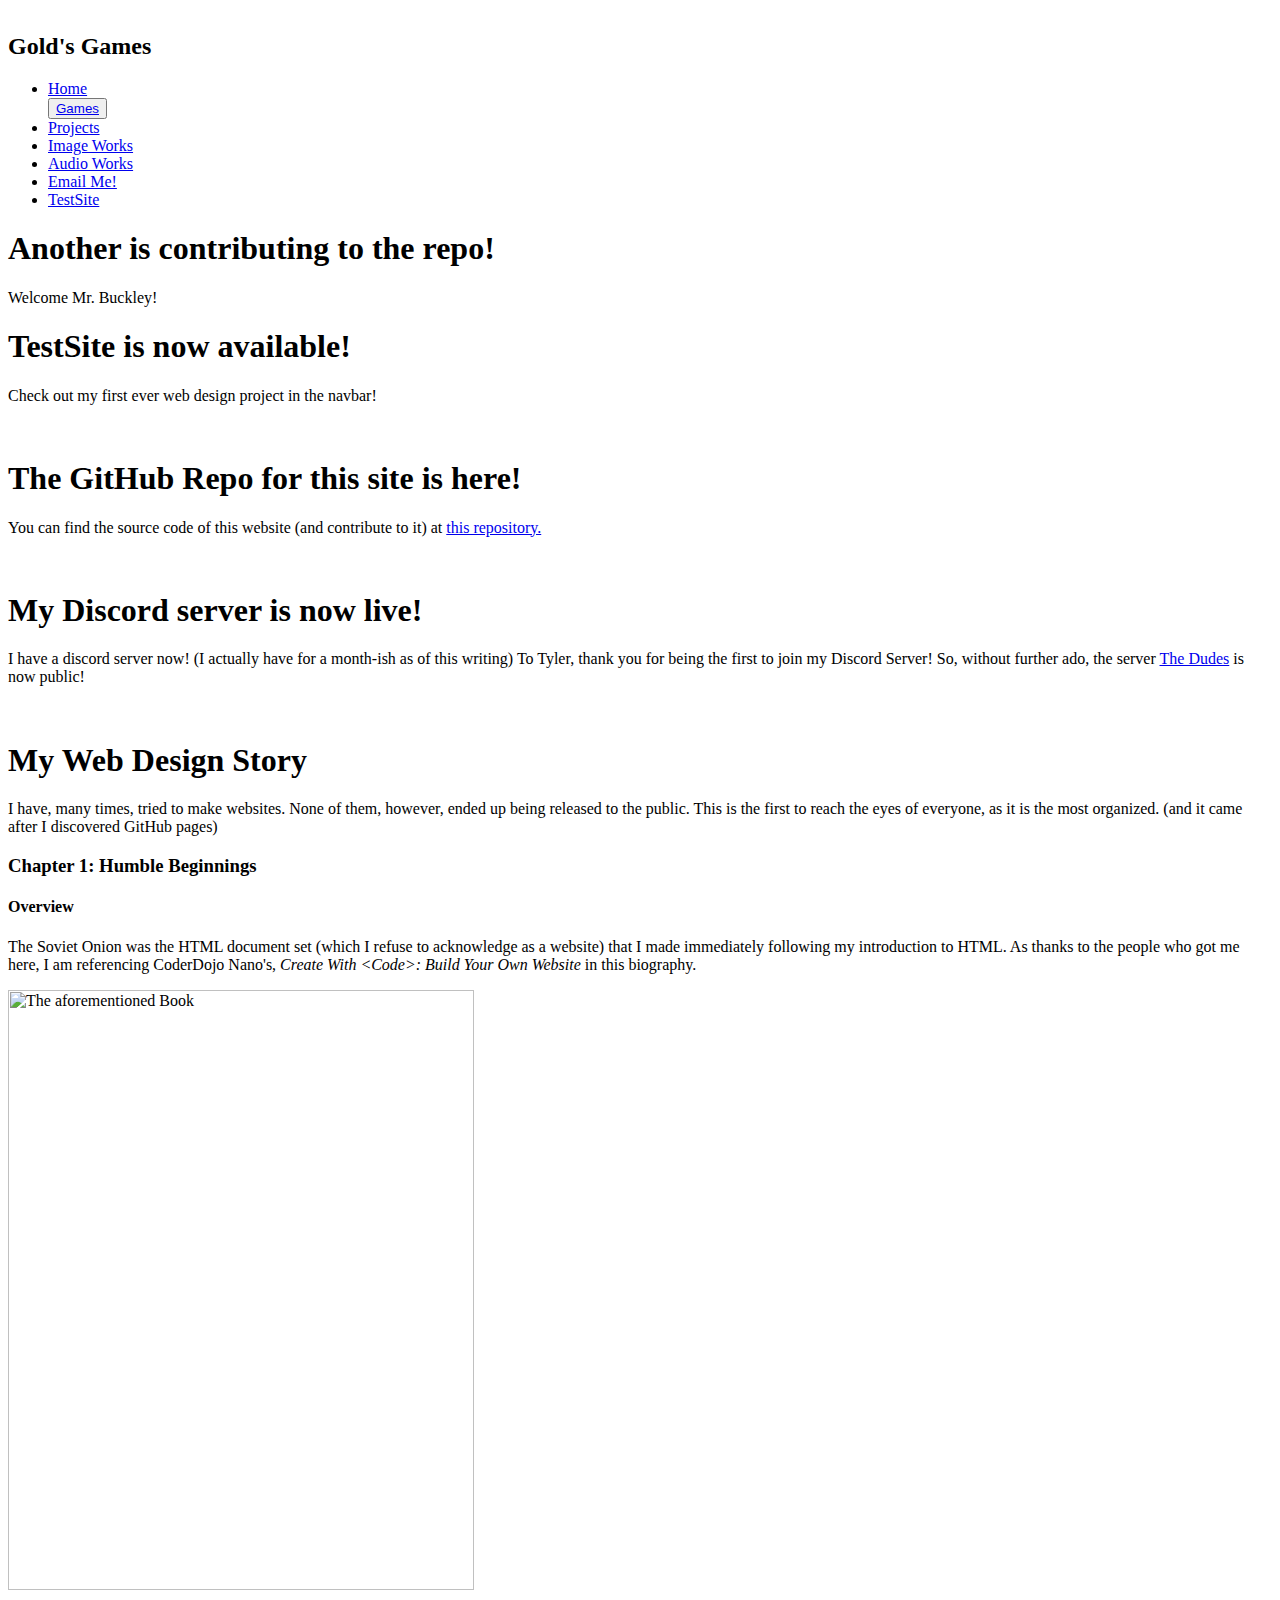
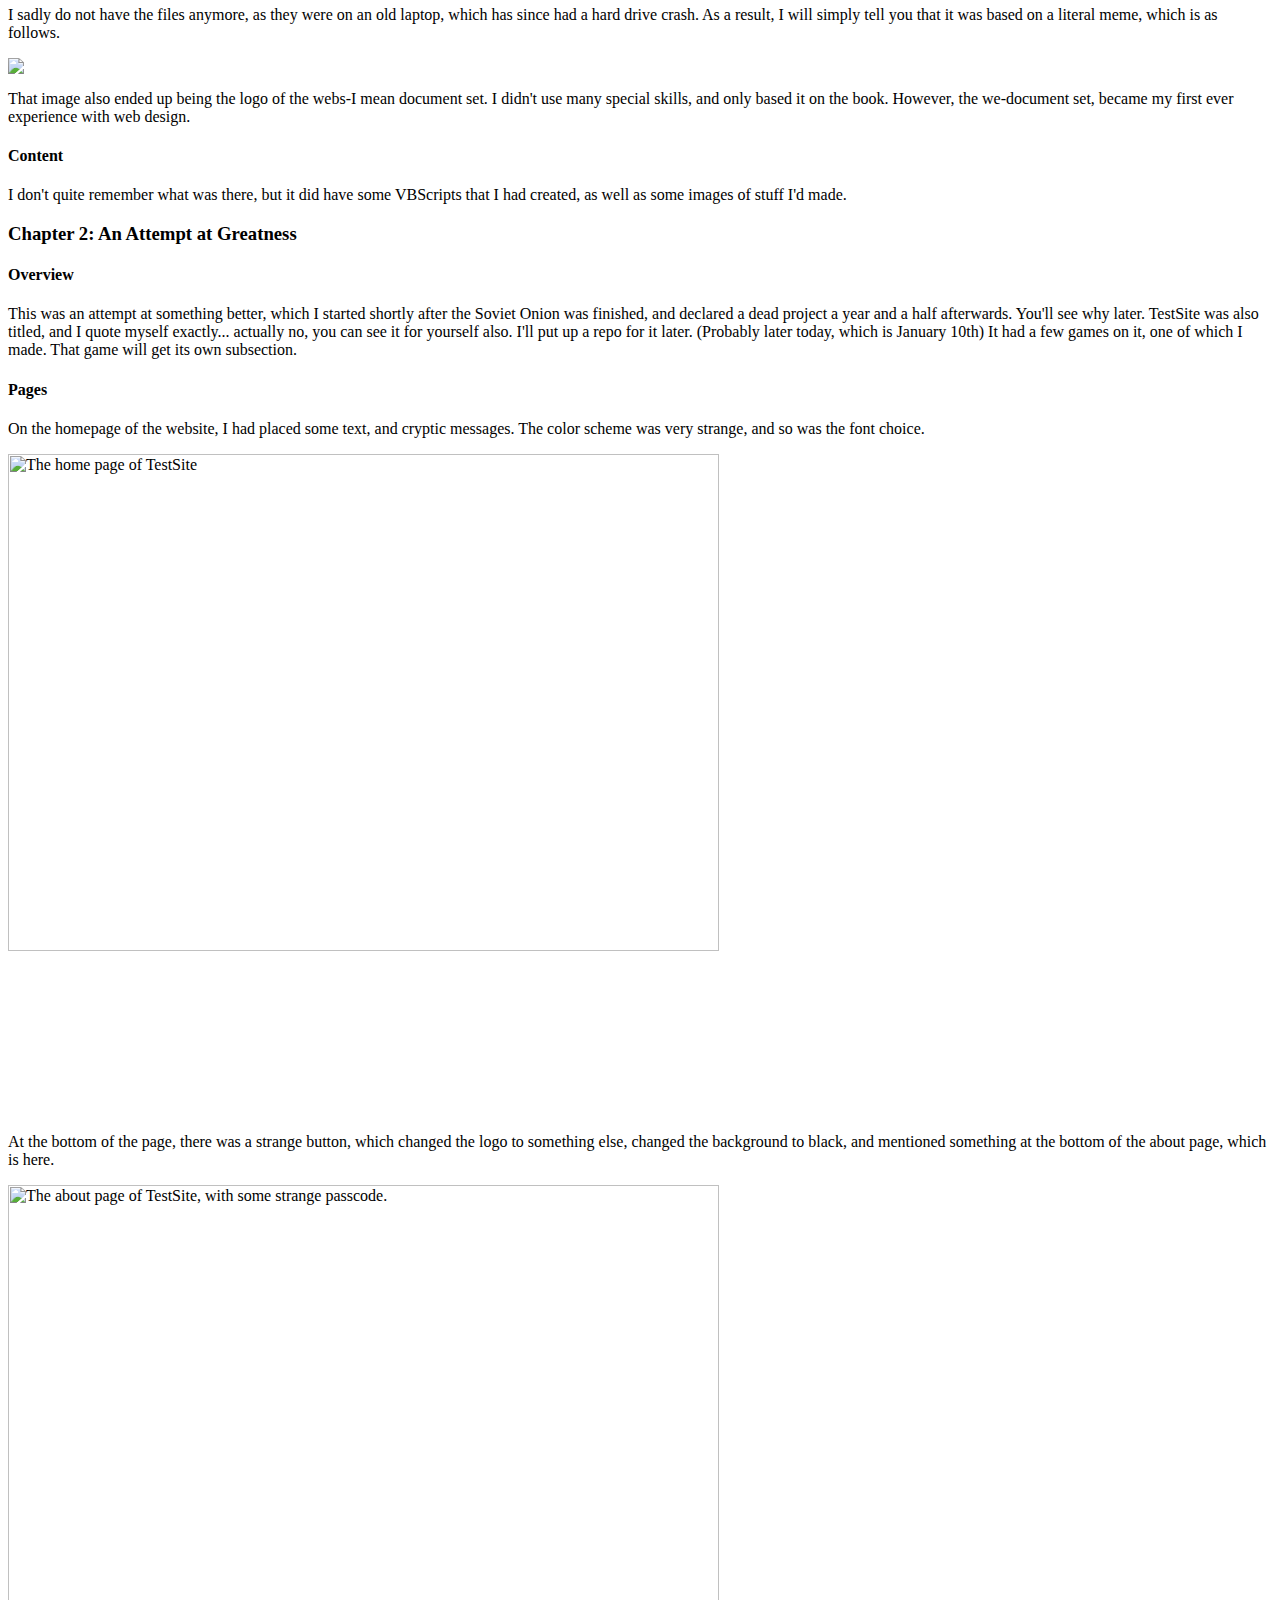
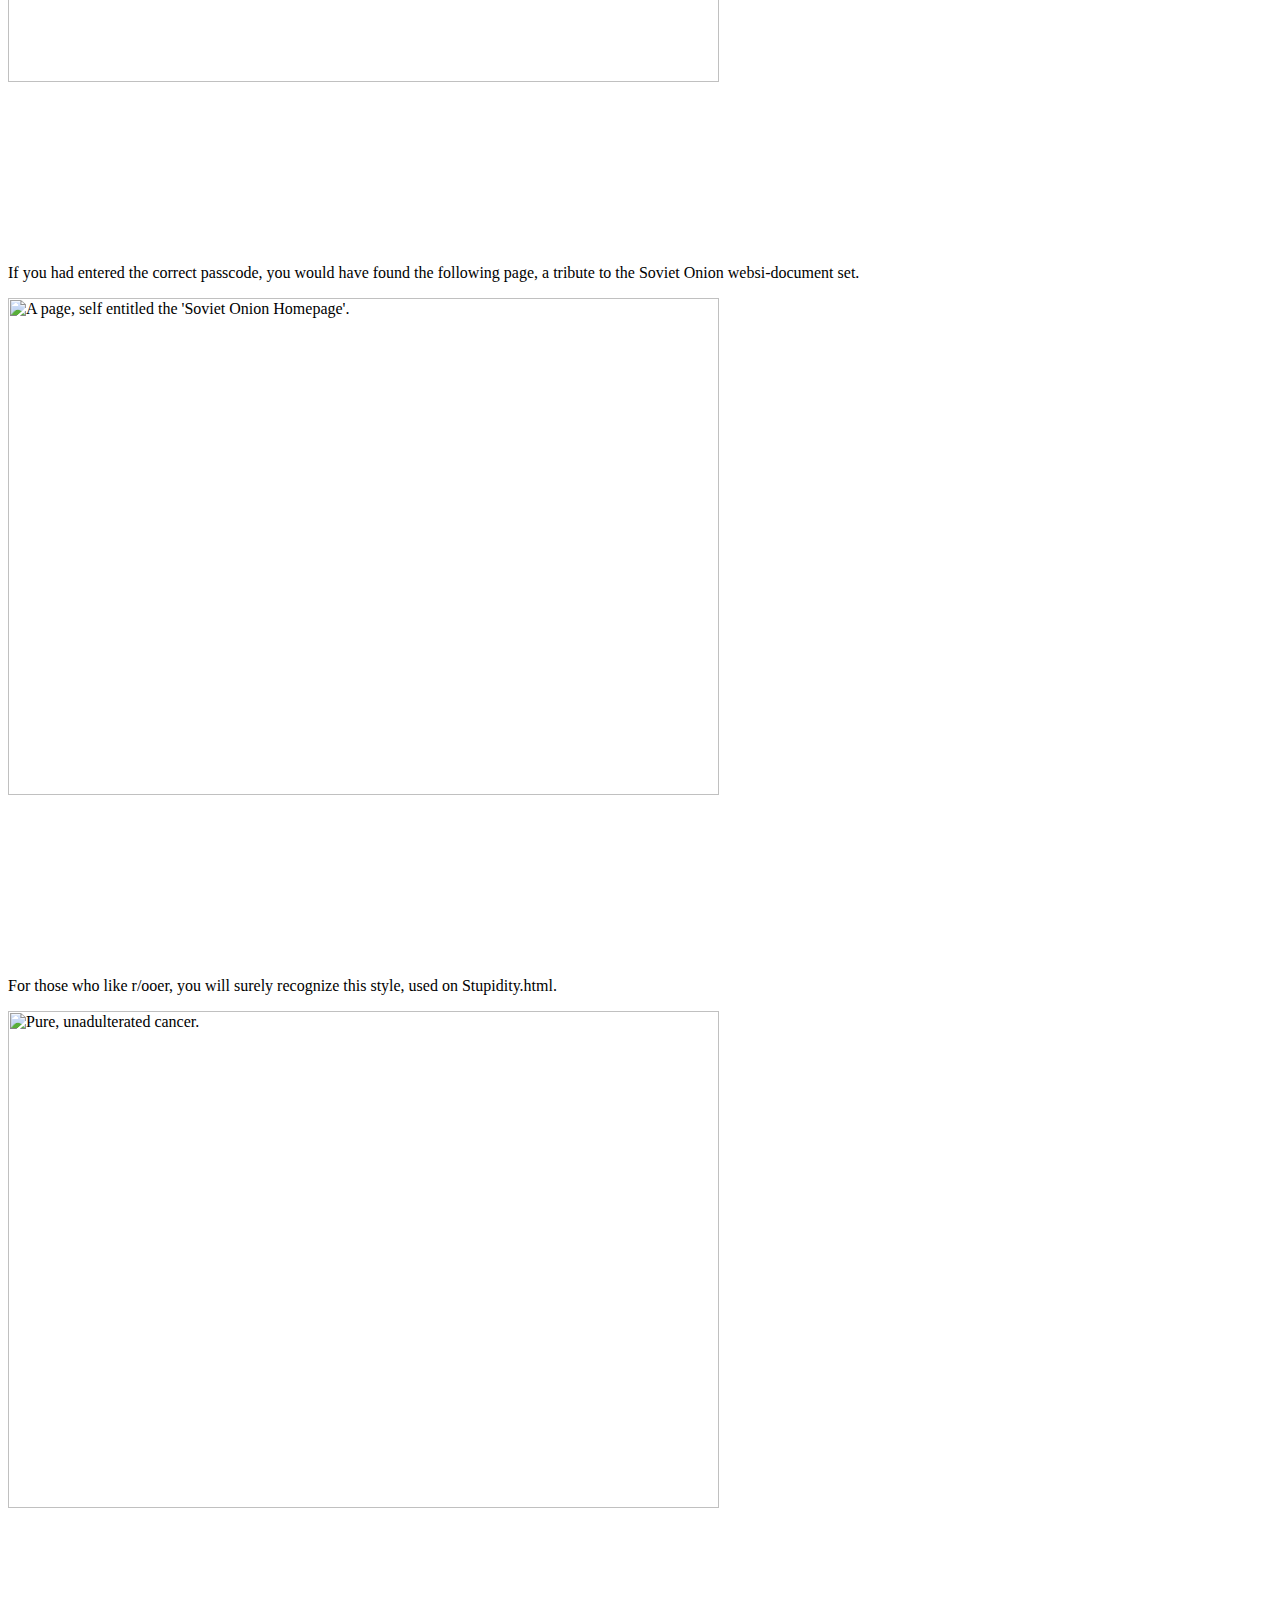
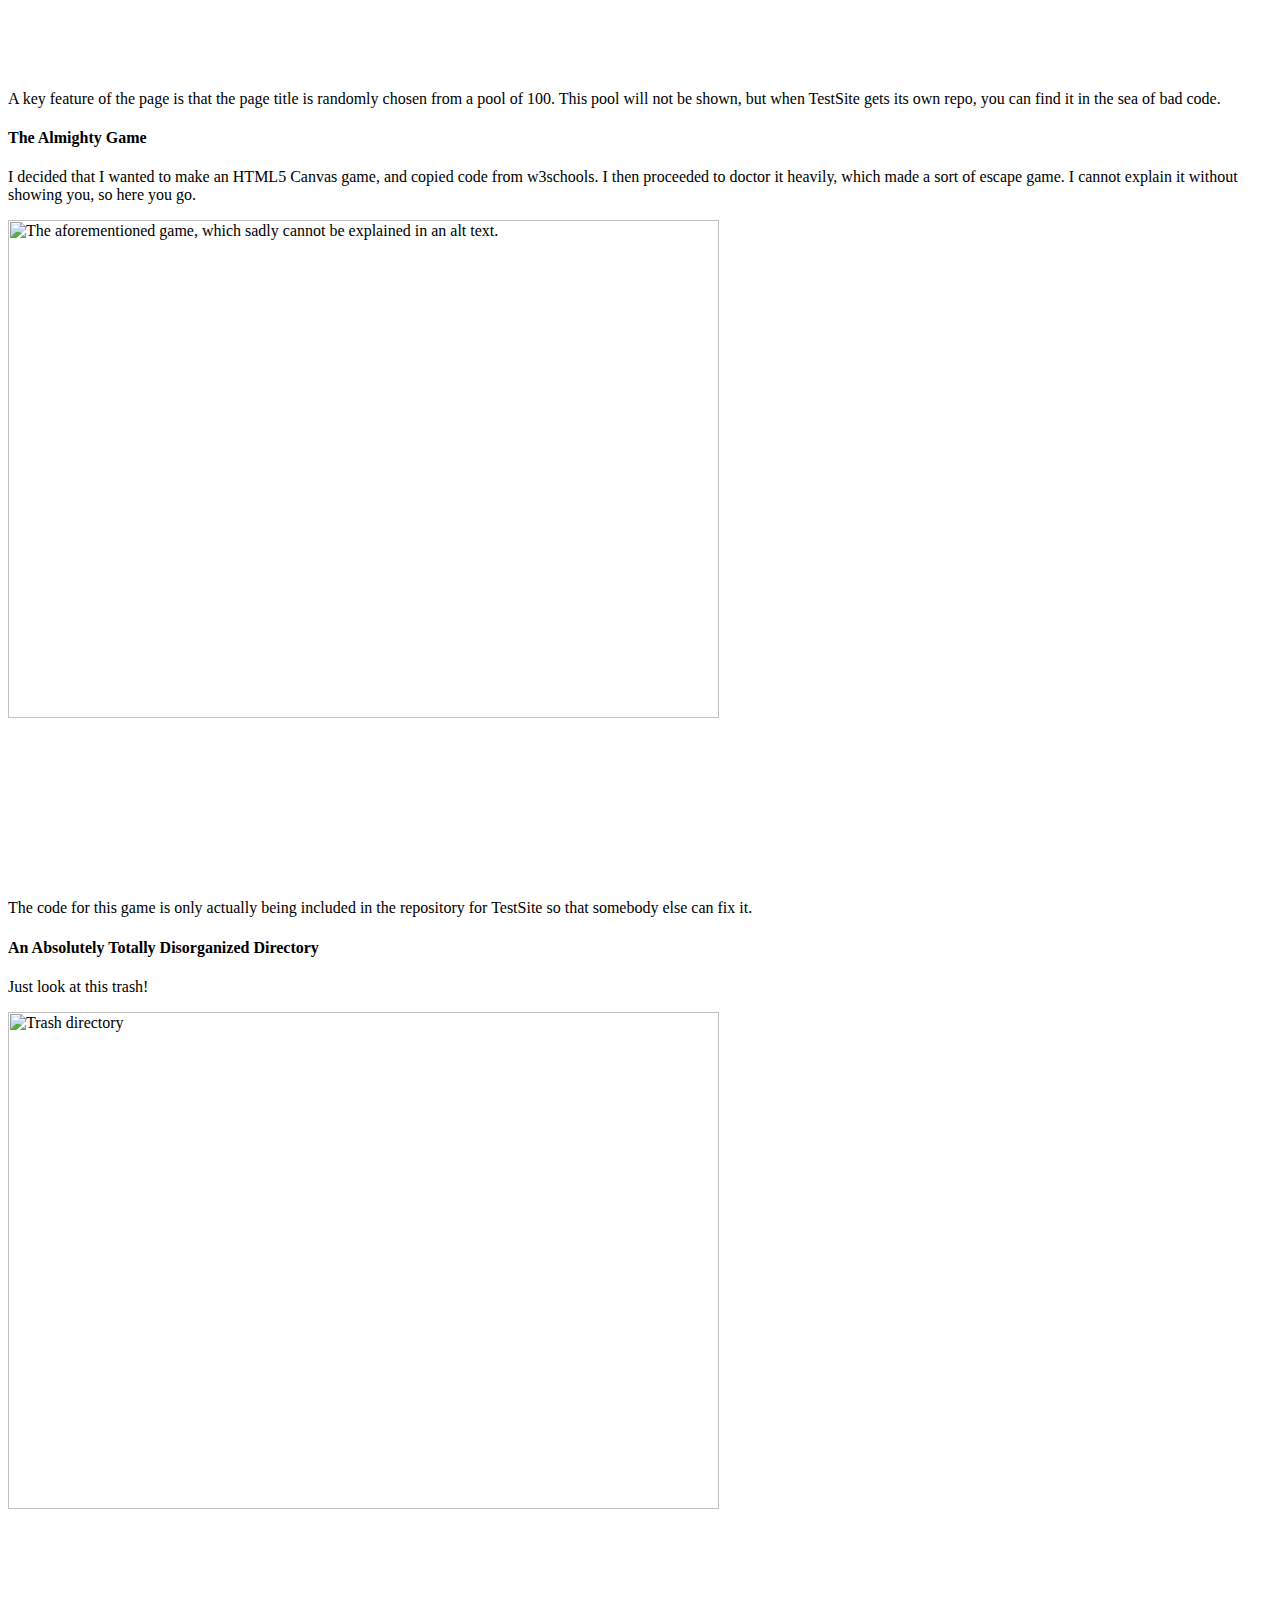
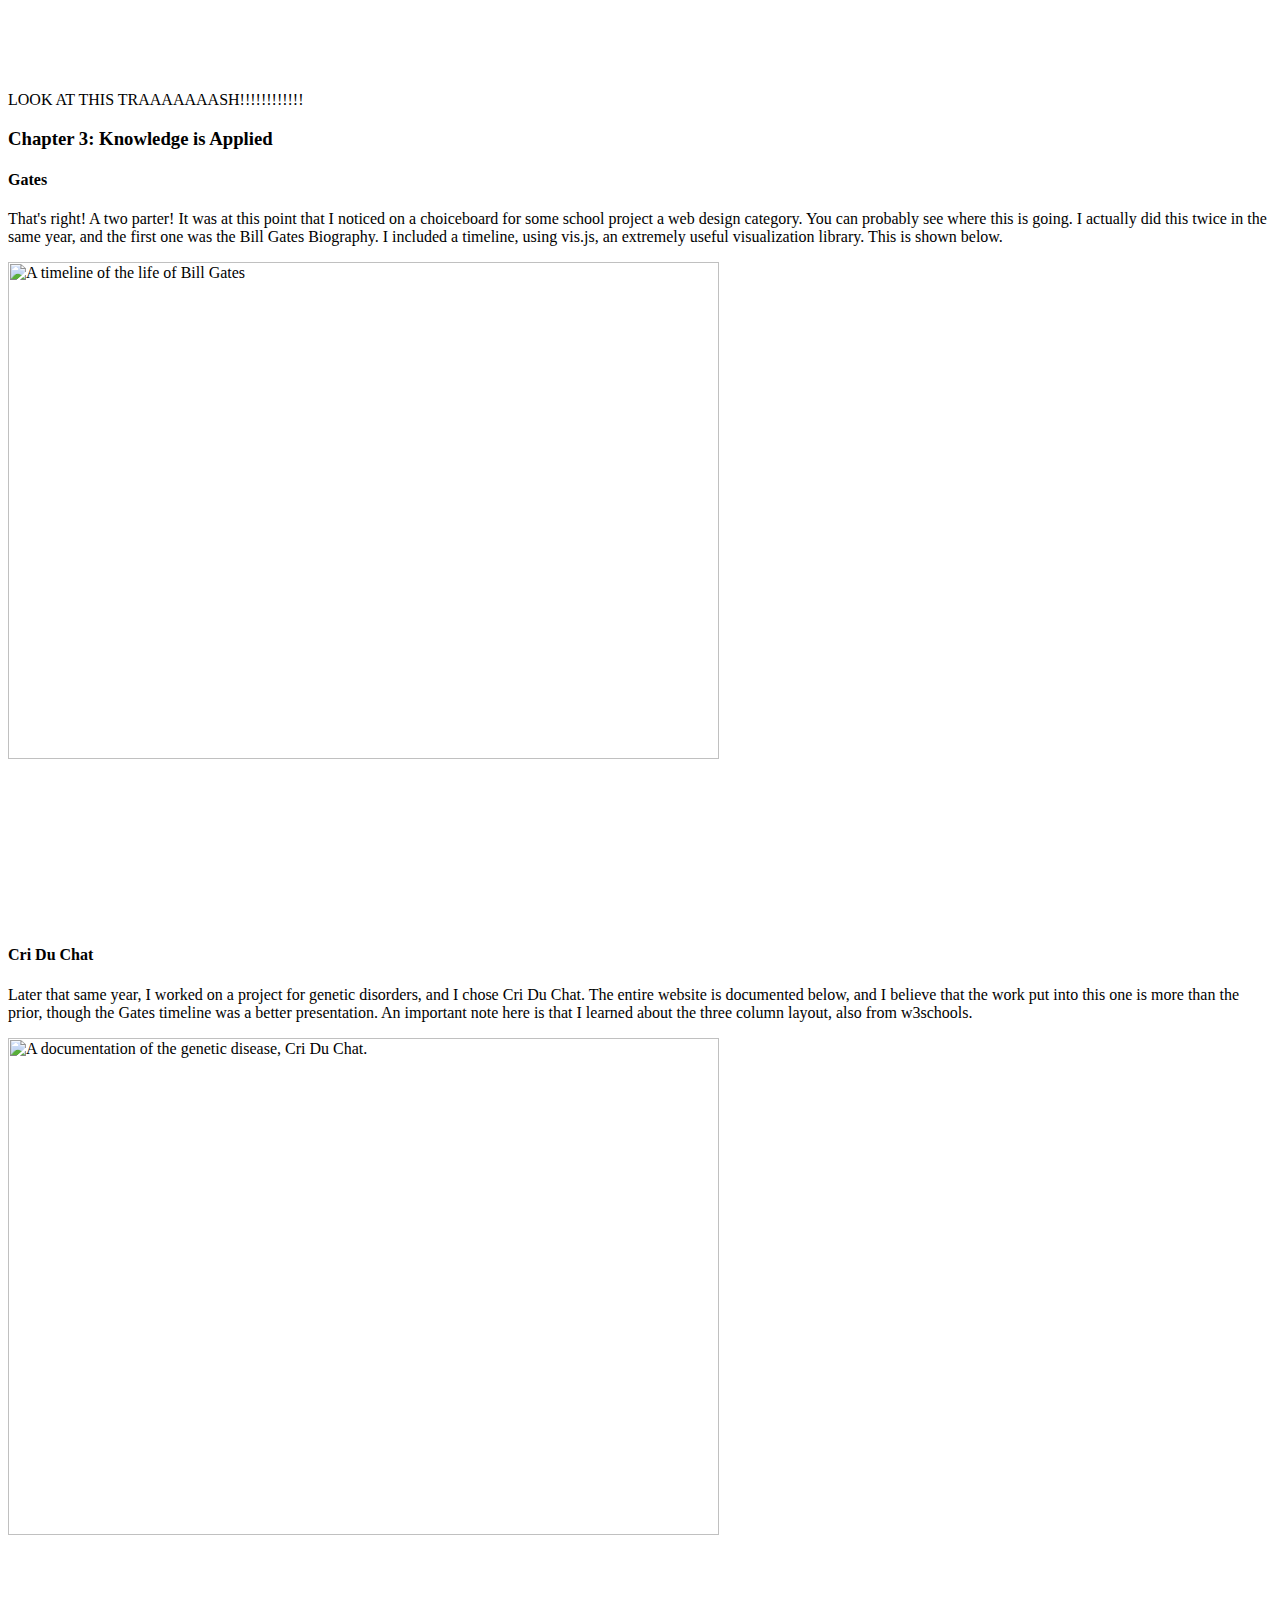
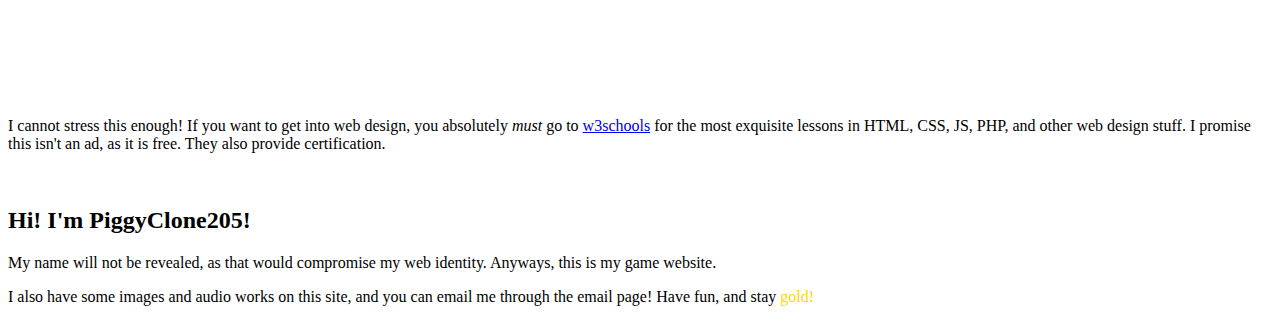
==== index.html @ 0895ebde "Added new contributor credit" ====
<html>
	<head>
		<title>Gold's Homepage</title>
		<link rel="stylesheet" type="text/css" href="styles/main.css">
		<meta charset="UTF-8">
		<meta name="viewport" content="width=device-width, initial-scale=1.0">
	</head>
	<body>
		<div id="header">
			<header>
				<h2 style="padding-top:25;">Gold's Games</h2>
				<nav id="navbar">
					<ul>
						<li><a href="index.html" id="active">Home</a></li>
						<div class="dropdown">
							<button class="dropbtn"><a href="pages/games.html">Games</a></button>
							<div class="dropdown-content">
								<li><a href="pages/games.html#projects">Projects</a></li>
							</div>
						</div>
						<li><a href="pages/images.html">Image Works</a></li>
						<li><a href="pages/sounds.html">Audio Works</a></li>
						<li><a href="pages/email.html">Email Me!</a></li>
						<li><a href="https://piggyclone205.github.io/TestSite">TestSite</a></li>
					</ul>
				</nav>
			</header>
		</div>
		<div class="row content">
			<div class="main">
				<h1>Another is contributing to the repo!</h1>
				<p>Welcome Mr. Buckley!</p>
				<h1>TestSite is now available!</h1>
				<p>Check out my first ever web design project in the navbar!</p>
				<br>
				<h1>The GitHub Repo for this site is here!</h1>
				<p>You can find the source code of this website (and contribute to it) at <a href="https://github.com/PiggyClone205/piggyclone205.github.io">this repository.</a></p>
				<br>
				<h1>My Discord server is now live!</h1>
				<p>I have a discord server now! (I actually have for a month-ish as of this writing) To Tyler, thank you for being the first to join my Discord Server! So, without further ado, the server <a href="https://discord.gg/KS6PFHz">The Dudes</a> is now public!</p>
				<br>
				<h1>My Web Design Story</h1>
				<p>I have, many times, tried to make websites. None of them, however, ended up being released to the public. This is the first to reach the eyes of everyone, as it is the most organized. (and it came after I discovered GitHub pages)</p>
				<h3>Chapter 1: Humble Beginnings</h3>
				<h4>Overview</h4>
				<p>The Soviet Onion was the HTML document set (which I refuse to acknowledge as a website) that I made immediately following my introduction to HTML. As thanks to the people who got me here, I am referencing CoderDojo Nano's, <em>Create With &lt;Code&gt;: Build Your Own Website</em> in this biography.</p>
				<img src="images/thestartingbook.jpg" alt="The aforementioned Book" width="466" height="600">
				<p>I sadly do not have the files anymore, as they were on an old laptop, which has since had a hard drive crash. As a result, I will simply tell you that it was based on a literal meme, which is as follows.</p>
				<img src="https://vignette.wikia.nocookie.net/uncyclopedia/images/5/56/Soviet_Onion.jpg/revision/latest?cb=20120127094140">
				<p>That image also ended up being the logo of the webs-I mean document set. I didn't use many special skills, and only based it on the book. However, the we-document set, became my first ever experience with web design.</p>
				<h4>Content</h4>
				<p>I don't quite remember what was there, but it did have some VBScripts that I had created, as well as some images of stuff I'd made.</p>
				<h3>Chapter 2: An Attempt at Greatness</h4>
				<h4>Overview</h4>
				<p>This was an attempt at something better, which I started shortly after the Soviet Onion was finished, and declared a dead project a year and a half afterwards. You'll see why later. TestSite was also titled, and I quote myself exactly... actually no, you can see it for yourself also. I'll put up a repo for it later. (Probably later today, which is January 10th) It had a few games on it, one of which I made. That game will get its own subsection.</p>
				<h4>Pages</h4>
				<p>On the homepage of the website, I had placed some text, and cryptic messages. The color scheme was very strange, and so was the font choice.</p>
				<img src="images/tsindex.gif" alt="The home page of TestSite" width="75%">
				<p>At the bottom of the page, there was a strange button, which changed the logo to something else, changed the background to black, and mentioned something at the bottom of the about page, which is here.</p>
				<img src="images/tsabout.gif" alt="The about page of TestSite, with some strange passcode." width="75%">
				<p>If you had entered the correct passcode, you would have found the following page, a tribute to the Soviet Onion websi-document set.</p>
				<img src="images/tssecret.gif" alt="A page, self entitled the 'Soviet Onion Homepage'." width="75%">
				<p>For those who like r/ooer, you will surely recognize this style, used on Stupidity.html.</p>
				<img src="images/tsstupid.gif" alt="Pure, unadulterated cancer." width="75%">
				<p>A key feature of the page is that the page title is randomly chosen from a pool of 100. This pool will not be shown, but when TestSite gets its own repo, you can find it in the sea of bad code.</p>
				<h4>The Almighty Game</h4>
				<p>I decided that I wanted to make an HTML5 Canvas game, and copied code from w3schools. I then proceeded to doctor it heavily, which made a sort of escape game. I cannot explain it without showing you, so here you go.</p>
				<img src="images/tsgame.gif" alt="The aforementioned game, which sadly cannot be explained in an alt text." width="75%">
				<p>The code for this game is only actually being included in the repository for TestSite so that somebody else can fix it.</p>
				<h4>An Absolutely Totally Disorganized Directory</h4>
				<p>Just look at this trash!</p>
				<img src="images/tsdir.gif" alt="Trash directory" width="75%">
				<p>LOOK AT THIS TRAAAAAAASH!!!!!!!!!!!!</p>
				<h3>Chapter 3: Knowledge is Applied</h3>
				<h4>Gates</h4>
				<p>That's right! A two parter! It was at this point that I noticed on a choiceboard for some school project a web design category. You can probably see where this is going. I actually did this twice in the same year, and the first one was the Bill Gates Biography. I included a timeline, using vis.js, an extremely useful visualization library. This is shown below.</p>
				<img src="images/gates.png" alt="A timeline of the life of Bill Gates" width="75%">
				<h4>Cri Du Chat</h4>
				<p>Later that same year, I worked on a project for genetic disorders, and I chose Cri Du Chat. The entire website is documented below, and I believe that the work put into this one is more than the prior, though the Gates timeline was a better presentation. An important note here is that I learned about the three column layout, also from w3schools.</p>
				<img src="images/criDuChat.gif" alt="A documentation of the genetic disease, Cri Du Chat." width="75%">
				<p>I cannot stress this enough! If you want to get into web design, you absolutely <em>must</em> go to <a href="https://www.w3schols.com">w3schools</a> for the most exquisite lessons in HTML, CSS, JS, PHP, and other web design stuff. I promise this isn't an ad, as it is free. They also provide certification.</p>
				<br>
			</div>
			<div class="side">
				<h2>Hi! I'm PiggyClone205!</h2>
				<p>My name will not be revealed, as that would compromise my web identity. Anyways, this is my game website.</p>
				<p>I also have some images and audio works on this site, and you can email me through the email page! Have fun, and stay <span style=";color: #ffd700;">gold!</span></p>
			</div>
		</div>
	</body>
	<script>
		// When the user scrolls the page, execute myFunction 
		window.onscroll = function() {myFunction()};

		// Get the navbar
		var navbar = document.getElementById("navbar");

		// Get the offset position of the navbar
		var sticky = navbar.offsetTop;

		// Add the sticky class to the navbar when you reach its scroll position. Remove "sticky" when you leave the scroll position
		function myFunction() {
			if (window.pageYOffset >= sticky) {
				navbar.classList.add("sticky")
			} else {
				navbar.classList.remove("sticky");
			}
		}
	</script>
</html>
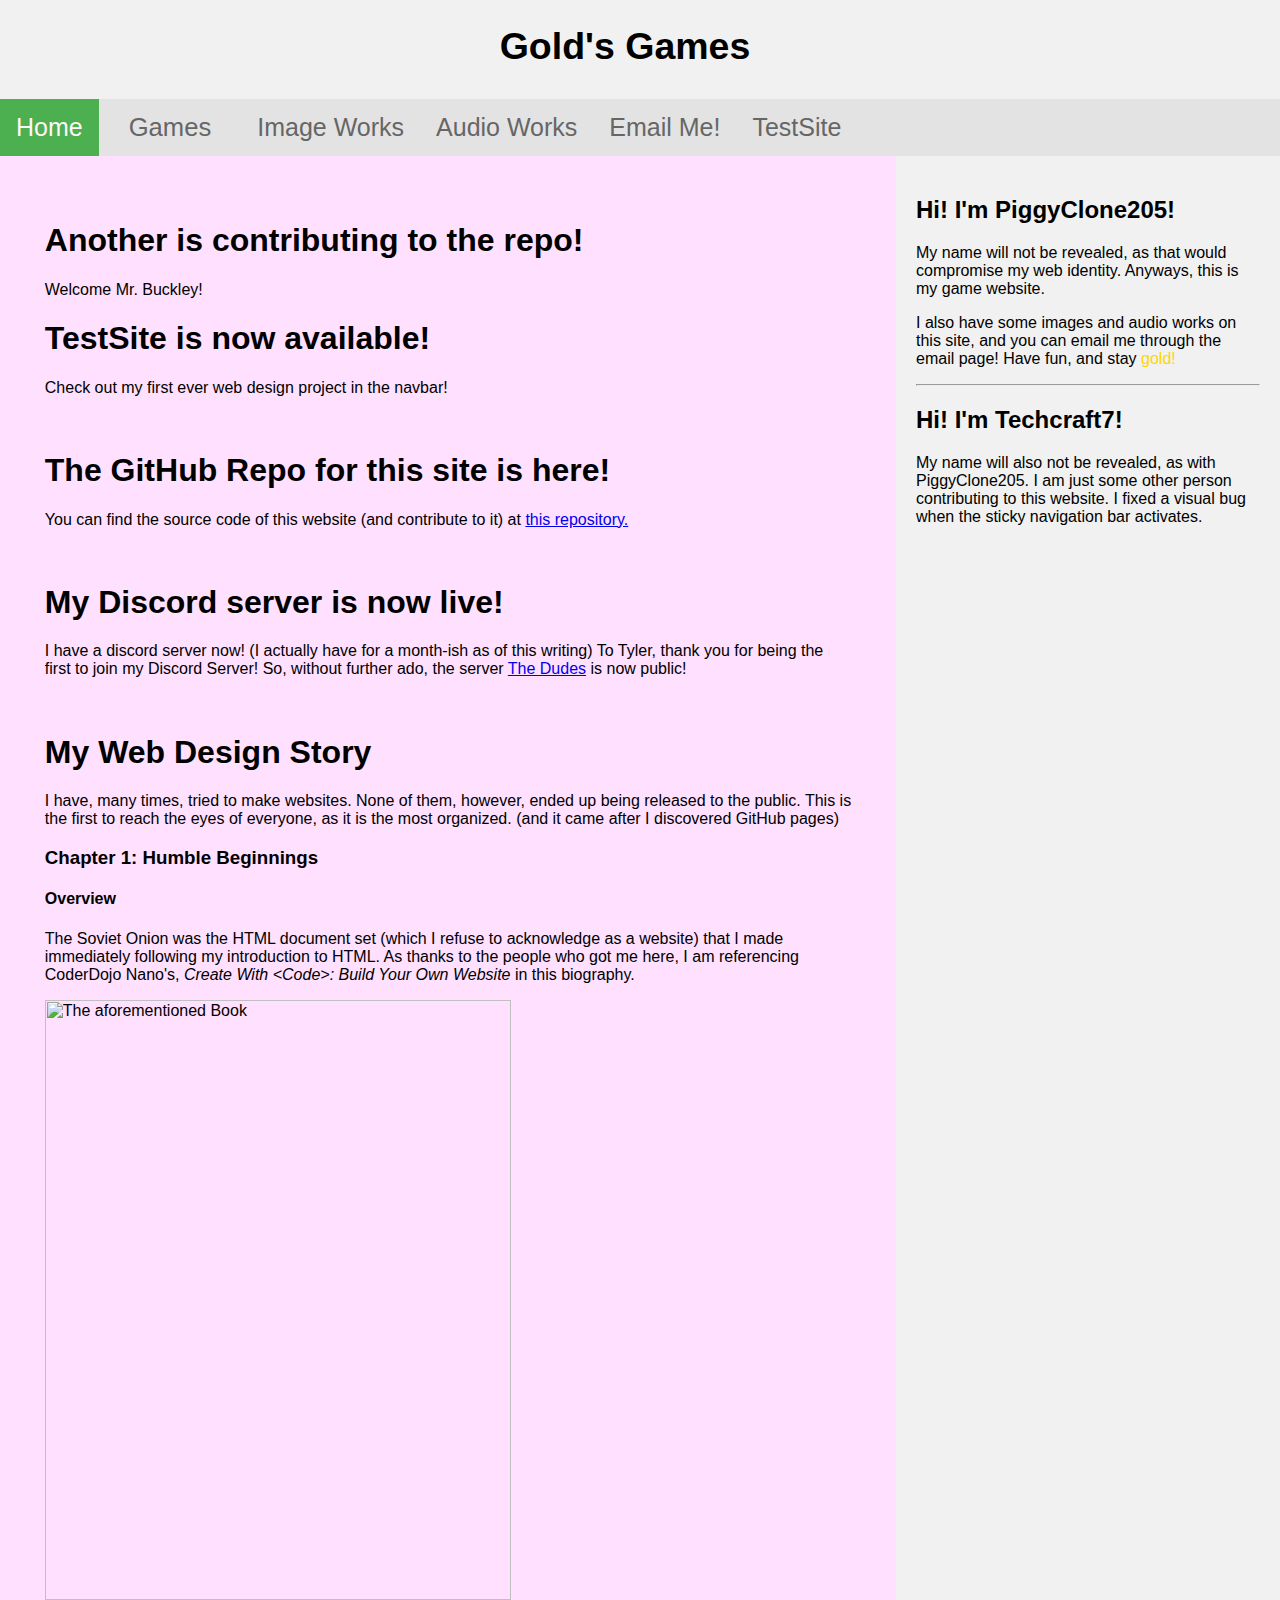
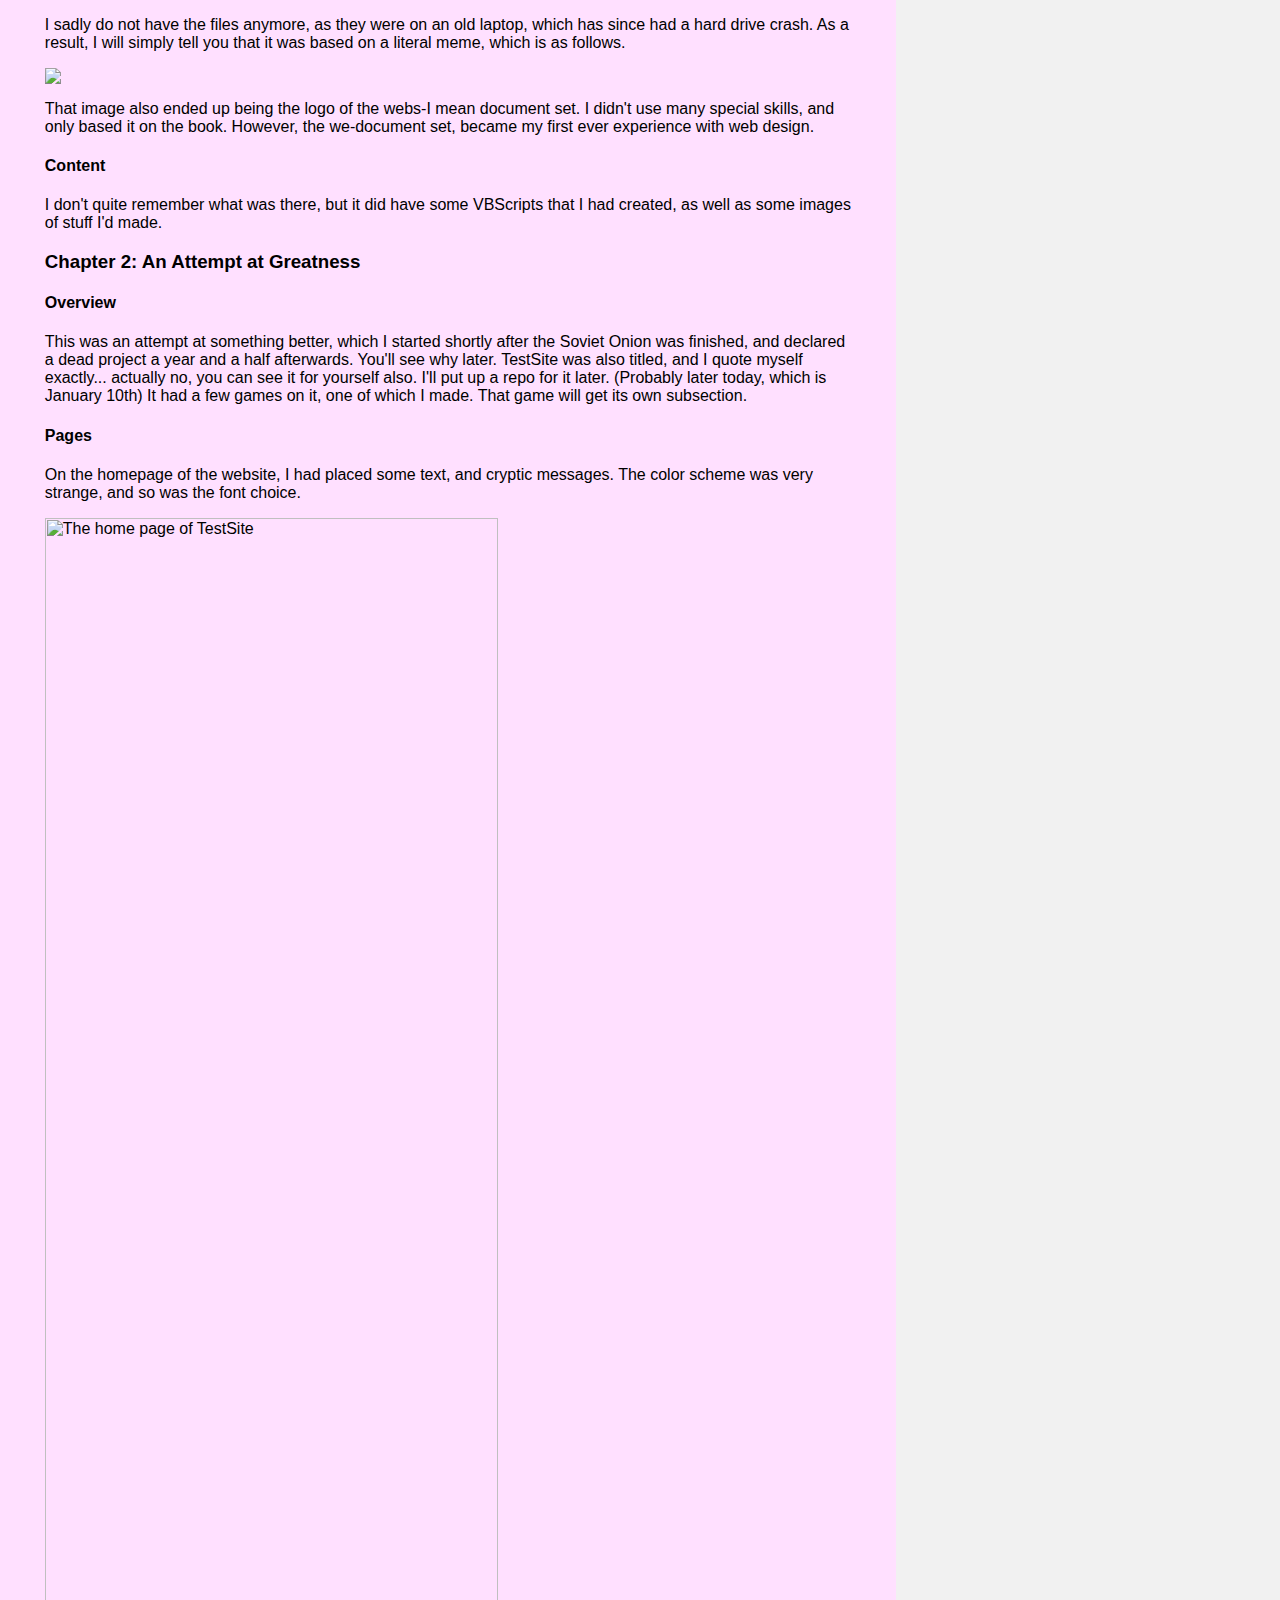
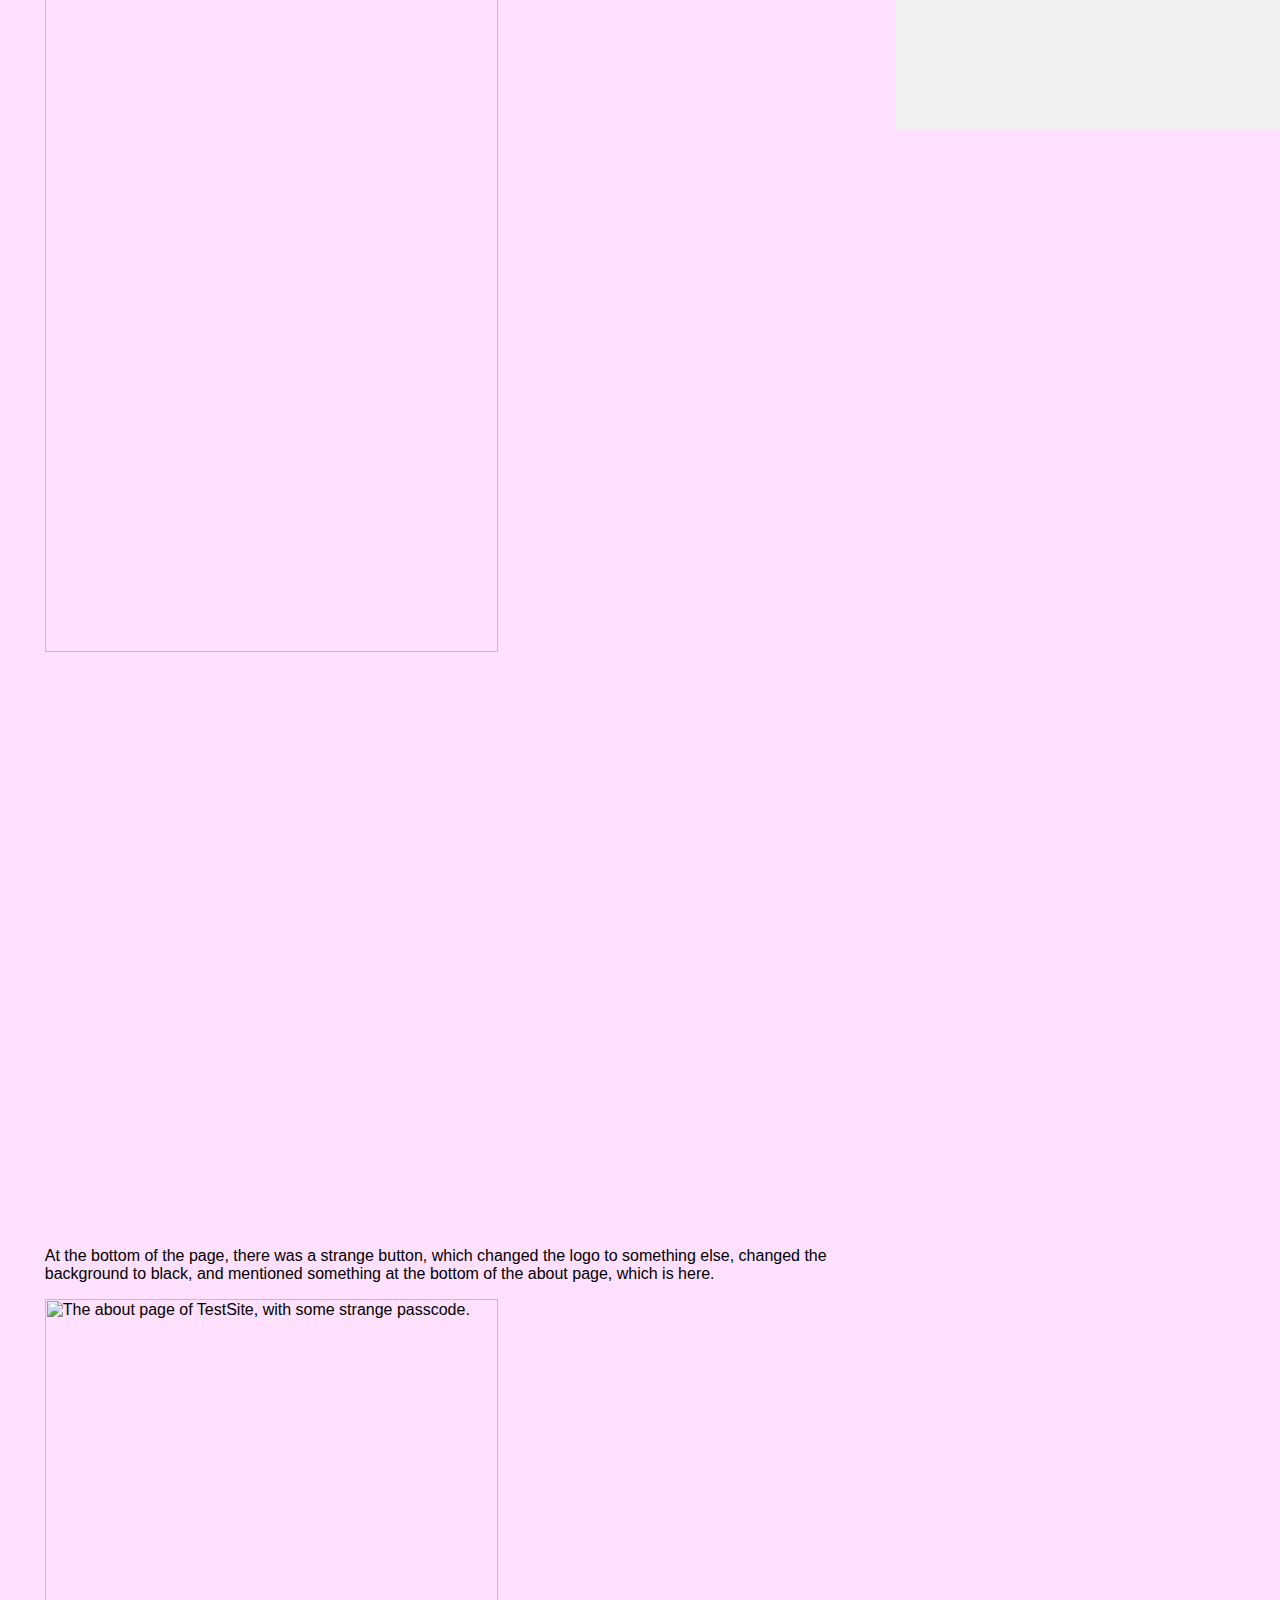
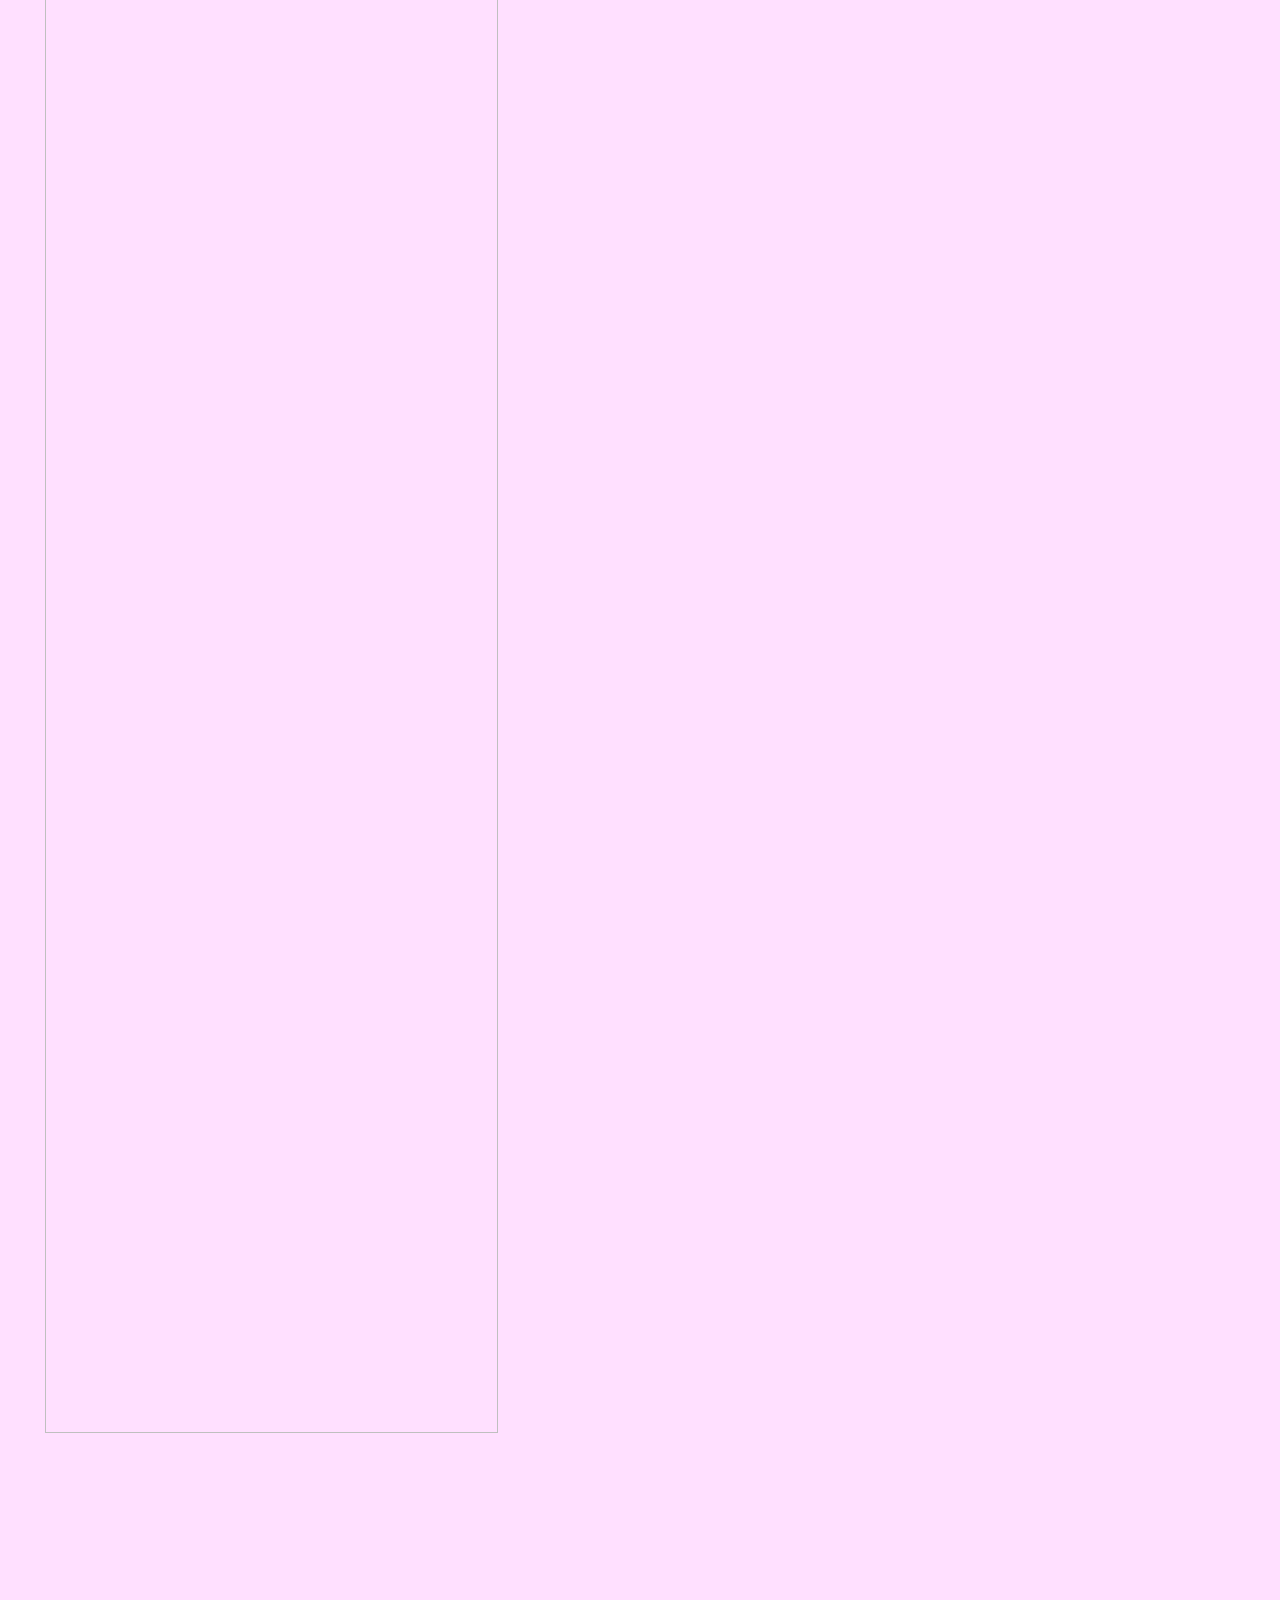
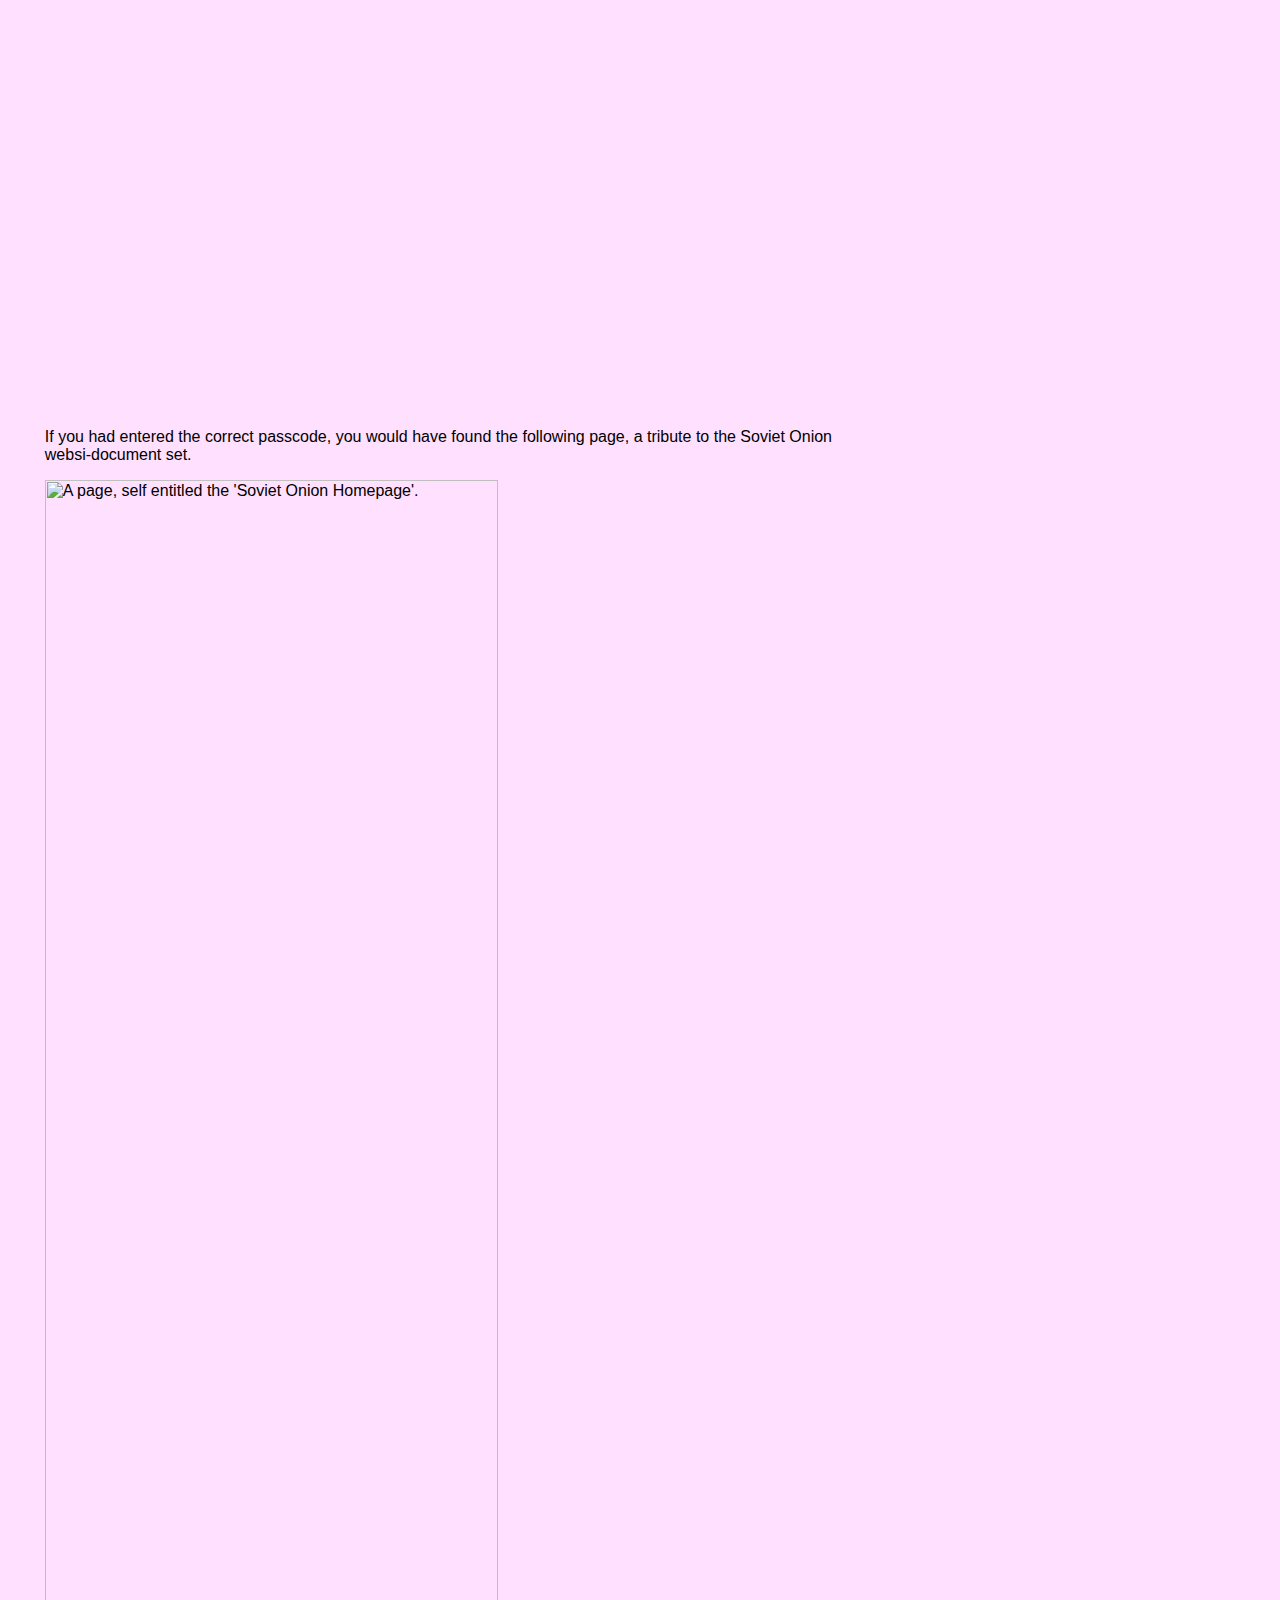
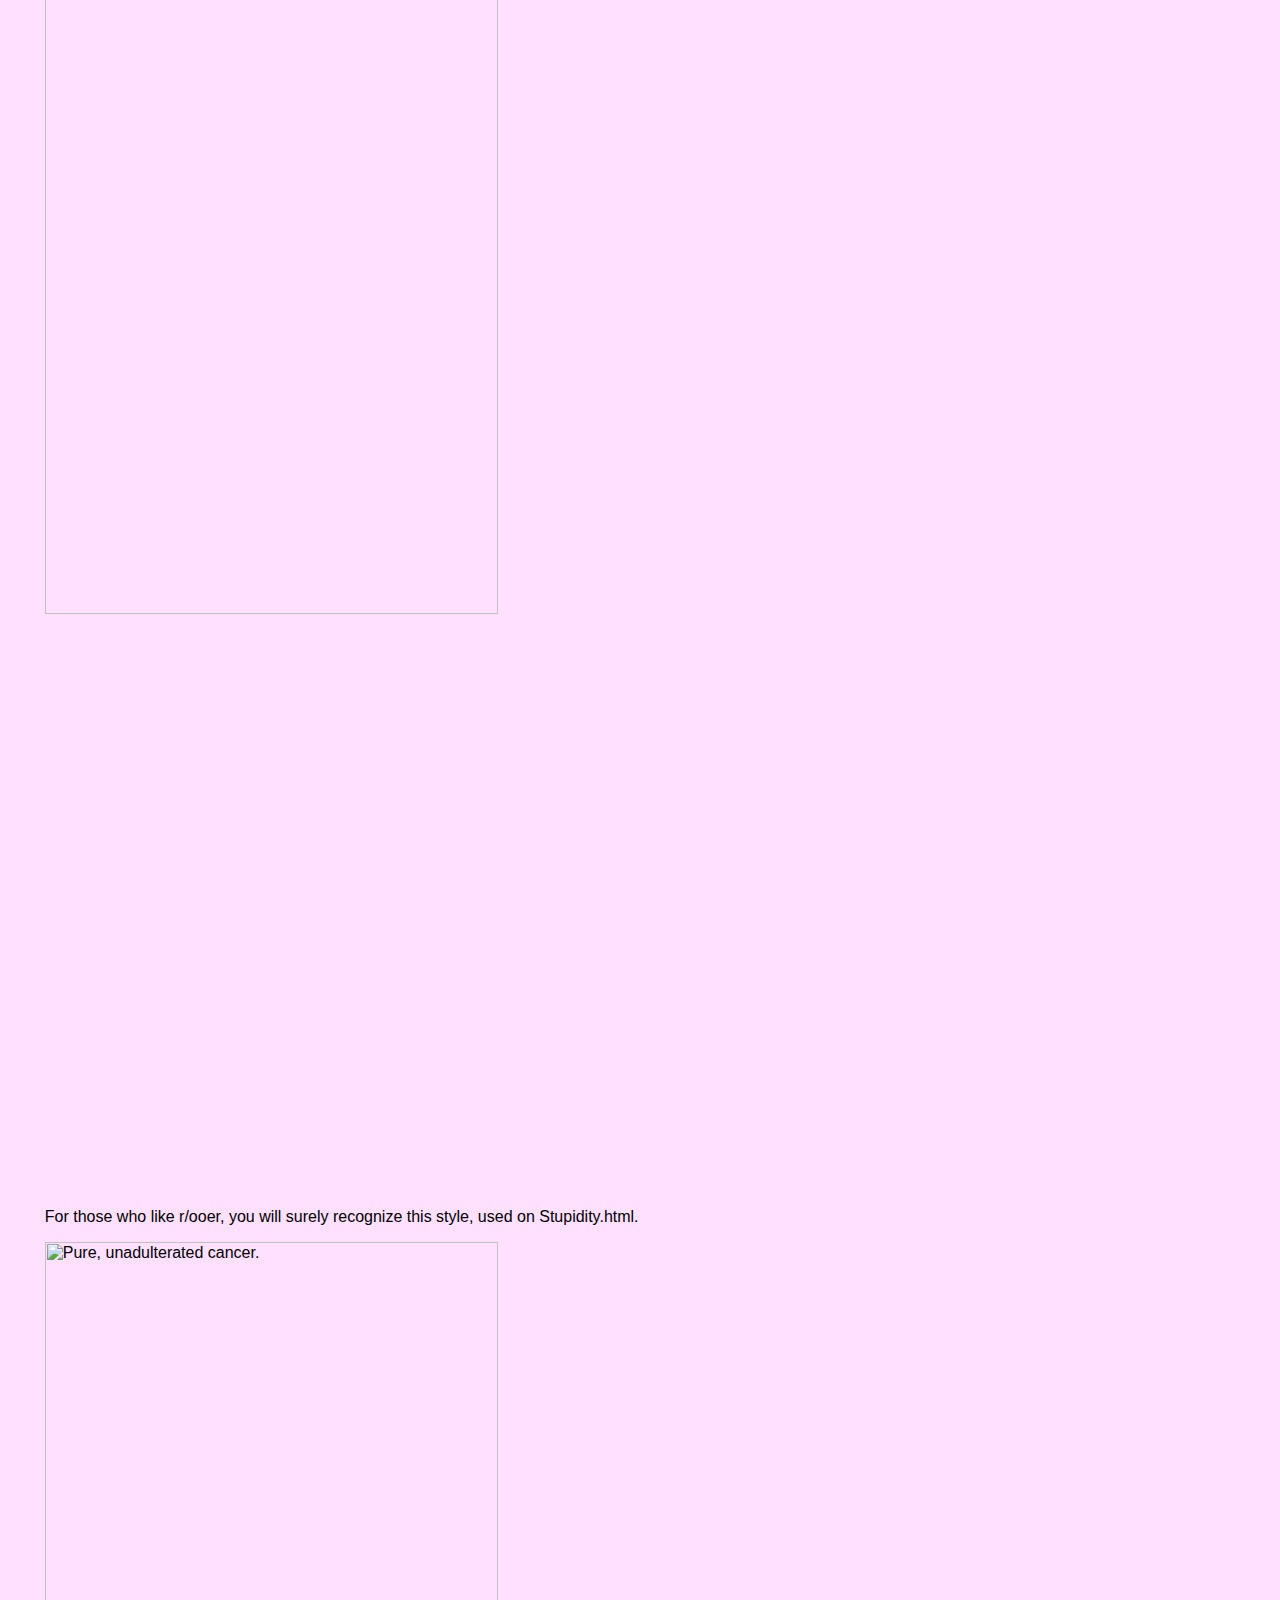
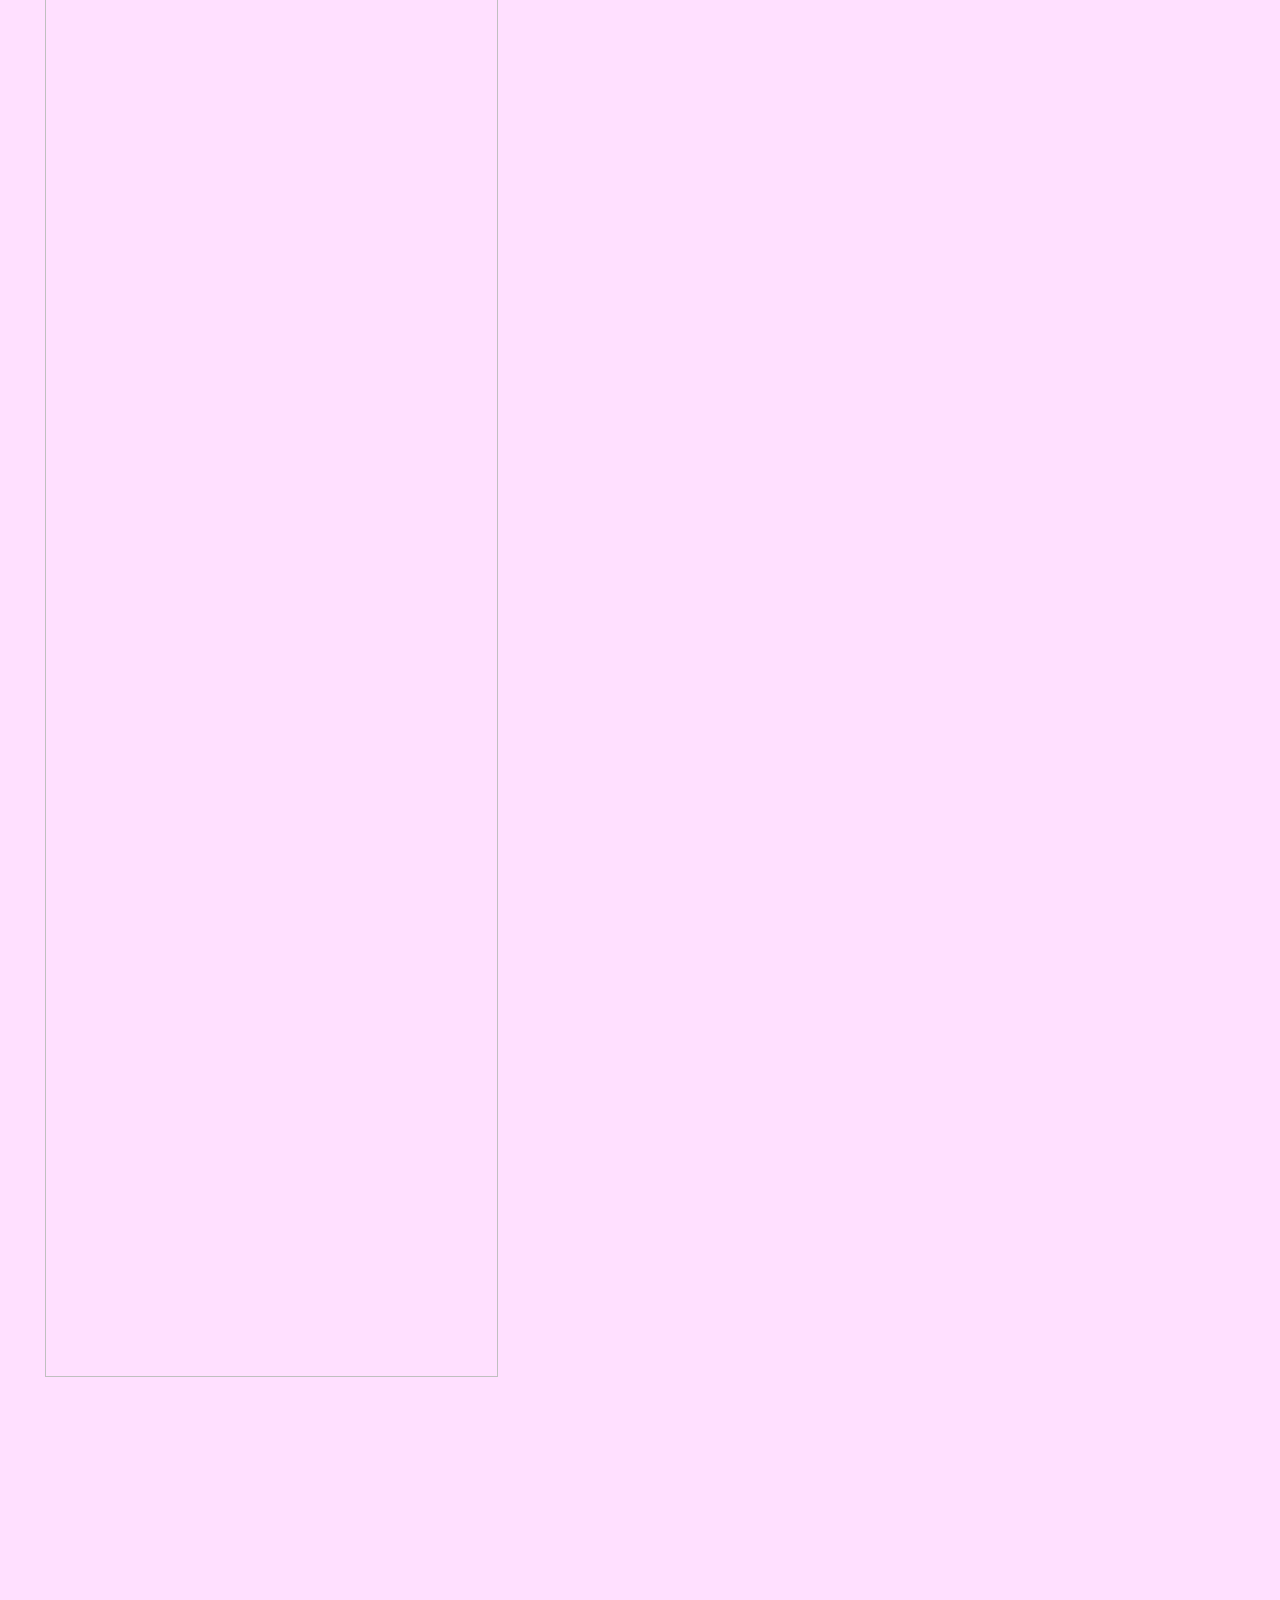
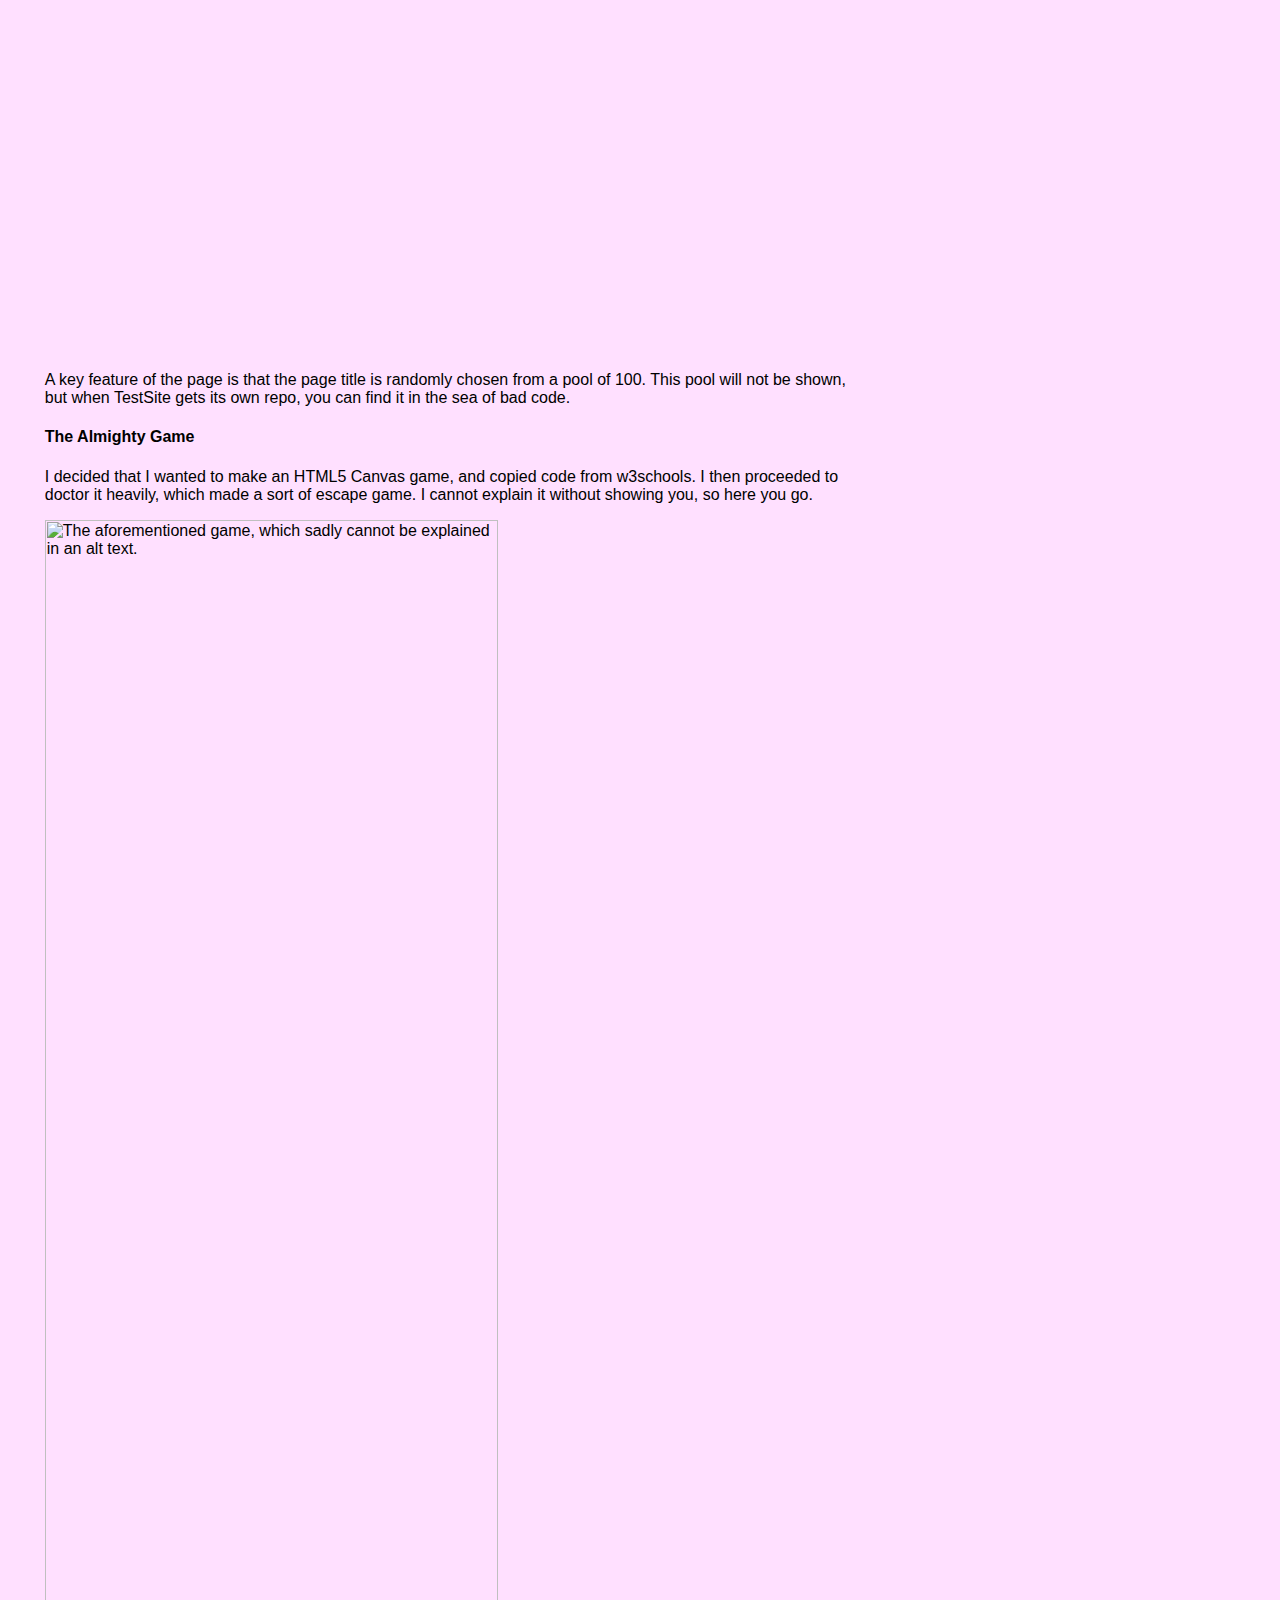
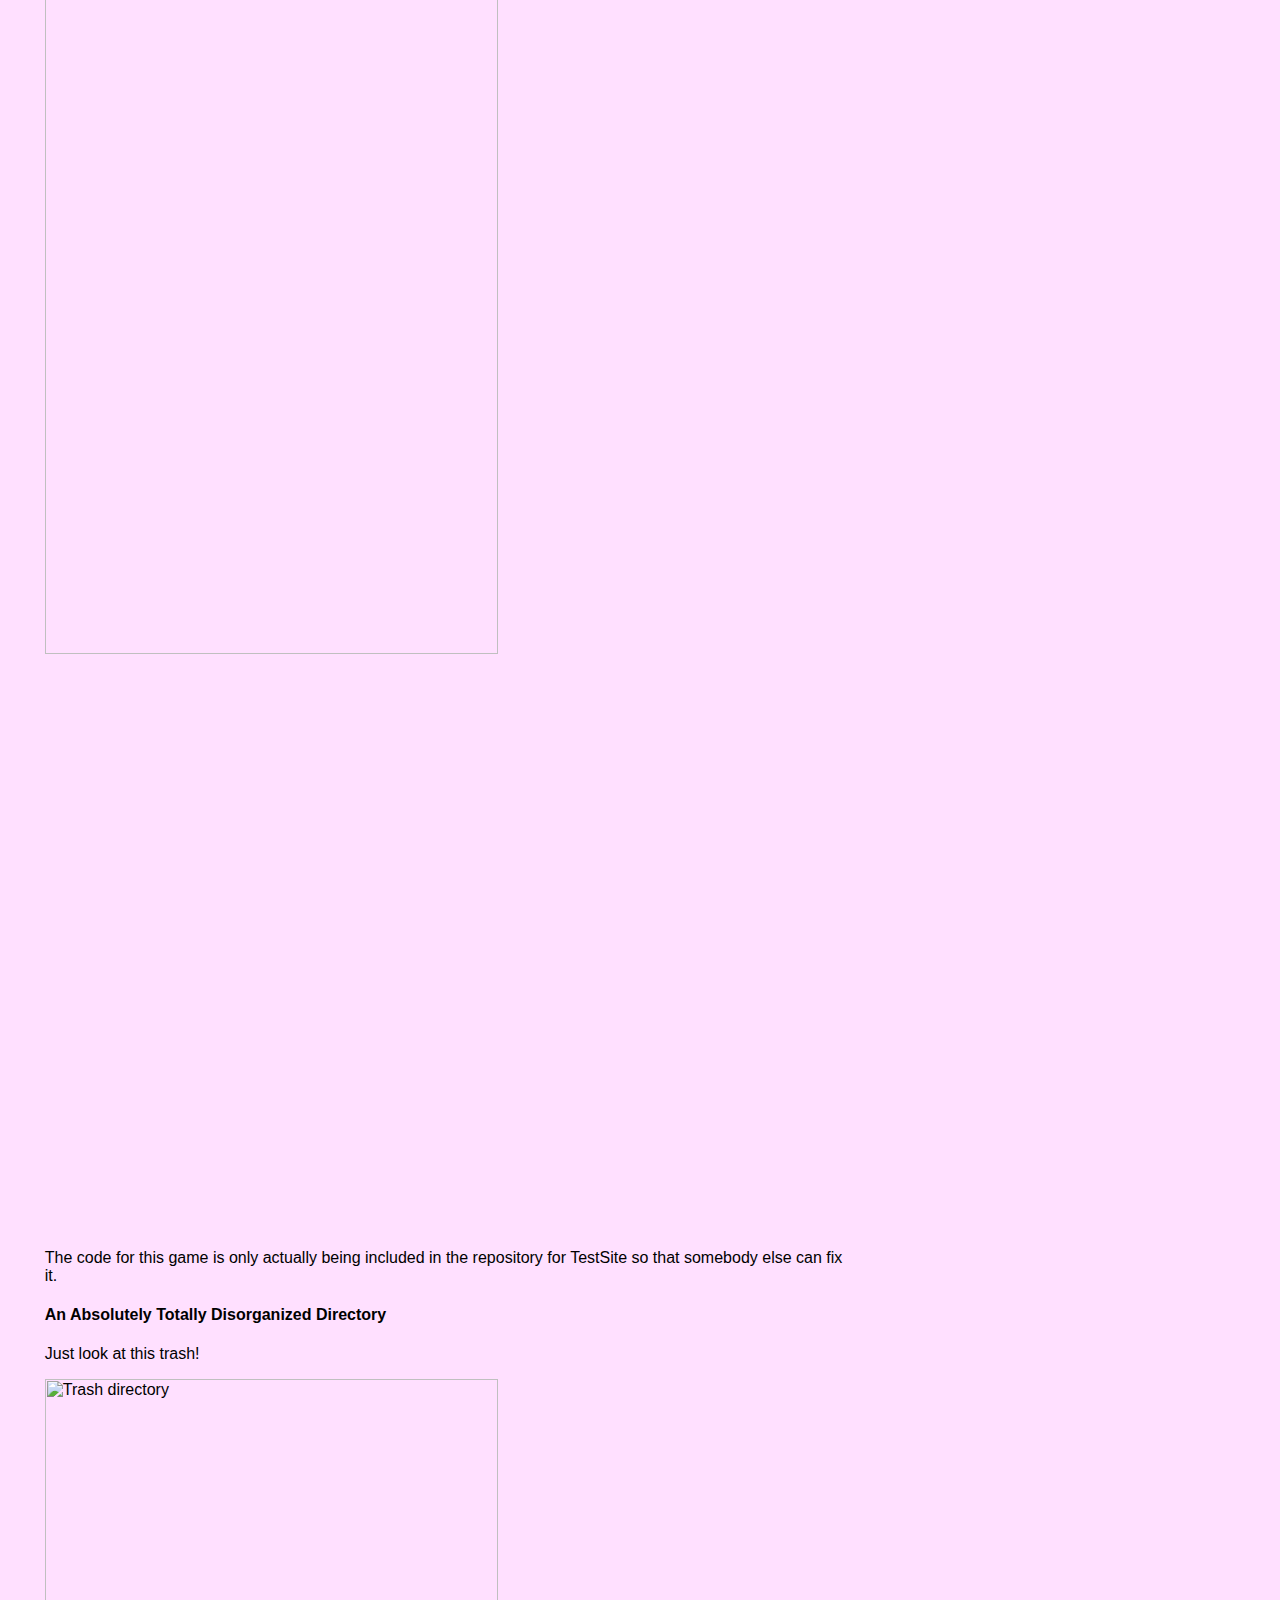
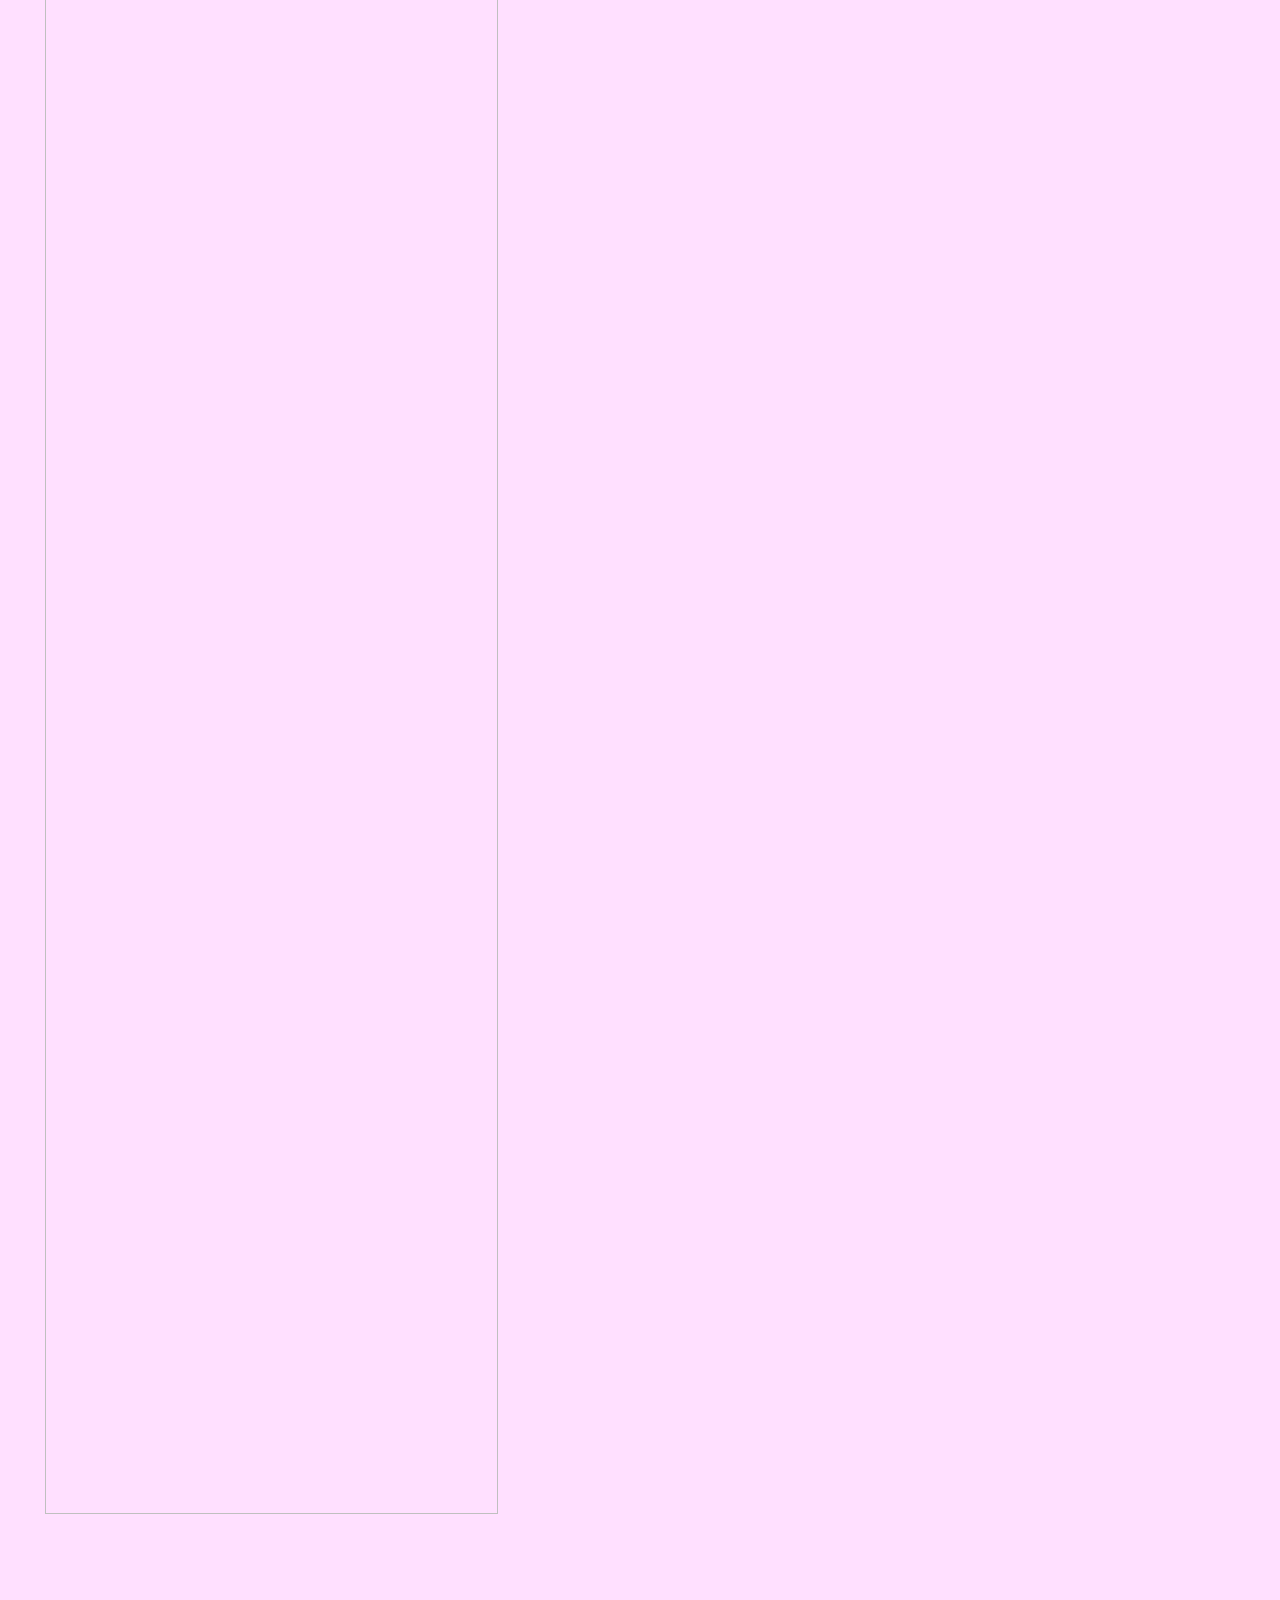
==== commit 64e443a6: "Fixed some things" ====
--- a/index.html
+++ b/index.html
@@ -5,10 +5,11 @@
 		<meta charset="UTF-8">
 		<meta name="viewport" content="width=device-width, initial-scale=1.0">
 	</head>
-	<body>
+	<body> 
 		<div id="header">
 			<header>
 				<h2 style="padding-top:25;">Gold's Games</h2>
+				<!-- Navbar -->
 				<nav id="navbar">
 					<ul>
 						<li><a href="index.html" id="active">Home</a></li>
@@ -24,10 +25,12 @@
 						<li><a href="https://piggyclone205.github.io/TestSite">TestSite</a></li>
 					</ul>
 				</nav>
+				<!-- end of Navbar -->
 			</header>
 		</div>
 		<div class="row content">
-			<div class="main">
+			<div id="fixnavbar"></div>
+			<div class="main"> <!-- Content -->
 				<h1>Another is contributing to the repo!</h1>
 				<p>Welcome Mr. Buckley!</p>
 				<h1>TestSite is now available!</h1>
@@ -63,7 +66,7 @@
 				<p>For those who like r/ooer, you will surely recognize this style, used on Stupidity.html.</p>
 				<img src="images/tsstupid.gif" alt="Pure, unadulterated cancer." width="75%">
 				<p>A key feature of the page is that the page title is randomly chosen from a pool of 100. This pool will not be shown, but when TestSite gets its own repo, you can find it in the sea of bad code.</p>
-				<h4>The Almighty Game</h4>
+				<h4>The Almighty Game</h4> 
 				<p>I decided that I wanted to make an HTML5 Canvas game, and copied code from w3schools. I then proceeded to doctor it heavily, which made a sort of escape game. I cannot explain it without showing you, so here you go.</p>
 				<img src="images/tsgame.gif" alt="The aforementioned game, which sadly cannot be explained in an alt text." width="75%">
 				<p>The code for this game is only actually being included in the repository for TestSite so that somebody else can fix it.</p>
@@ -85,6 +88,9 @@
 				<h2>Hi! I'm PiggyClone205!</h2>
 				<p>My name will not be revealed, as that would compromise my web identity. Anyways, this is my game website.</p>
 				<p>I also have some images and audio works on this site, and you can email me through the email page! Have fun, and stay <span style=";color: #ffd700;">gold!</span></p>
+				<hr />
+				<h2>Hi! I'm Techcraft7!</h2>
+				<p>My name will also not be revealed, as with PiggyClone205.  I am just some other person contributing to this website.  I fixed a visual bug when the sticky navigation bar activates.</p>
 			</div>
 		</div>
 	</body>
@@ -94,16 +100,21 @@
 
 		// Get the navbar
 		var navbar = document.getElementById("navbar");
+		//fix annoying scrolling error
+		var fix = document.getElementById("fixnavbar");
 
 		// Get the offset position of the navbar
 		var sticky = navbar.offsetTop;
+		
 
 		// Add the sticky class to the navbar when you reach its scroll position. Remove "sticky" when you leave the scroll position
 		function myFunction() {
 			if (window.pageYOffset >= sticky) {
-				navbar.classList.add("sticky")
+				navbar.classList.add("sticky");
+				fix.style = "padding-top: " + navbar.offsetHeight + ";";
 			} else {
 				navbar.classList.remove("sticky");
+				fix.style = "margin-top: 0px;";
 			}
 		}
 	</script>
--- a/styles/main.css
+++ b/styles/main.css
@@ -0,0 +1,190 @@
+* {
+  box-sizing: border-box;
+  font-family: Arial, Calibri, sans-serif;
+}
+
+header {
+	position: relative;
+	text-align: center;
+	font-family: Arial, Calibri, sans-serif;
+	font-size: 1.5625em;
+	width: 100%;
+	background-color: #f1f1f1;
+}
+
+header h2 {
+	margin-top: 0;
+	position: relative;
+	right: 15px;
+}
+
+div#header {
+	background-color: #f1f1f1;
+}
+
+body {
+	margin: 0;
+	background-color: #ffe0ff;
+	height: 100%;
+}
+
+body h1 {
+	font-family: Arial, Calibri, sans-serif;
+}
+
+body h2 {
+	font-family: Arial, Calibri, sans-serif;
+}
+
+body h3 {
+	font-family: Arial, Calibri, sans-serif;
+}
+
+body h4 {
+	font-family: Arial, Calibri, sans-serif;
+}
+
+body h5 {
+	font-family: Arial, Calibri, sans-serif;
+}
+
+body h6 {
+	font-family: Arial, Calibri, sans-serif;
+}
+
+body p {
+	font-family: Arial, Calibri, sans-serif;
+}
+
+body pre {
+	font-family: "Lucida Console", Monaco, monospace;
+}
+
+.row {
+	display: flex;
+	flex-wrap: wrap;
+	position: absolute;
+}
+
+.side {
+	flex: 30%;
+	background-color: #f1f1f1;
+	padding: 20px;
+}
+.main {
+	flex: 70%;
+	padding: 3.5%;
+}
+
+.dropdown {
+  float: left;
+  overflow: hidden;
+}
+
+/* Dropdown button */
+.dropdown .dropbtn {
+	font-size: 1.025em;
+	border: none;
+	outline: none;
+	color: #666;
+	padding: 14px;
+	background-color: inherit;
+	font-family: inherit; /* Important for vertical align on mobile phones */
+	margin: 0; /* Important for vertical align on mobile phones */
+}
+
+.dropdown .dropbtn a {
+	border: none;
+	outline: none;
+	color: #666;
+	padding: 14px 16px;
+	background-color: inherit;
+	font-family: inherit; /* Important for vertical align on mobile phones */
+	margin: 0; /* Important for vertical align on mobile phones */
+	text-decoration: none;
+}
+
+/* Add a red background color to navbar links on hover */
+nav ul li a:hover, .dropdown:hover .dropbtn {
+  background-color: #4CAF50;
+}
+
+/* Dropdown content (hidden by default) */
+.dropdown-content {
+  display: none;
+  position: absolute;
+  background-color: #f9f9f9;
+  min-width: 160px;
+  box-shadow: 0px 8px 16px 0px rgba(0,0,0,0.2);
+  z-index: 1;
+}
+
+/* Links inside the dropdown */
+.dropdown-content li a {
+  float: none;
+  color: black;
+  padding: 12px 16px;
+  text-decoration: none;
+  display: block;
+  text-align: left;
+}
+
+/* Add a grey background color to dropdown links on hover */
+.dropdown-content li a:hover {
+  background-color: #ddd;
+}
+
+/* Show the dropdown menu on hover */
+.dropdown:hover .dropdown-content {
+  display: block;
+}
+
+nav {
+	overflow: hidden;
+}
+
+nav ul {
+	list-style-type: none;
+	margin: 0;
+	padding: 0;
+	overflow: hidden;
+	background-color: #e3e3e3;
+	color: #f2f2f2;
+	text-decoration: none;
+}
+
+nav ul li {
+	float: left;
+}
+
+nav ul li a {
+	display: block;
+	color: #666;
+	text-align: center;
+	padding: 14px 16px;
+	text-decoration: none;
+}
+
+nav ul li a:hover {
+	background-color: #d3d3d3;
+}
+
+#active {
+	color:#fff6f6 ;
+	background-color: #4CAF50;
+}
+
+.sticky {
+  position: fixed;
+  top: 0;
+  width: 100%;
+  z-index: 1;
+}
+
+.sticky + .content {
+  padding-top: 60px;
+}
+
+#fixnavbar {
+  width: 100%;
+}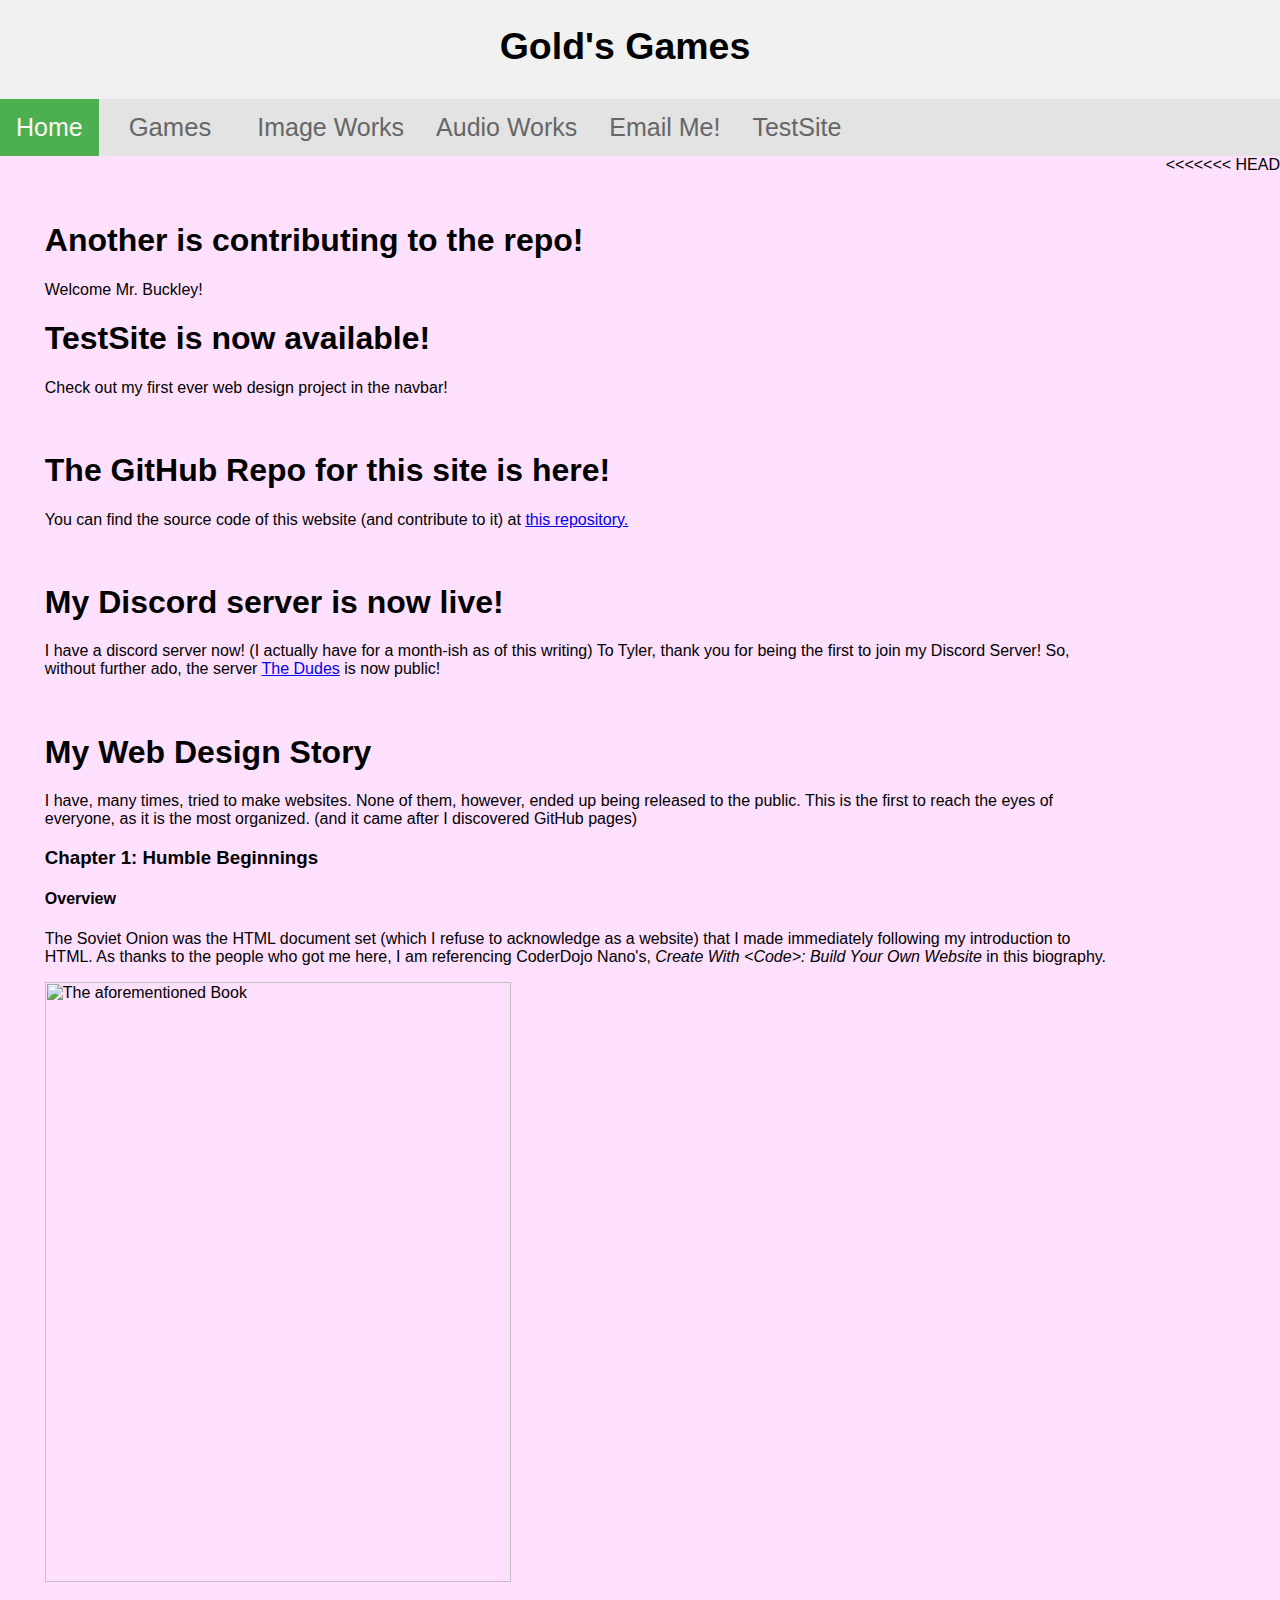
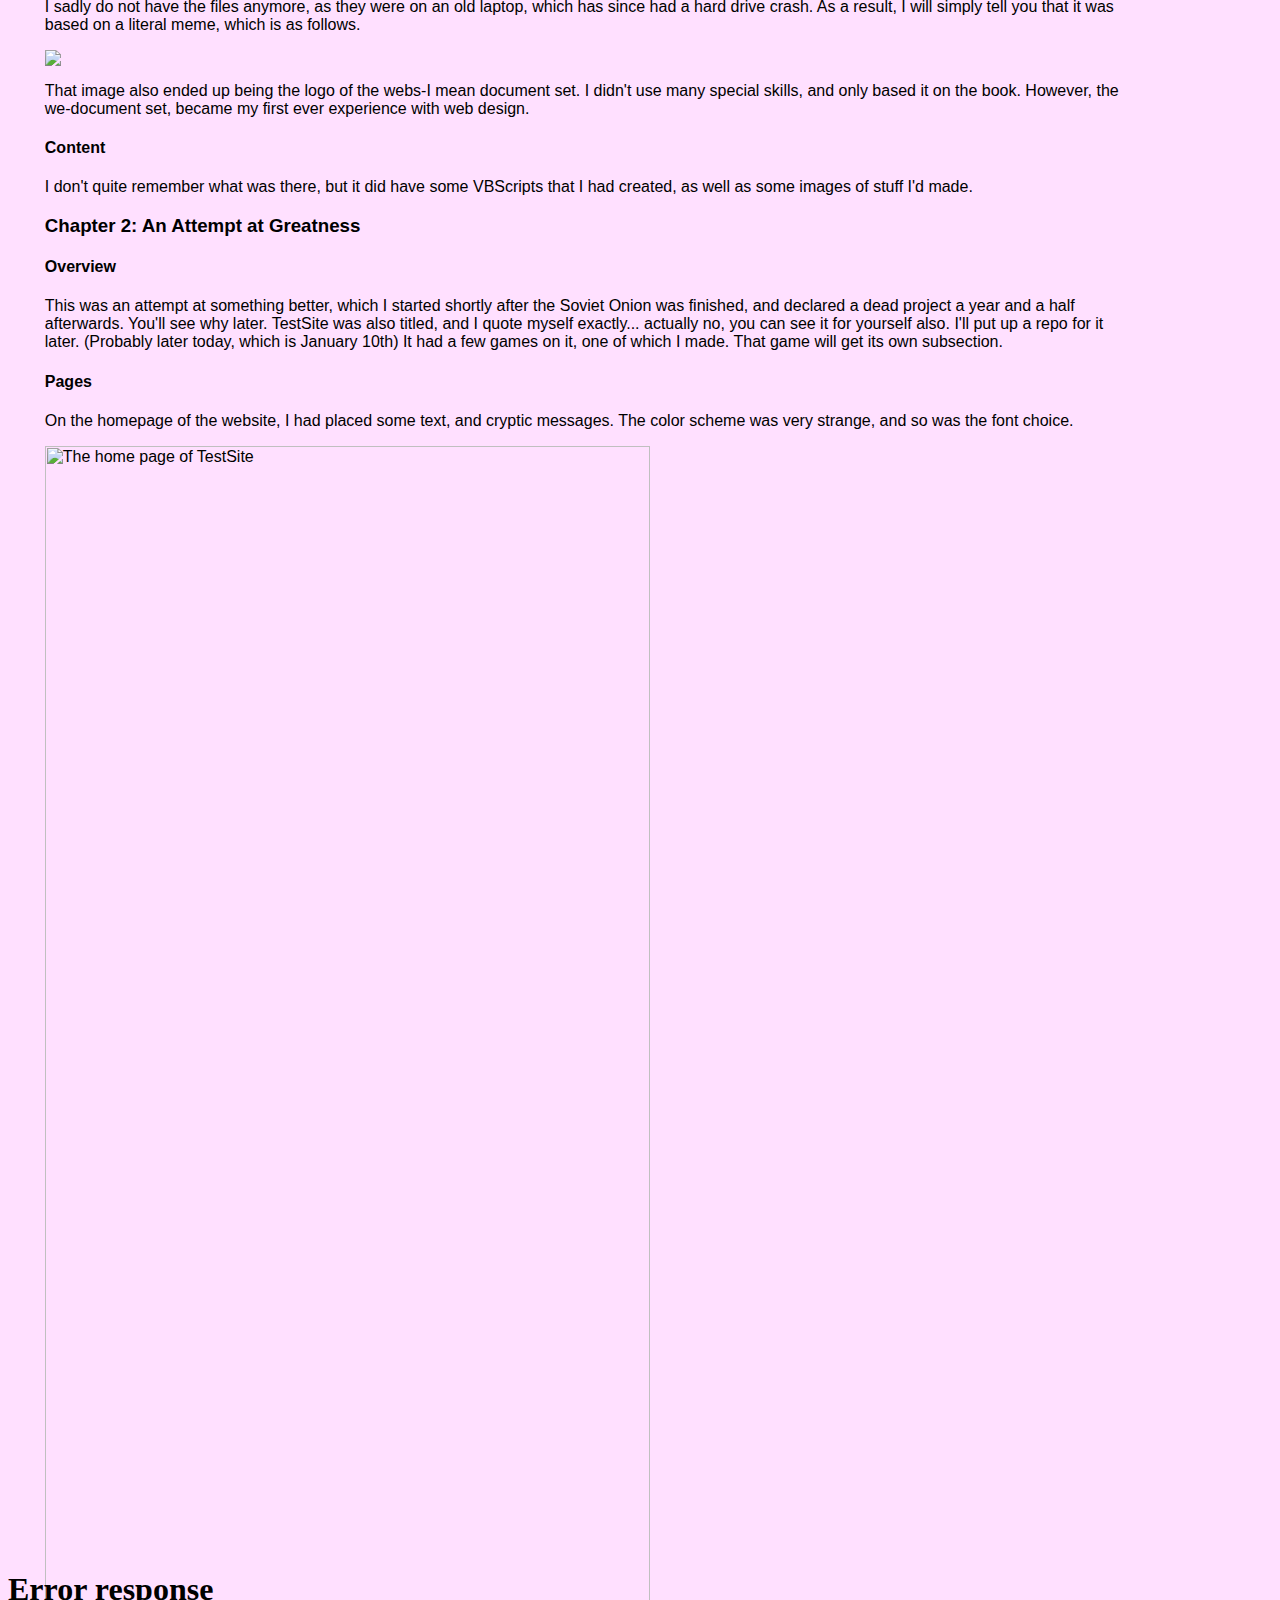
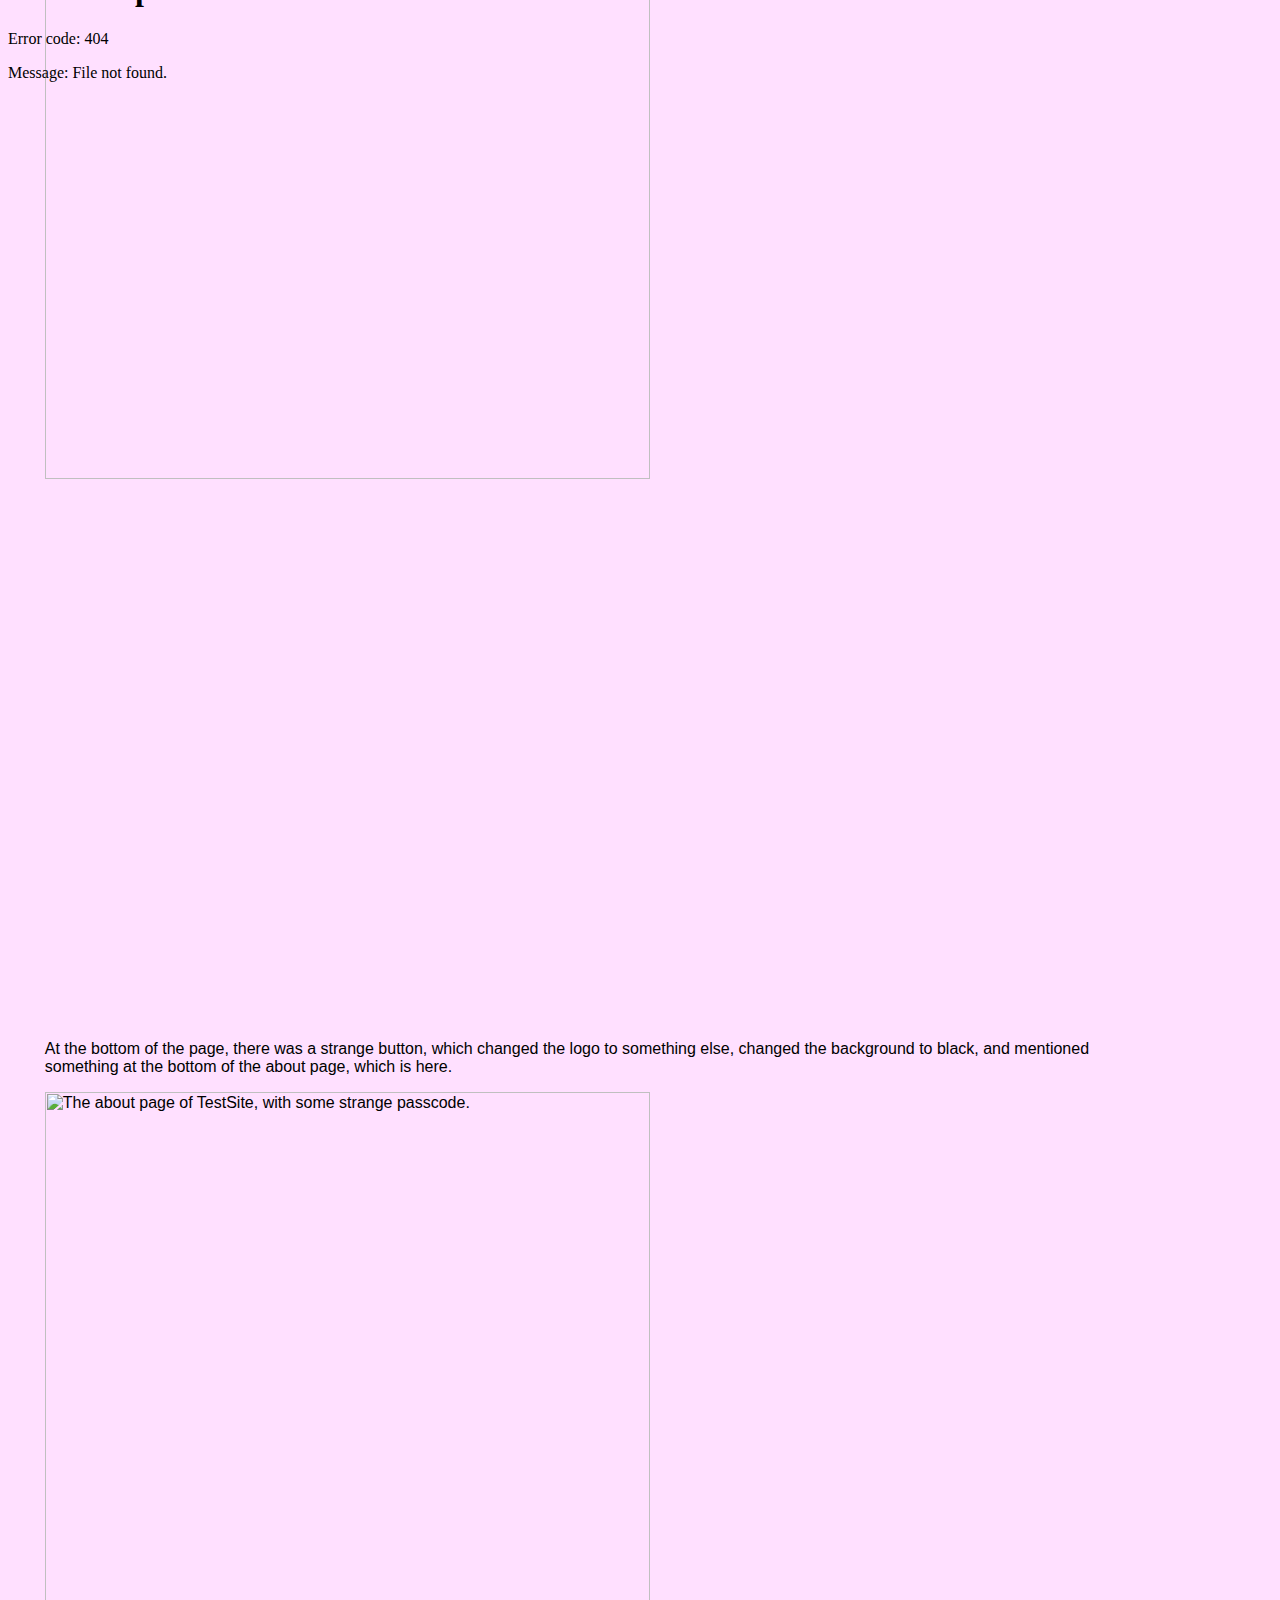
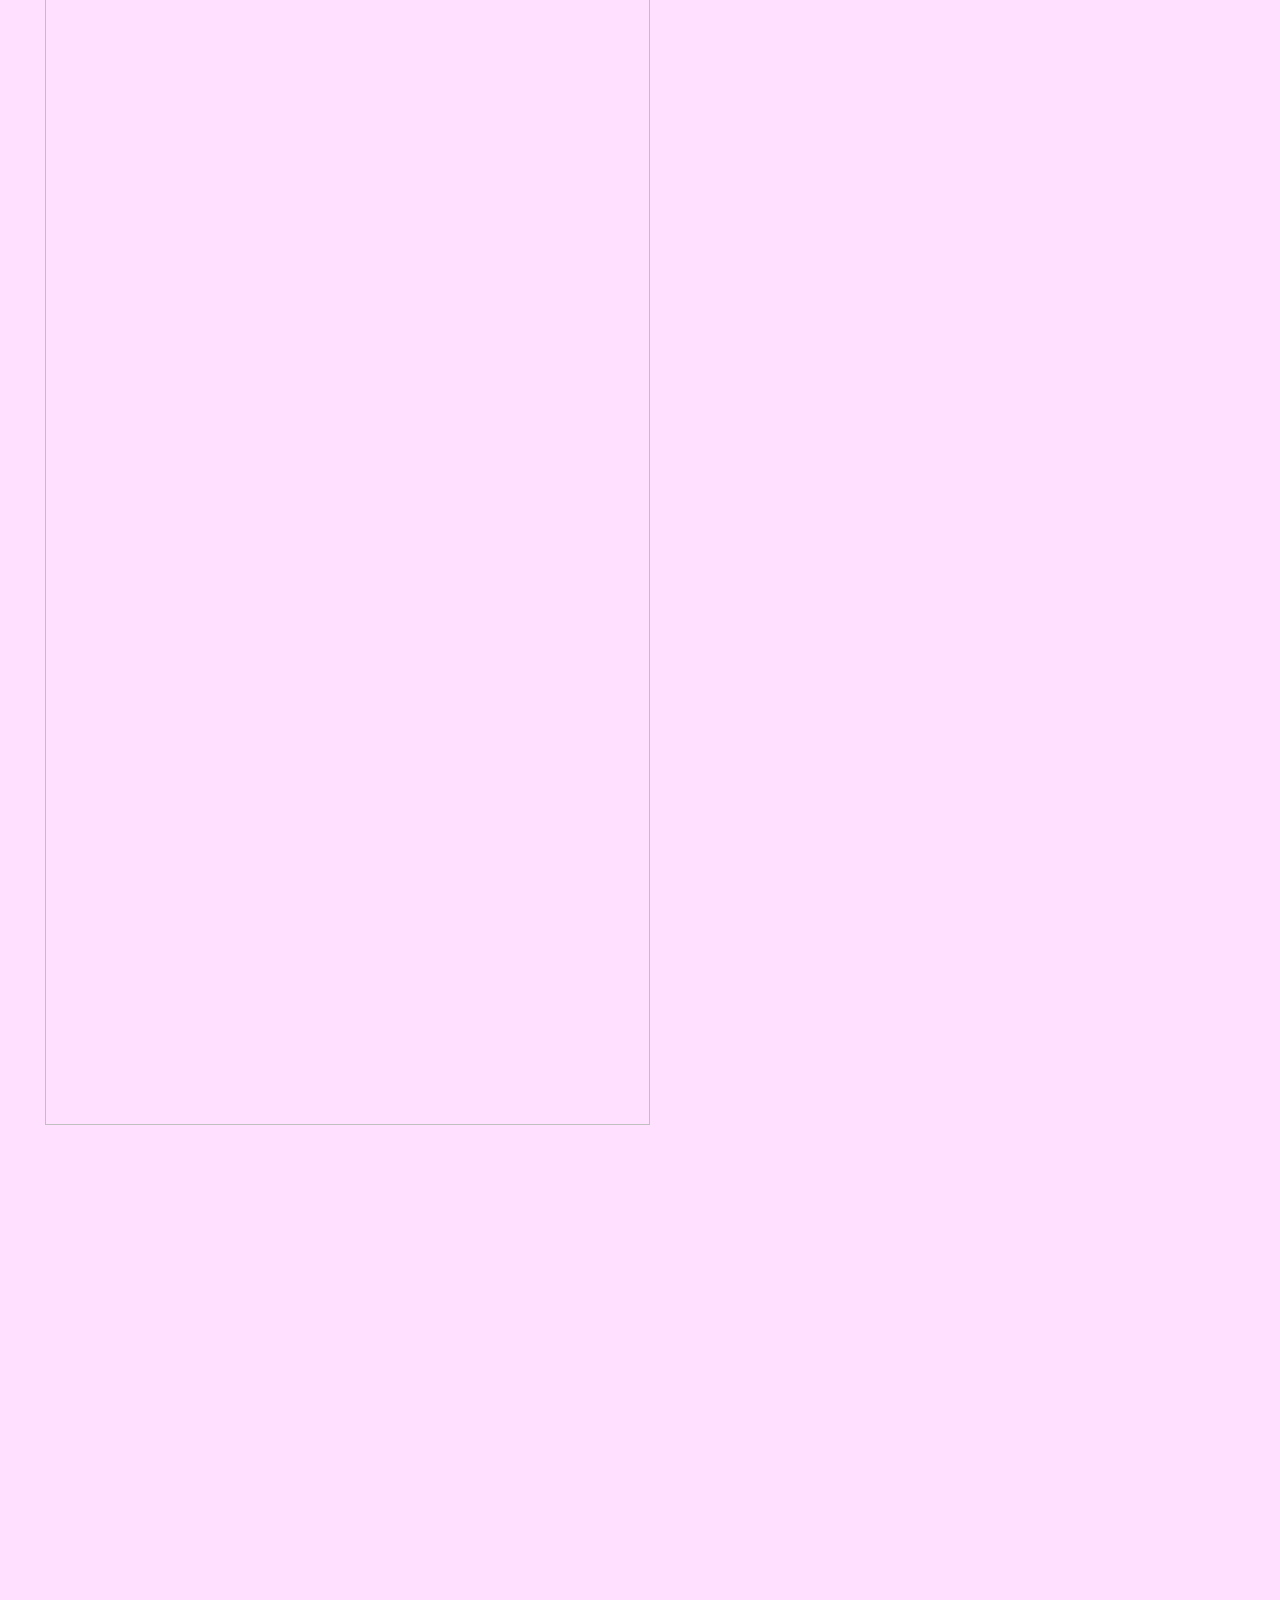
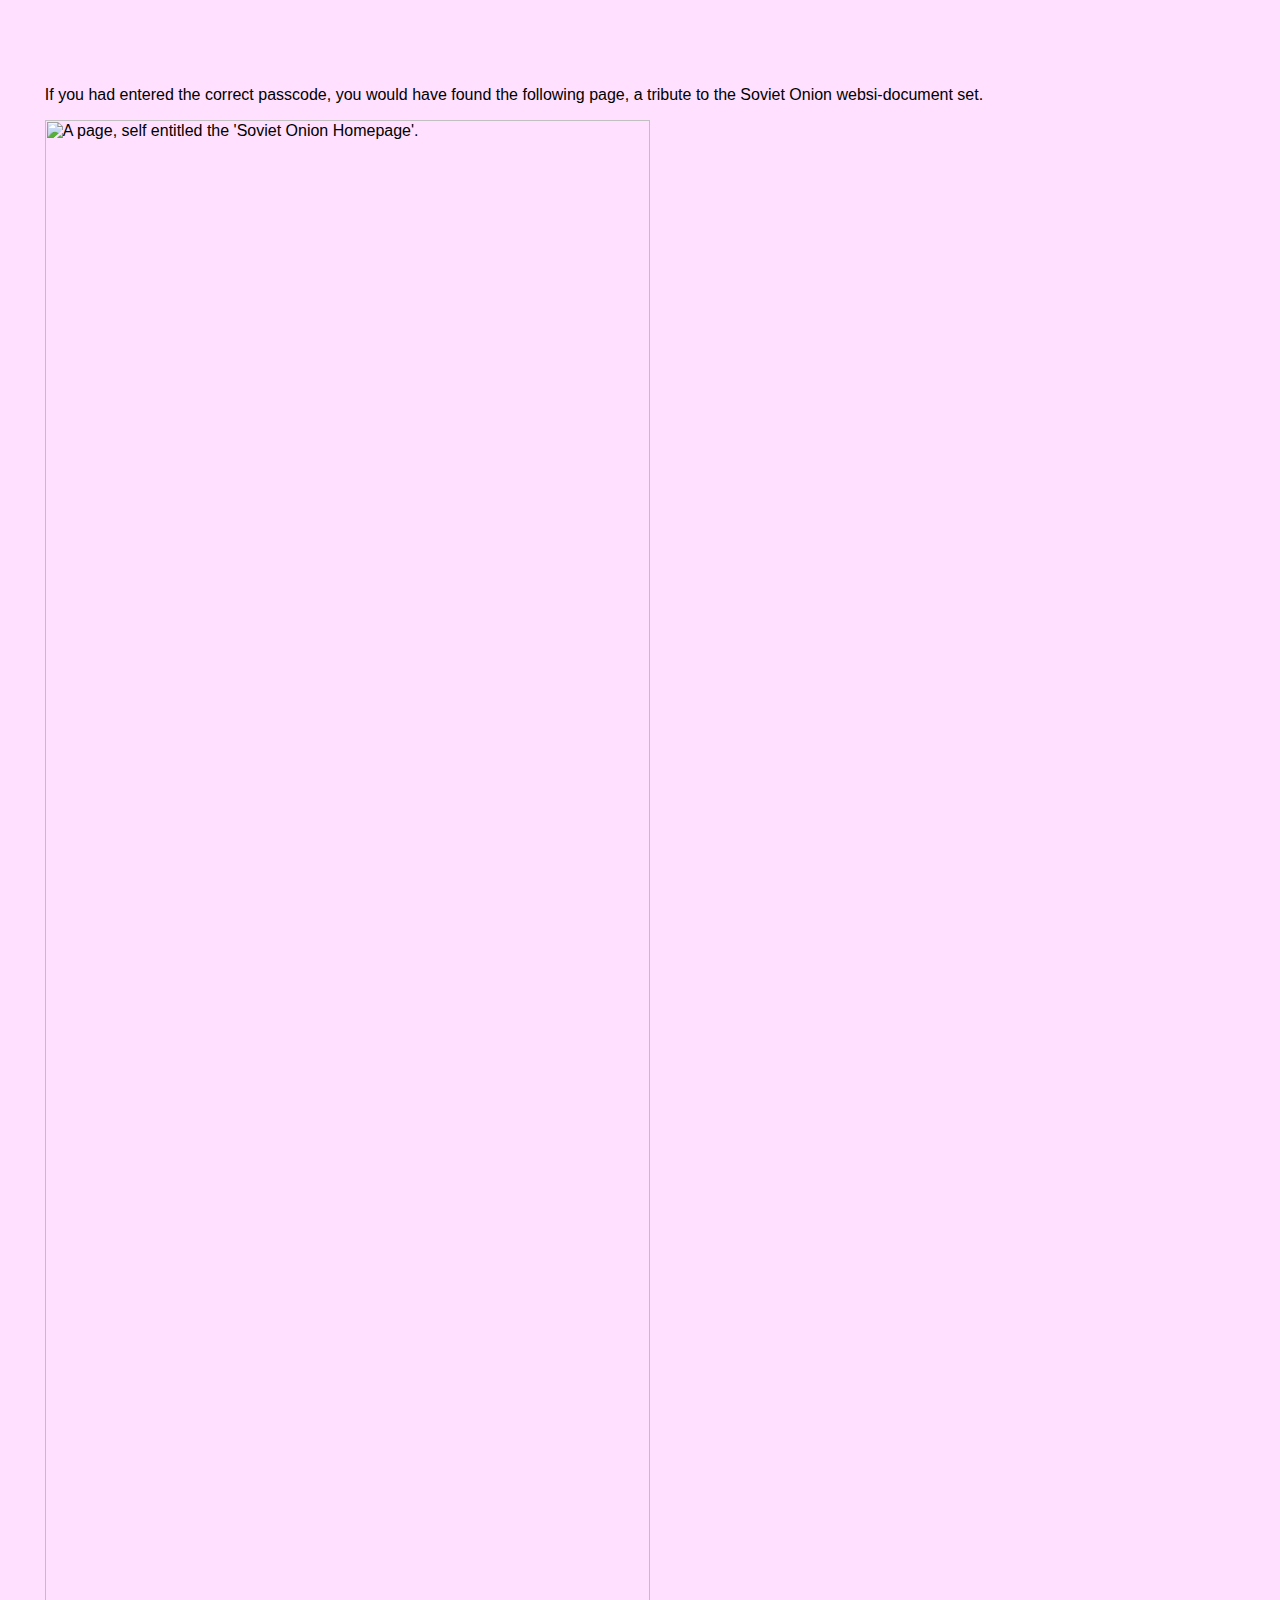
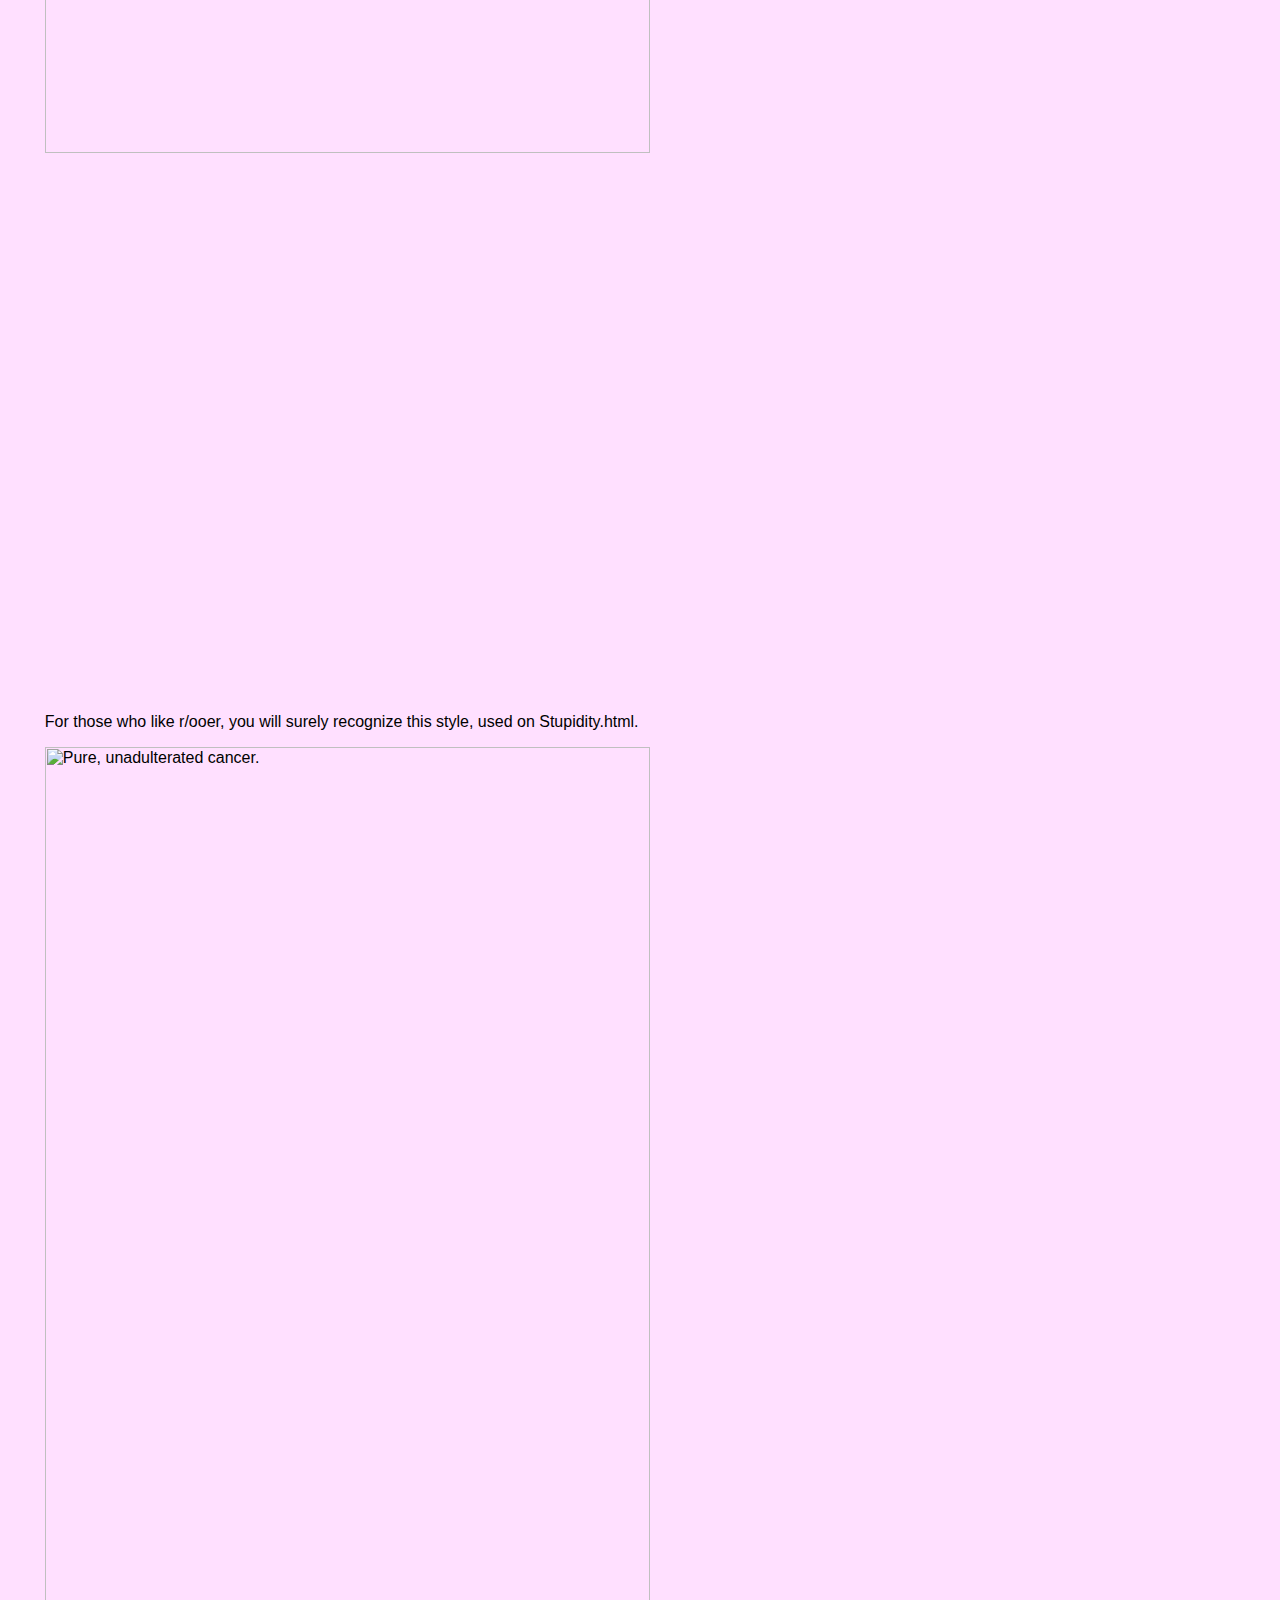
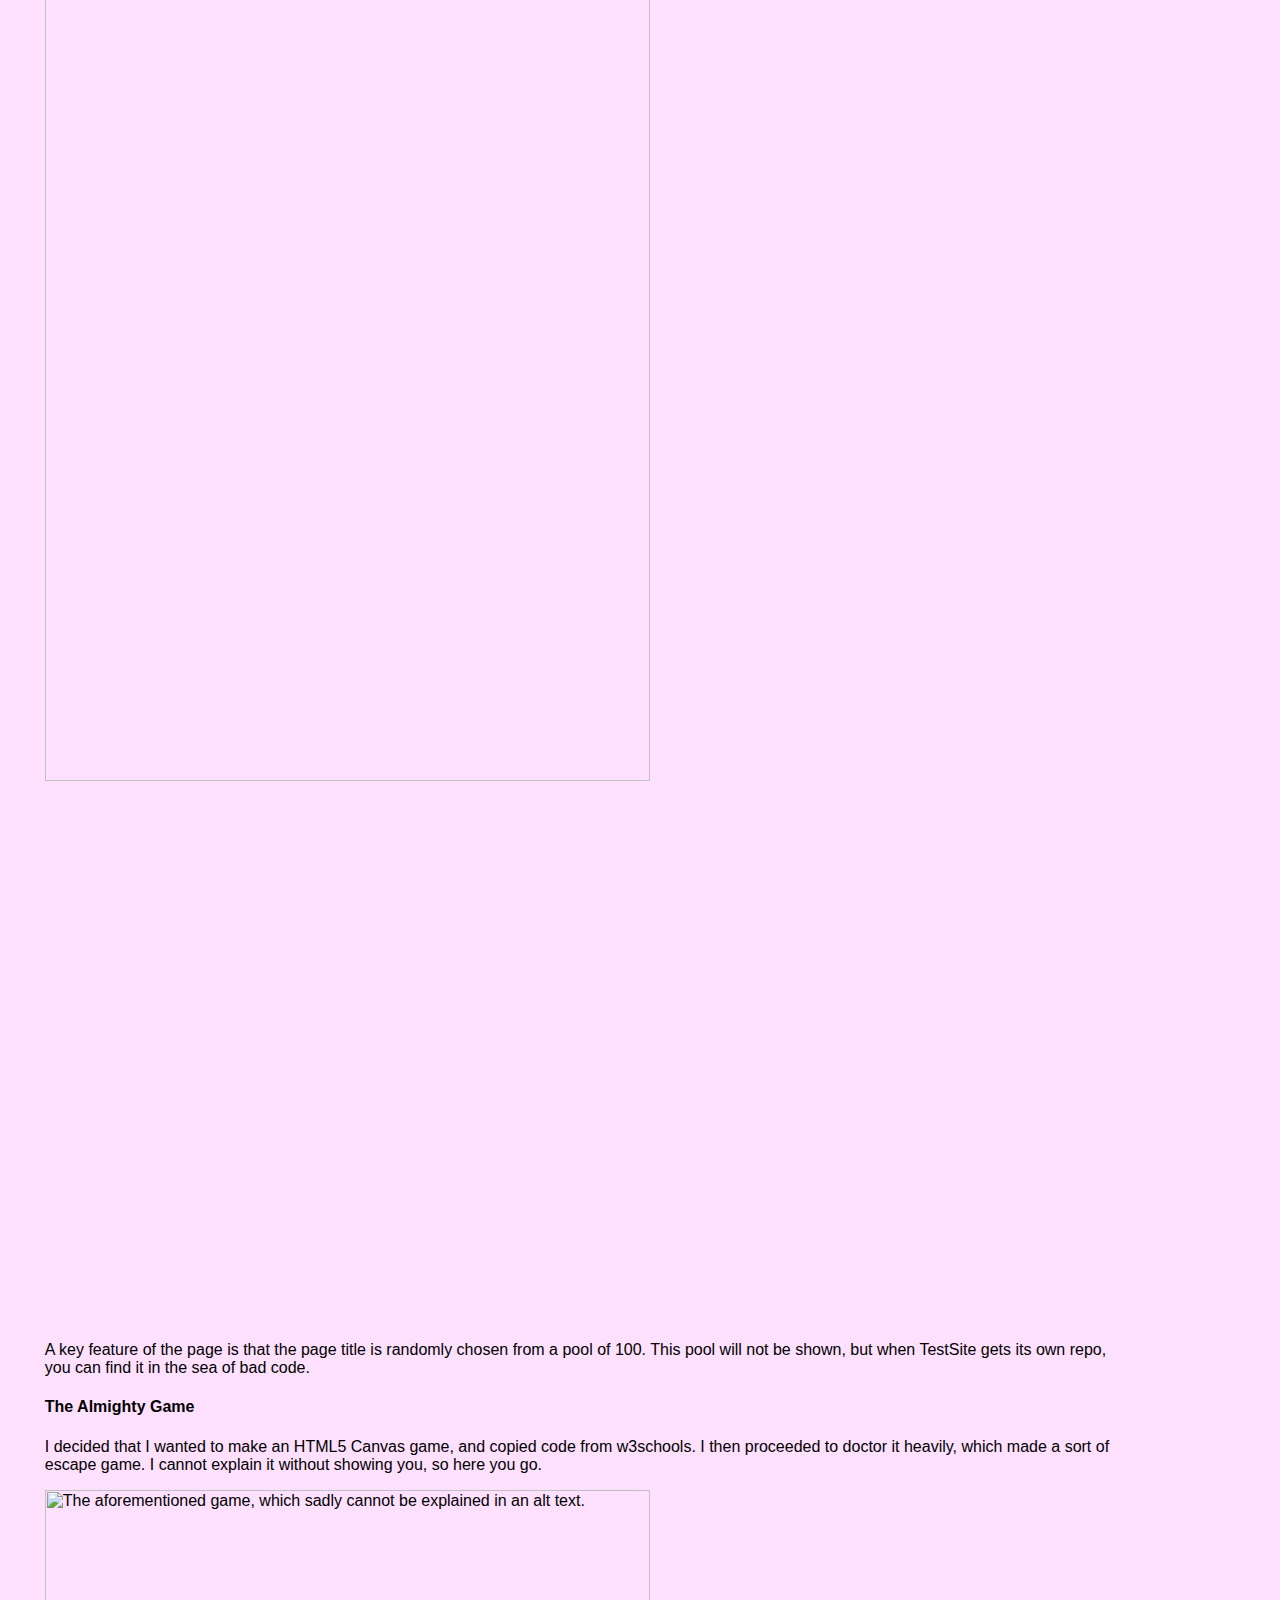
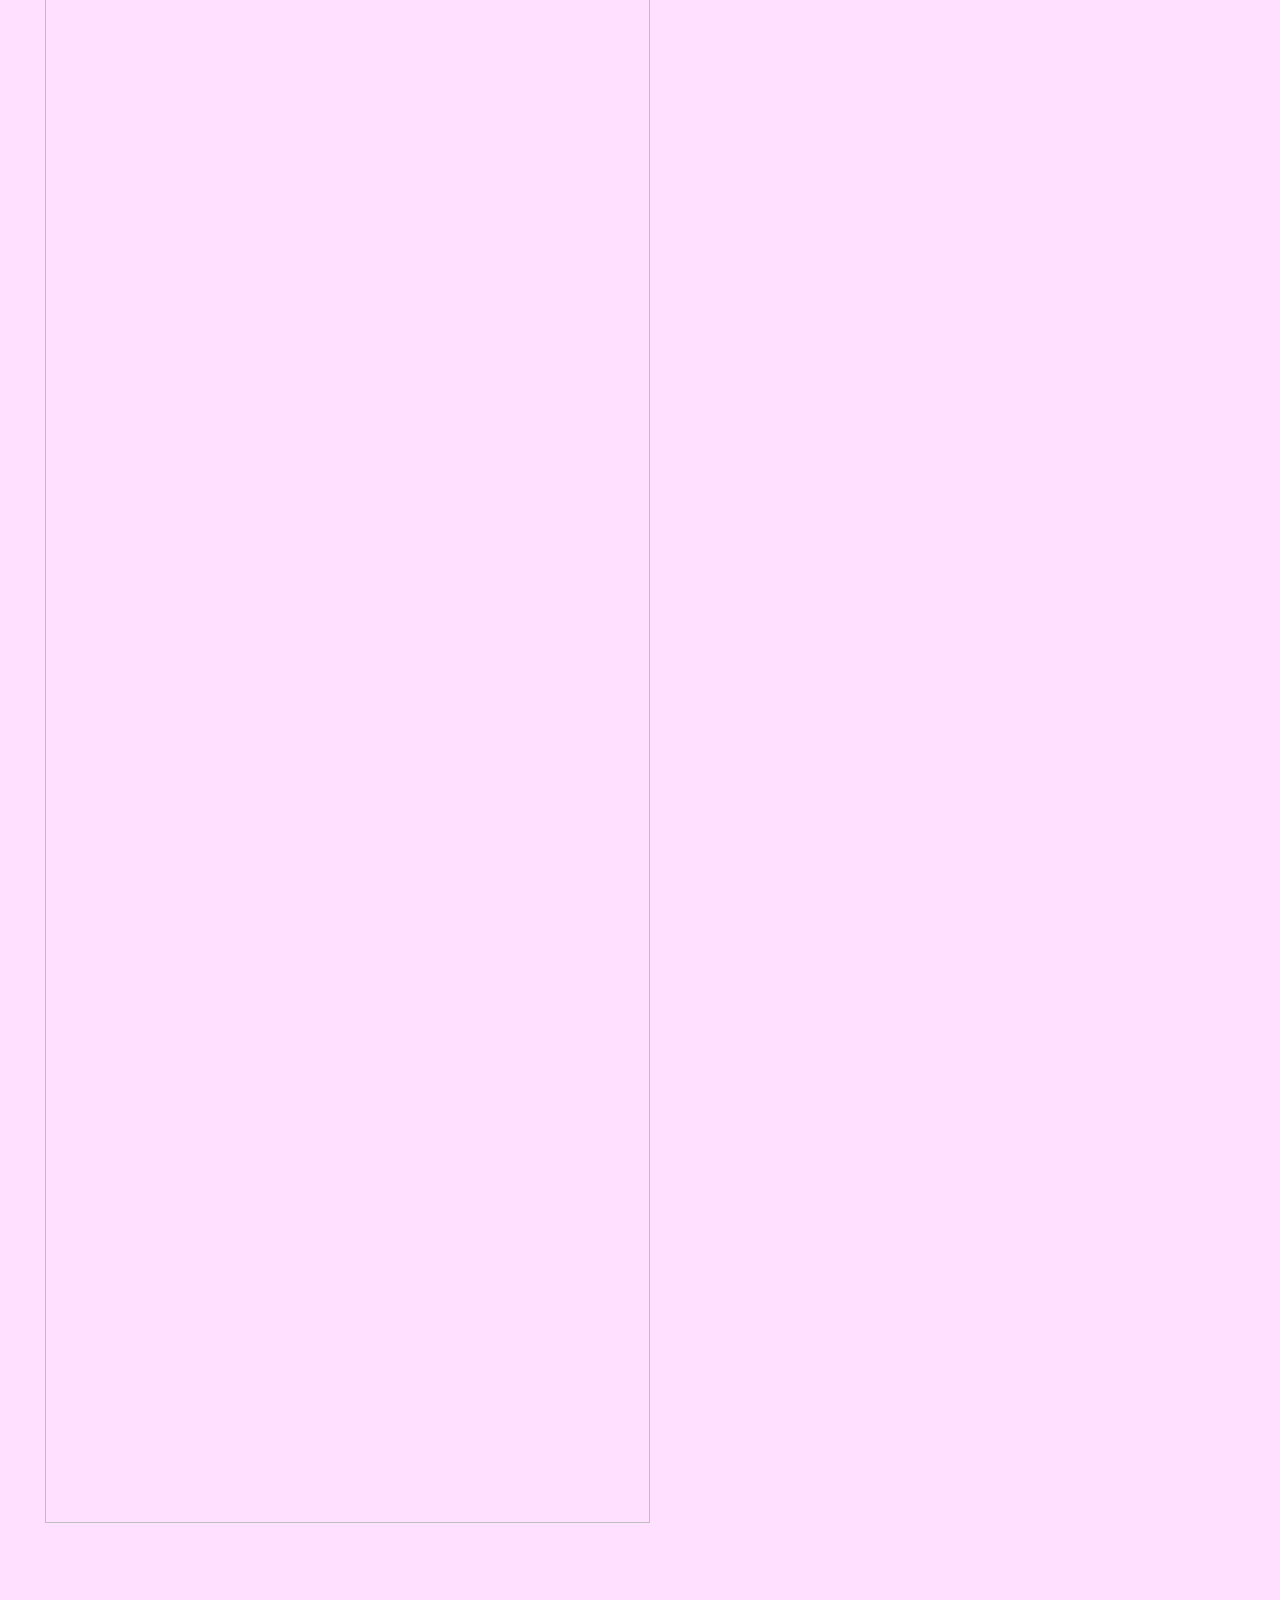
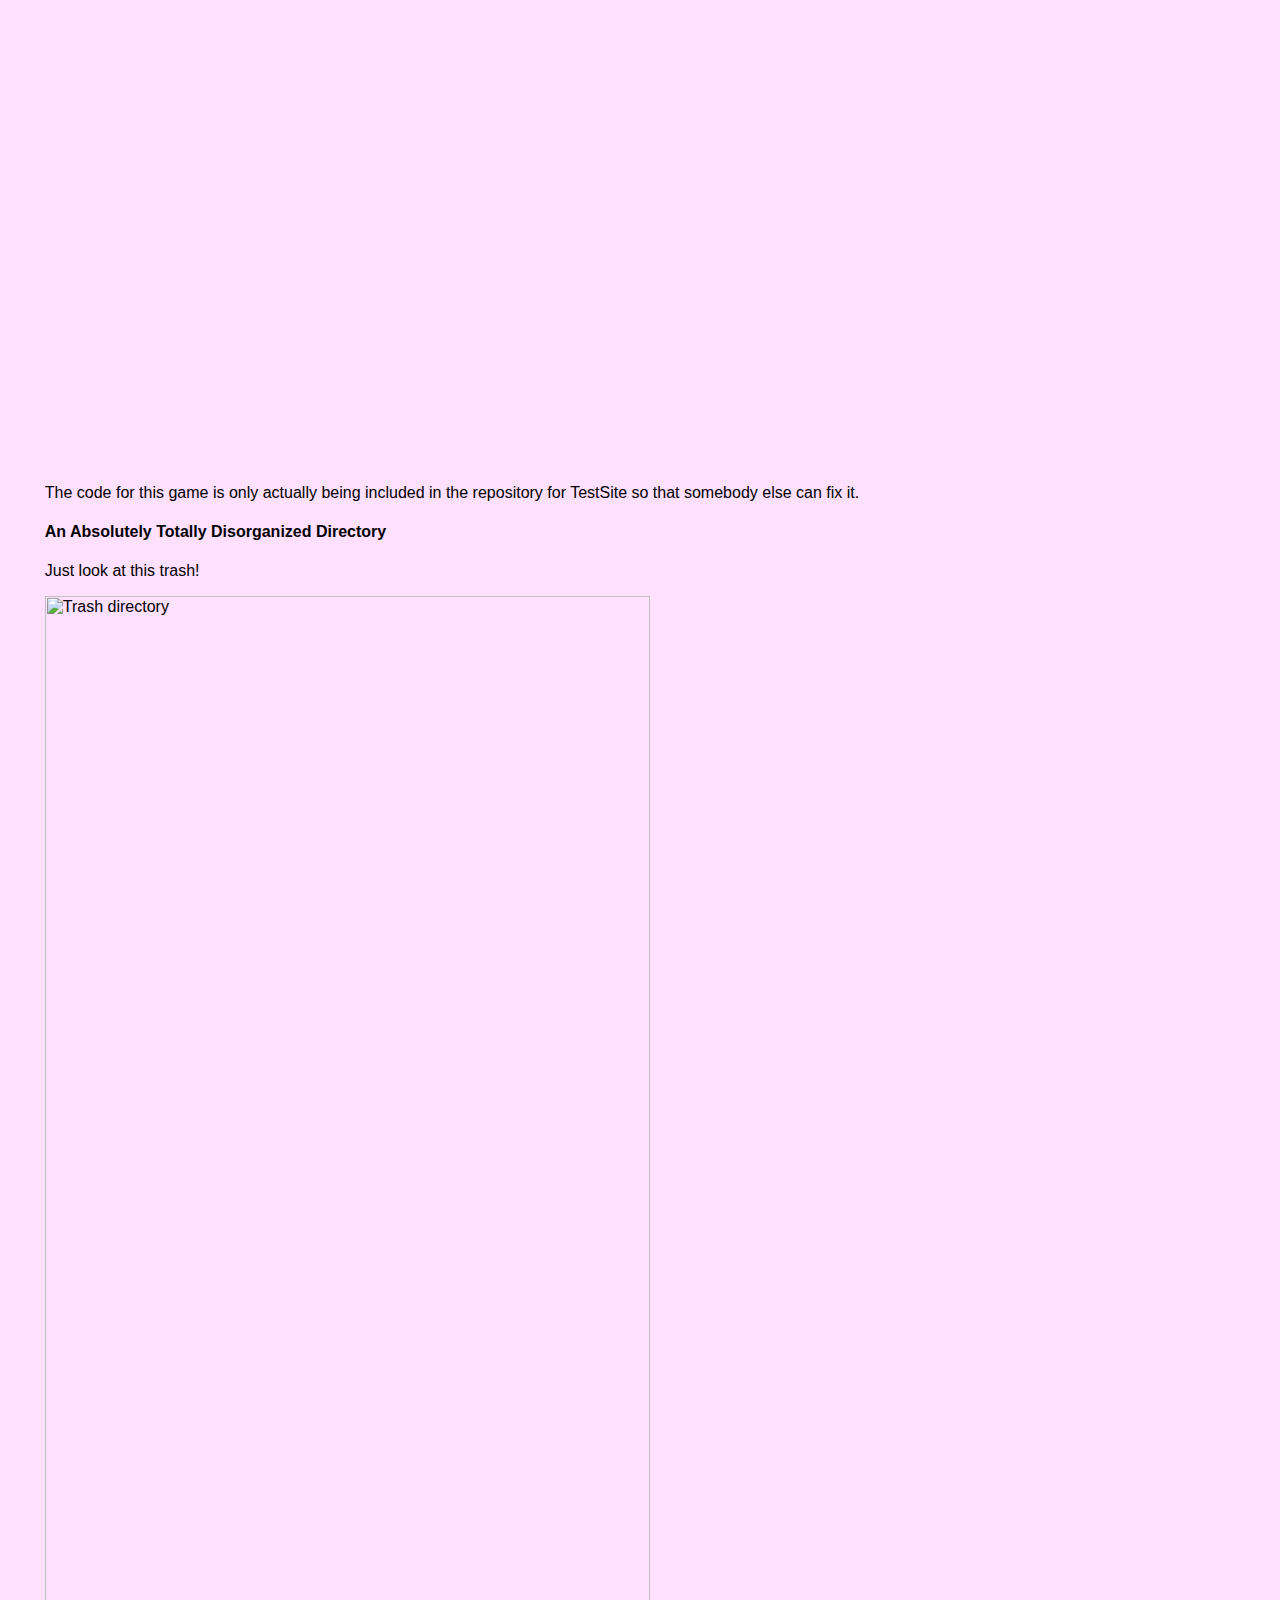
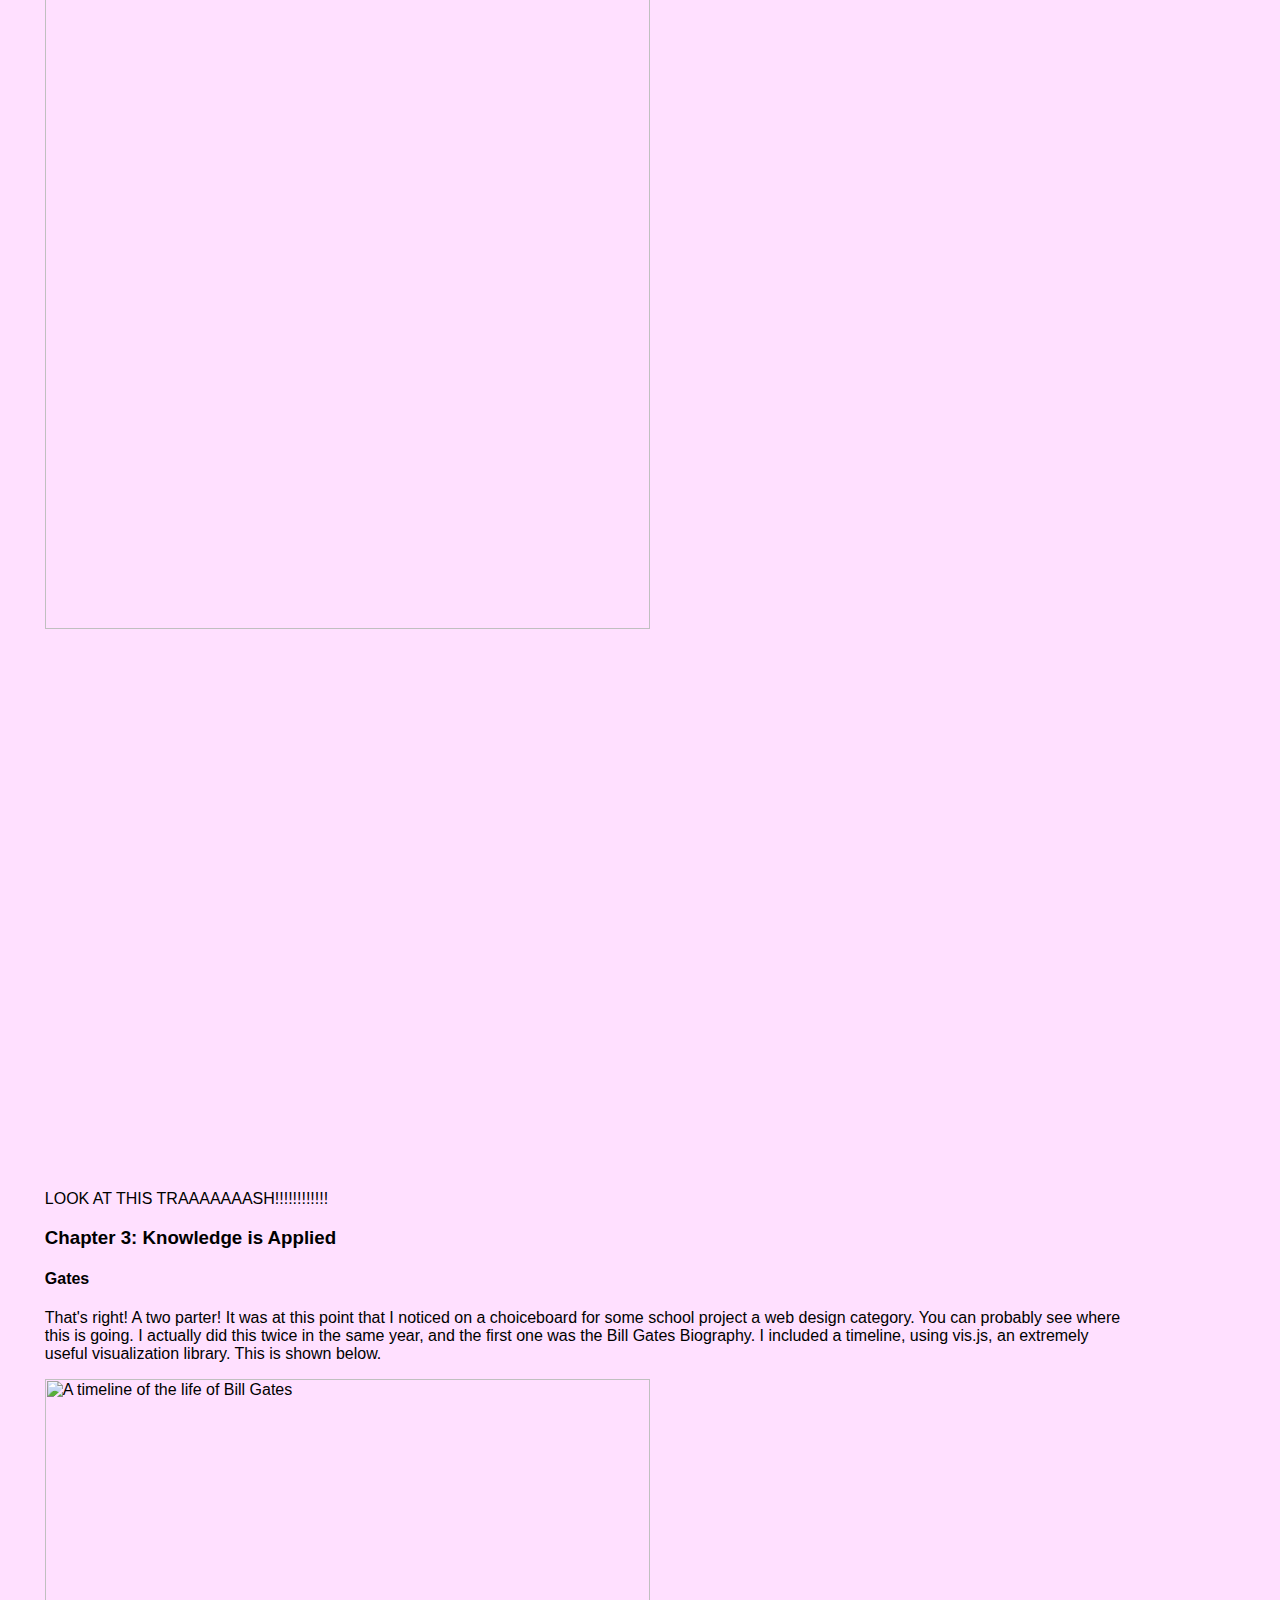
==== commit 03ef5637: "FOOO" ====
--- a/index.html
+++ b/index.html
@@ -84,6 +84,12 @@
 				<p>I cannot stress this enough! If you want to get into web design, you absolutely <em>must</em> go to <a href="https://www.w3schols.com">w3schools</a> for the most exquisite lessons in HTML, CSS, JS, PHP, and other web design stuff. I promise this isn't an ad, as it is free. They also provide certification.</p>
 				<br>
 			</div>
+<<<<<<< HEAD
+			<embed src="embed/sidebar.html"	>
+		</div>
+	</body>
+	<script src="scripts/navbar.js">
+=======
 			<div class="side">
 				<h2>Hi! I'm PiggyClone205!</h2>
 				<p>My name will not be revealed, as that would compromise my web identity. Anyways, this is my game website.</p>
@@ -117,5 +123,6 @@
 				fix.style = "margin-top: 0px;";
 			}
 		}
+>>>>>>> 66aee2f2a437ebe393713b5e54213d94c17ed8e3
 	</script>
-</html>+</html>
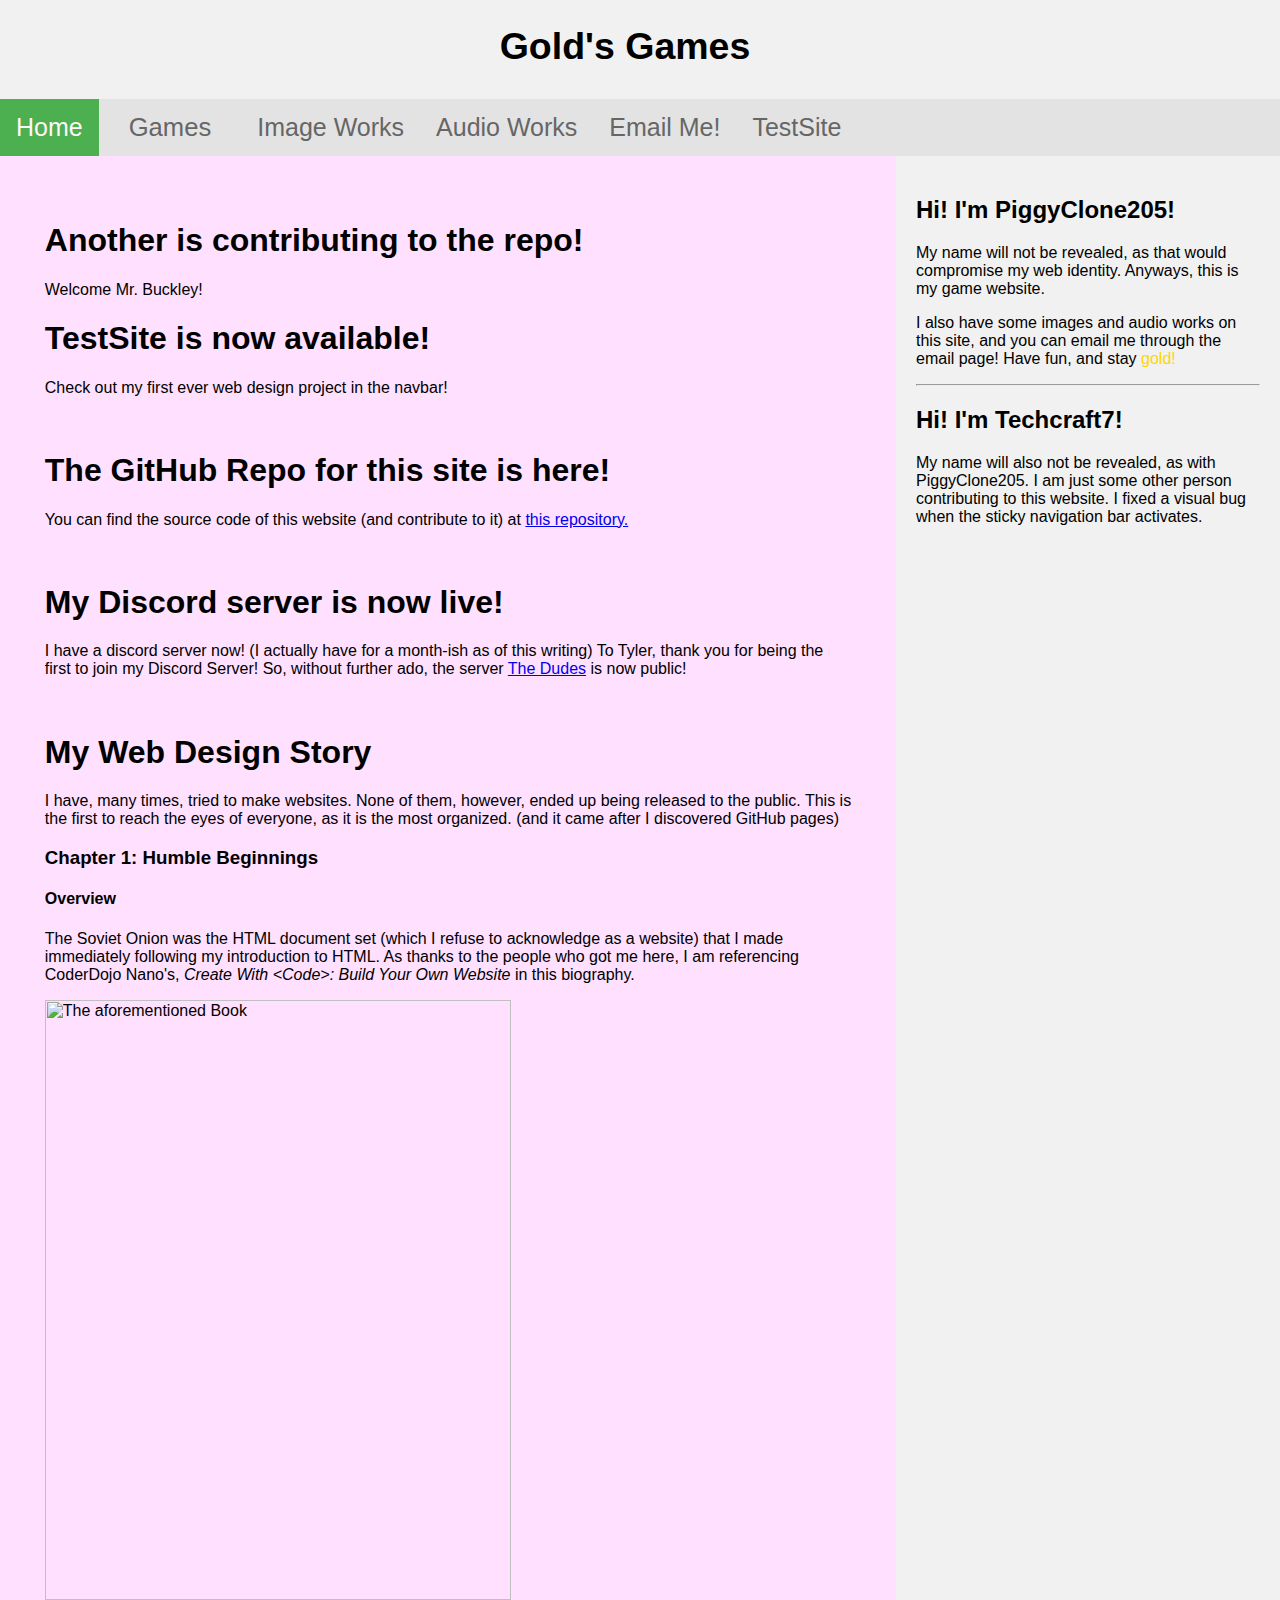
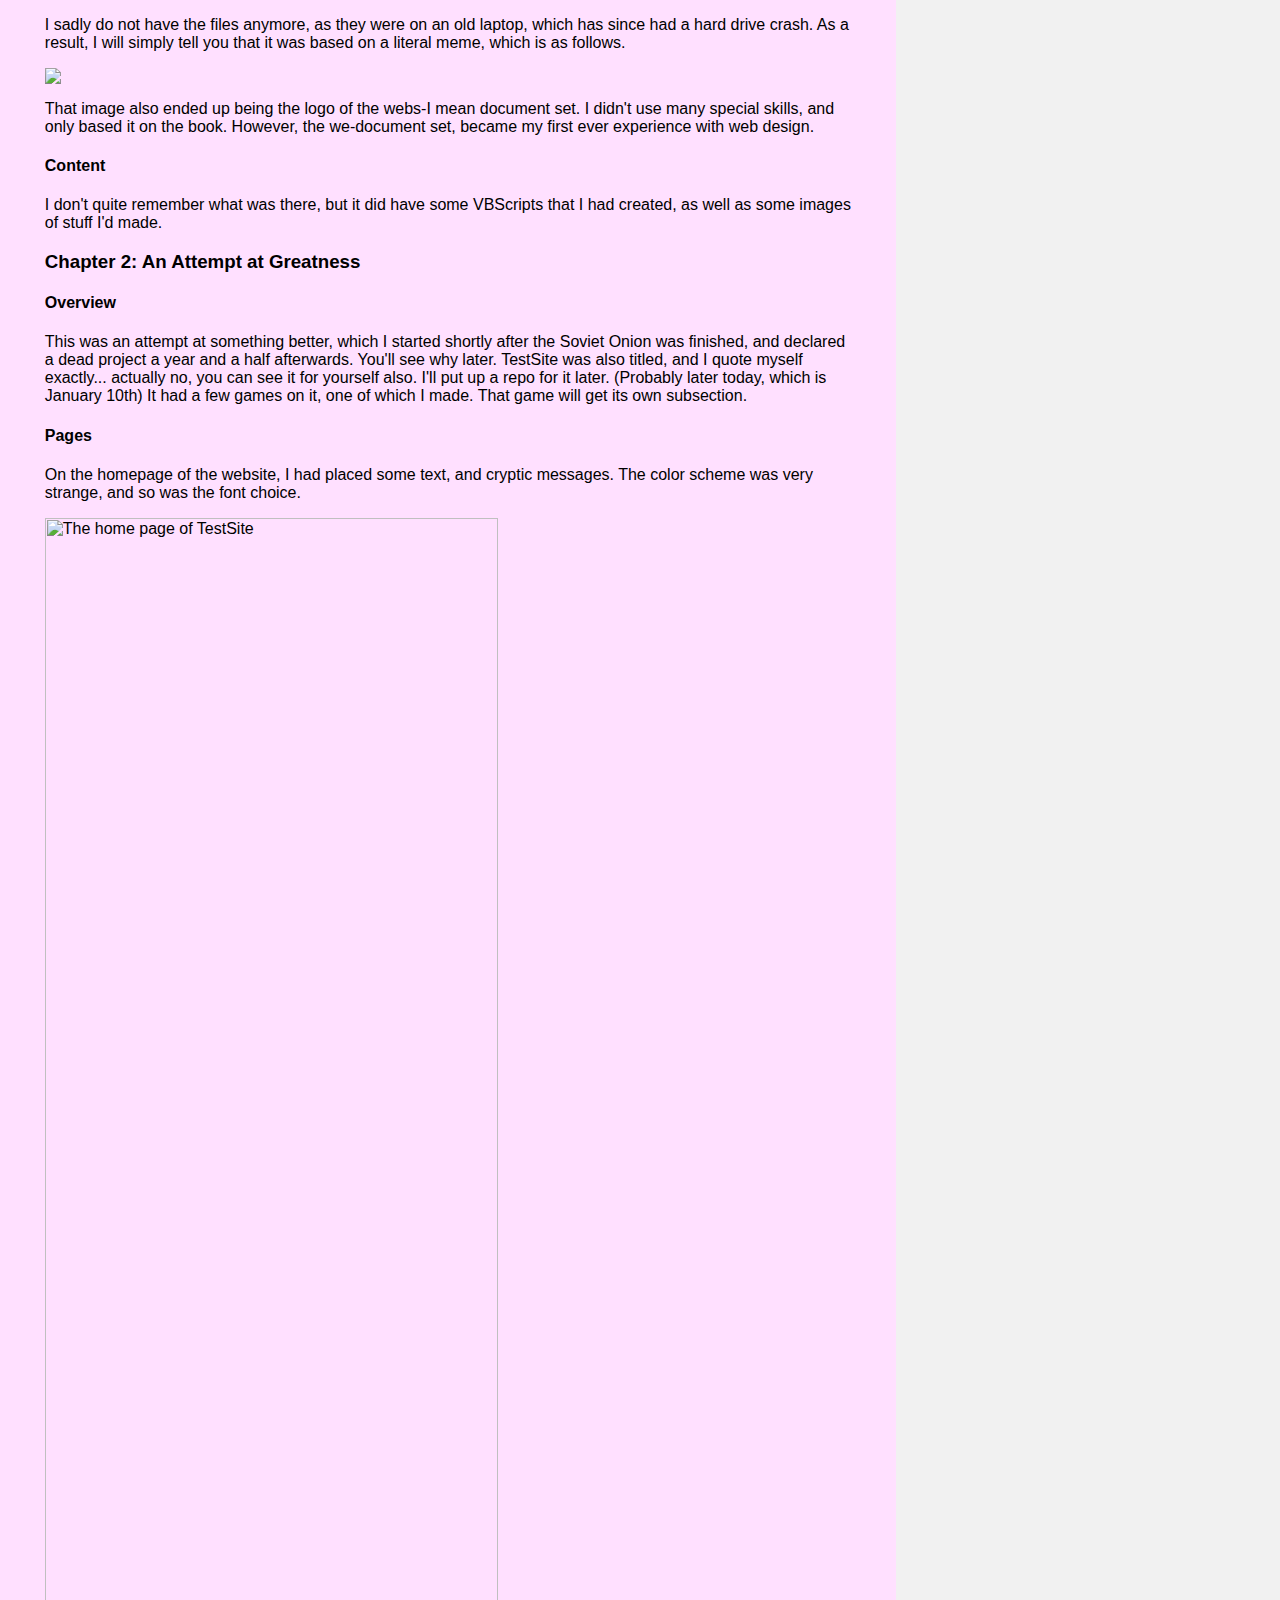
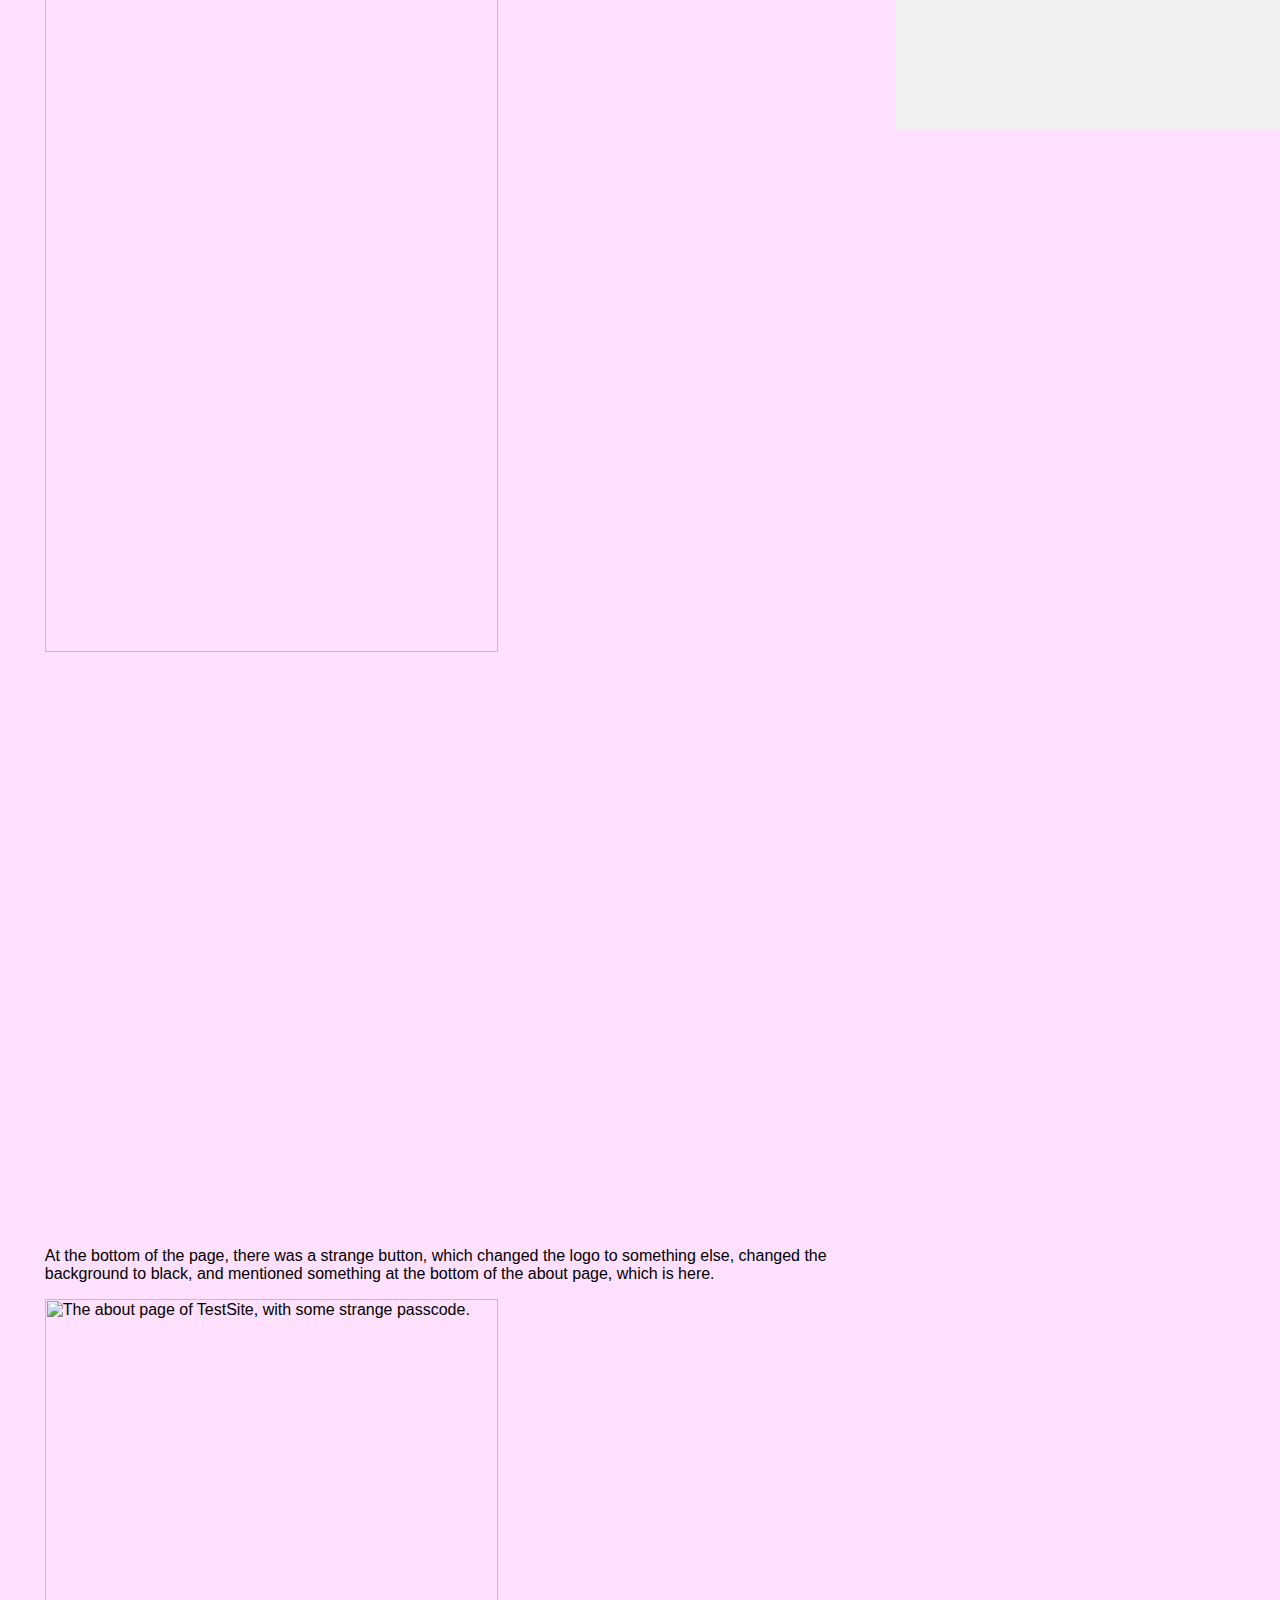
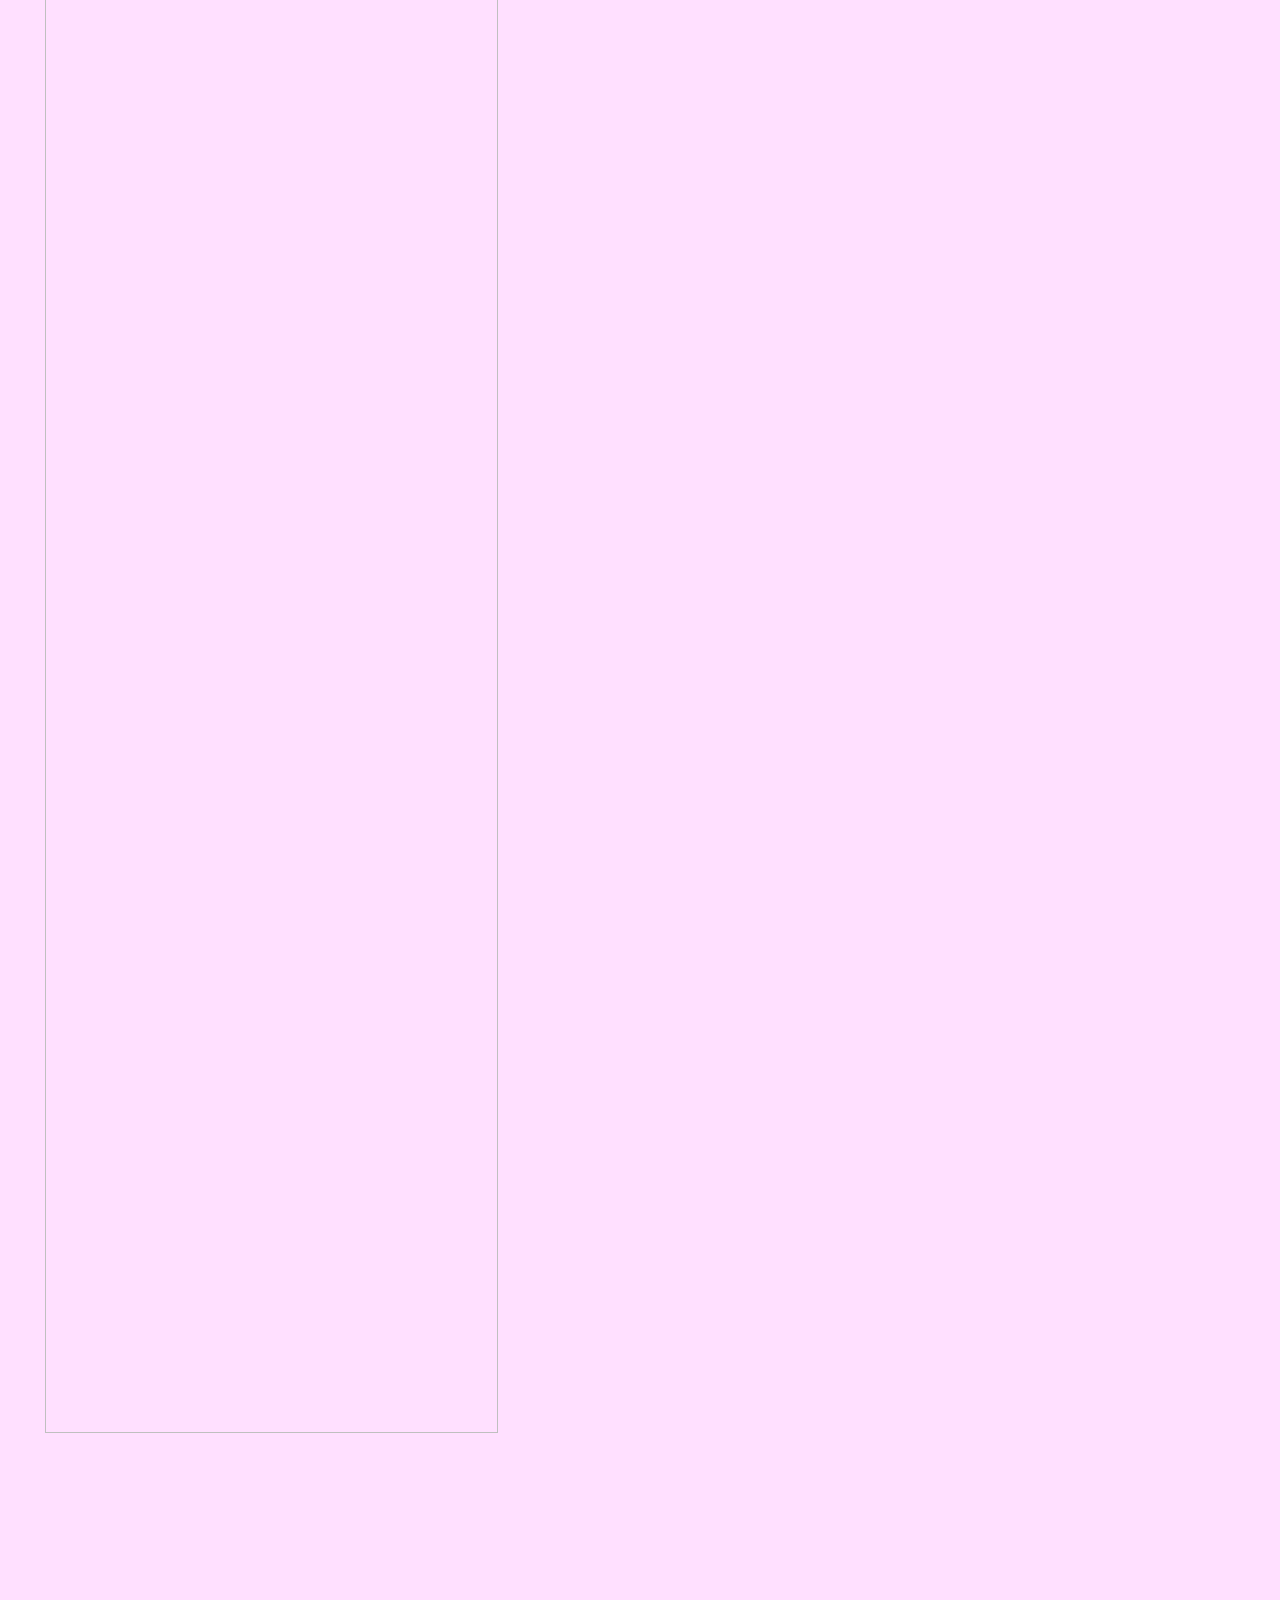
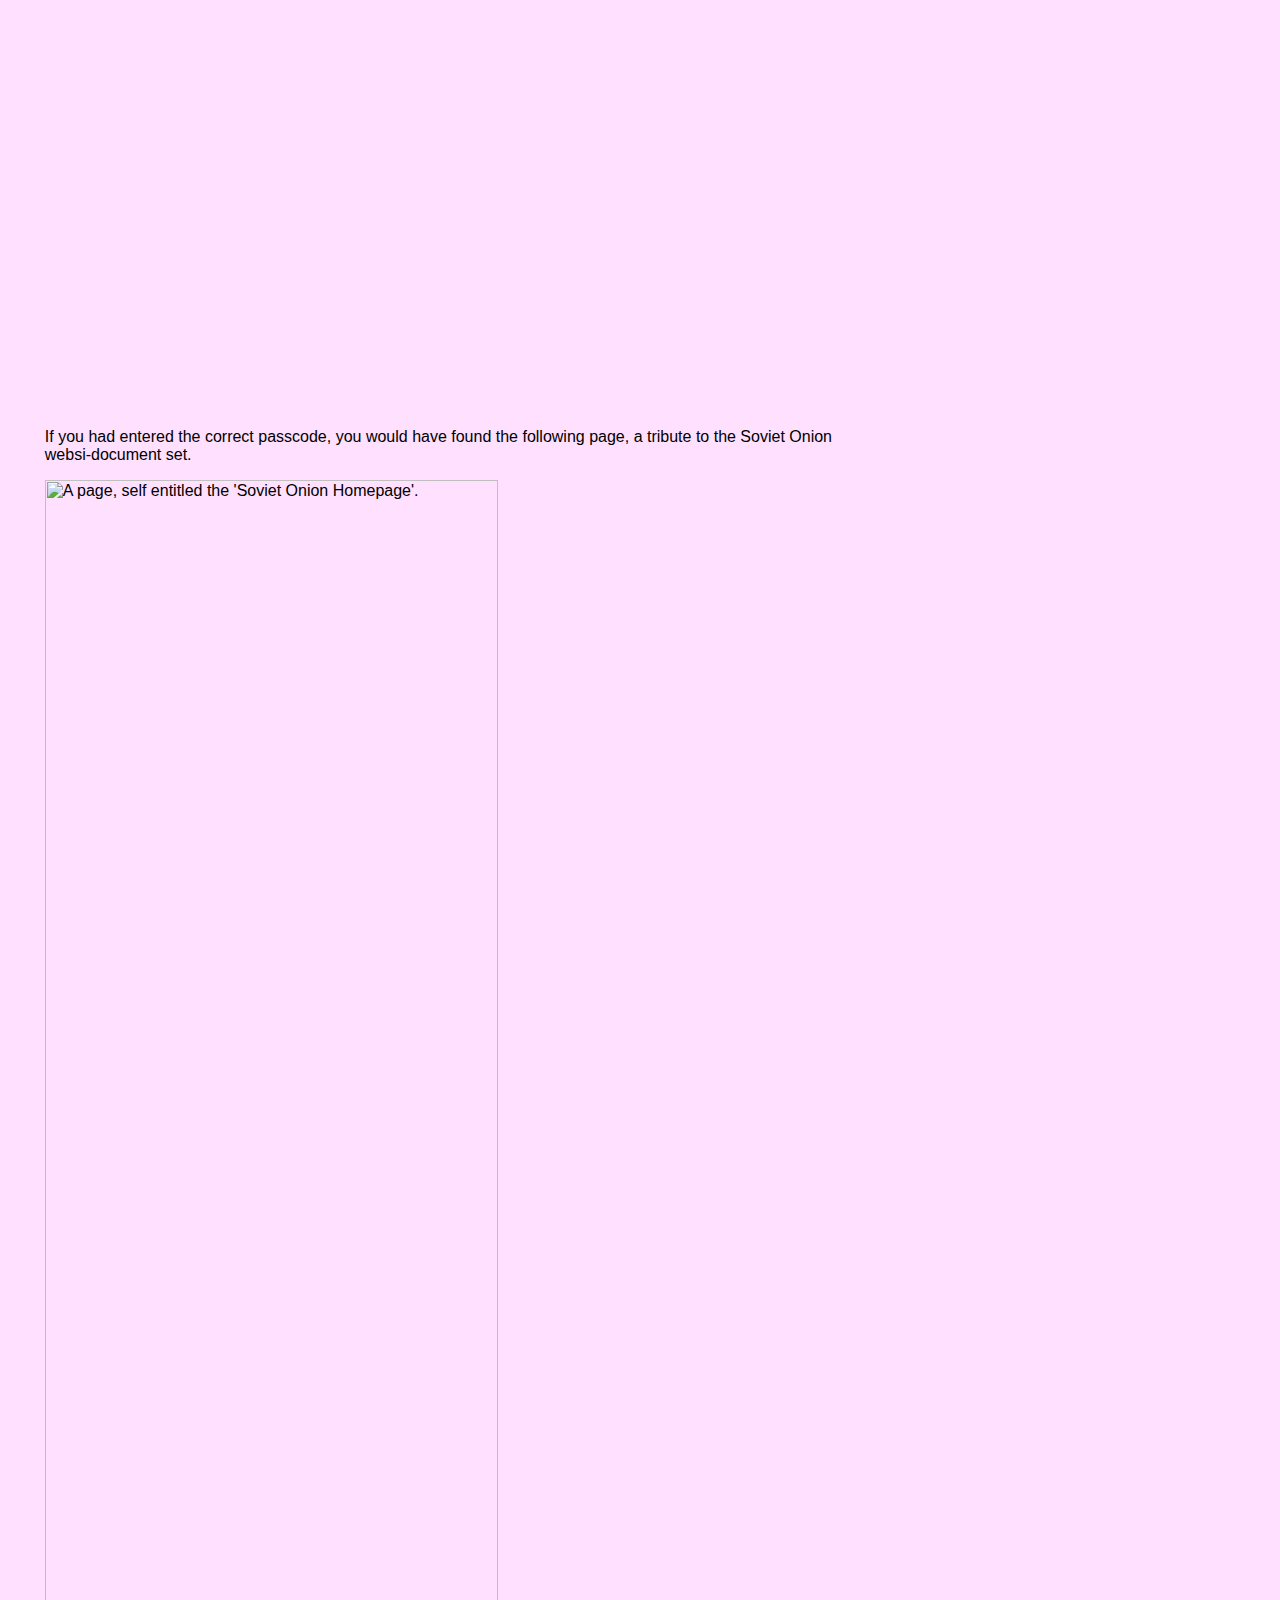
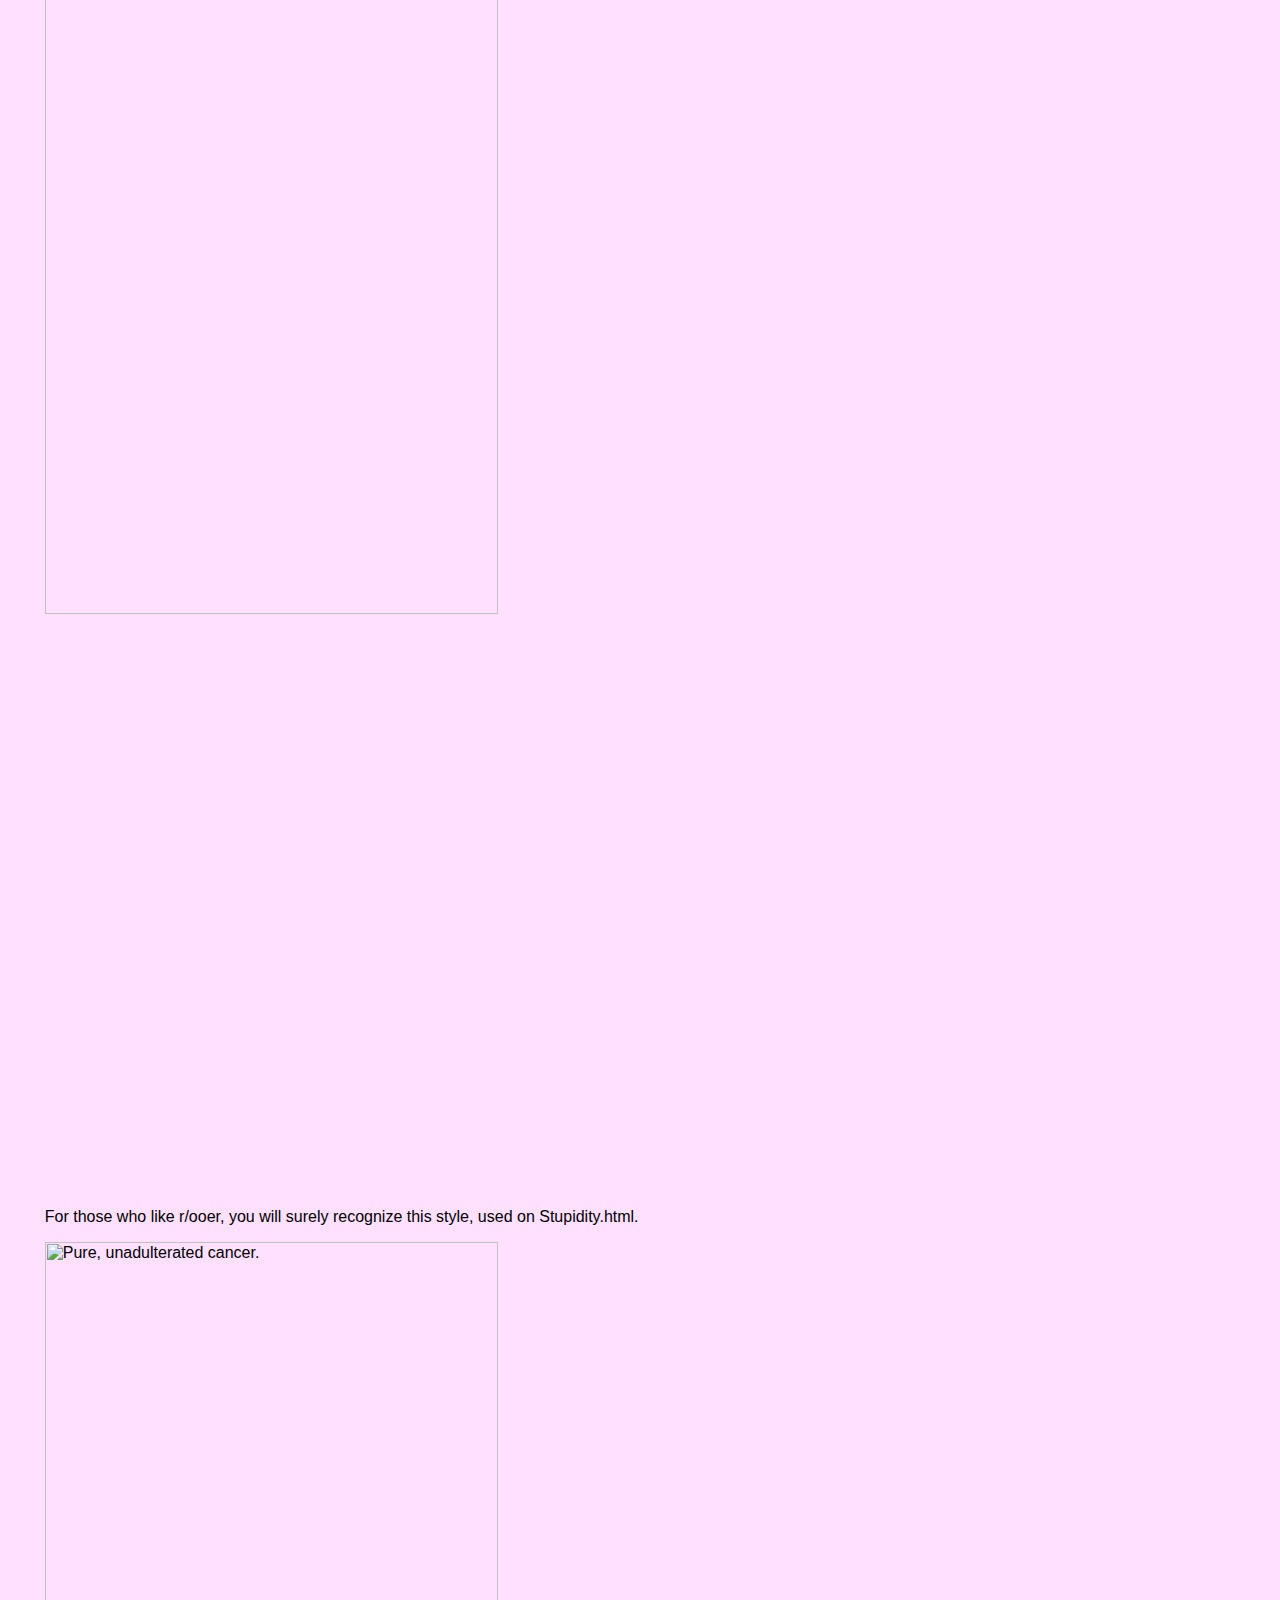
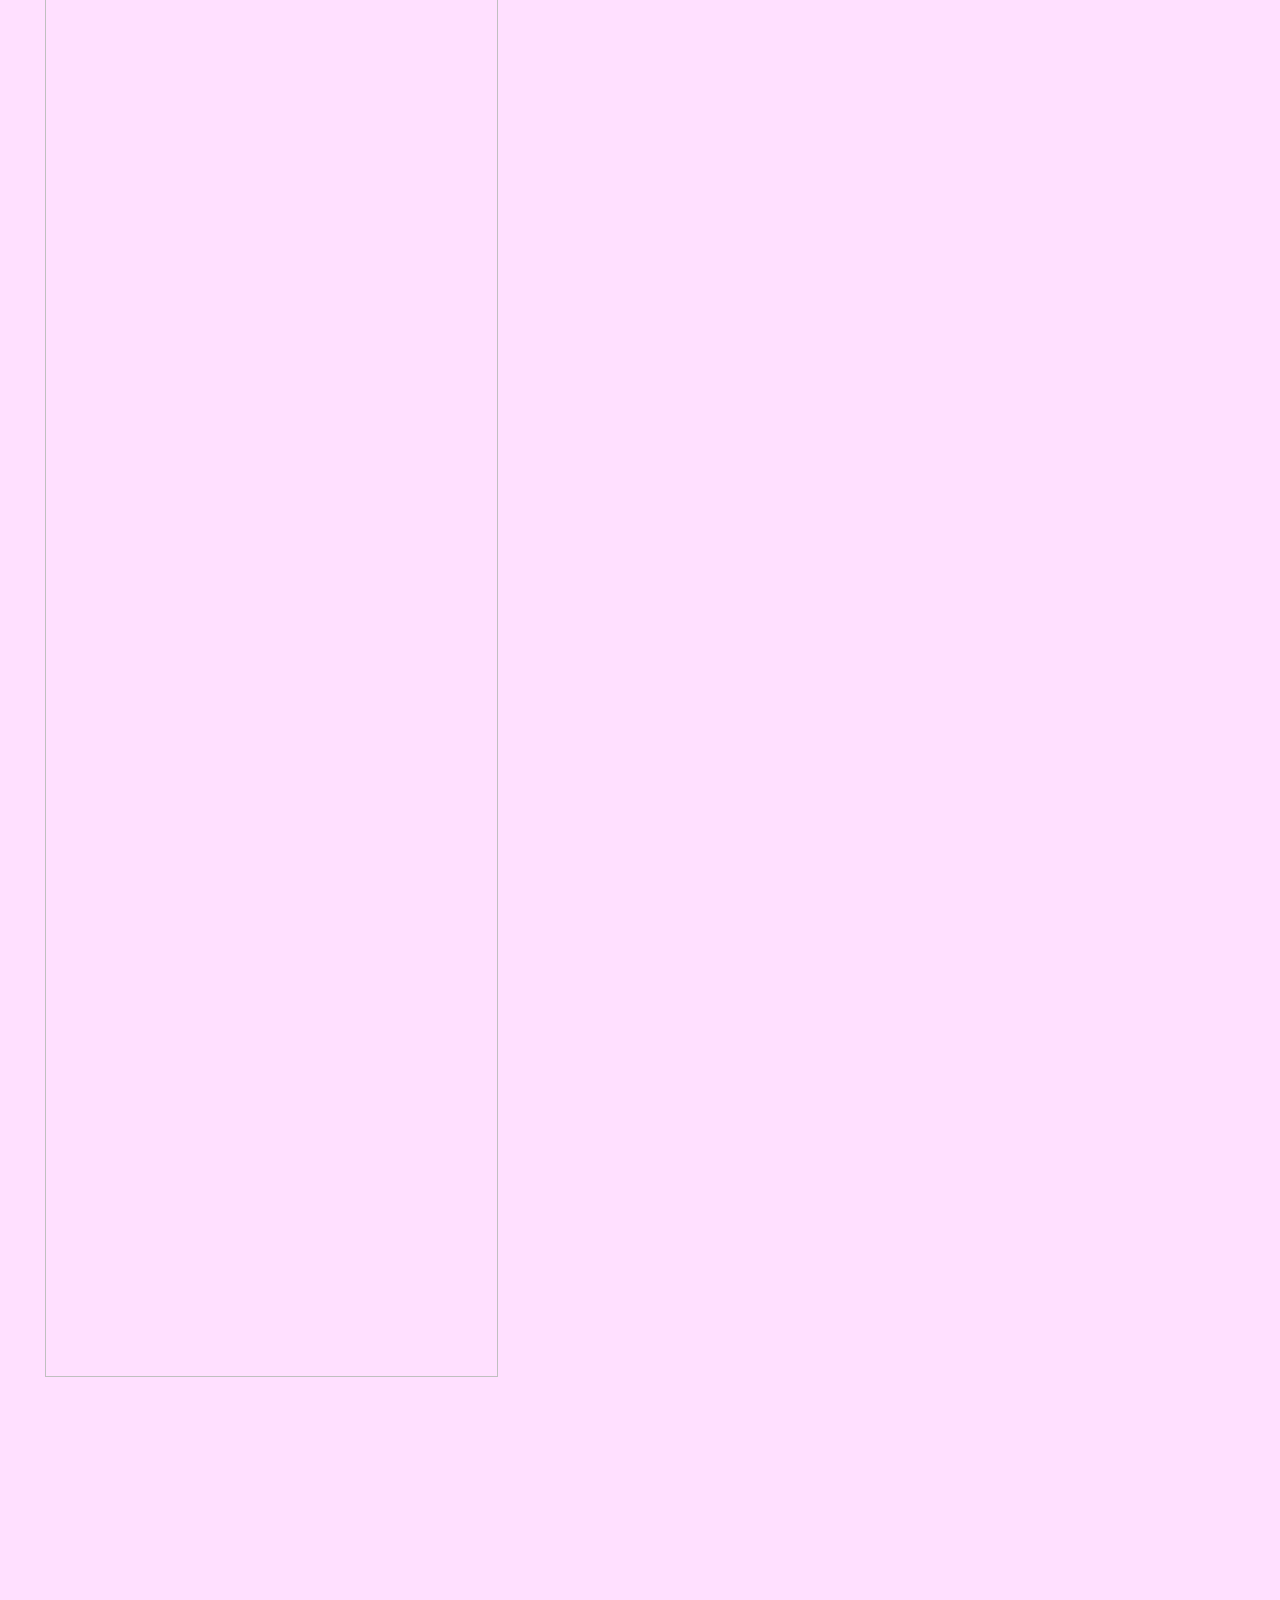
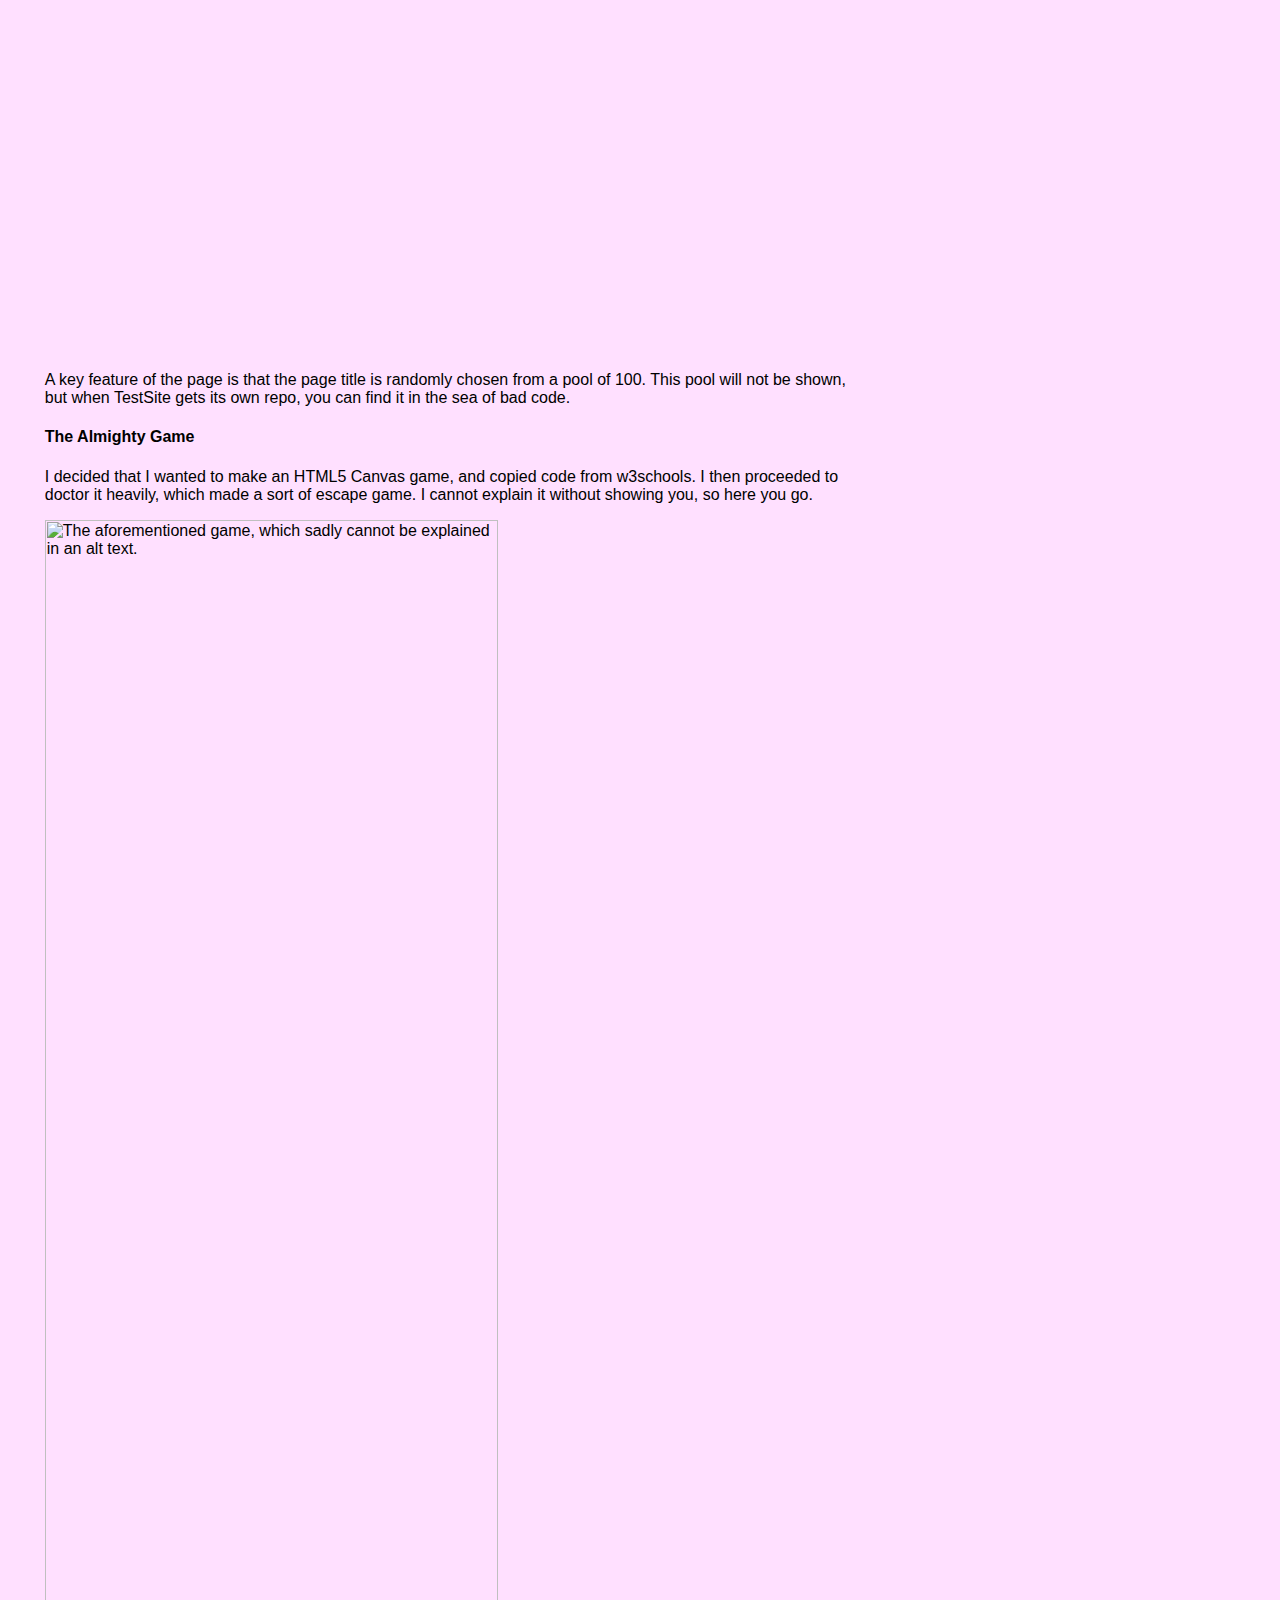
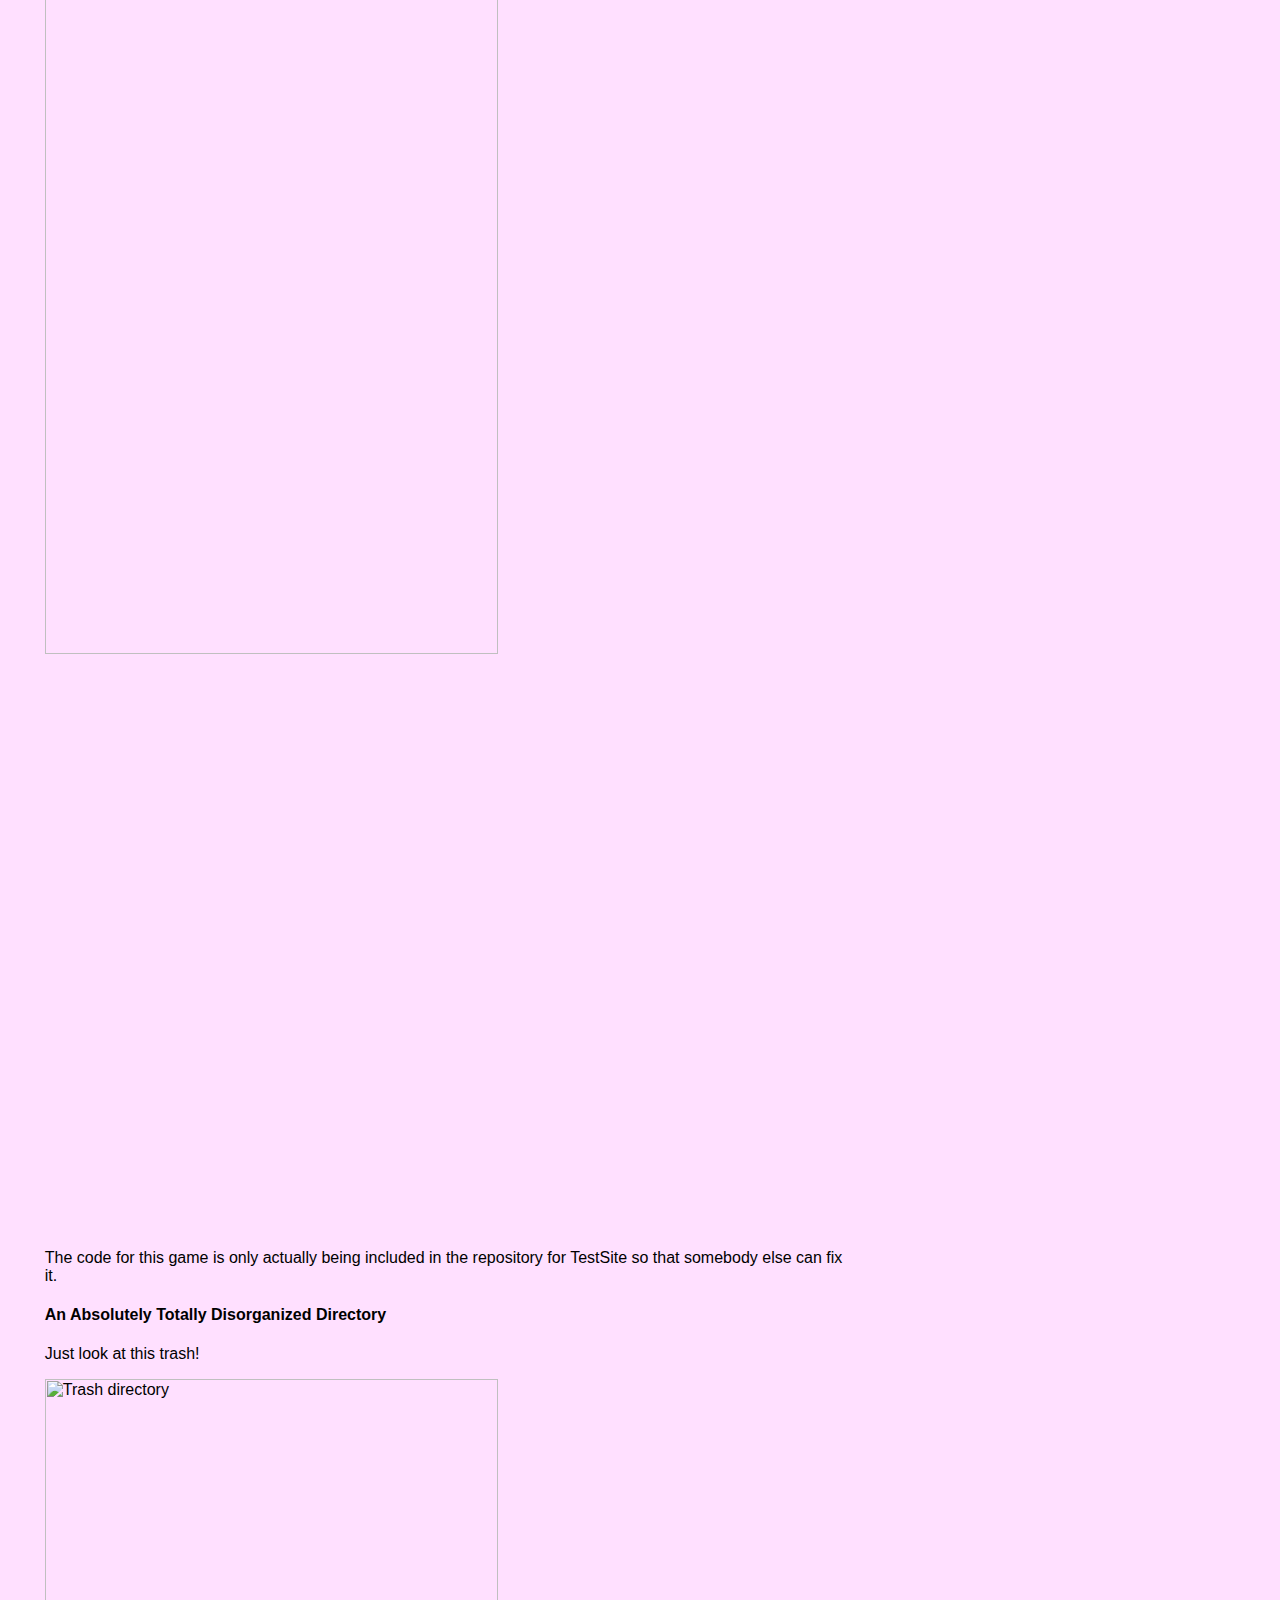
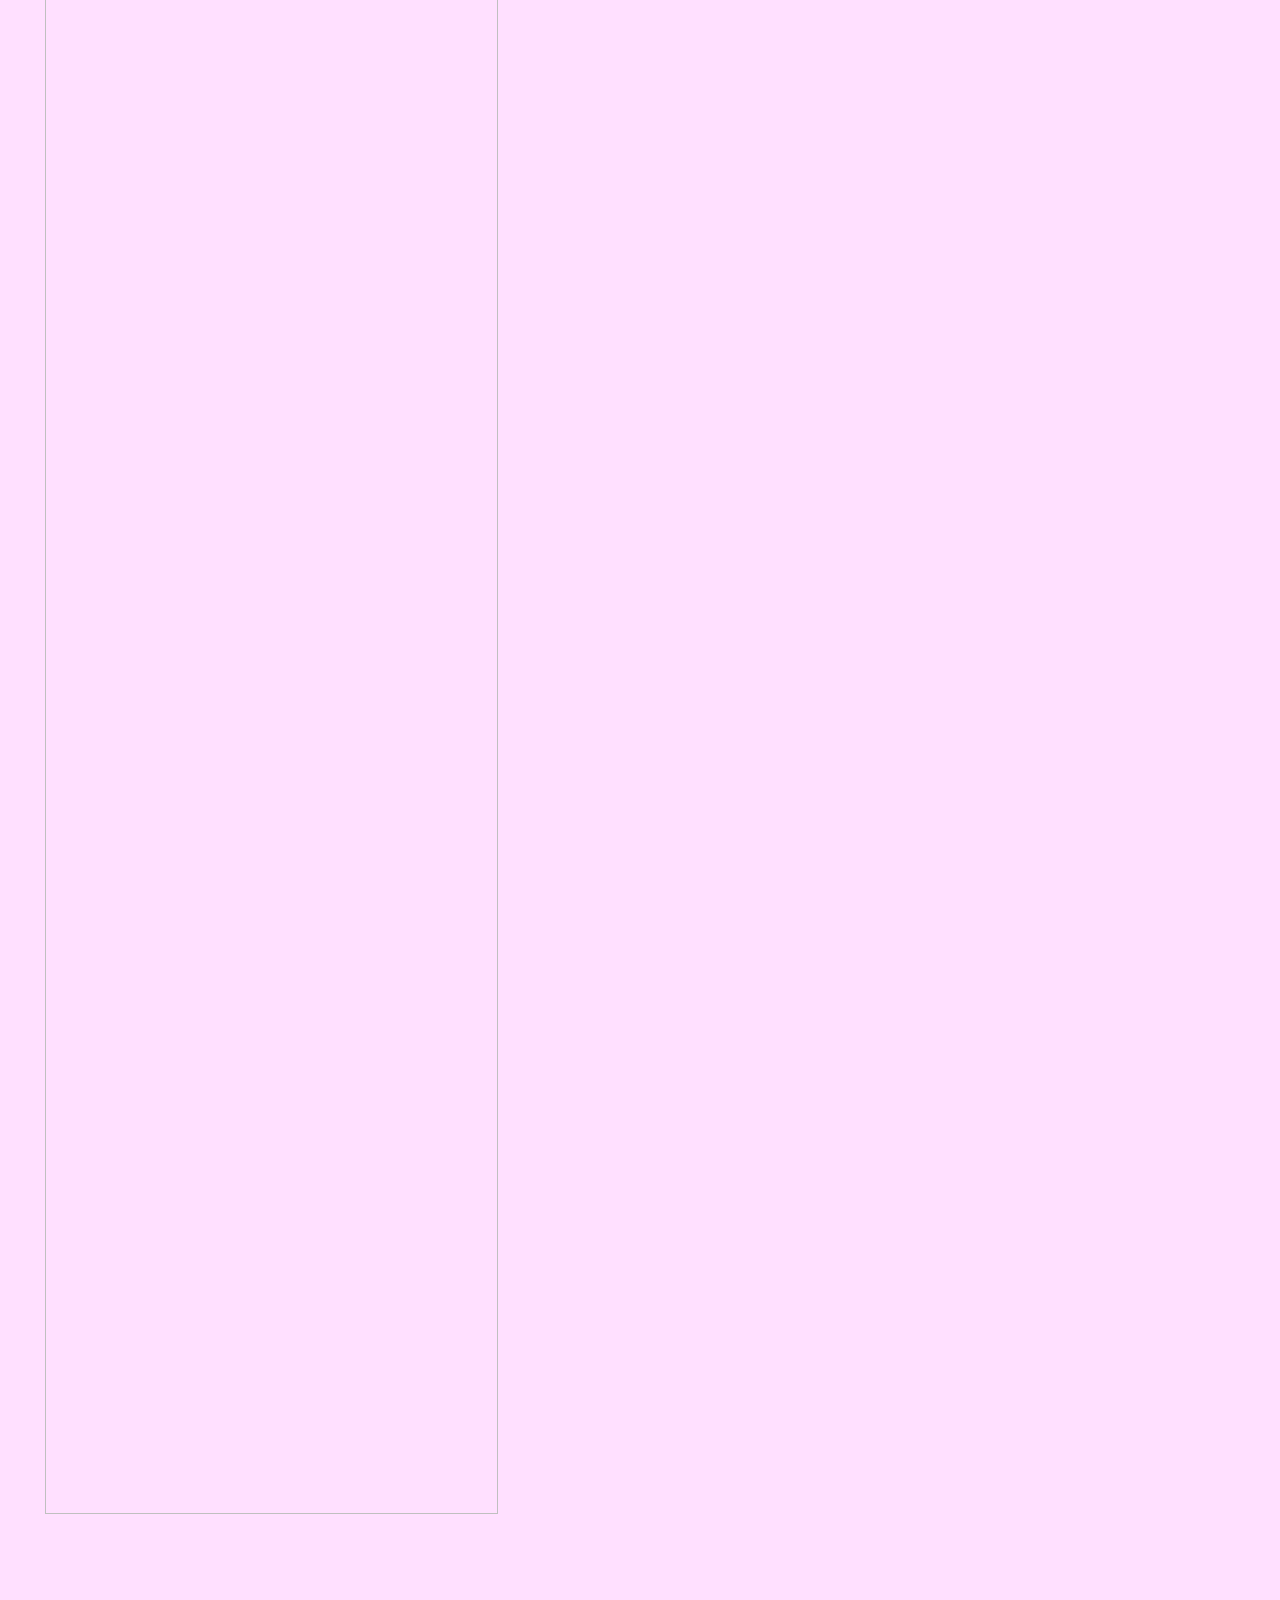
==== commit a6e6e384: "Reverted the sidebar embedding because flexbox absolutely *hates* embedded stuff." ====
--- a/index.html
+++ b/index.html
@@ -84,12 +84,6 @@
 				<p>I cannot stress this enough! If you want to get into web design, you absolutely <em>must</em> go to <a href="https://www.w3schols.com">w3schools</a> for the most exquisite lessons in HTML, CSS, JS, PHP, and other web design stuff. I promise this isn't an ad, as it is free. They also provide certification.</p>
 				<br>
 			</div>
-<<<<<<< HEAD
-			<embed src="embed/sidebar.html"	>
-		</div>
-	</body>
-	<script src="scripts/navbar.js">
-=======
 			<div class="side">
 				<h2>Hi! I'm PiggyClone205!</h2>
 				<p>My name will not be revealed, as that would compromise my web identity. Anyways, this is my game website.</p>
@@ -99,30 +93,6 @@
 				<p>My name will also not be revealed, as with PiggyClone205.  I am just some other person contributing to this website.  I fixed a visual bug when the sticky navigation bar activates.</p>
 			</div>
 		</div>
+		<script src="scripts/navbar.js"></script>
 	</body>
-	<script>
-		// When the user scrolls the page, execute myFunction 
-		window.onscroll = function() {myFunction()};
-
-		// Get the navbar
-		var navbar = document.getElementById("navbar");
-		//fix annoying scrolling error
-		var fix = document.getElementById("fixnavbar");
-
-		// Get the offset position of the navbar
-		var sticky = navbar.offsetTop;
-		
-
-		// Add the sticky class to the navbar when you reach its scroll position. Remove "sticky" when you leave the scroll position
-		function myFunction() {
-			if (window.pageYOffset >= sticky) {
-				navbar.classList.add("sticky");
-				fix.style = "padding-top: " + navbar.offsetHeight + ";";
-			} else {
-				navbar.classList.remove("sticky");
-				fix.style = "margin-top: 0px;";
-			}
-		}
->>>>>>> 66aee2f2a437ebe393713b5e54213d94c17ed8e3
-	</script>
 </html>
--- a/styles/main.css
+++ b/styles/main.css
@@ -104,10 +104,6 @@
 	text-decoration: none;
 }
 
-/* Add a red background color to navbar links on hover */
-nav ul li a:hover, .dropdown:hover .dropbtn {
-  background-color: #4CAF50;
-}
 
 /* Dropdown content (hidden by default) */
 .dropdown-content {
@@ -123,6 +119,7 @@
 .dropdown-content li a {
   float: none;
   color: black;
+  width: 100%;
   padding: 12px 16px;
   text-decoration: none;
   display: block;
@@ -130,7 +127,7 @@
 }
 
 /* Add a grey background color to dropdown links on hover */
-.dropdown-content li a:hover {
+.dropdown-content:hover {
   background-color: #ddd;
 }
 
@@ -165,14 +162,11 @@
 	text-decoration: none;
 }
 
-nav ul li a:hover {
-	background-color: #d3d3d3;
-}
-
 #active {
 	color:#fff6f6 ;
 	background-color: #4CAF50;
 }
+
 
 .sticky {
   position: fixed;
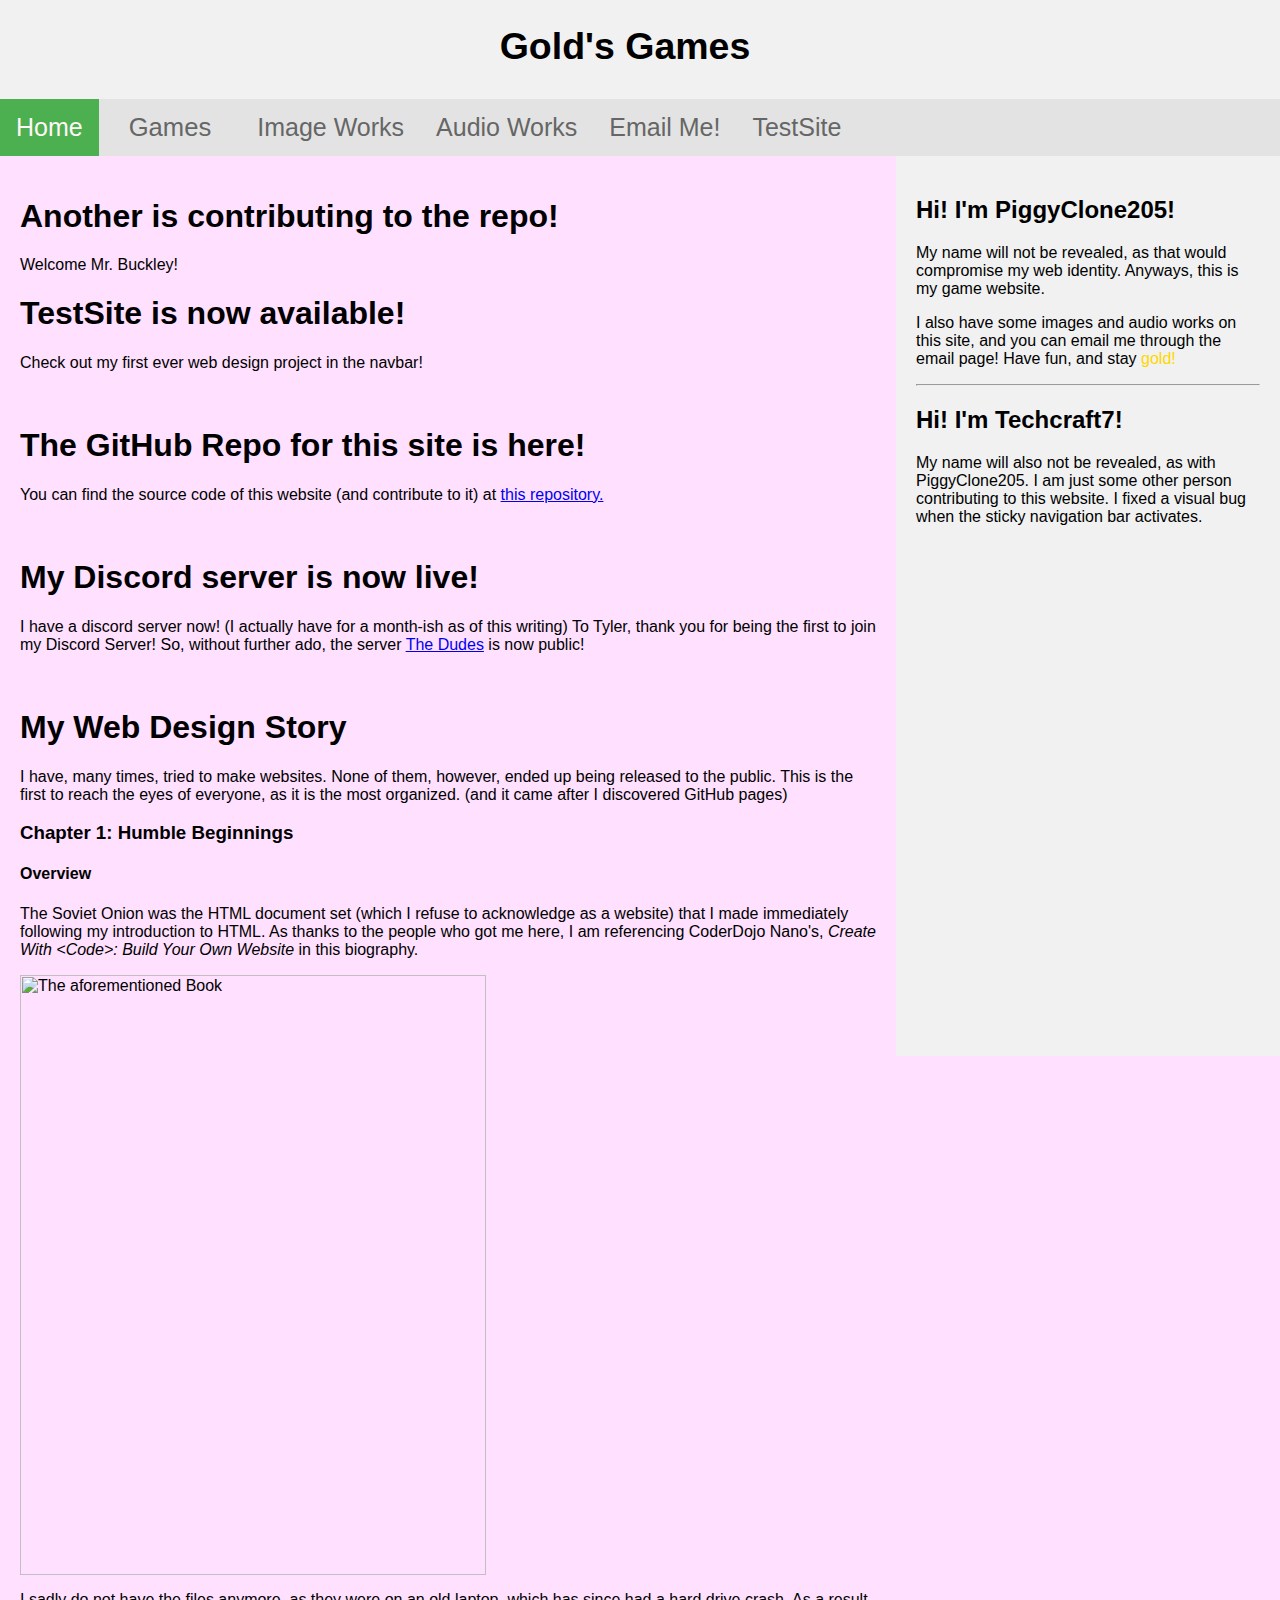
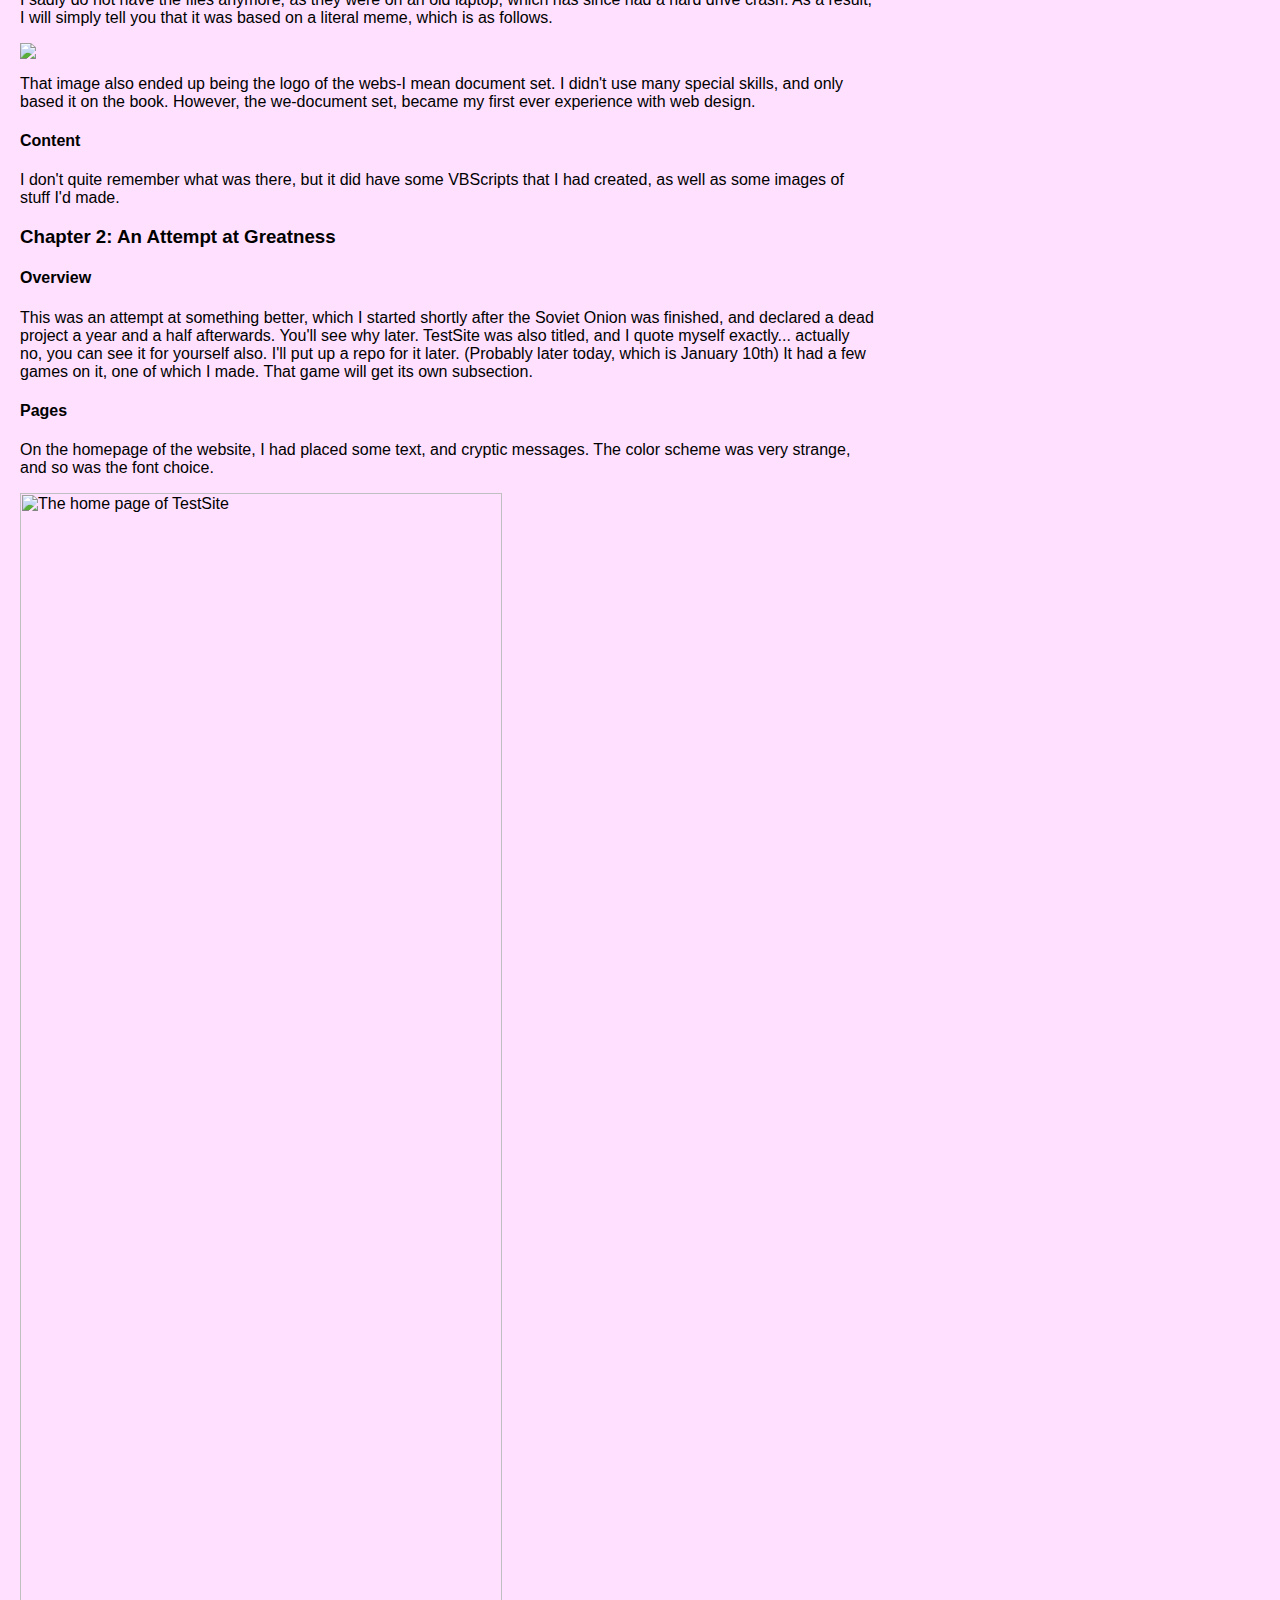
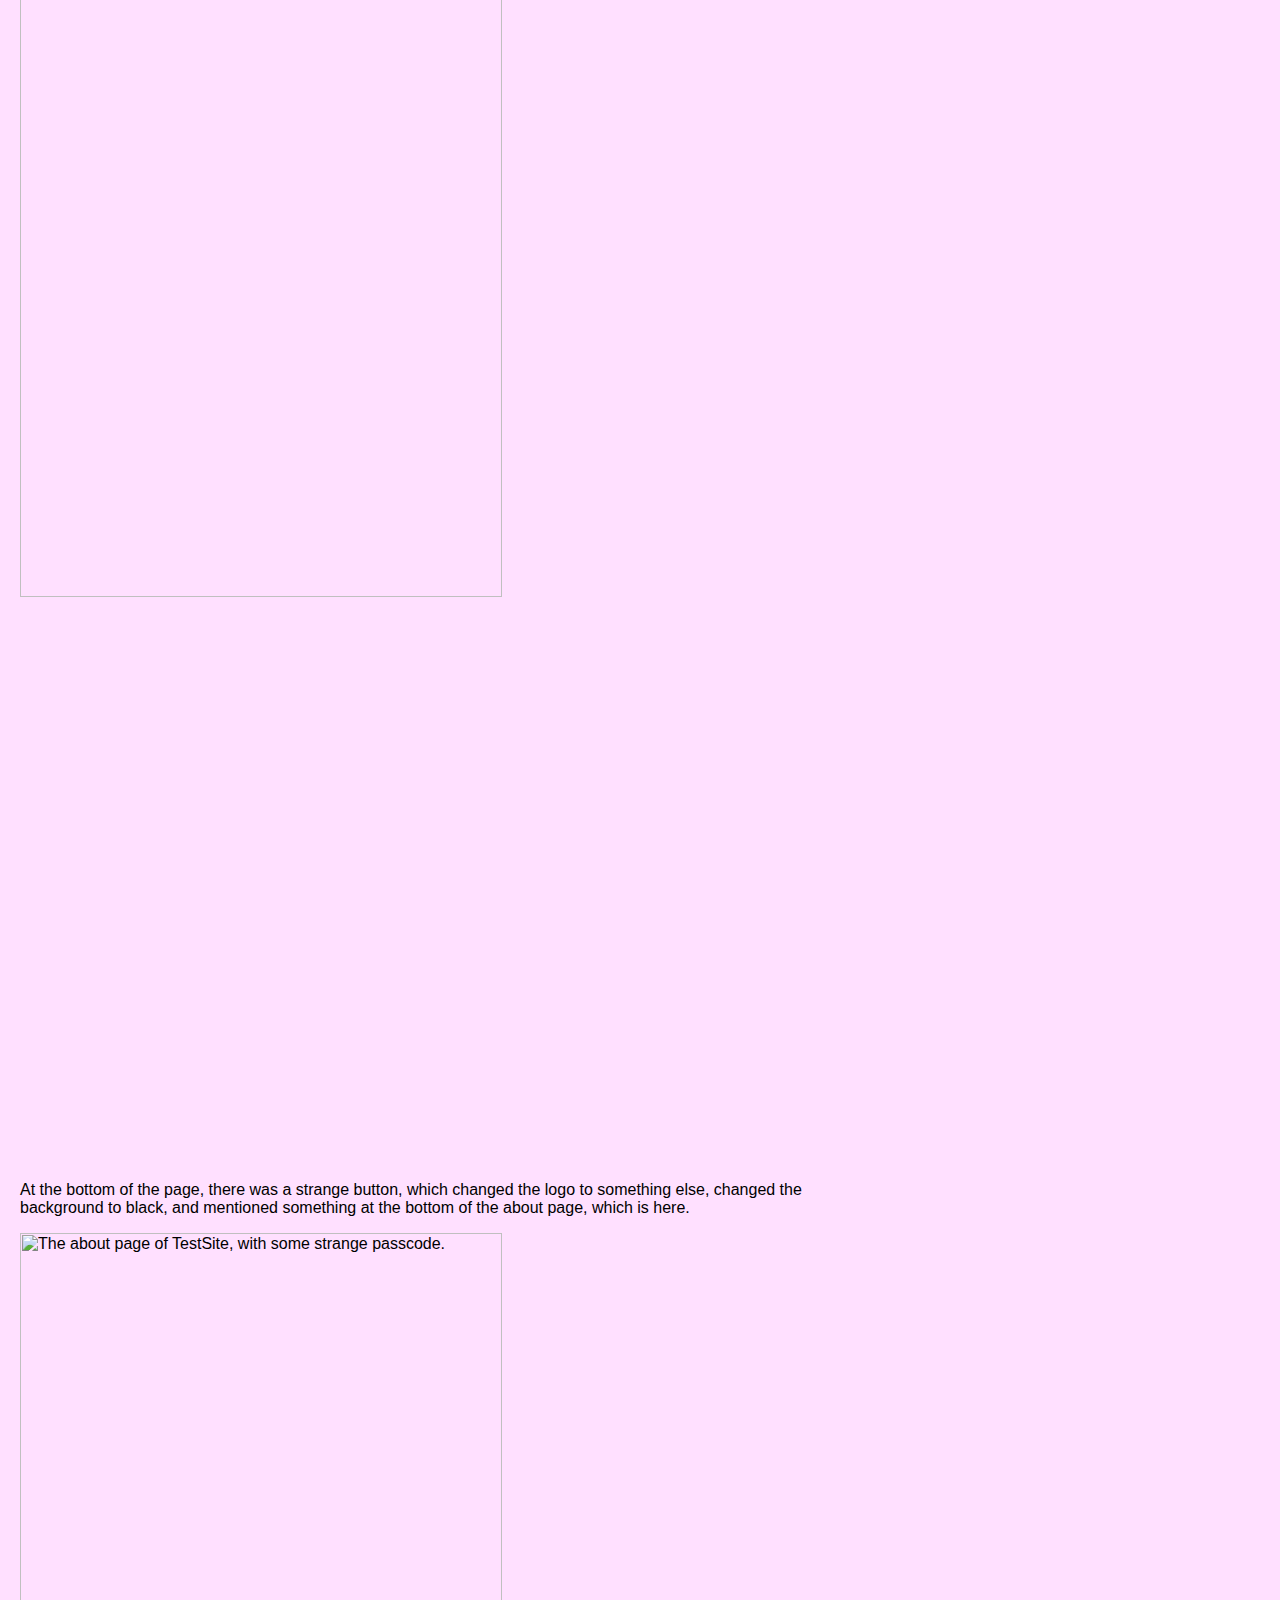
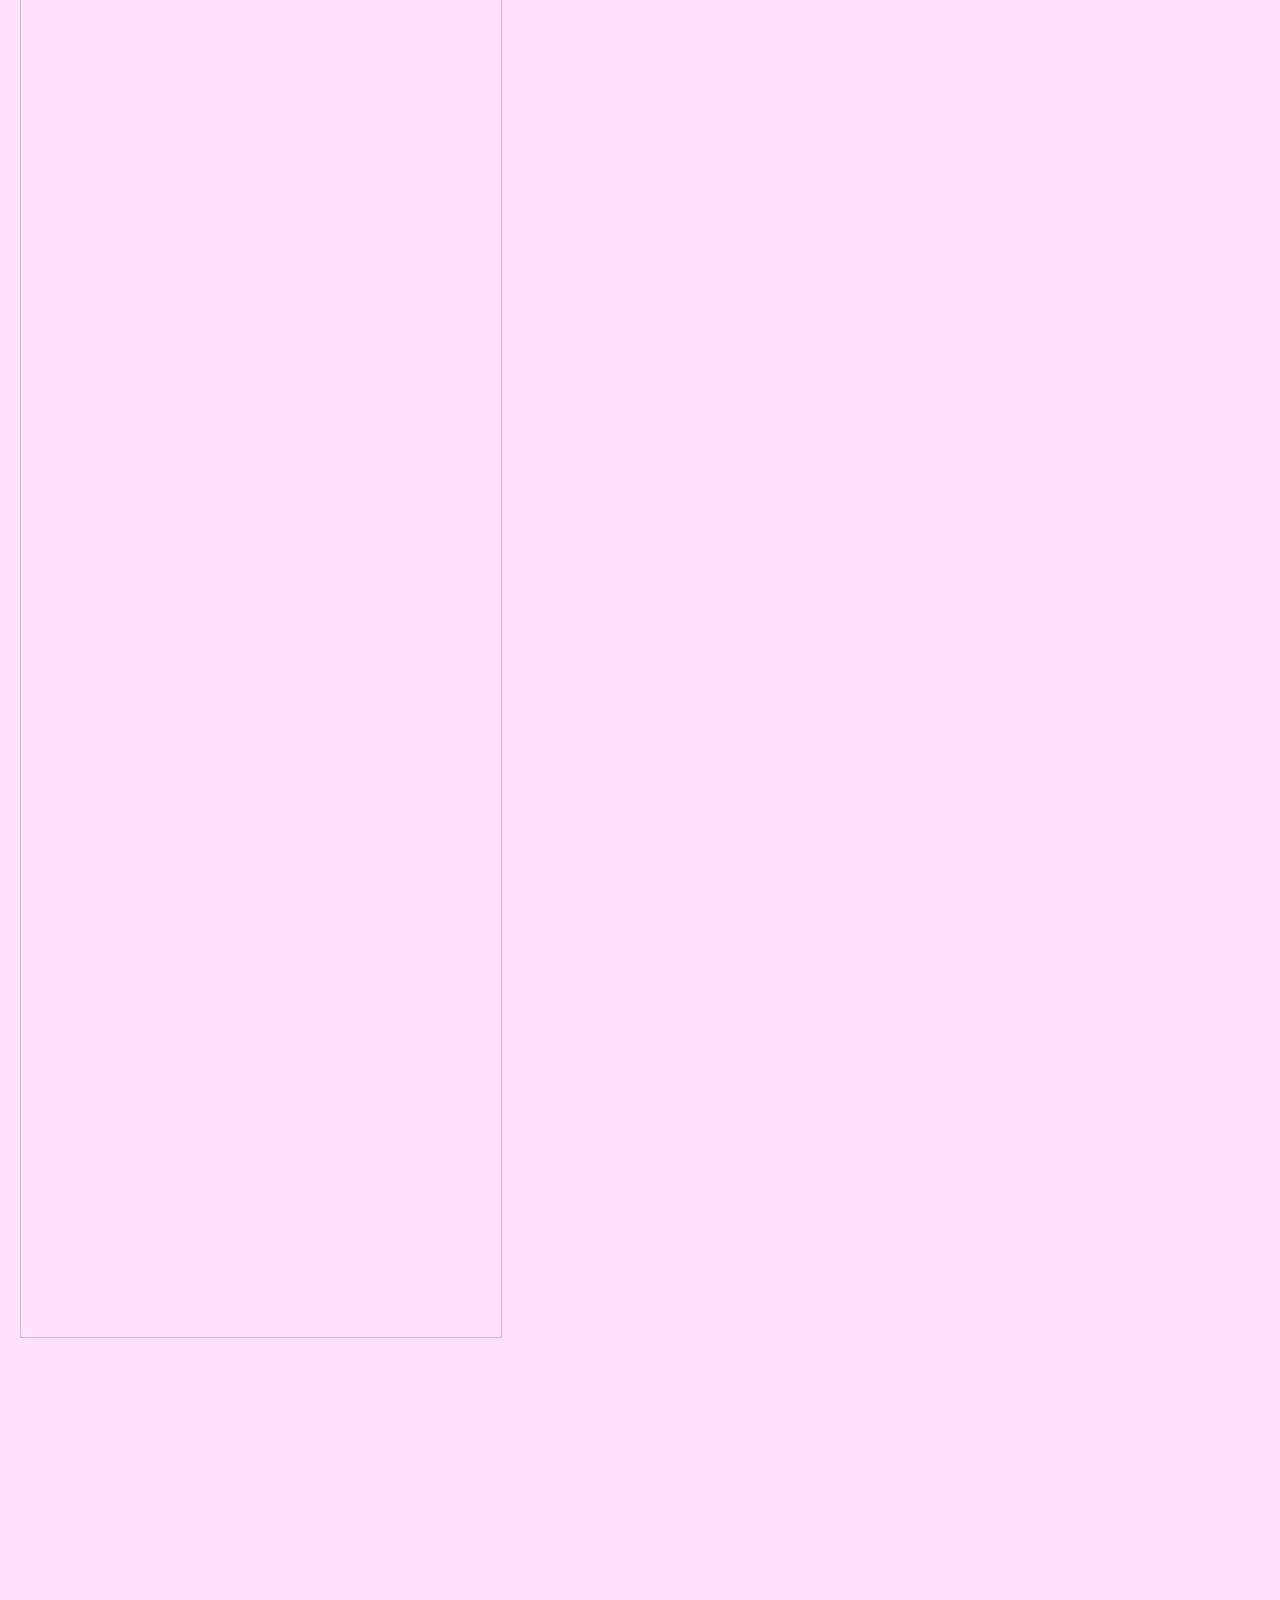
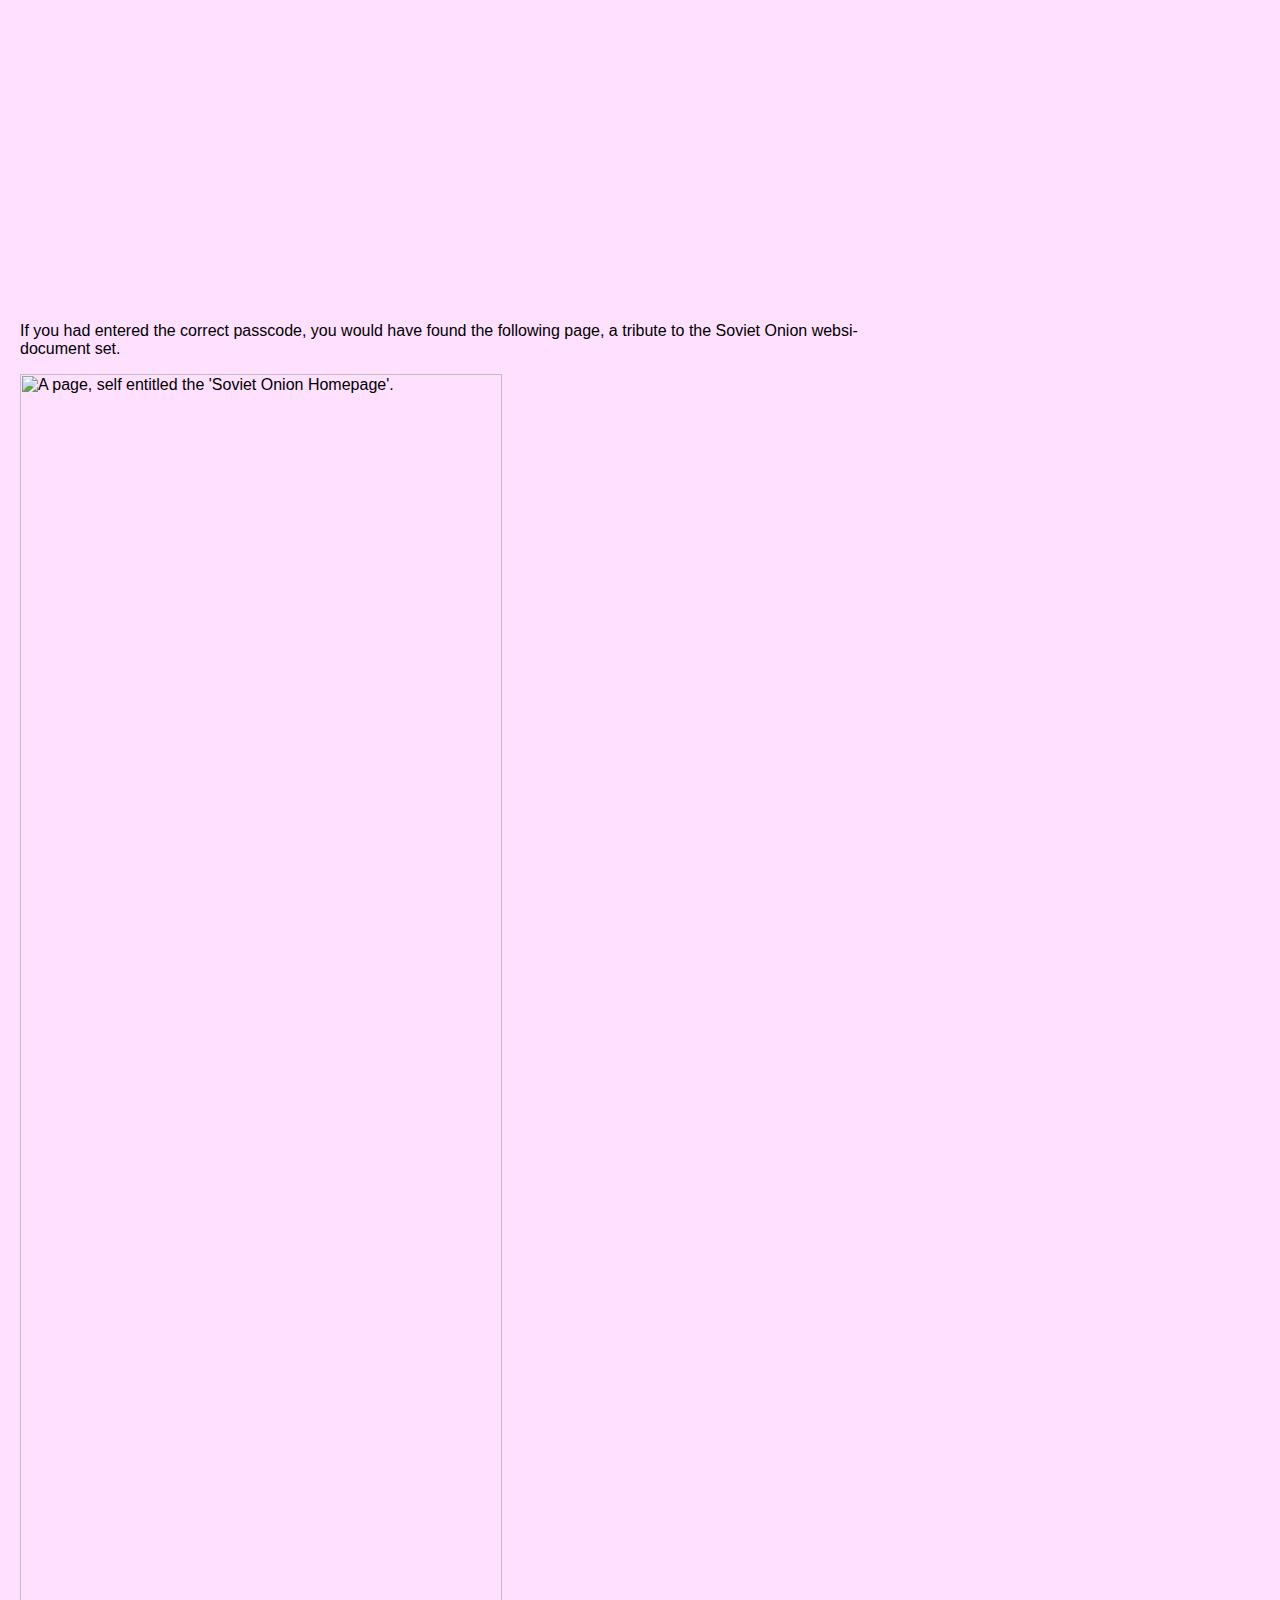
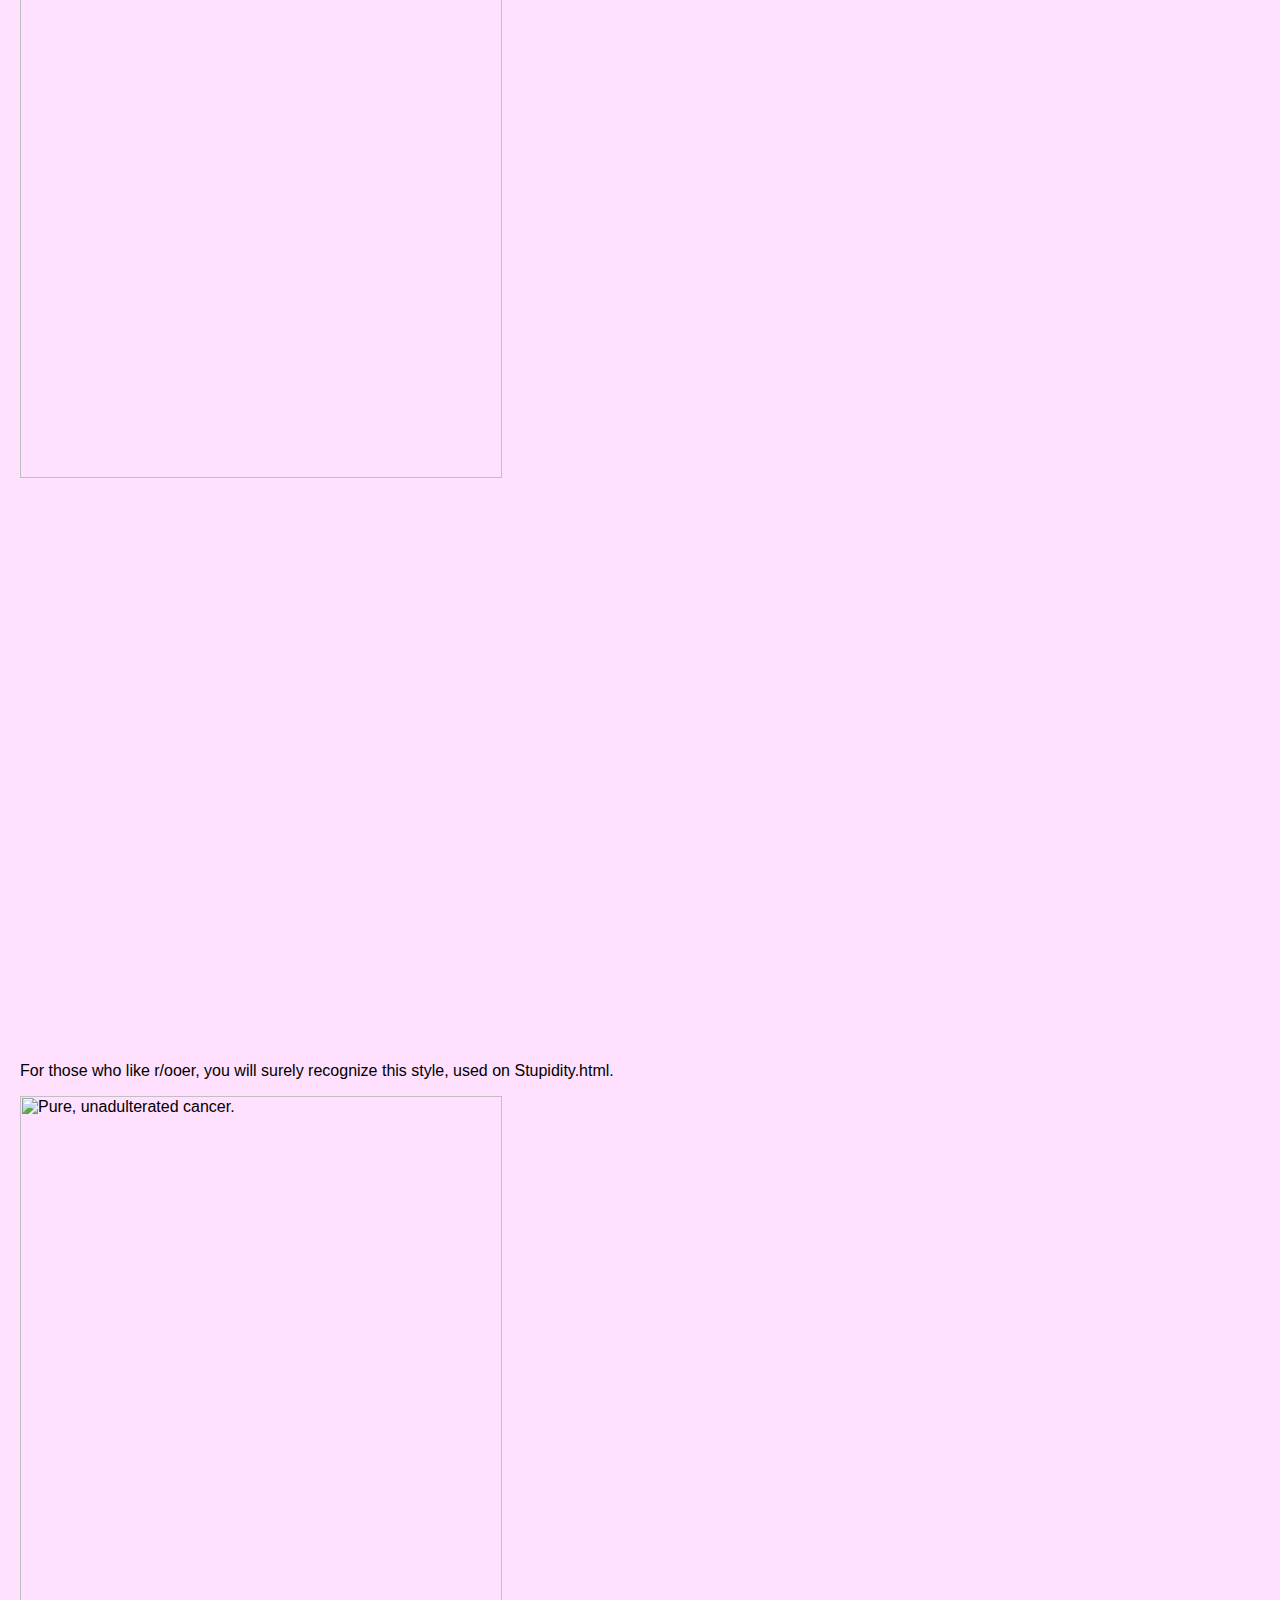
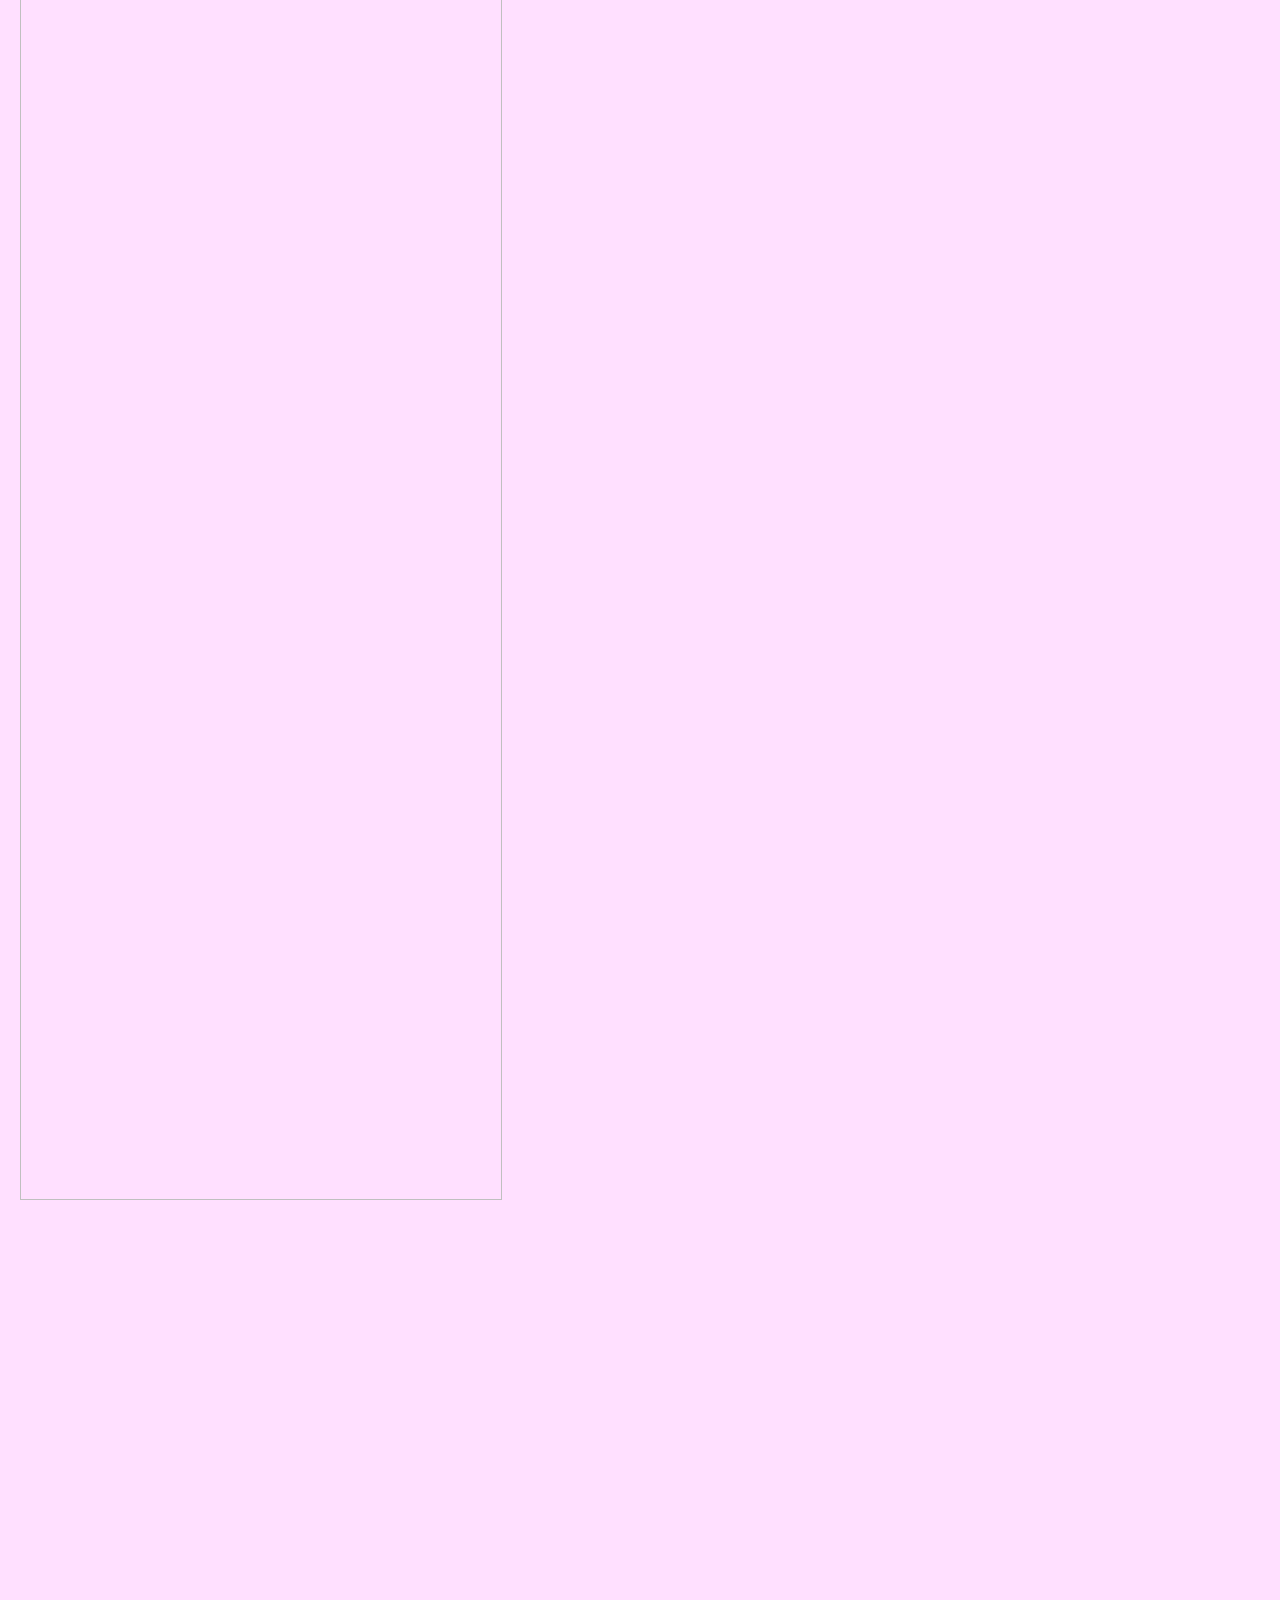
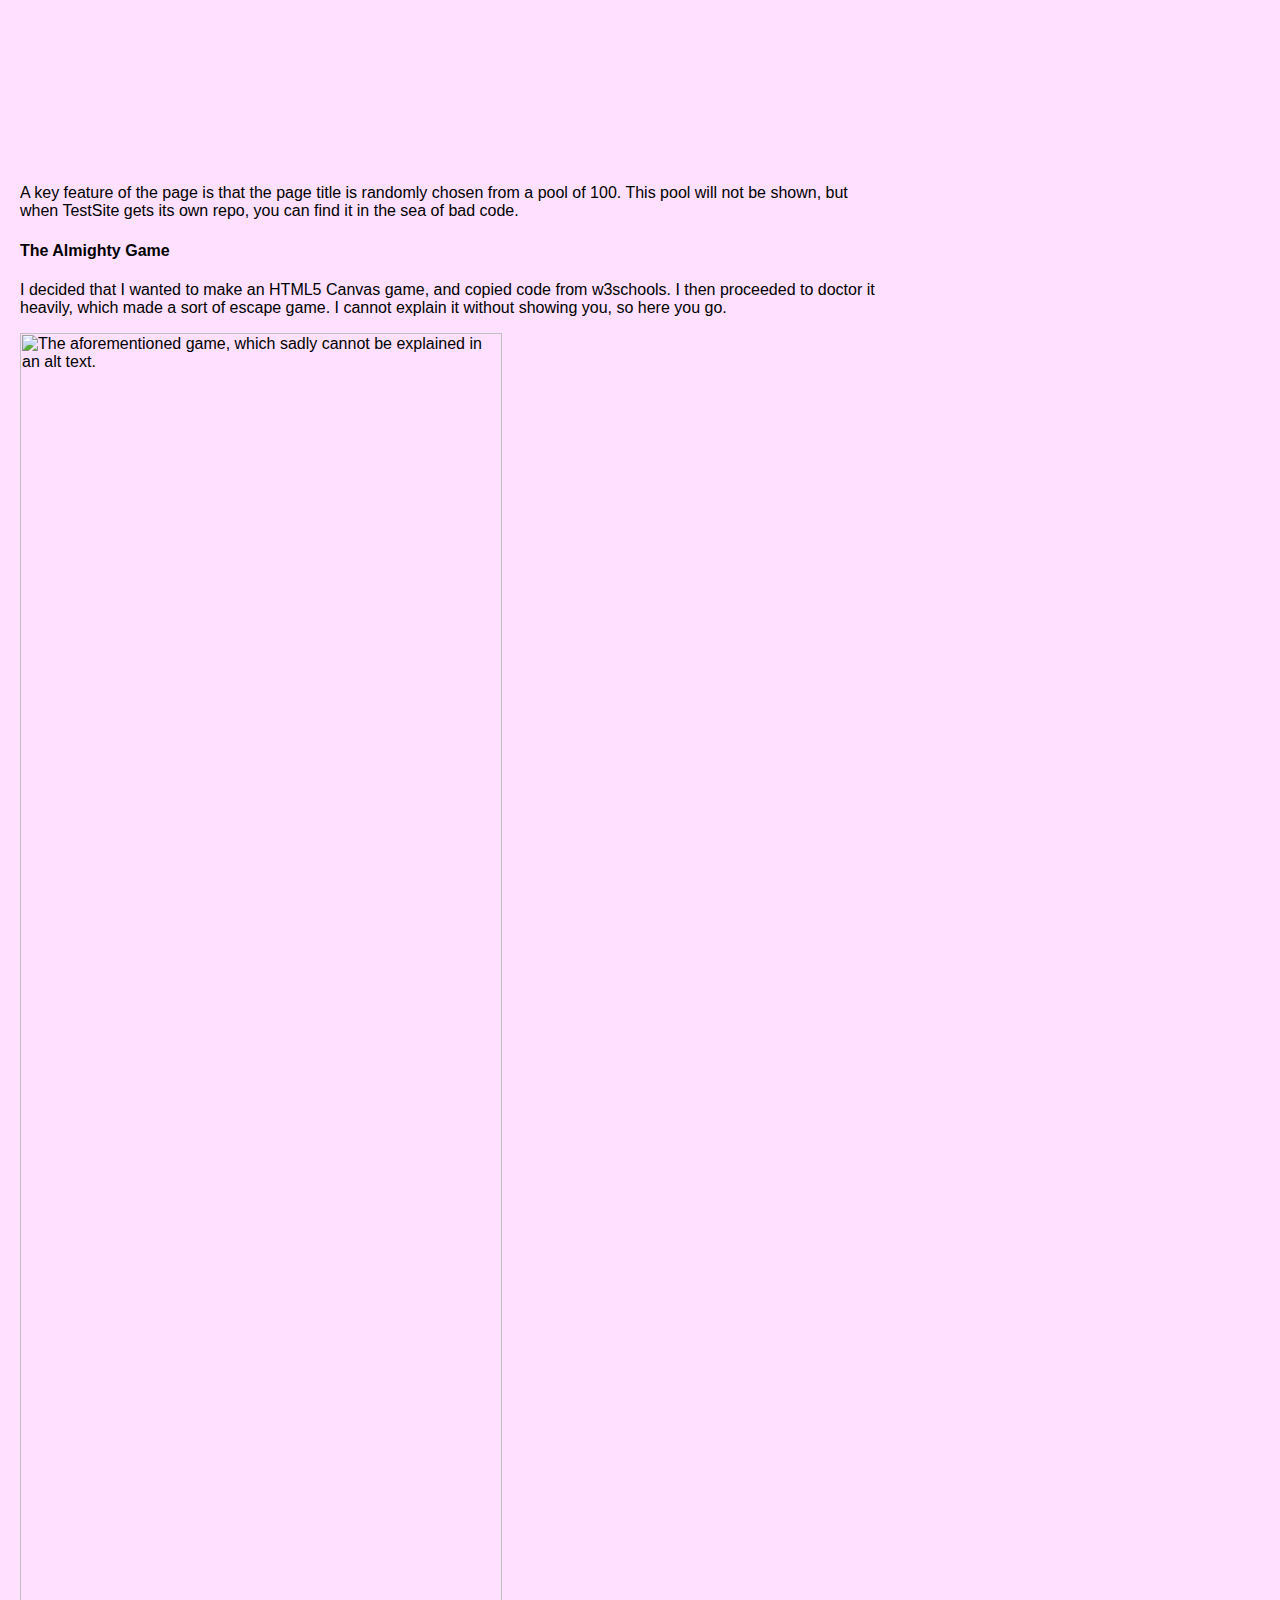
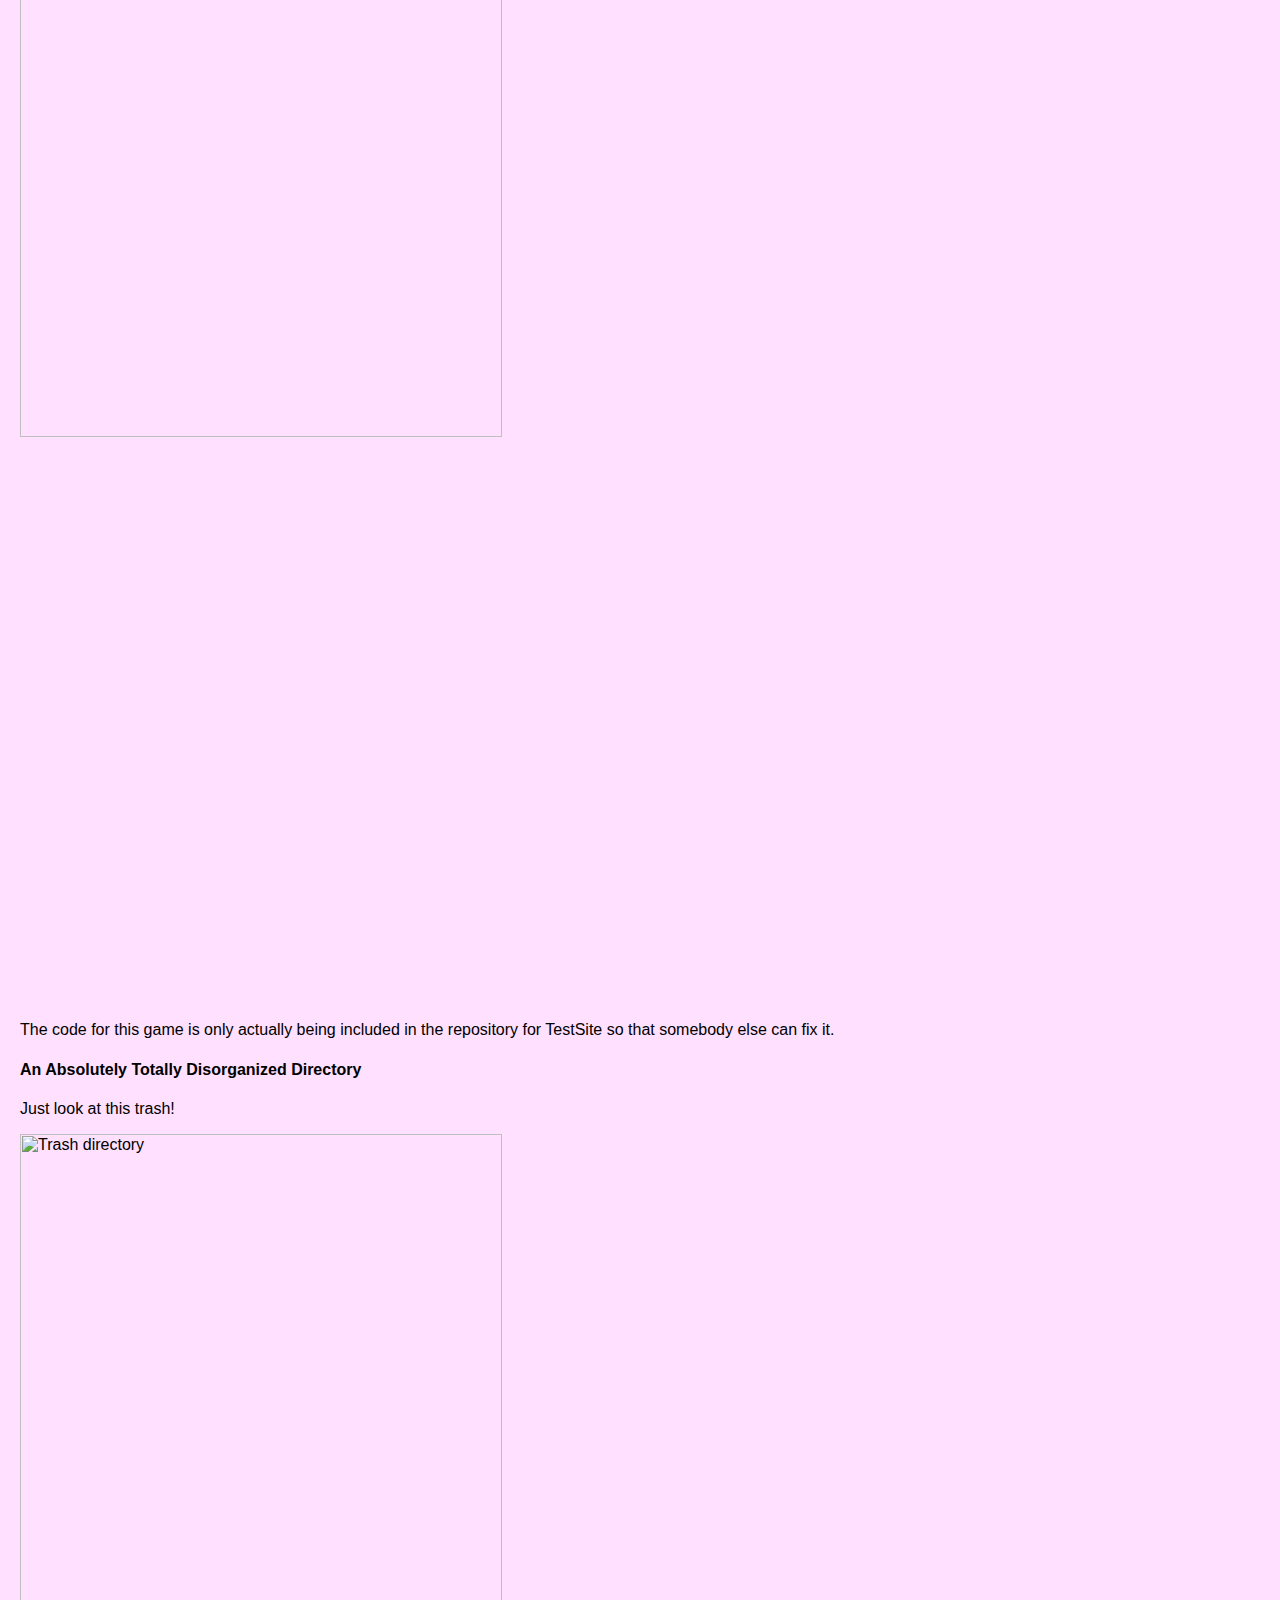
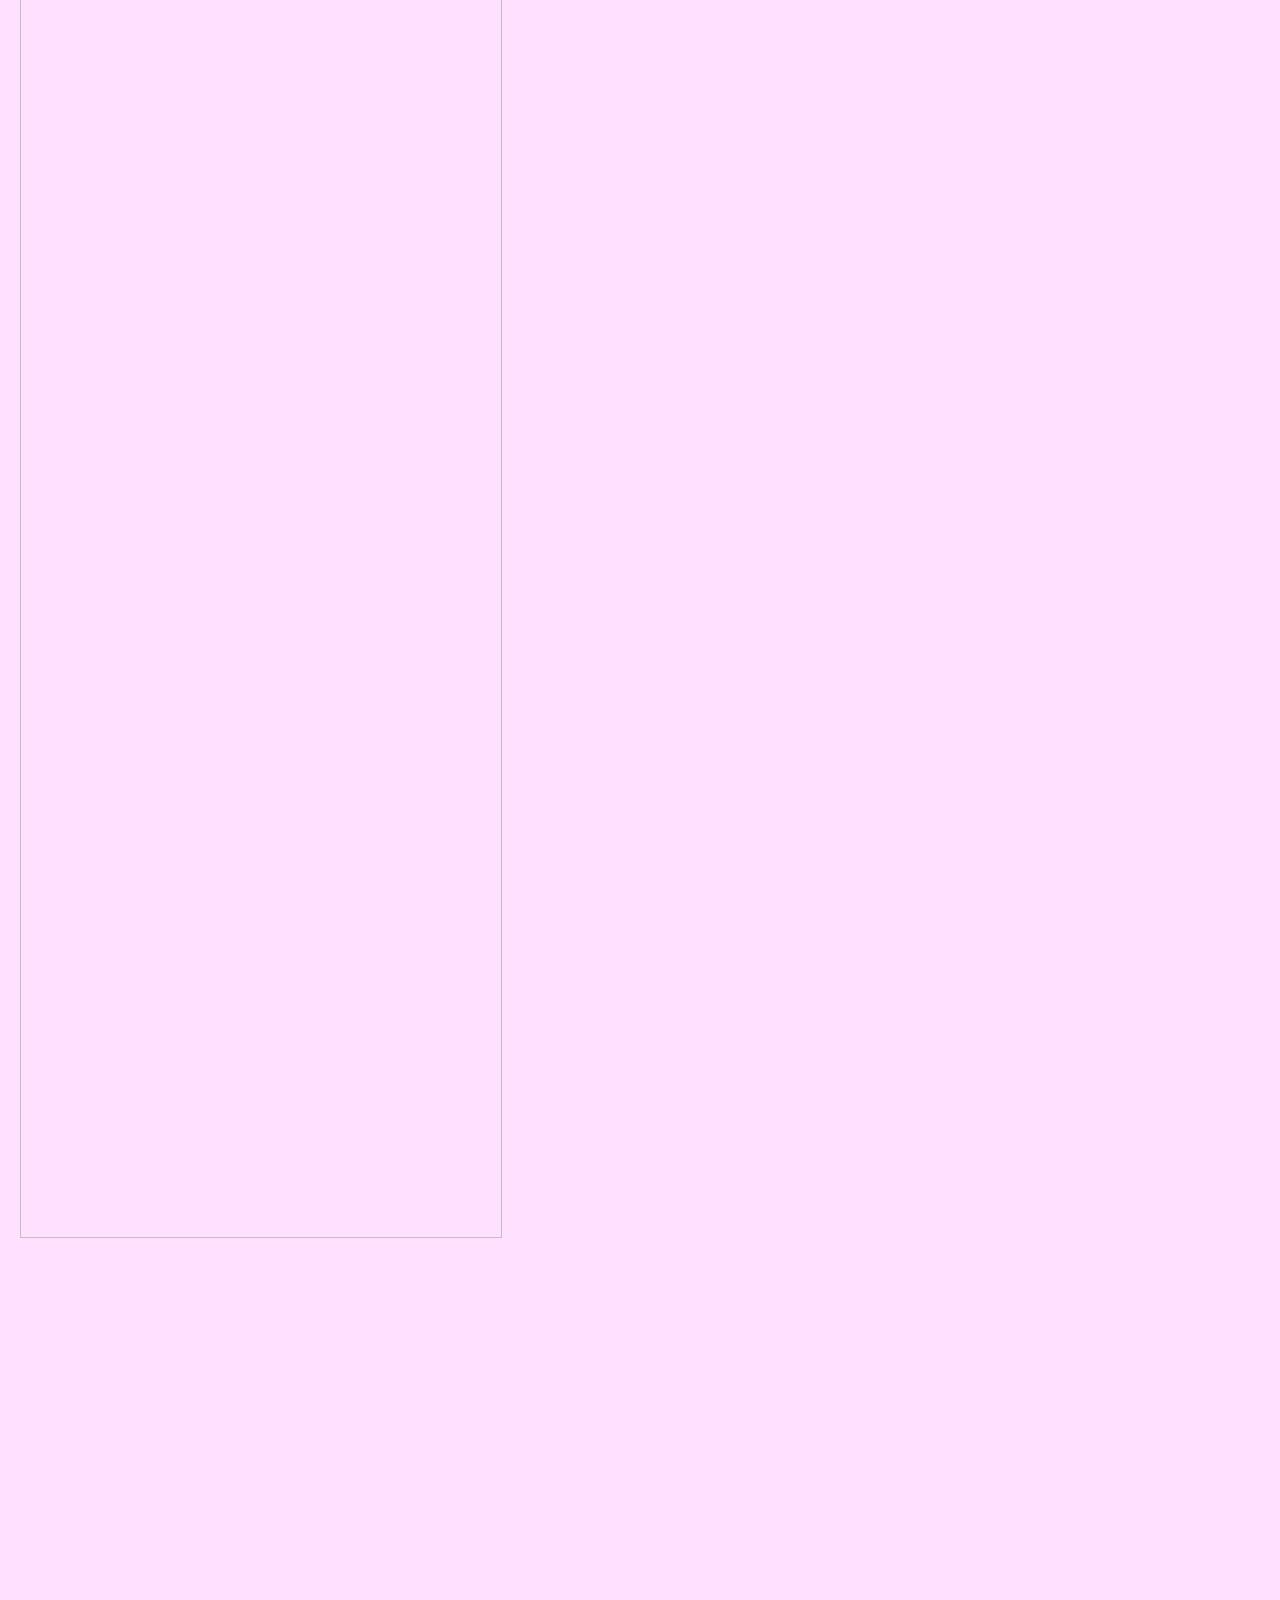
==== commit 2561b104: "Made non-embedded sidebar 100 percent of the page, thus making it flexible again." ====
--- a/index.html
+++ b/index.html
@@ -88,7 +88,7 @@
 				<h2>Hi! I'm PiggyClone205!</h2>
 				<p>My name will not be revealed, as that would compromise my web identity. Anyways, this is my game website.</p>
 				<p>I also have some images and audio works on this site, and you can email me through the email page! Have fun, and stay <span style=";color: #ffd700;">gold!</span></p>
-				<hr />
+				<hr/>
 				<h2>Hi! I'm Techcraft7!</h2>
 				<p>My name will also not be revealed, as with PiggyClone205.  I am just some other person contributing to this website.  I fixed a visual bug when the sticky navigation bar activates.</p>
 			</div>
--- a/styles/main.css
+++ b/styles/main.css
@@ -70,10 +70,12 @@
 	flex: 30%;
 	background-color: #f1f1f1;
 	padding: 20px;
+	height: 100vh;
 }
+
 .main {
 	flex: 70%;
-	padding: 3.5%;
+	padding: 20px;
 }
 
 .dropdown {
@@ -127,7 +129,7 @@
 }
 
 /* Add a grey background color to dropdown links on hover */
-.dropdown-content:hover {
+.dropdown-content li a:hover {
   background-color: #ddd;
 }
 
@@ -162,6 +164,10 @@
 	text-decoration: none;
 }
 
+nav ul li a:hover {
+	background-color: #d3d3d3;
+}
+
 #active {
 	color:#fff6f6 ;
 	background-color: #4CAF50;
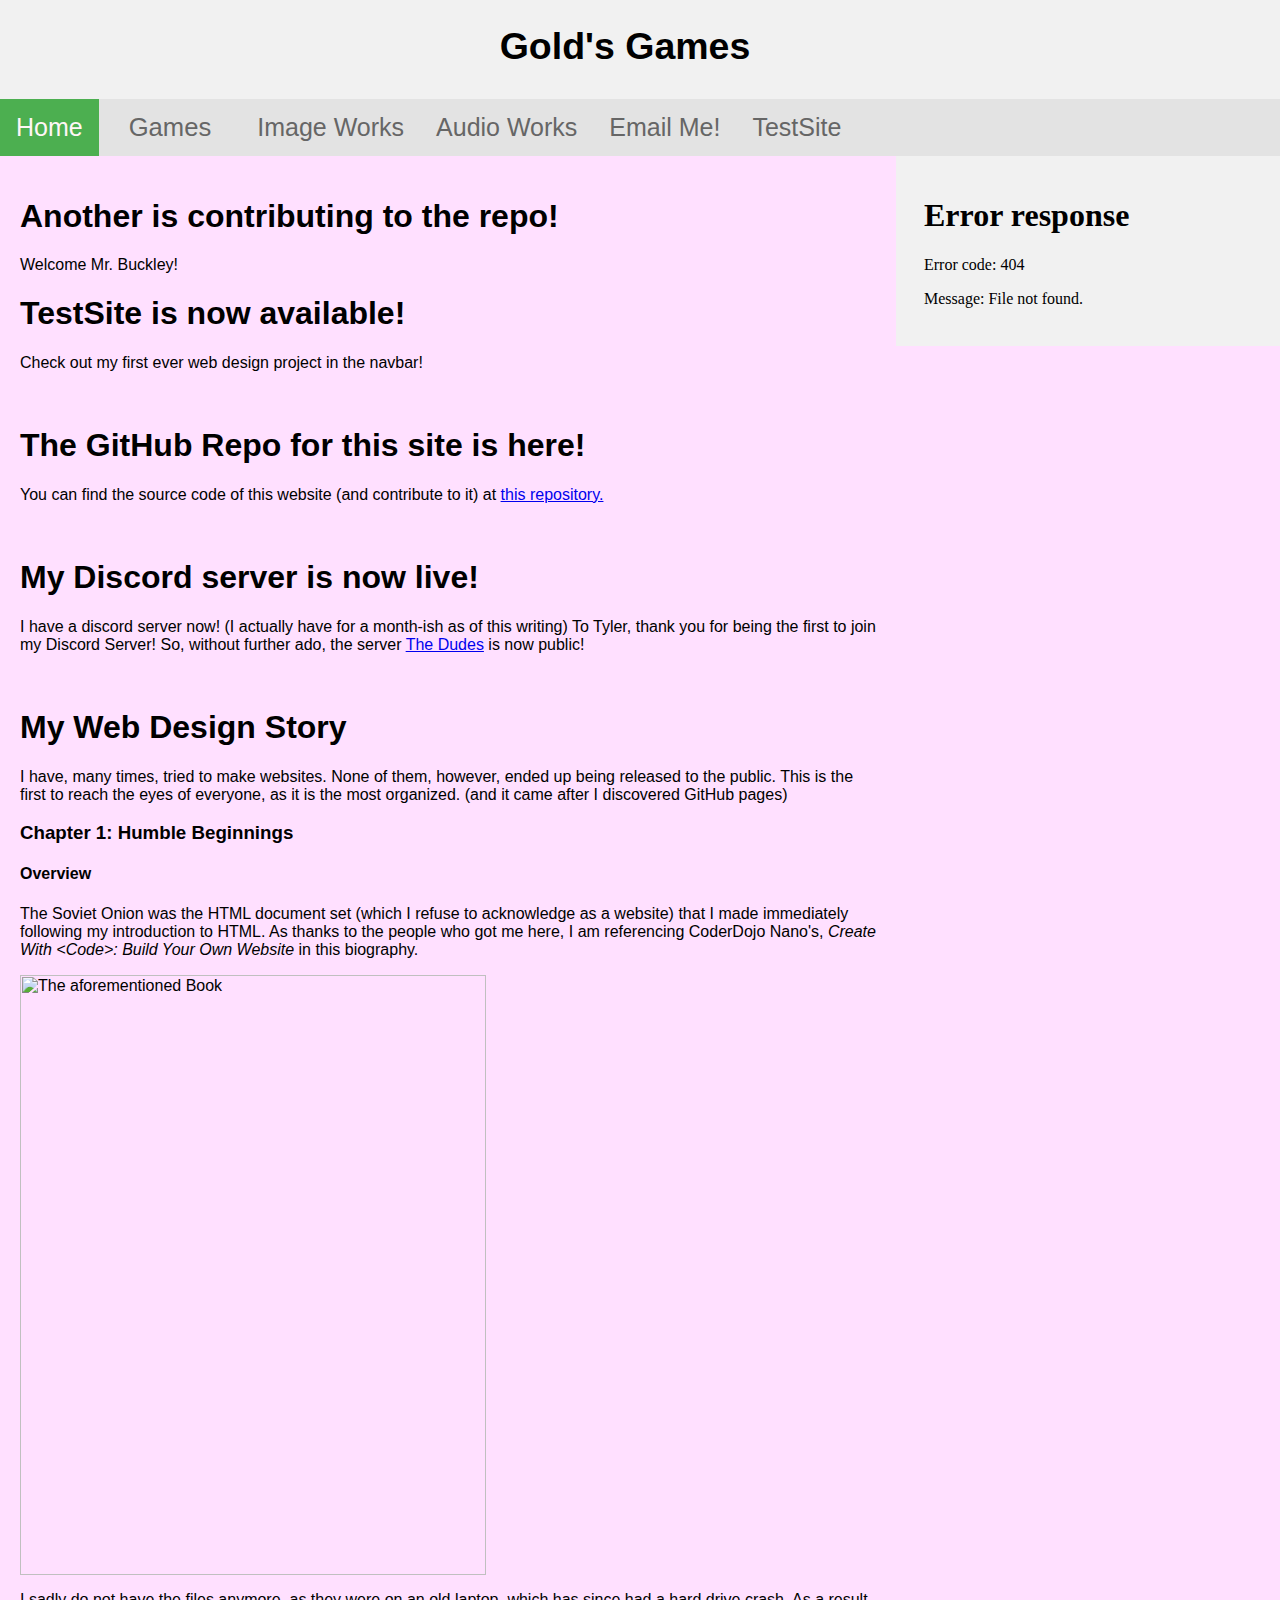
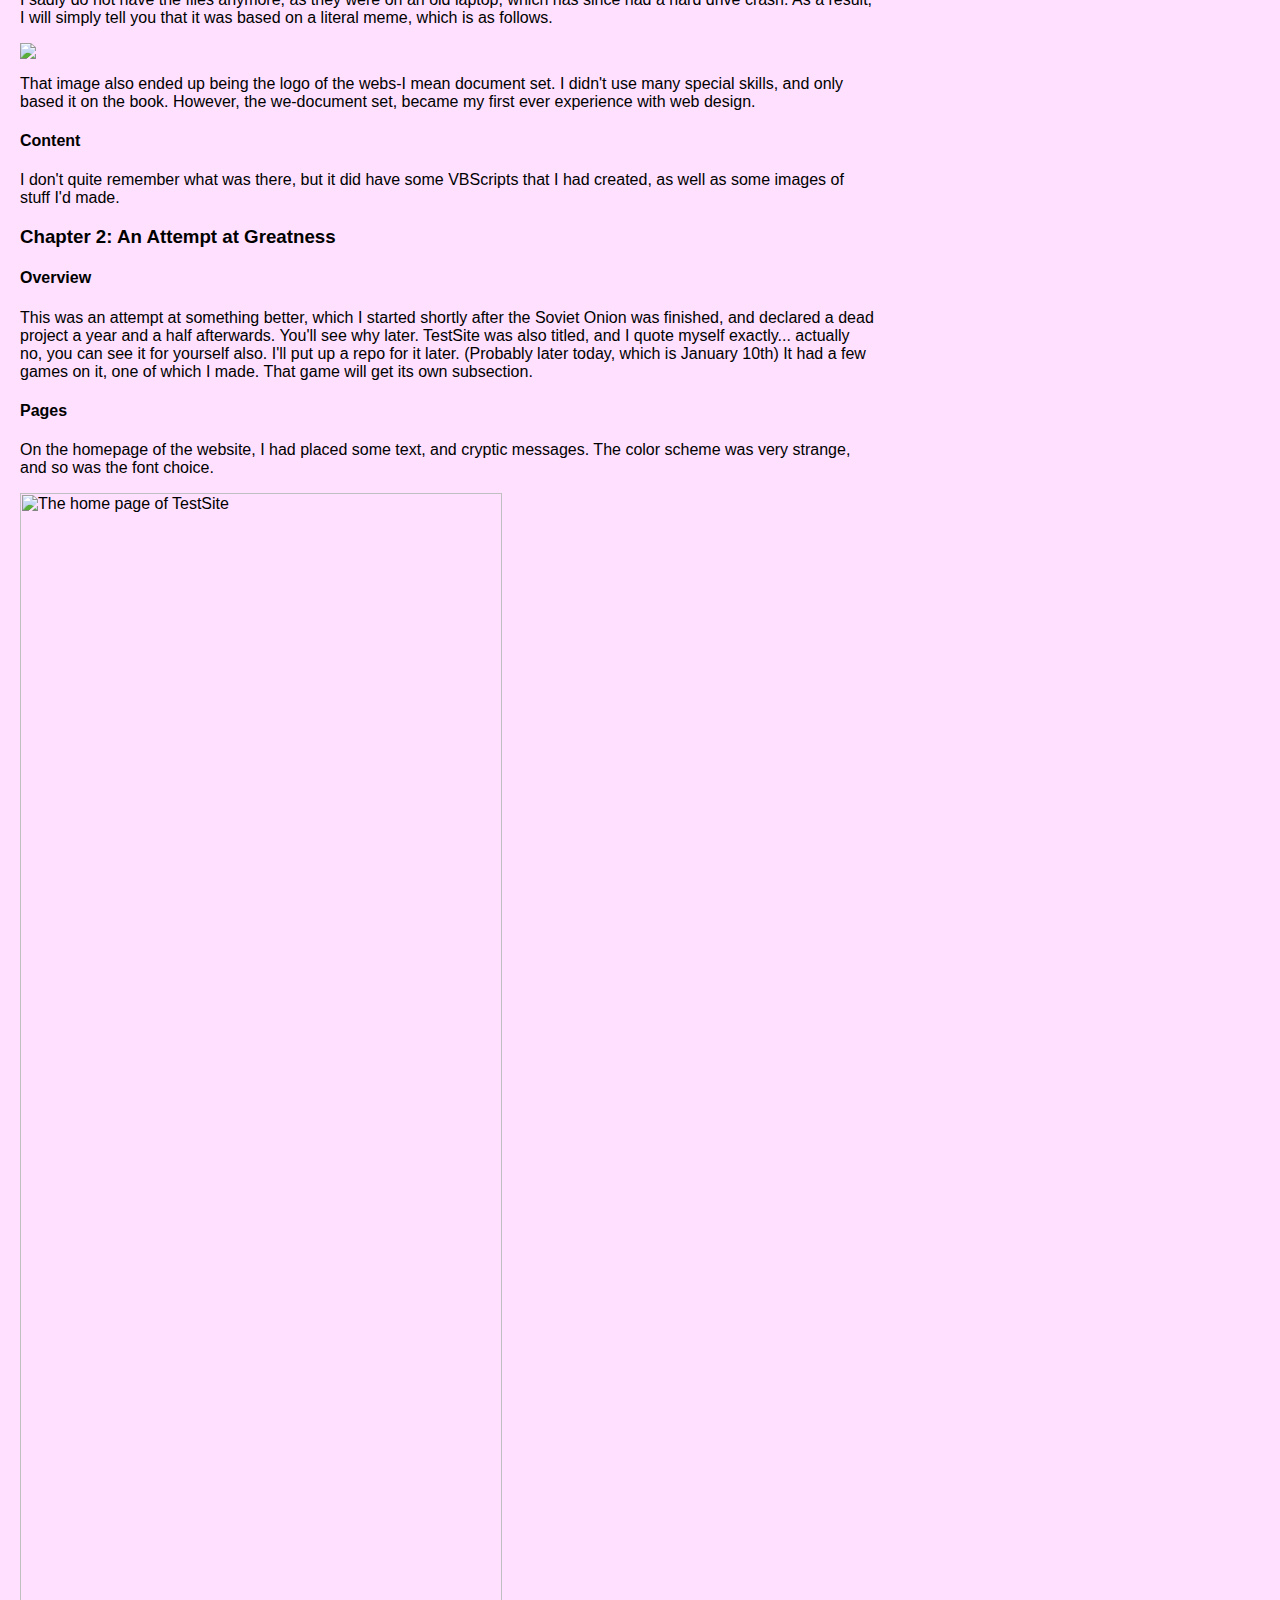
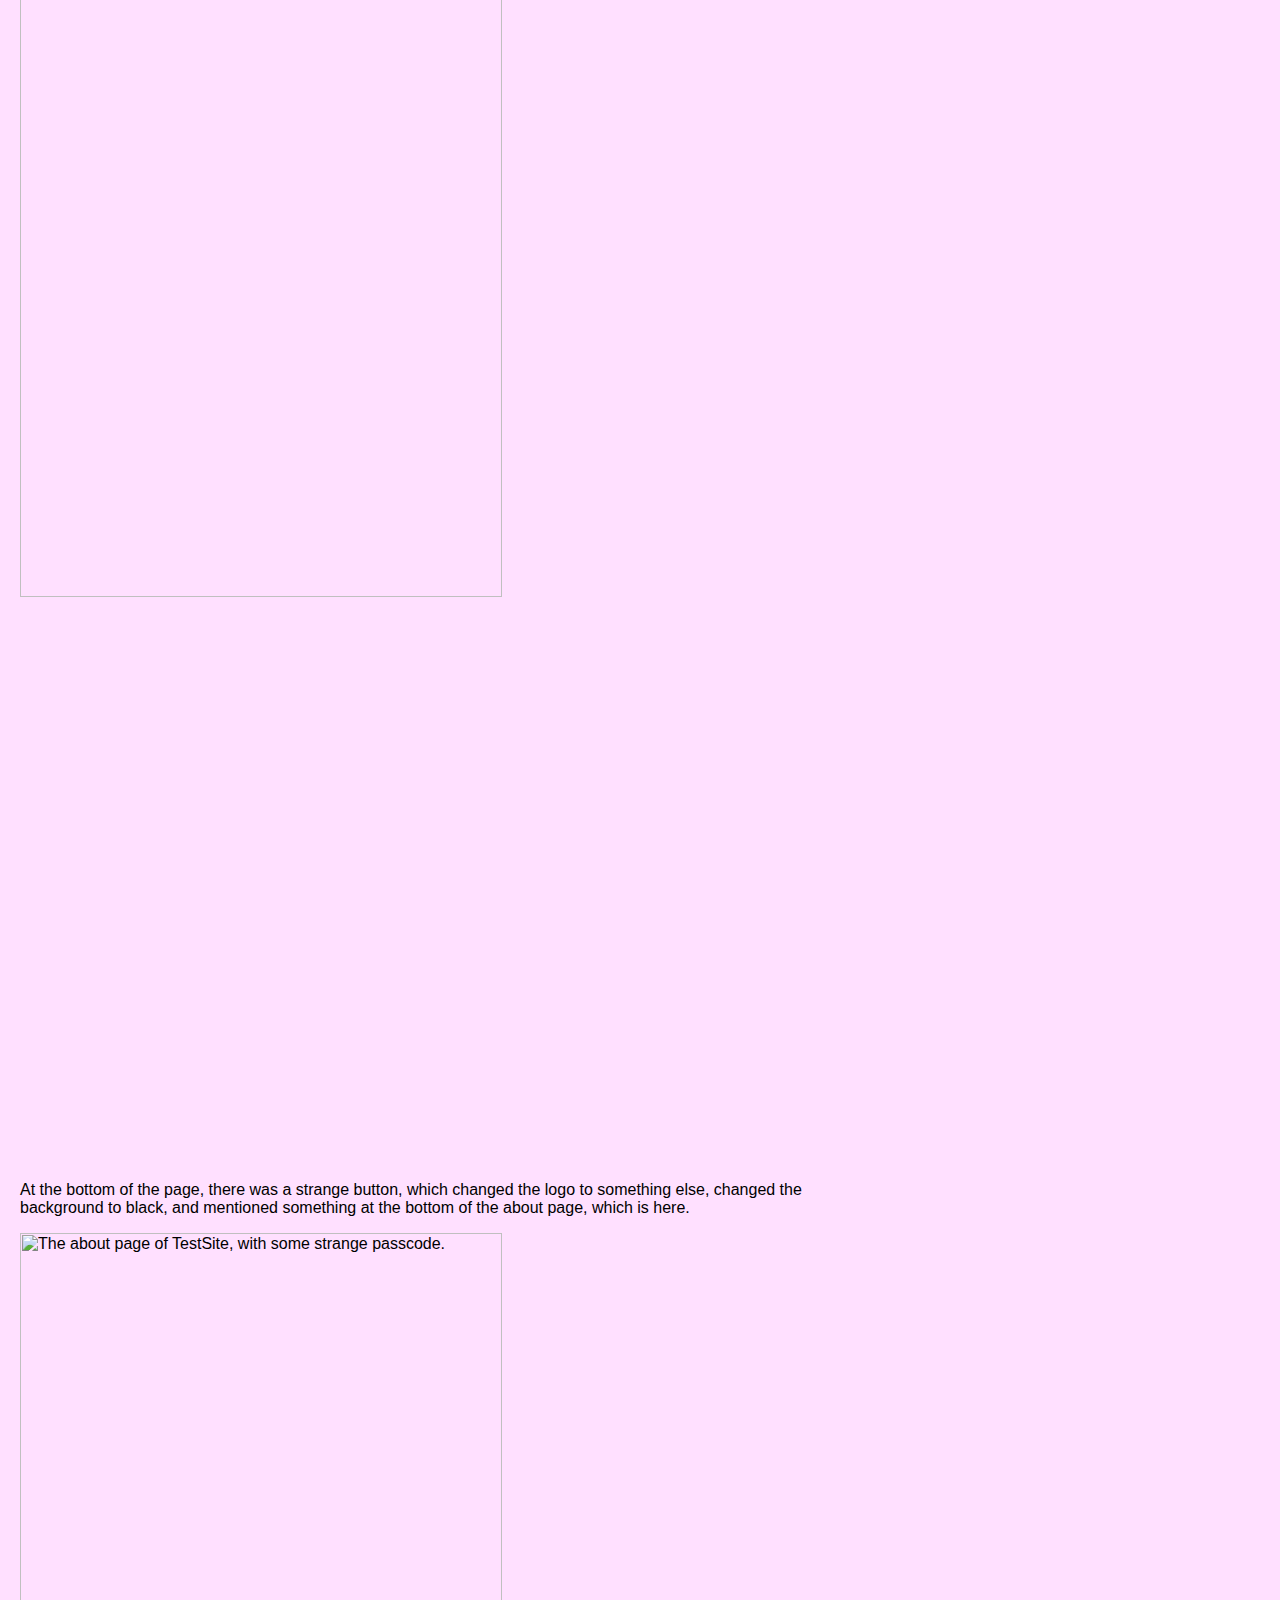
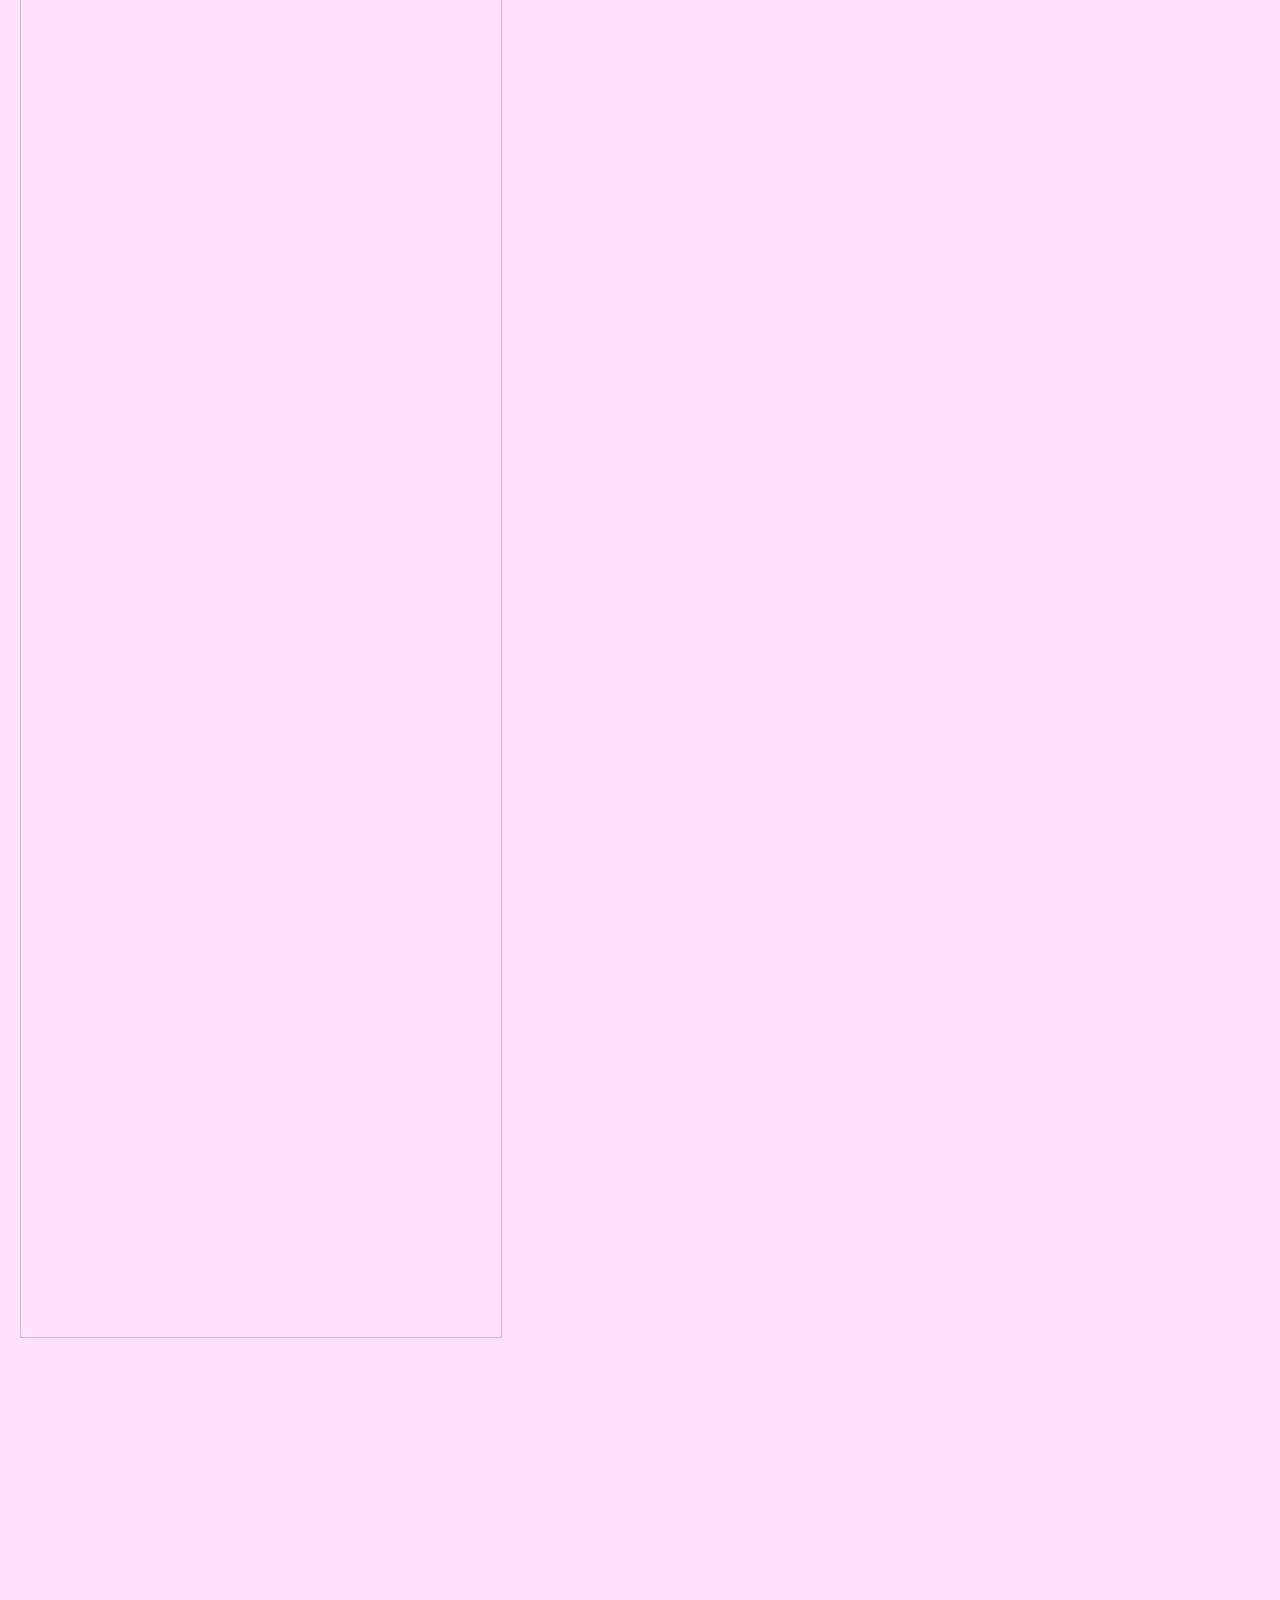
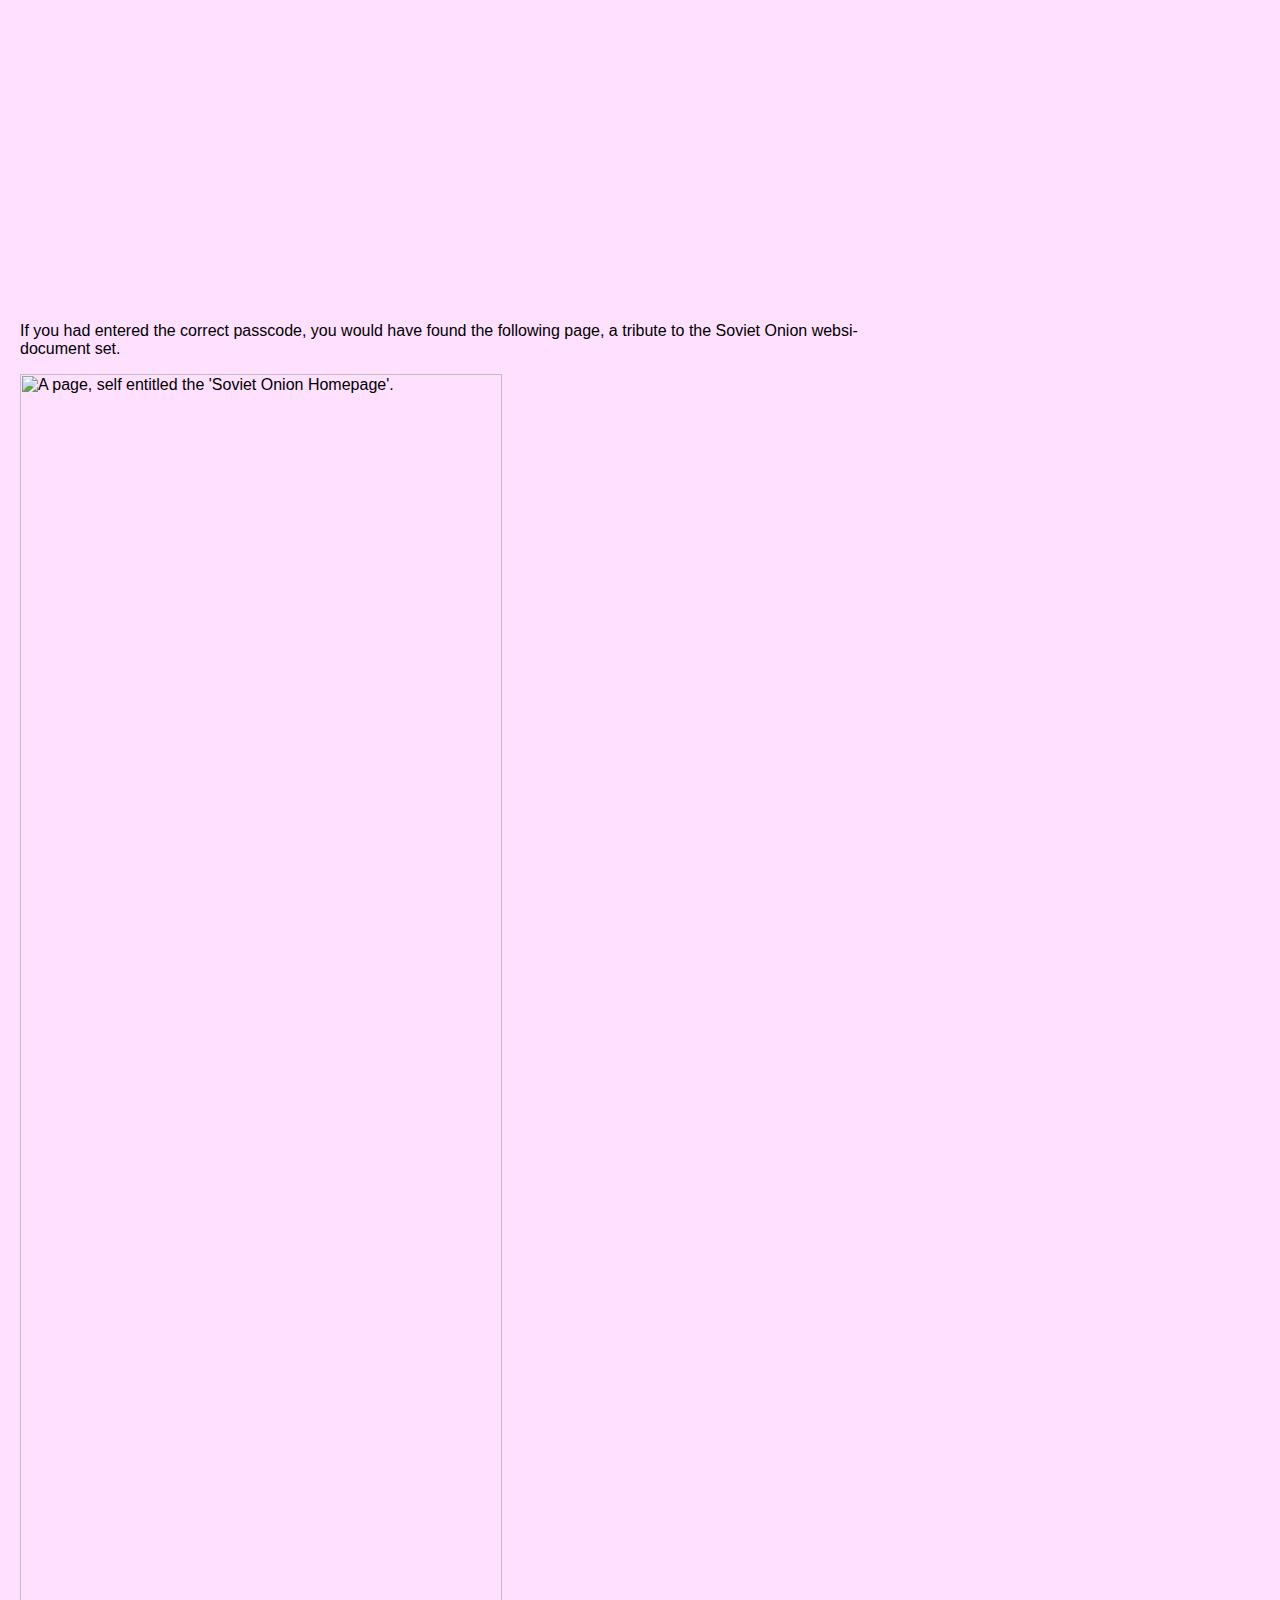
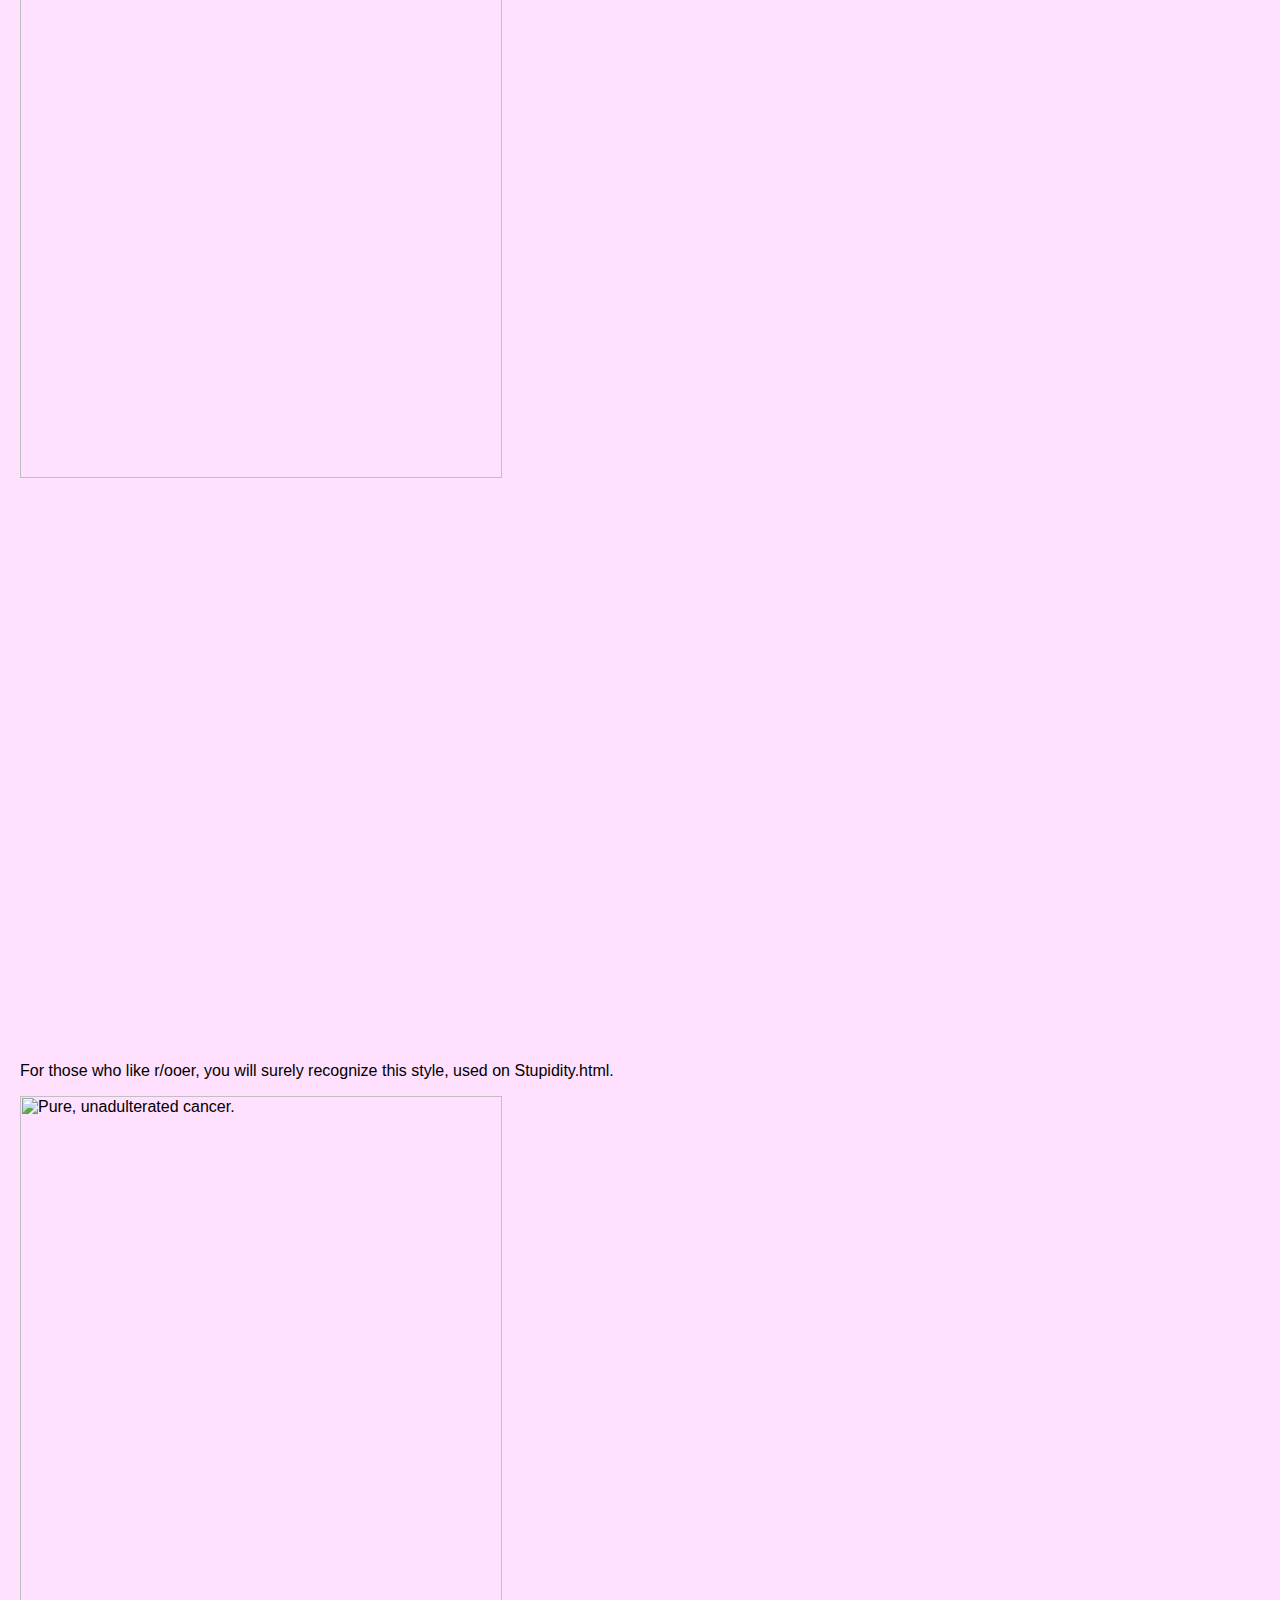
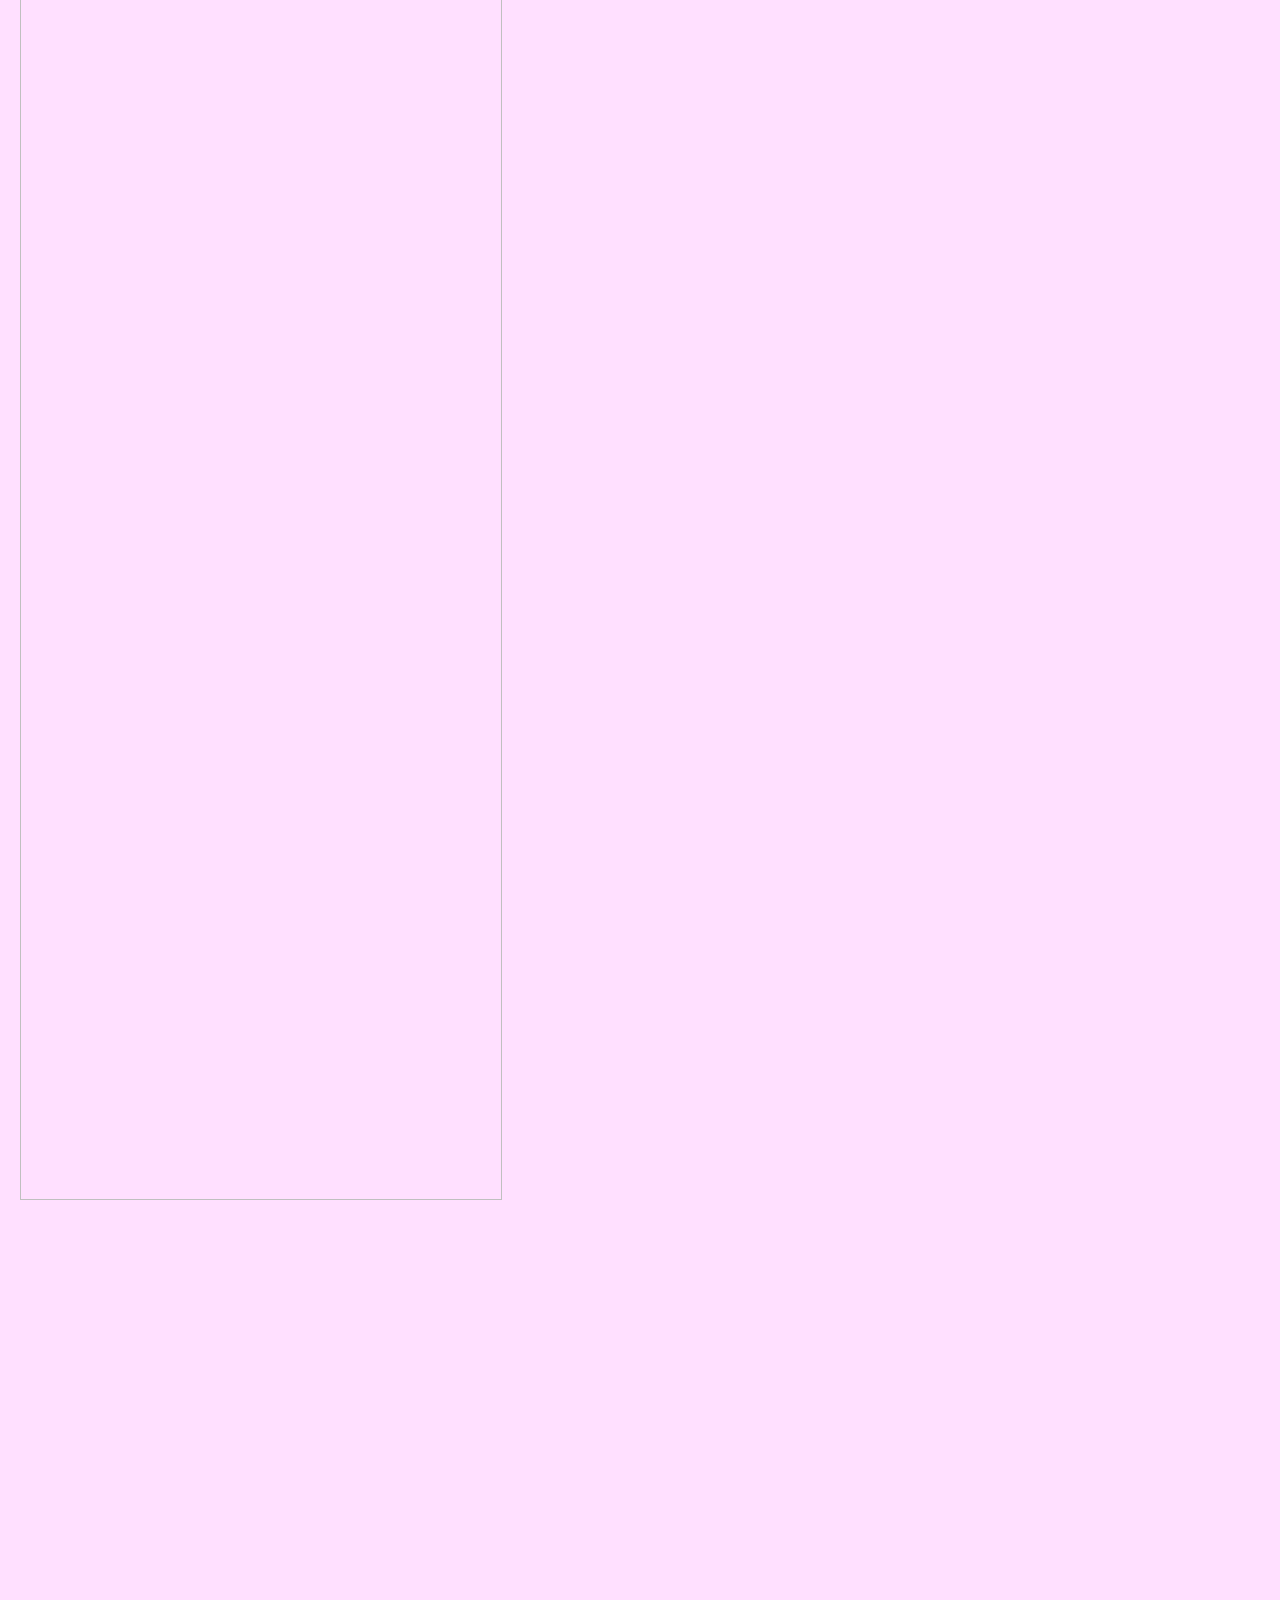
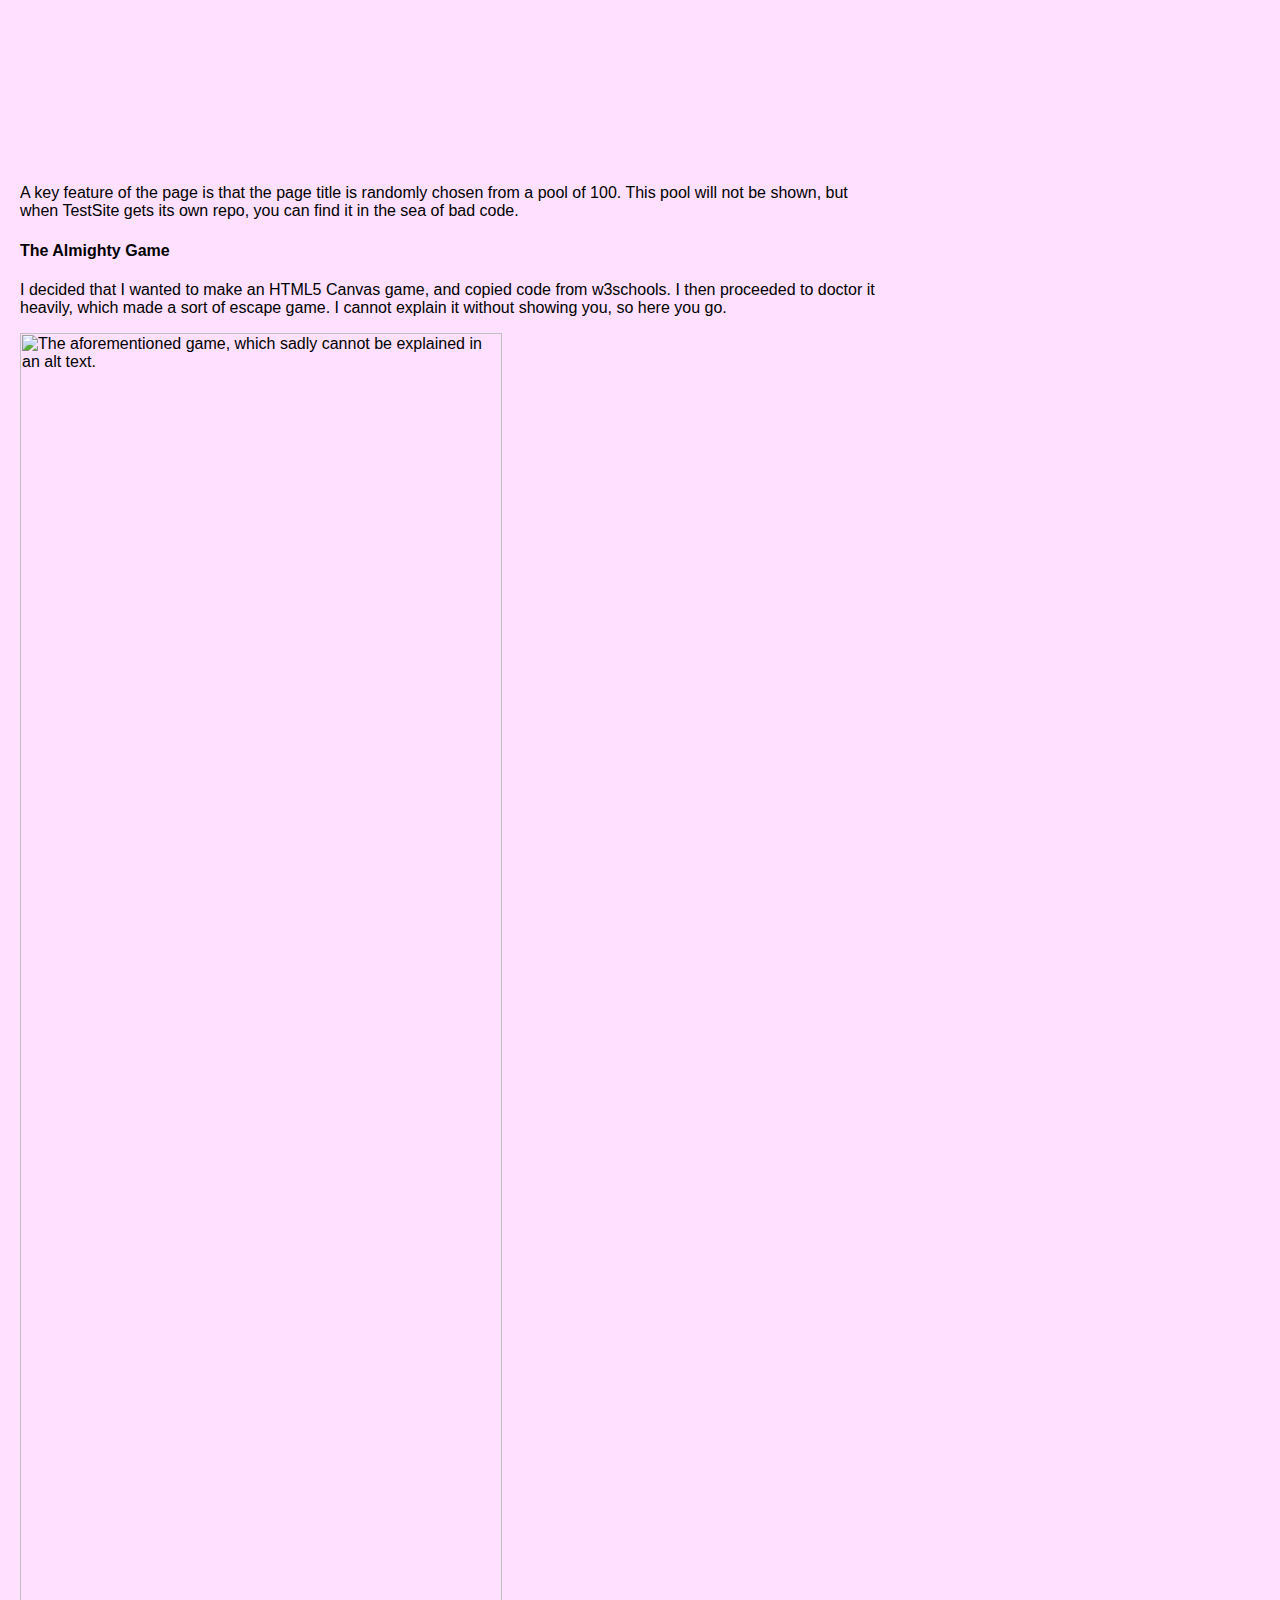
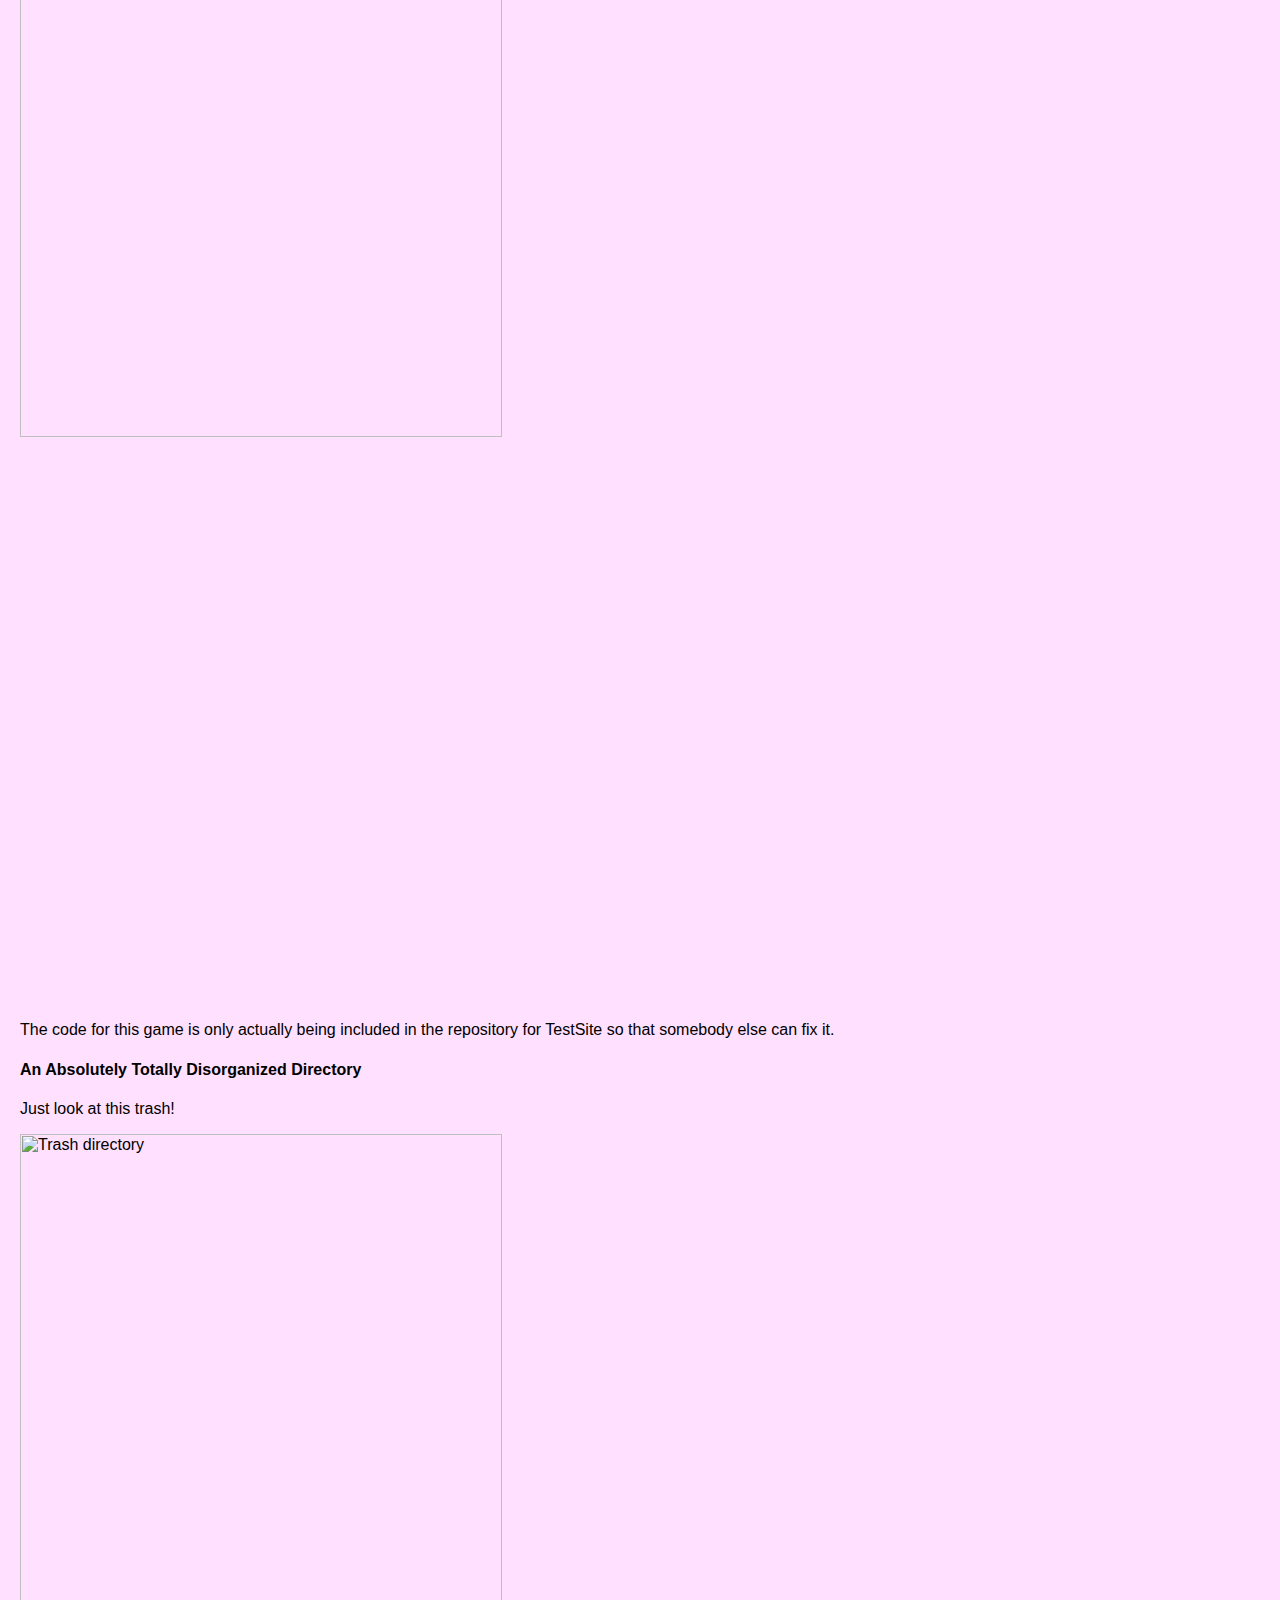
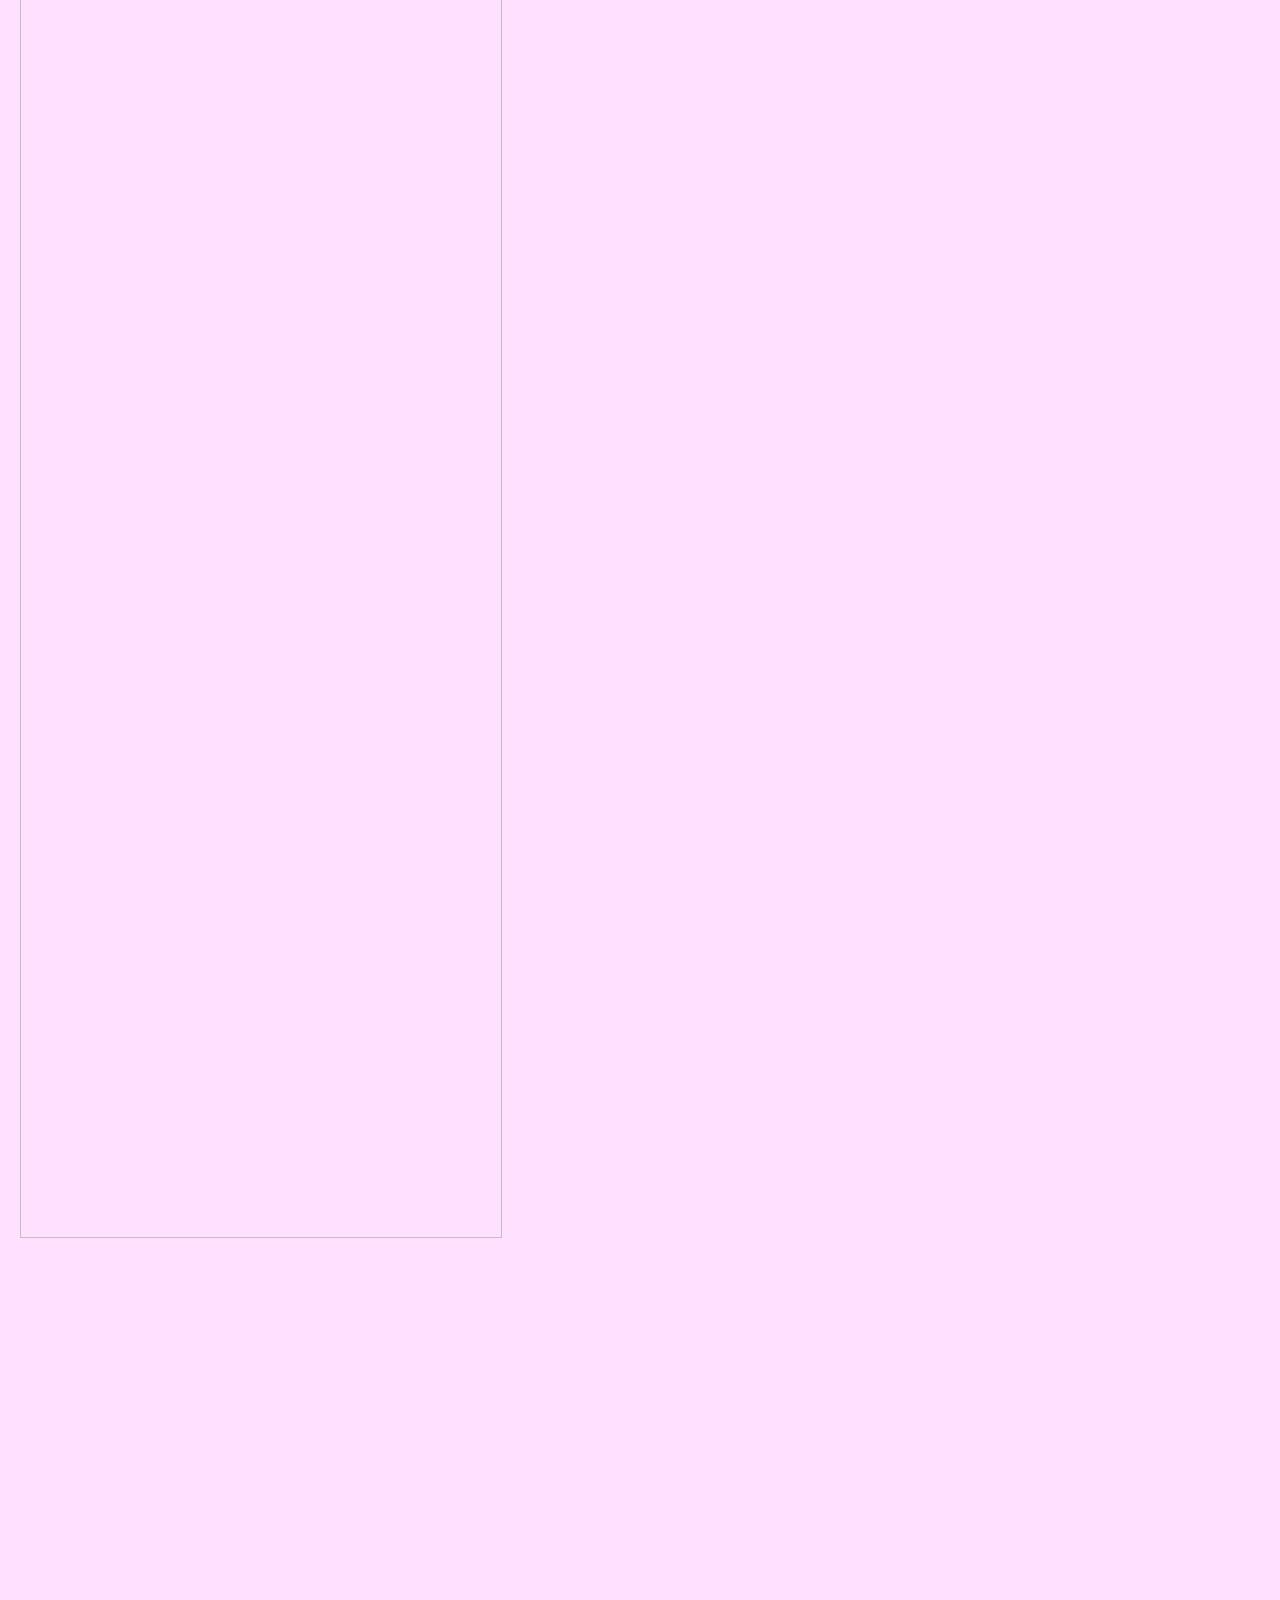
==== commit 53f9f14d: "Added favicon" ====
--- a/index.html
+++ b/index.html
@@ -4,6 +4,7 @@
 		<link rel="stylesheet" type="text/css" href="styles/main.css">
 		<meta charset="UTF-8">
 		<meta name="viewport" content="width=device-width, initial-scale=1.0">
+		<link rel="icon" href="images/favicon.png">
 	</head>
 	<body> 
 		<div id="header">
@@ -84,14 +85,7 @@
 				<p>I cannot stress this enough! If you want to get into web design, you absolutely <em>must</em> go to <a href="https://www.w3schols.com">w3schools</a> for the most exquisite lessons in HTML, CSS, JS, PHP, and other web design stuff. I promise this isn't an ad, as it is free. They also provide certification.</p>
 				<br>
 			</div>
-			<div class="side">
-				<h2>Hi! I'm PiggyClone205!</h2>
-				<p>My name will not be revealed, as that would compromise my web identity. Anyways, this is my game website.</p>
-				<p>I also have some images and audio works on this site, and you can email me through the email page! Have fun, and stay <span style=";color: #ffd700;">gold!</span></p>
-				<hr/>
-				<h2>Hi! I'm Techcraft7!</h2>
-				<p>My name will also not be revealed, as with PiggyClone205.  I am just some other person contributing to this website.  I fixed a visual bug when the sticky navigation bar activates.</p>
-			</div>
+			<embed src="embed/sidebar.html">
 		</div>
 		<script src="scripts/navbar.js"></script>
 	</body>
--- a/styles/main.css
+++ b/styles/main.css
@@ -71,6 +71,12 @@
 	background-color: #f1f1f1;
 	padding: 20px;
 	height: 100vh;
+}
+embed {
+	flex: 30%;
+	background-color: #f1f1f1;
+	padding: 20px;
+	height: 100%;
 }
 
 .main {
@@ -173,6 +179,12 @@
 	background-color: #4CAF50;
 }
 
+embed {
+	flex: 30%;
+	background-color: #f1f1f1;
+	padding: 20px;
+	fixed-height: 100%;
+}
 
 .sticky {
   position: fixed;
@@ -187,4 +199,4 @@
 
 #fixnavbar {
   width: 100%;
-}+}
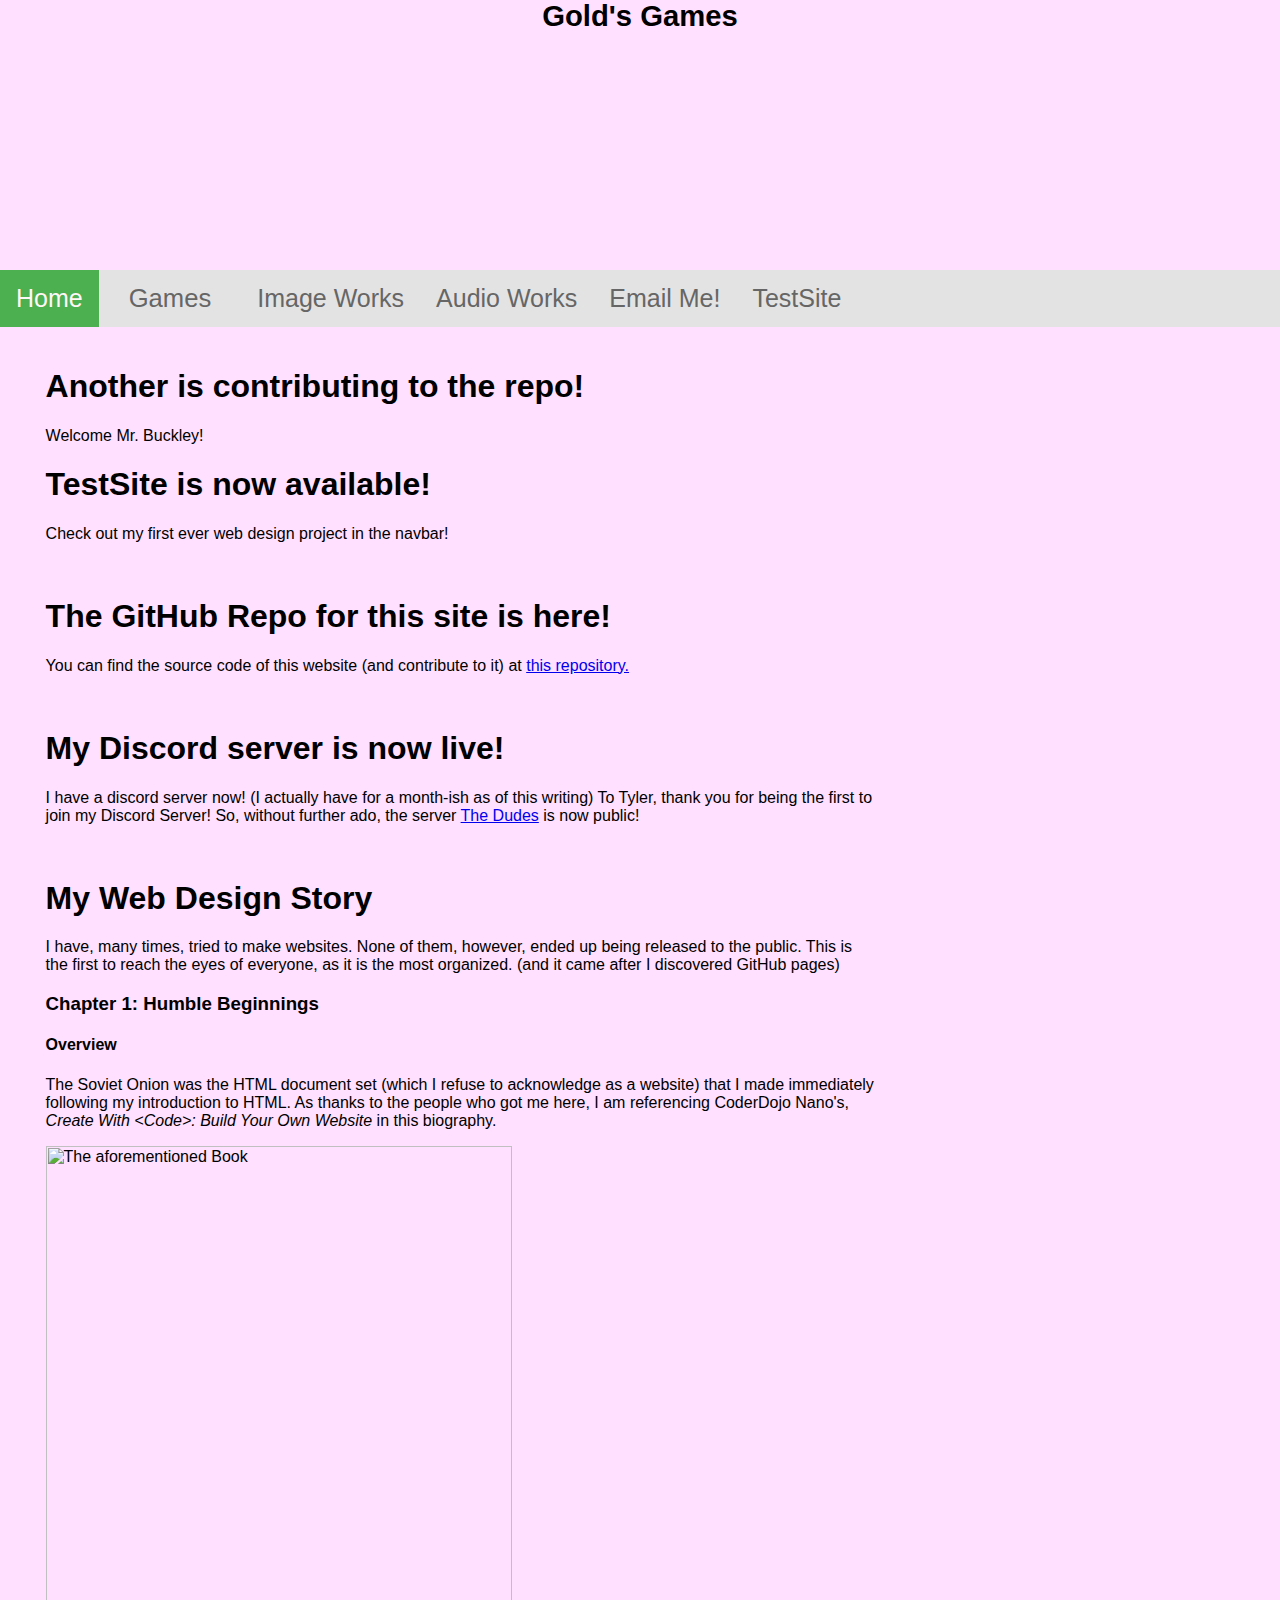
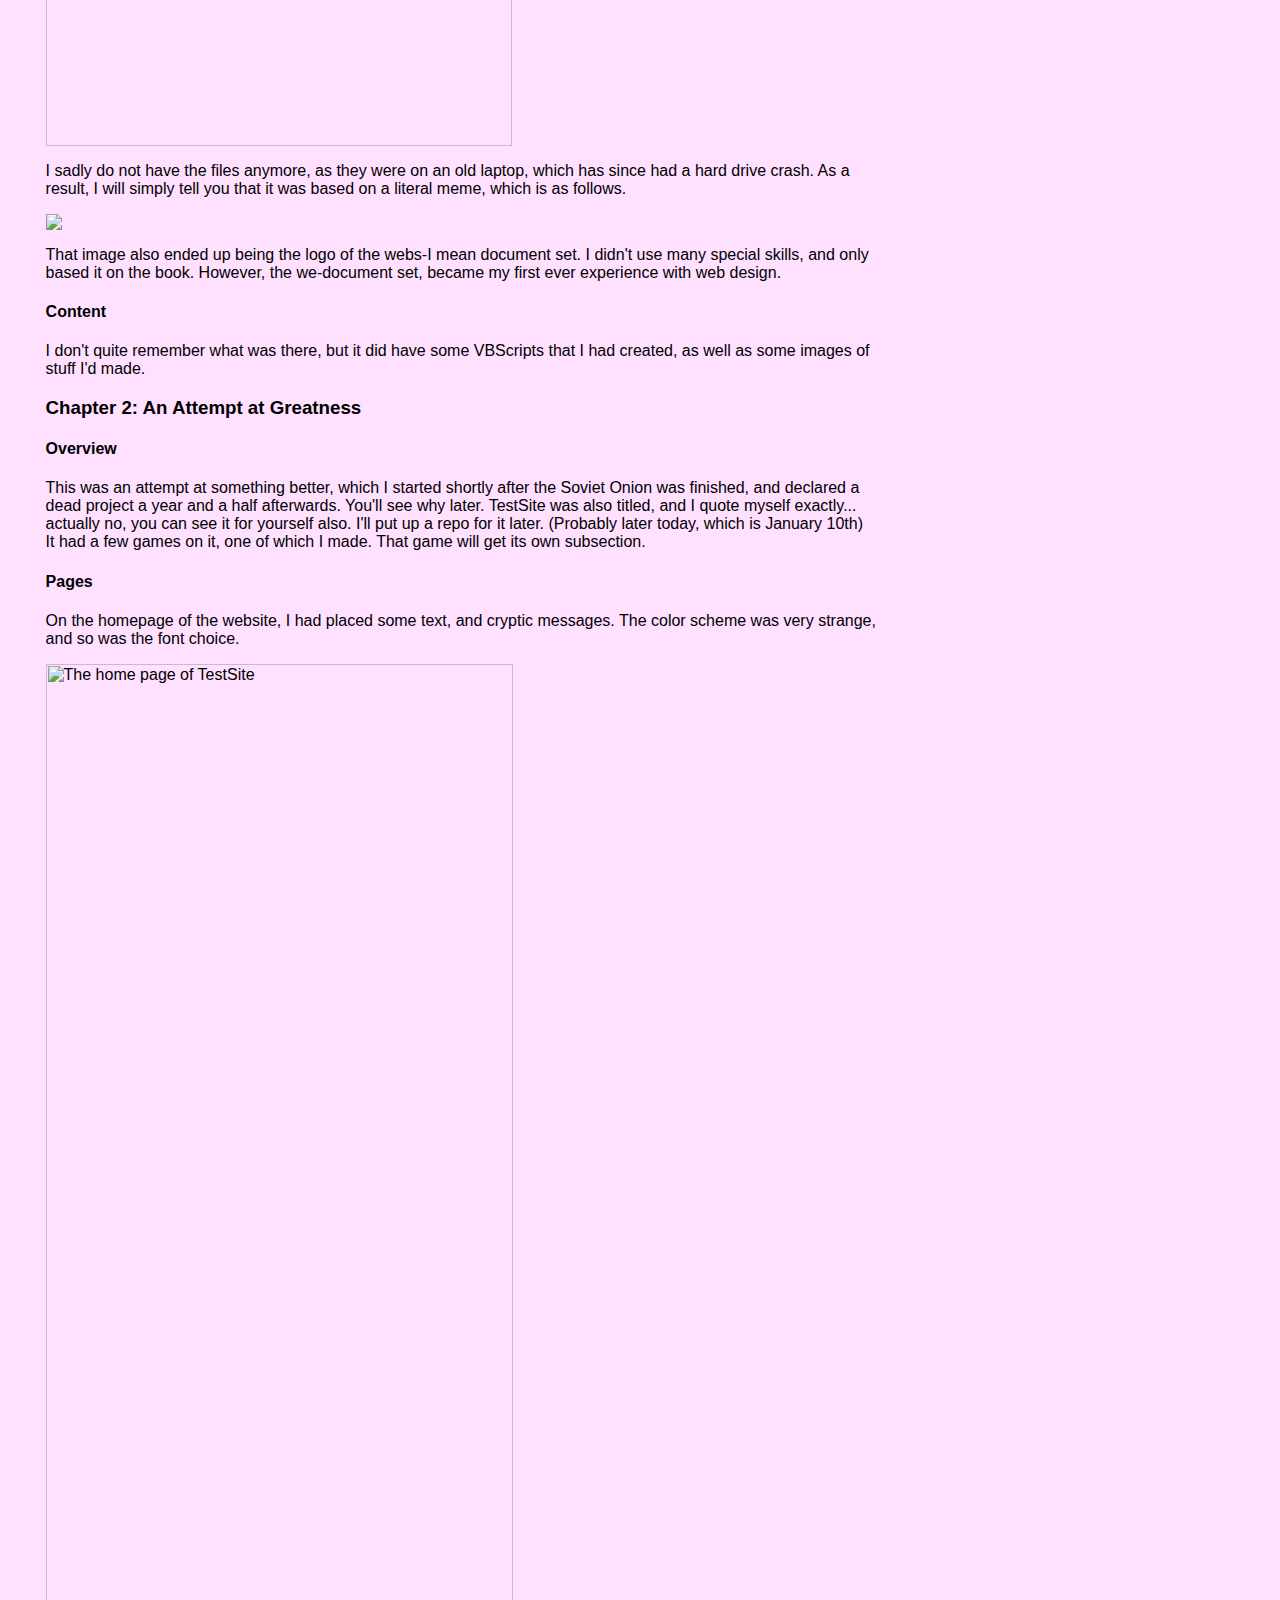
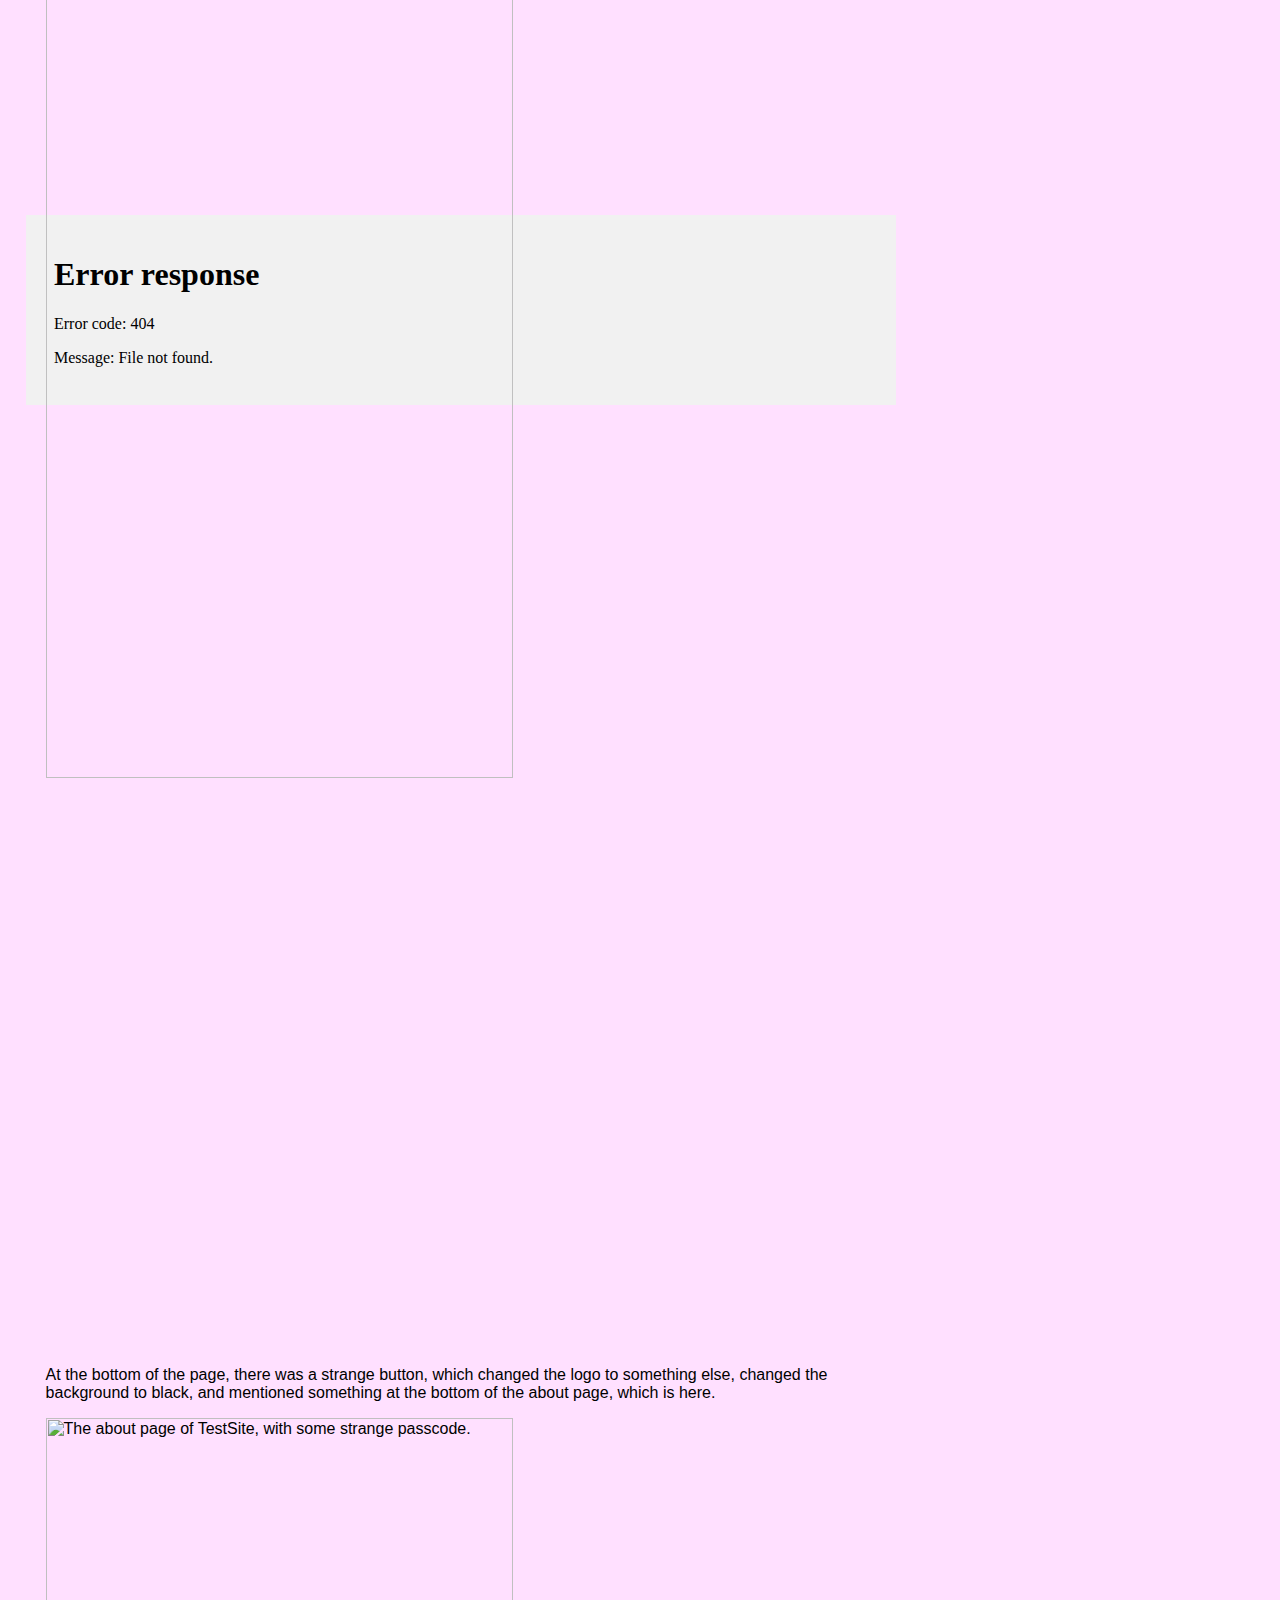
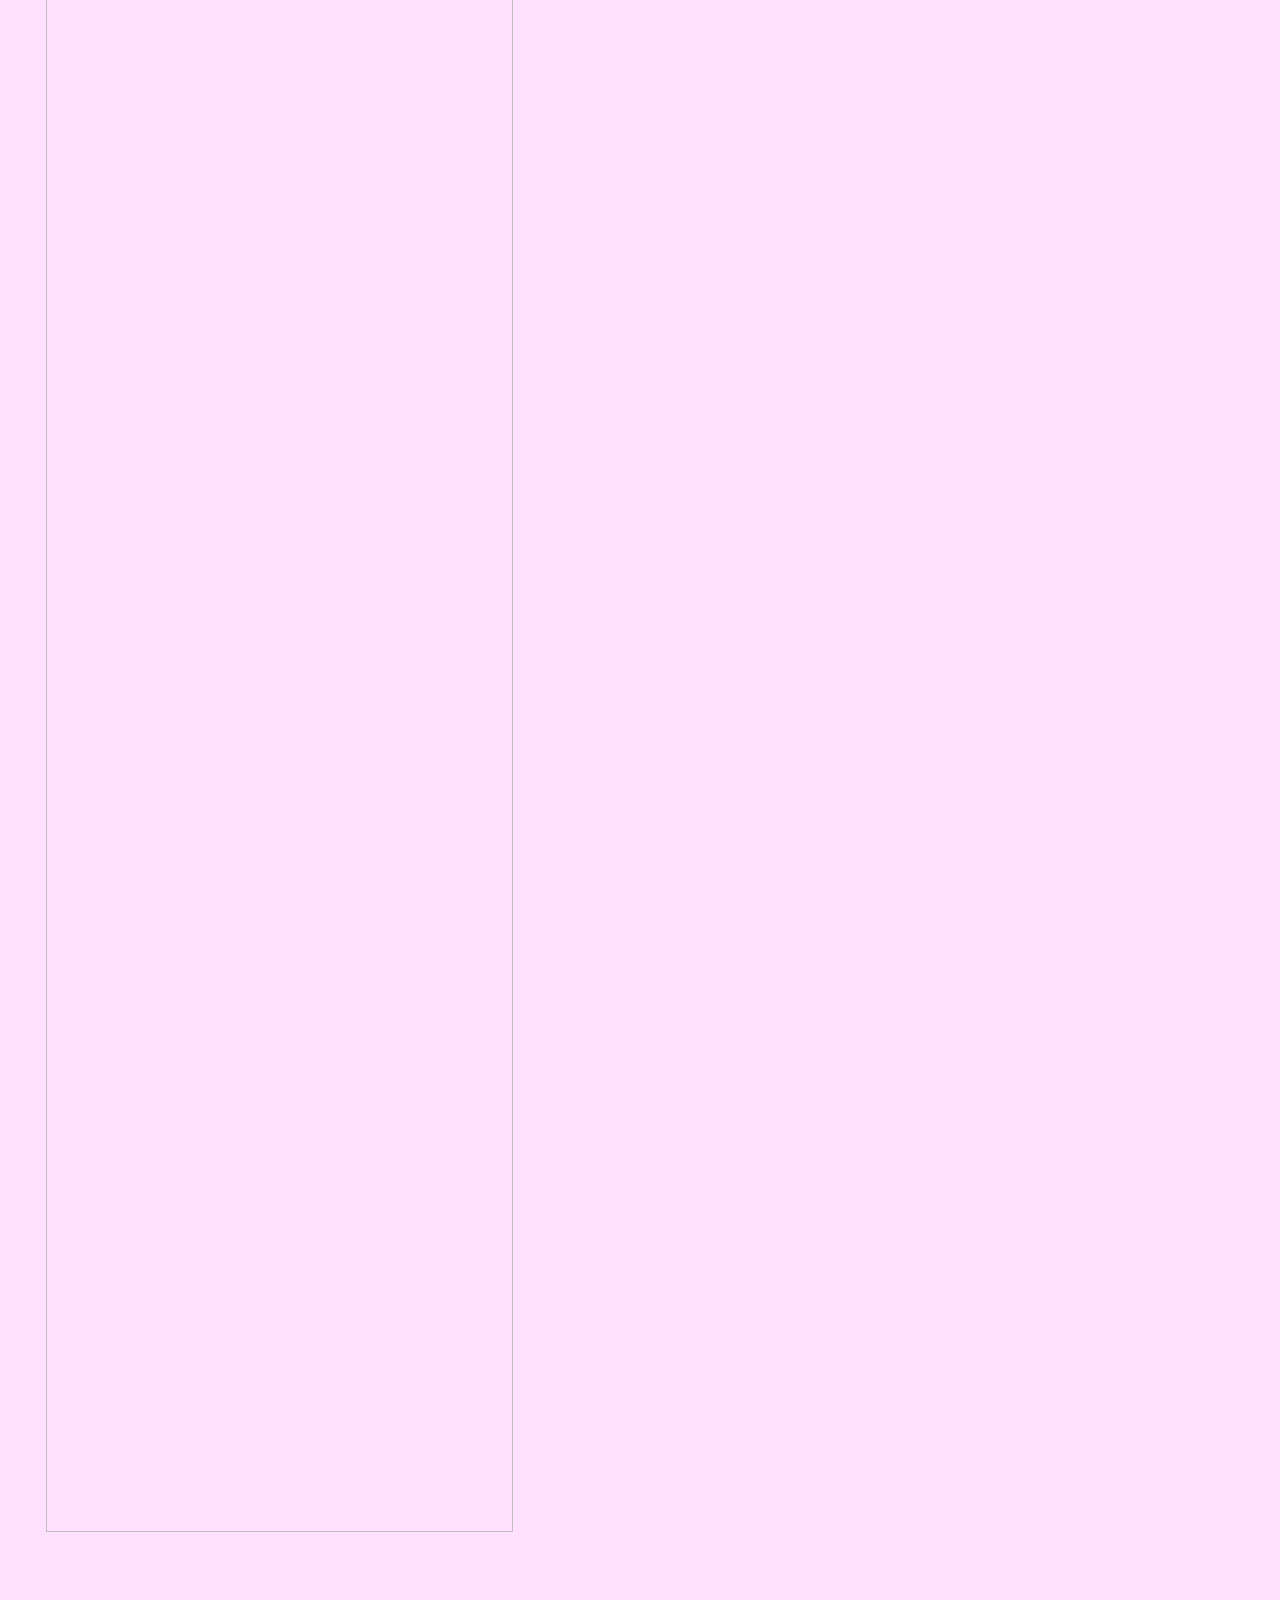
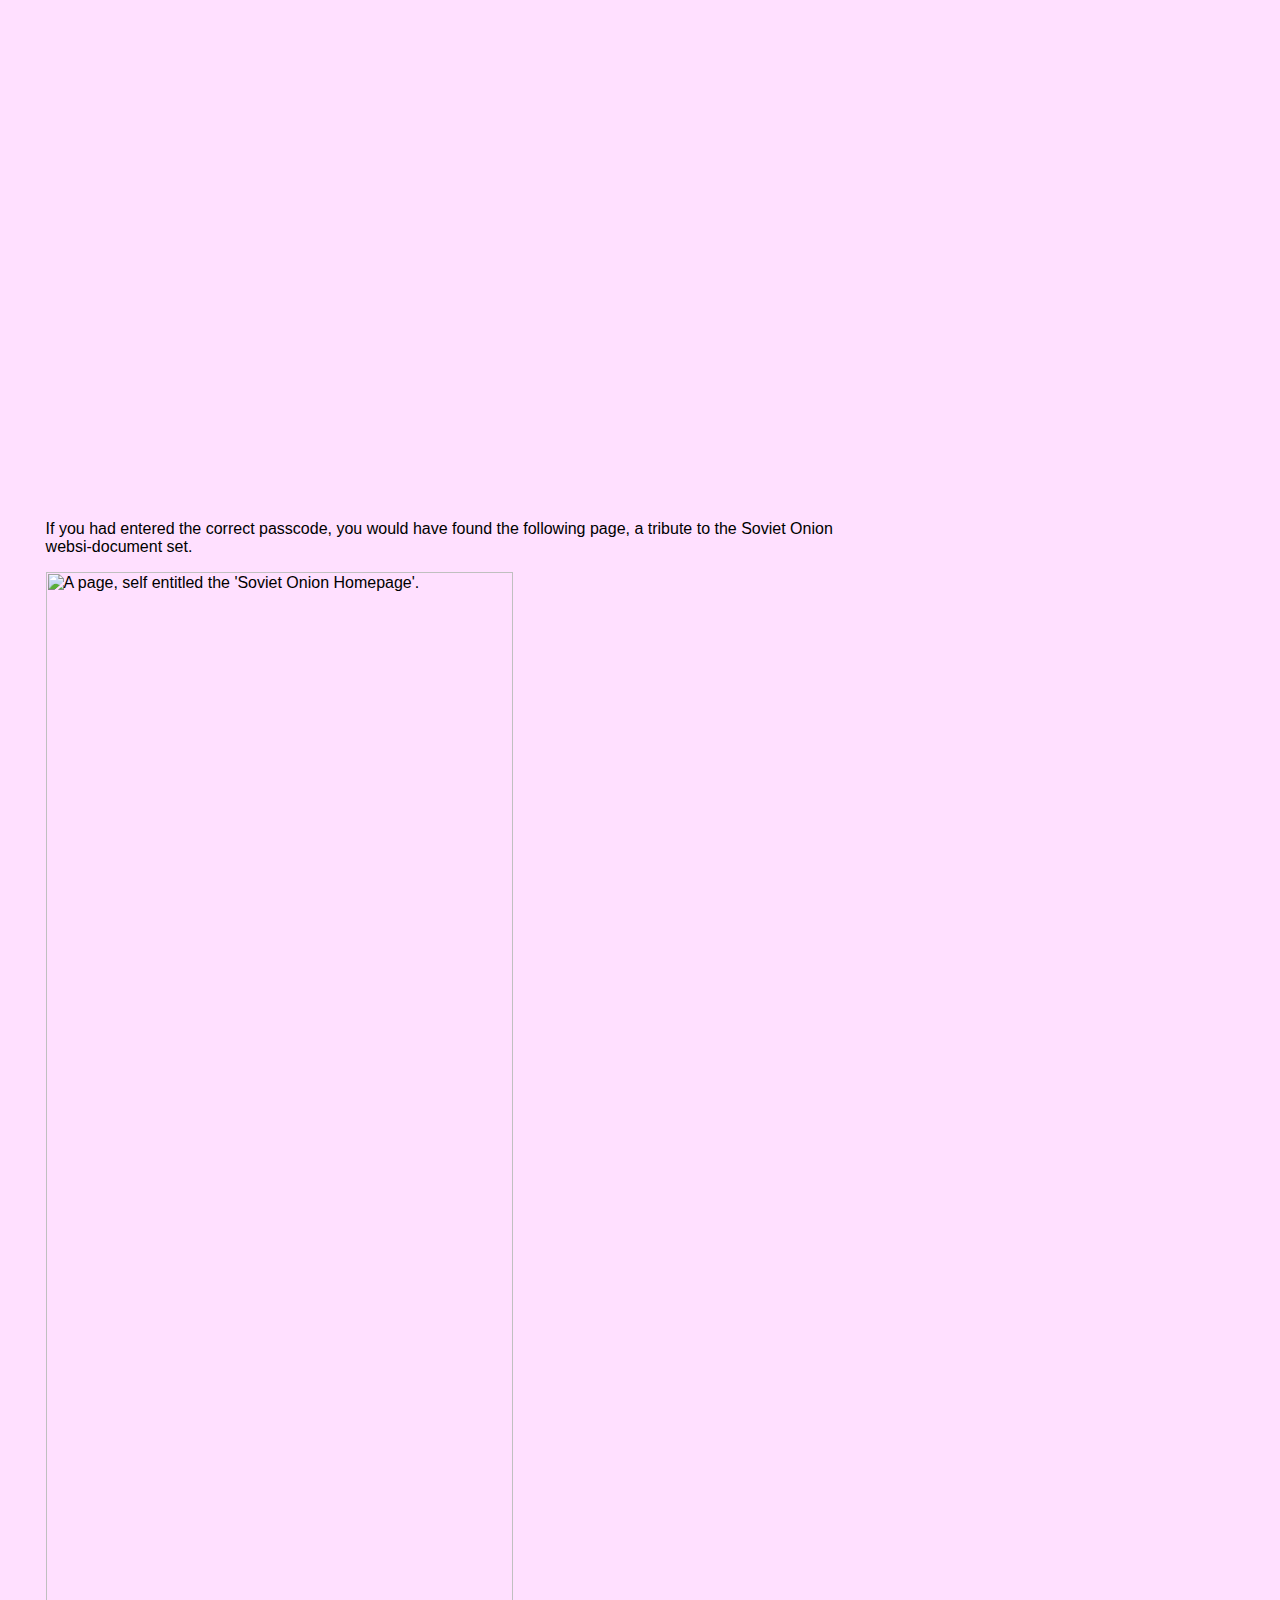
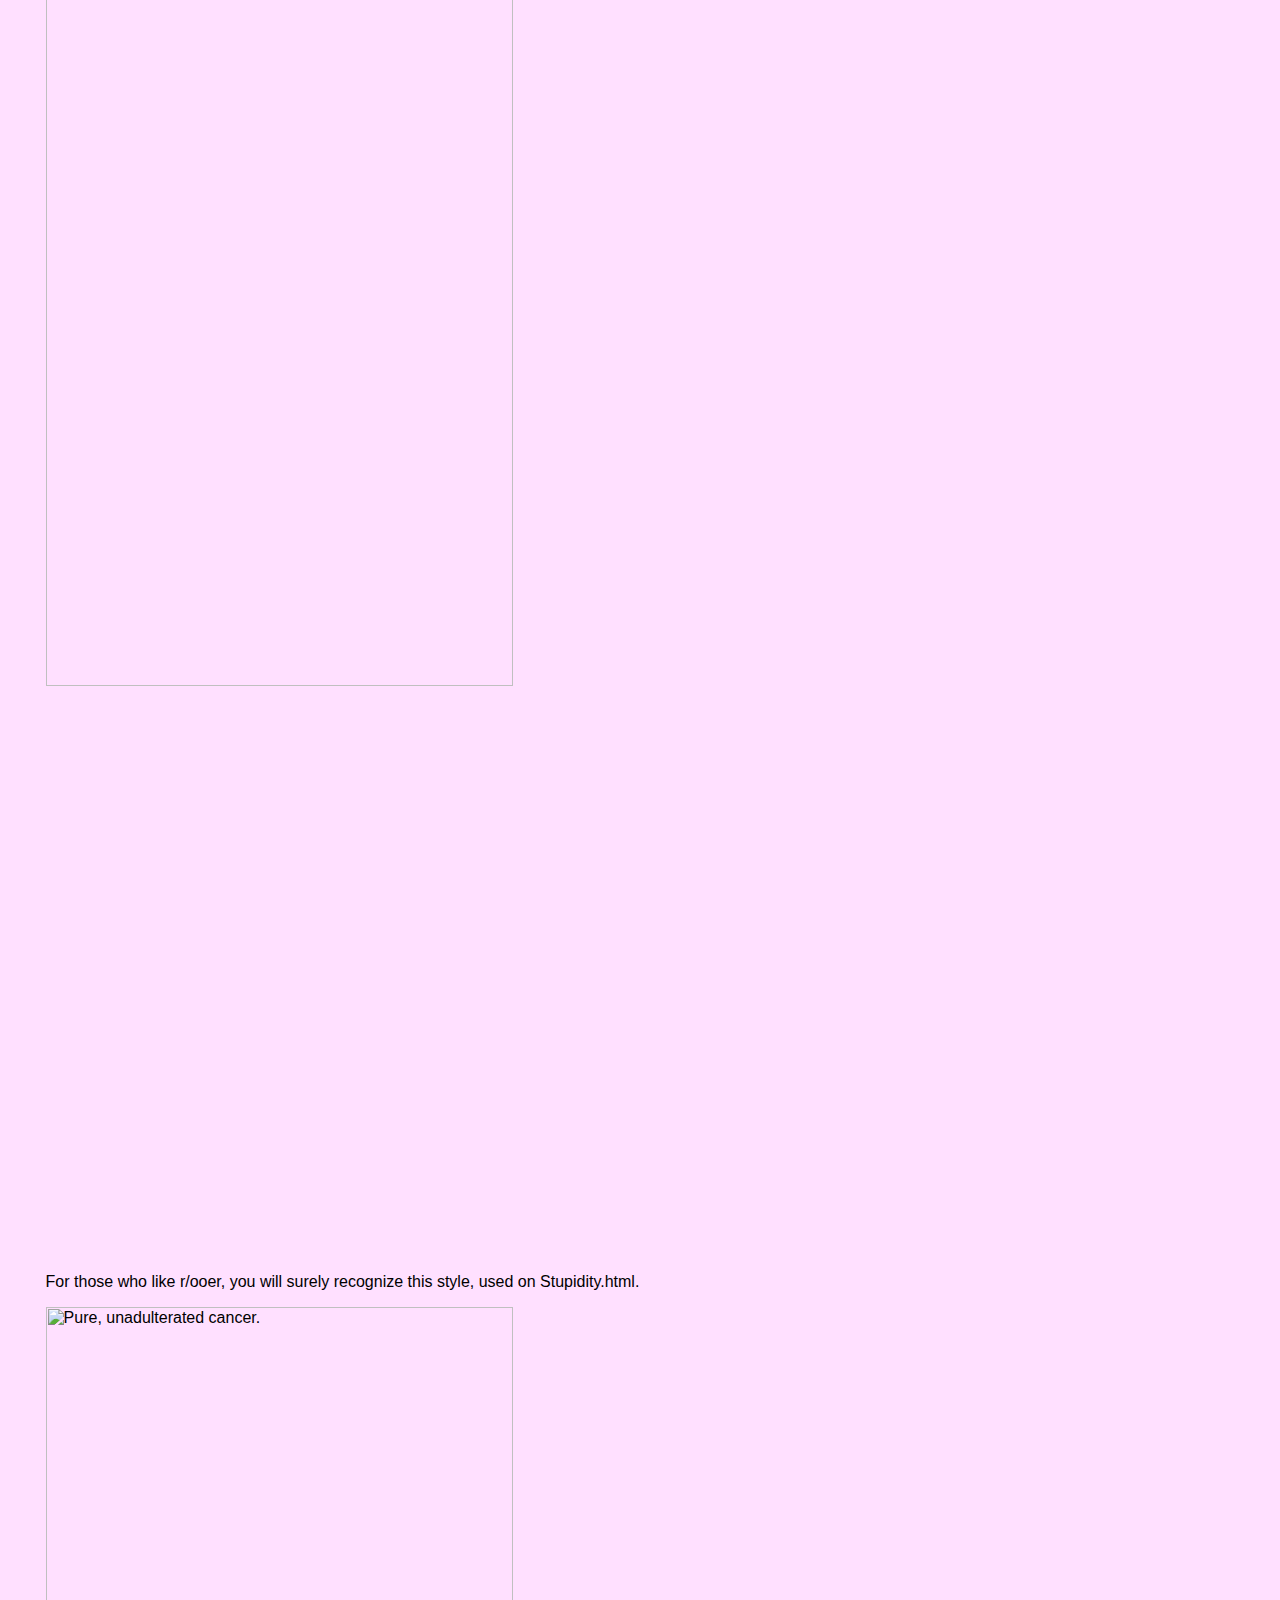
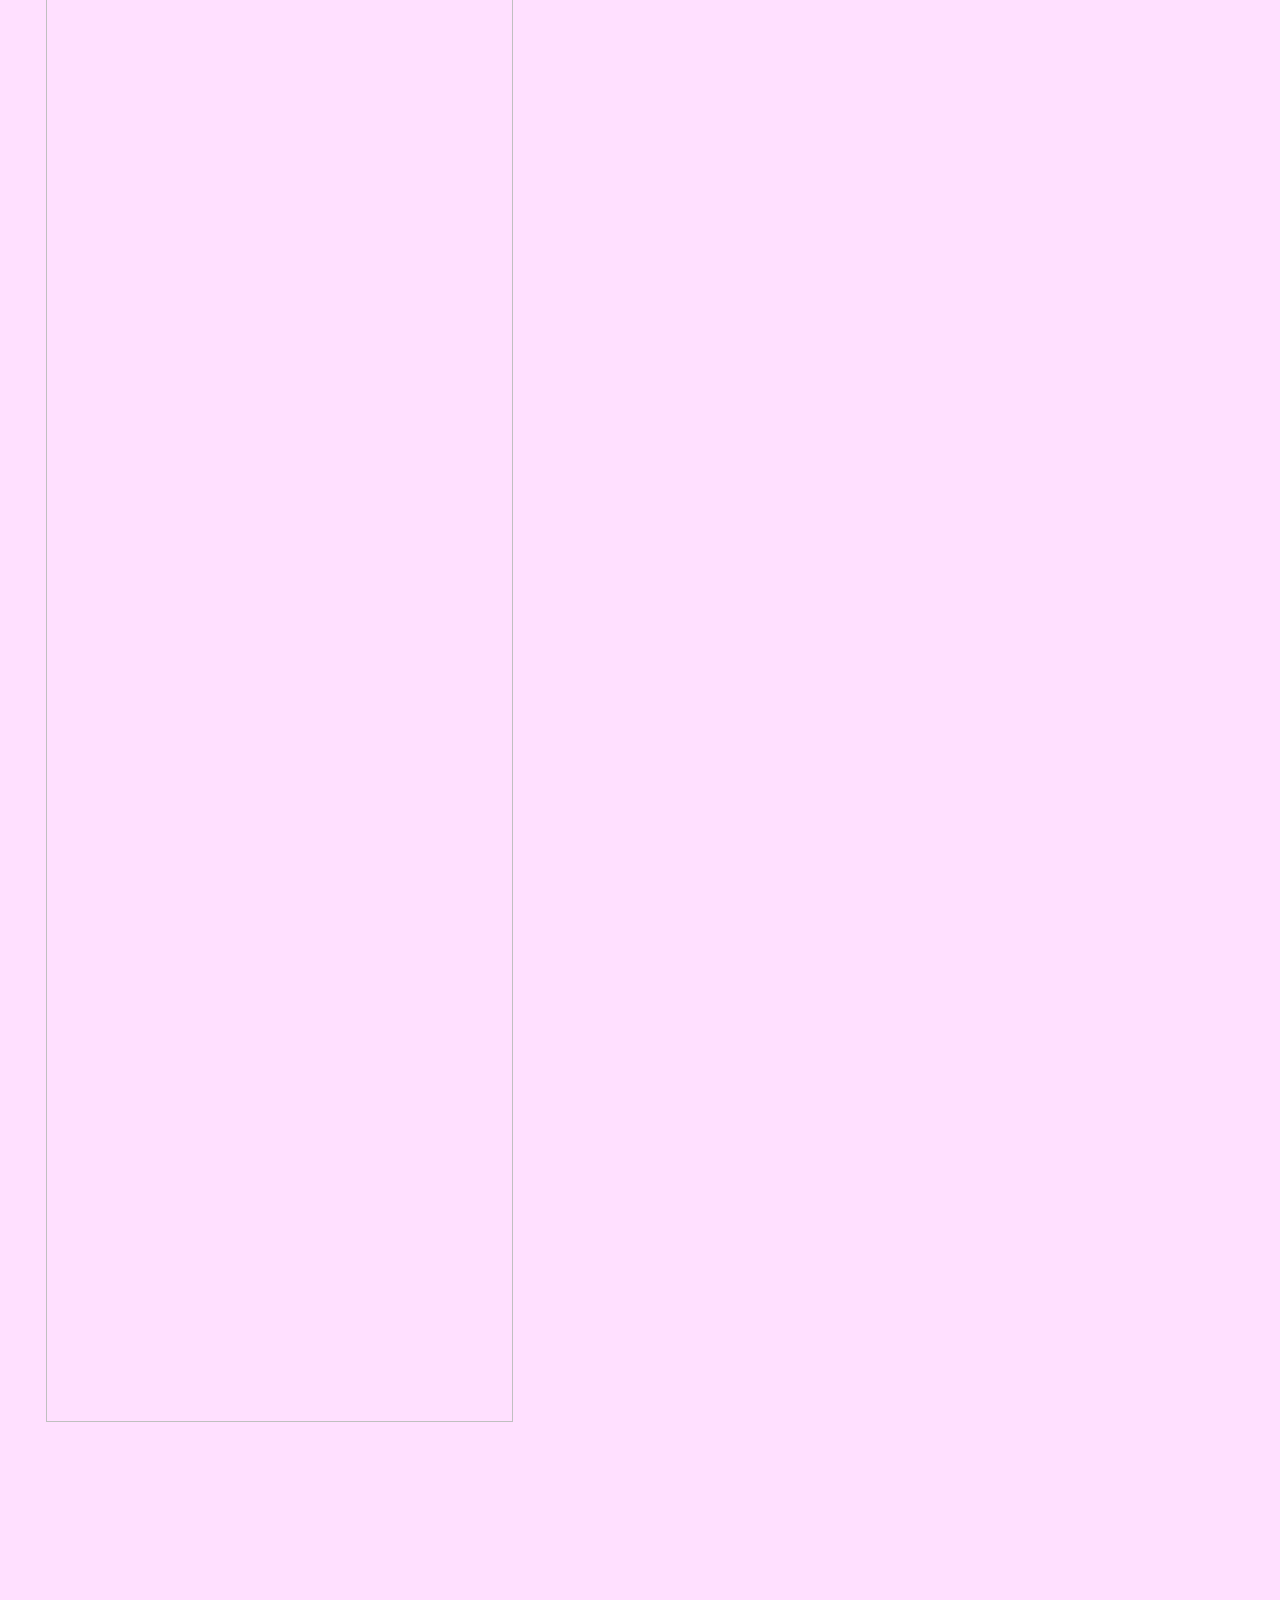
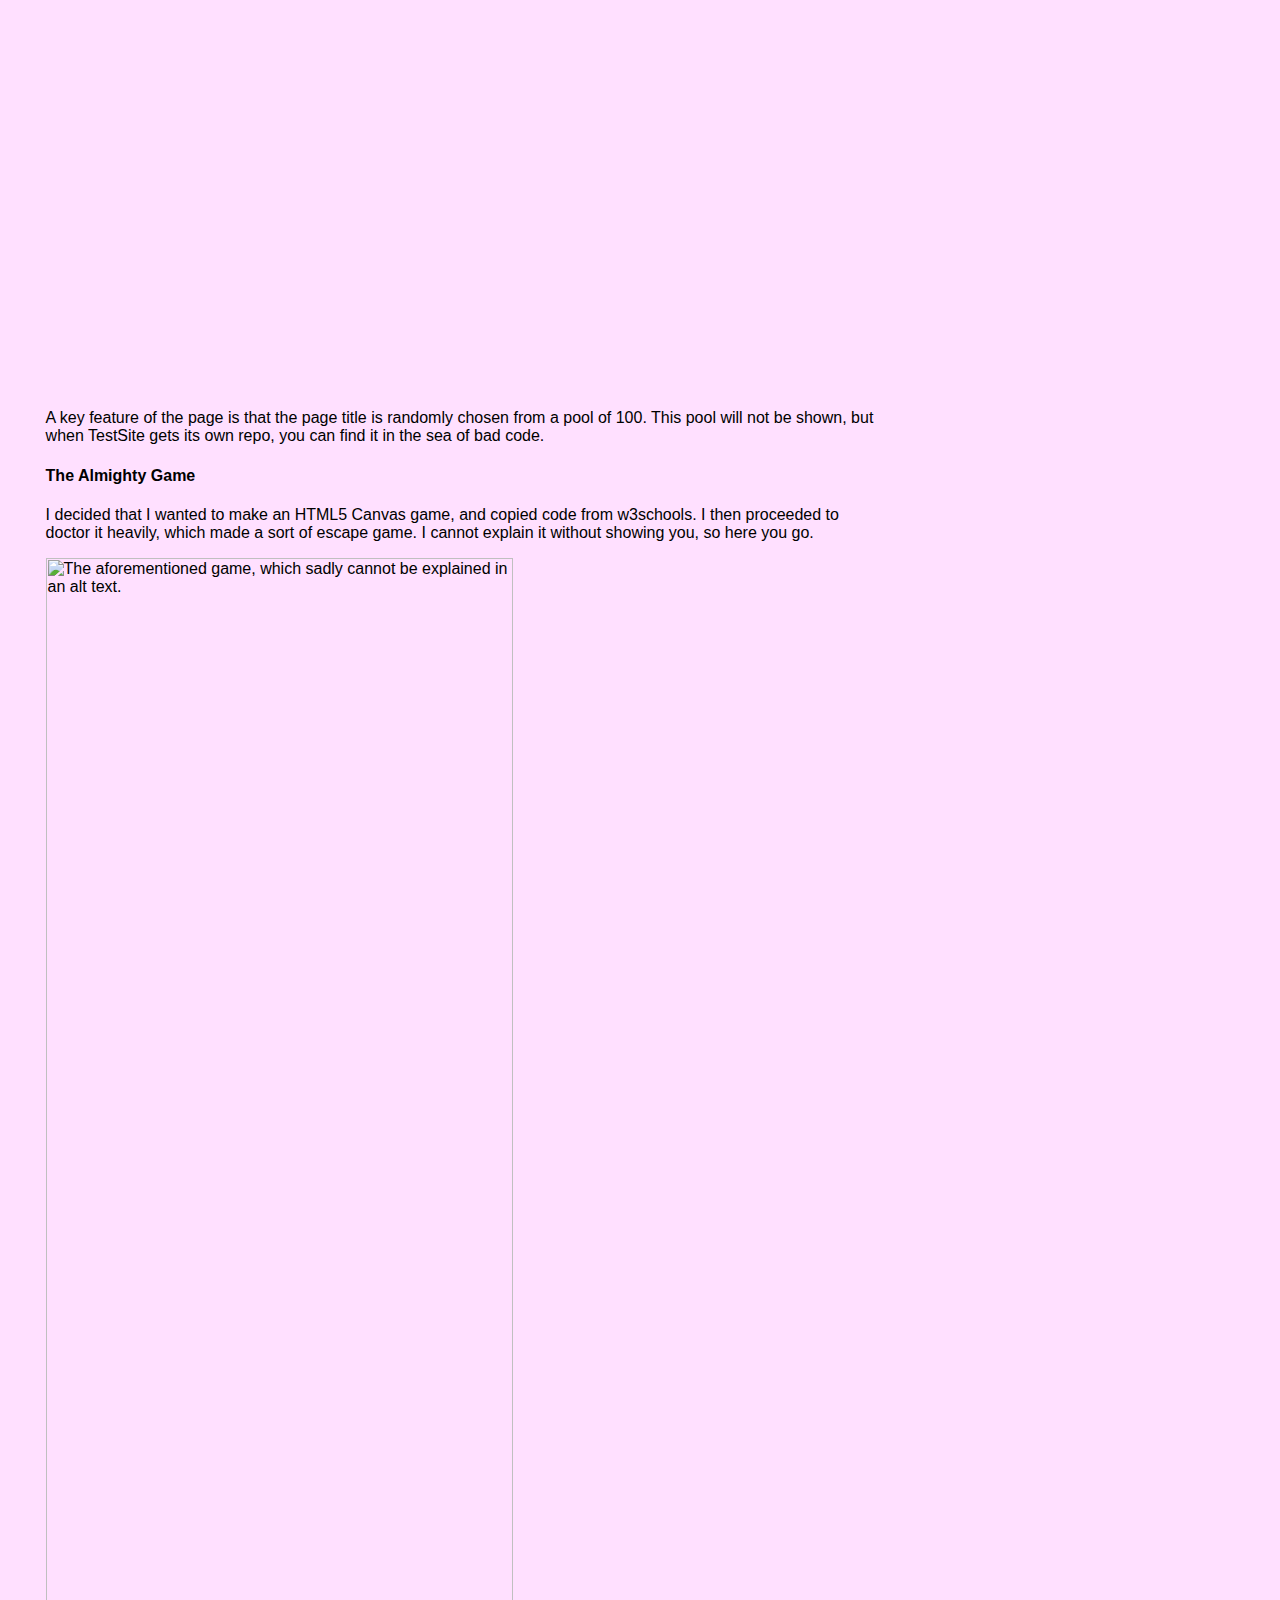
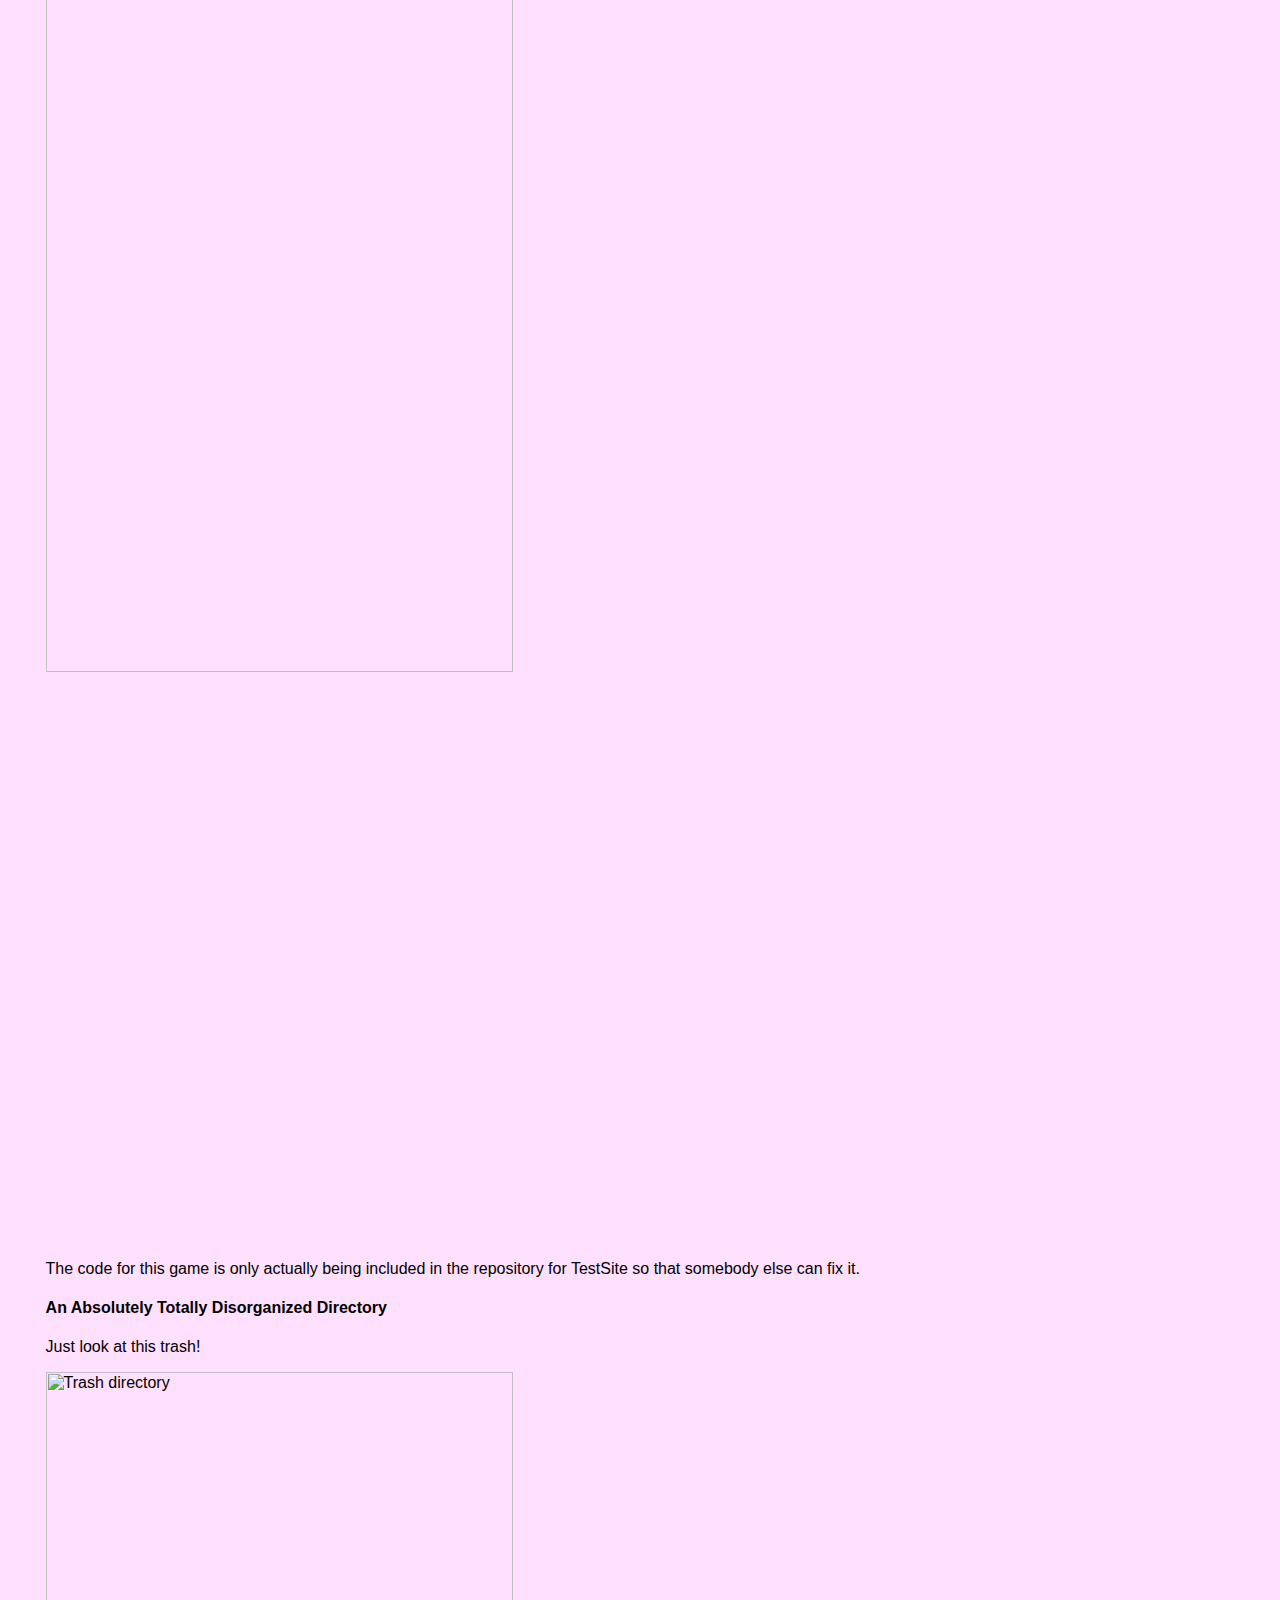
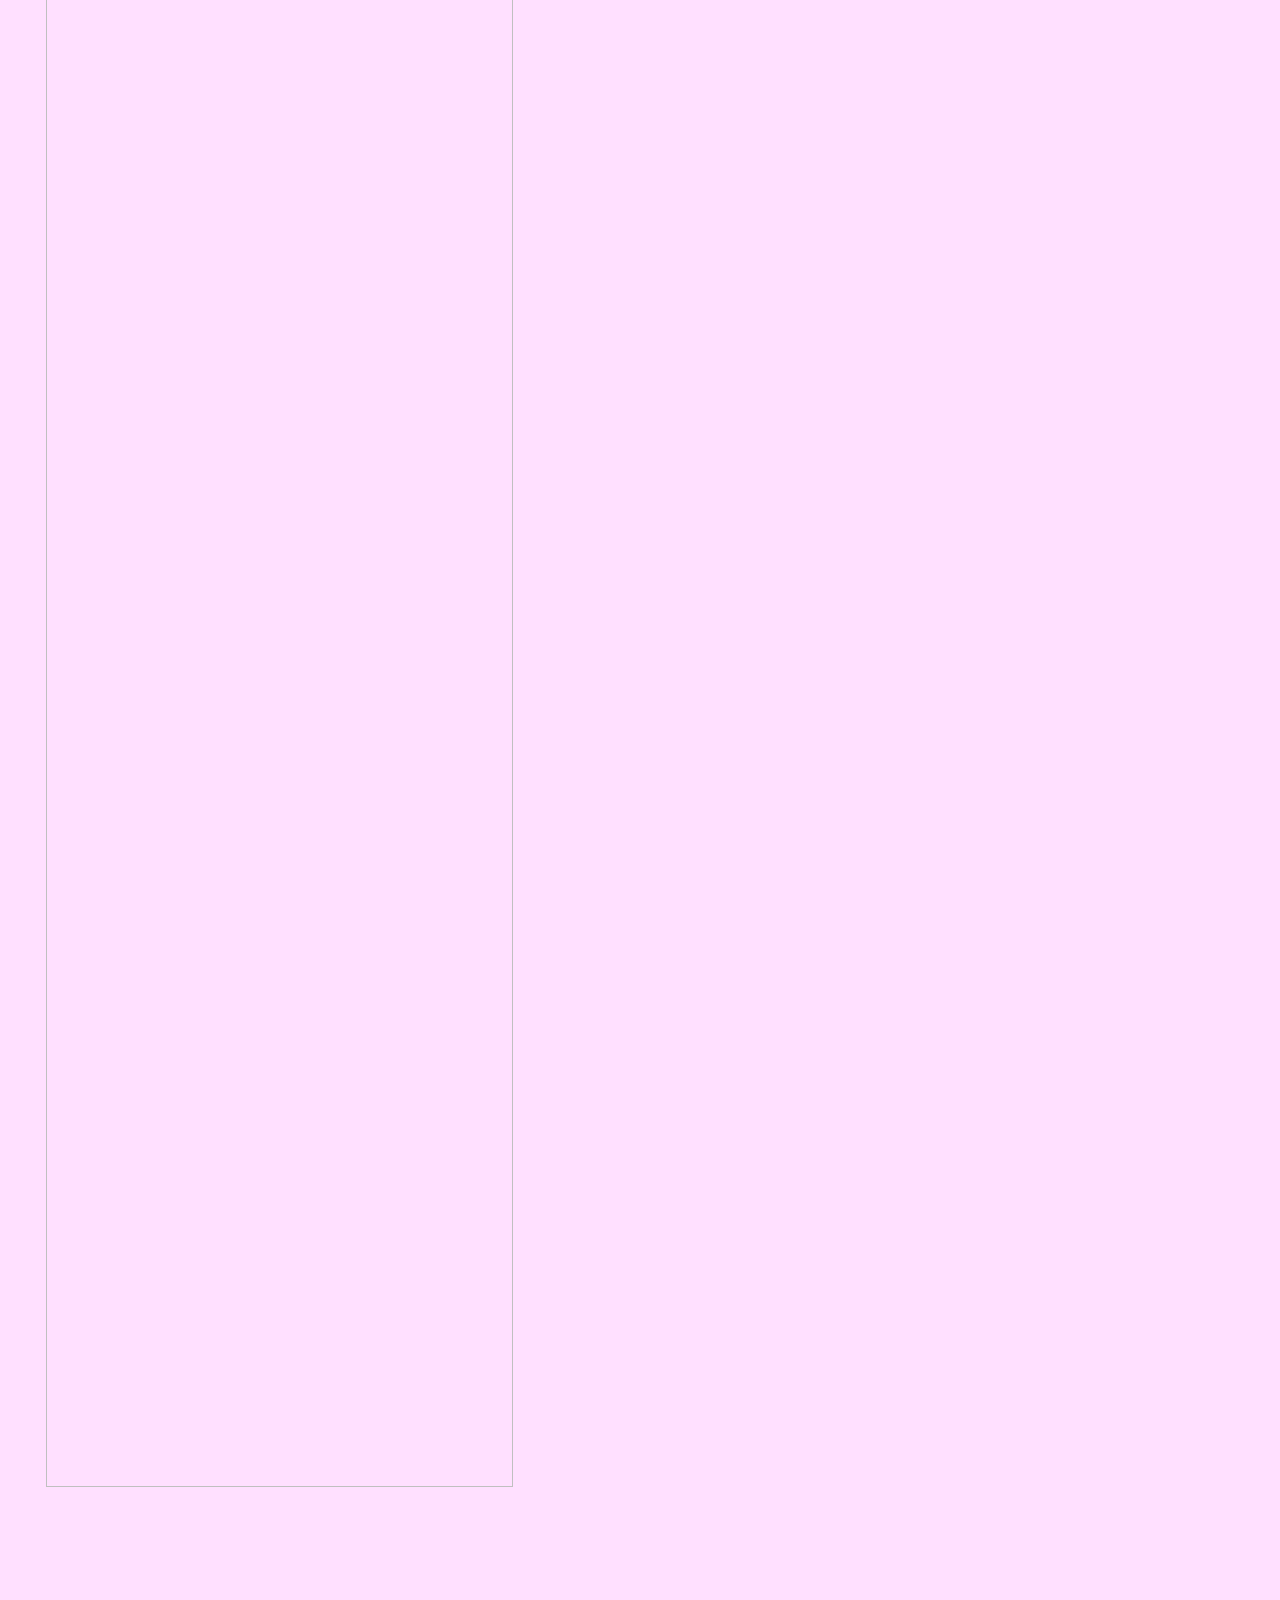
==== commit 5811b10b: "foo" ====
--- a/index.html
+++ b/index.html
@@ -4,12 +4,14 @@
 		<link rel="stylesheet" type="text/css" href="styles/main.css">
 		<meta charset="UTF-8">
 		<meta name="viewport" content="width=device-width, initial-scale=1.0">
-		<link rel="icon" href="images/favicon.png">
 	</head>
 	<body> 
 		<div id="header">
 			<header>
-				<h2 style="padding-top:25;">Gold's Games</h2>
+				<div class="parallax">
+					<div class="parbg"></div>
+					<h3 class="logo">Gold's Games</h3>
+				</div>
 				<!-- Navbar -->
 				<nav id="navbar">
 					<ul>
@@ -31,62 +33,63 @@
 		</div>
 		<div class="row content">
 			<div id="fixnavbar"></div>
-			<div class="main"> <!-- Content -->
-				<h1>Another is contributing to the repo!</h1>
-				<p>Welcome Mr. Buckley!</p>
-				<h1>TestSite is now available!</h1>
-				<p>Check out my first ever web design project in the navbar!</p>
-				<br>
-				<h1>The GitHub Repo for this site is here!</h1>
-				<p>You can find the source code of this website (and contribute to it) at <a href="https://github.com/PiggyClone205/piggyclone205.github.io">this repository.</a></p>
-				<br>
-				<h1>My Discord server is now live!</h1>
-				<p>I have a discord server now! (I actually have for a month-ish as of this writing) To Tyler, thank you for being the first to join my Discord Server! So, without further ado, the server <a href="https://discord.gg/KS6PFHz">The Dudes</a> is now public!</p>
-				<br>
-				<h1>My Web Design Story</h1>
-				<p>I have, many times, tried to make websites. None of them, however, ended up being released to the public. This is the first to reach the eyes of everyone, as it is the most organized. (and it came after I discovered GitHub pages)</p>
-				<h3>Chapter 1: Humble Beginnings</h3>
-				<h4>Overview</h4>
-				<p>The Soviet Onion was the HTML document set (which I refuse to acknowledge as a website) that I made immediately following my introduction to HTML. As thanks to the people who got me here, I am referencing CoderDojo Nano's, <em>Create With &lt;Code&gt;: Build Your Own Website</em> in this biography.</p>
-				<img src="images/thestartingbook.jpg" alt="The aforementioned Book" width="466" height="600">
-				<p>I sadly do not have the files anymore, as they were on an old laptop, which has since had a hard drive crash. As a result, I will simply tell you that it was based on a literal meme, which is as follows.</p>
-				<img src="https://vignette.wikia.nocookie.net/uncyclopedia/images/5/56/Soviet_Onion.jpg/revision/latest?cb=20120127094140">
-				<p>That image also ended up being the logo of the webs-I mean document set. I didn't use many special skills, and only based it on the book. However, the we-document set, became my first ever experience with web design.</p>
-				<h4>Content</h4>
-				<p>I don't quite remember what was there, but it did have some VBScripts that I had created, as well as some images of stuff I'd made.</p>
-				<h3>Chapter 2: An Attempt at Greatness</h4>
-				<h4>Overview</h4>
-				<p>This was an attempt at something better, which I started shortly after the Soviet Onion was finished, and declared a dead project a year and a half afterwards. You'll see why later. TestSite was also titled, and I quote myself exactly... actually no, you can see it for yourself also. I'll put up a repo for it later. (Probably later today, which is January 10th) It had a few games on it, one of which I made. That game will get its own subsection.</p>
-				<h4>Pages</h4>
-				<p>On the homepage of the website, I had placed some text, and cryptic messages. The color scheme was very strange, and so was the font choice.</p>
-				<img src="images/tsindex.gif" alt="The home page of TestSite" width="75%">
-				<p>At the bottom of the page, there was a strange button, which changed the logo to something else, changed the background to black, and mentioned something at the bottom of the about page, which is here.</p>
-				<img src="images/tsabout.gif" alt="The about page of TestSite, with some strange passcode." width="75%">
-				<p>If you had entered the correct passcode, you would have found the following page, a tribute to the Soviet Onion websi-document set.</p>
-				<img src="images/tssecret.gif" alt="A page, self entitled the 'Soviet Onion Homepage'." width="75%">
-				<p>For those who like r/ooer, you will surely recognize this style, used on Stupidity.html.</p>
-				<img src="images/tsstupid.gif" alt="Pure, unadulterated cancer." width="75%">
-				<p>A key feature of the page is that the page title is randomly chosen from a pool of 100. This pool will not be shown, but when TestSite gets its own repo, you can find it in the sea of bad code.</p>
-				<h4>The Almighty Game</h4> 
-				<p>I decided that I wanted to make an HTML5 Canvas game, and copied code from w3schools. I then proceeded to doctor it heavily, which made a sort of escape game. I cannot explain it without showing you, so here you go.</p>
-				<img src="images/tsgame.gif" alt="The aforementioned game, which sadly cannot be explained in an alt text." width="75%">
-				<p>The code for this game is only actually being included in the repository for TestSite so that somebody else can fix it.</p>
-				<h4>An Absolutely Totally Disorganized Directory</h4>
-				<p>Just look at this trash!</p>
-				<img src="images/tsdir.gif" alt="Trash directory" width="75%">
-				<p>LOOK AT THIS TRAAAAAAASH!!!!!!!!!!!!</p>
-				<h3>Chapter 3: Knowledge is Applied</h3>
-				<h4>Gates</h4>
-				<p>That's right! A two parter! It was at this point that I noticed on a choiceboard for some school project a web design category. You can probably see where this is going. I actually did this twice in the same year, and the first one was the Bill Gates Biography. I included a timeline, using vis.js, an extremely useful visualization library. This is shown below.</p>
-				<img src="images/gates.png" alt="A timeline of the life of Bill Gates" width="75%">
-				<h4>Cri Du Chat</h4>
-				<p>Later that same year, I worked on a project for genetic disorders, and I chose Cri Du Chat. The entire website is documented below, and I believe that the work put into this one is more than the prior, though the Gates timeline was a better presentation. An important note here is that I learned about the three column layout, also from w3schools.</p>
-				<img src="images/criDuChat.gif" alt="A documentation of the genetic disease, Cri Du Chat." width="75%">
-				<p>I cannot stress this enough! If you want to get into web design, you absolutely <em>must</em> go to <a href="https://www.w3schols.com">w3schools</a> for the most exquisite lessons in HTML, CSS, JS, PHP, and other web design stuff. I promise this isn't an ad, as it is free. They also provide certification.</p>
-				<br>
-			</div>
-			<embed src="embed/sidebar.html">
+				<div class="main"> <!-- Content -->
+					<h1>Another is contributing to the repo!</h1>
+					<p>Welcome Mr. Buckley!</p>
+					<h1>TestSite is now available!</h1>
+					<p>Check out my first ever web design project in the navbar!</p>
+					<br>
+					<h1>The GitHub Repo for this site is here!</h1>
+					<p>You can find the source code of this website (and contribute to it) at <a href="https://github.com/PiggyClone205/piggyclone205.github.io">this repository.</a></p>
+					<br>
+					<h1>My Discord server is now live!</h1>
+					<p>I have a discord server now! (I actually have for a month-ish as of this writing) To Tyler, thank you for being the first to join my Discord Server! So, without further ado, the server <a href="https://discord.gg/KS6PFHz">The Dudes</a> is now public!</p>
+					<br>
+					<h1>My Web Design Story</h1>
+					<p>I have, many times, tried to make websites. None of them, however, ended up being released to the public. This is the first to reach the eyes of everyone, as it is the most organized. (and it came after I discovered GitHub pages)</p>
+					<h3>Chapter 1: Humble Beginnings</h3>
+					<h4>Overview</h4>
+					<p>The Soviet Onion was the HTML document set (which I refuse to acknowledge as a website) that I made immediately following my introduction to HTML. As thanks to the people who got me here, I am referencing CoderDojo Nano's, <em>Create With &lt;Code&gt;: Build Your Own Website</em> in this biography.</p>
+					<img src="images/thestartingbook.jpg" alt="The aforementioned Book" width="466" height="600">
+					<p>I sadly do not have the files anymore, as they were on an old laptop, which has since had a hard drive crash. As a result, I will simply tell you that it was based on a literal meme, which is as follows.</p>
+					<img src="https://vignette.wikia.nocookie.net/uncyclopedia/images/5/56/Soviet_Onion.jpg/revision/latest?cb=20120127094140">
+					<p>That image also ended up being the logo of the webs-I mean document set. I didn't use many special skills, and only based it on the book. However, the we-document set, became my first ever experience with web design.</p>
+					<h4>Content</h4>
+					<p>I don't quite remember what was there, but it did have some VBScripts that I had created, as well as some images of stuff I'd made.</p>
+					<h3>Chapter 2: An Attempt at Greatness</h4>
+					<h4>Overview</h4>
+					<p>This was an attempt at something better, which I started shortly after the Soviet Onion was finished, and declared a dead project a year and a half afterwards. You'll see why later. TestSite was also titled, and I quote myself exactly... actually no, you can see it for yourself also. I'll put up a repo for it later. (Probably later today, which is January 10th) It had a few games on it, one of which I made. That game will get its own subsection.</p>
+					<h4>Pages</h4>
+					<p>On the homepage of the website, I had placed some text, and cryptic messages. The color scheme was very strange, and so was the font choice.</p>
+					<img src="images/tsindex.gif" alt="The home page of TestSite" width="75%">
+					<p>At the bottom of the page, there was a strange button, which changed the logo to something else, changed the background to black, and mentioned something at the bottom of the about page, which is here.</p>
+					<img src="images/tsabout.gif" alt="The about page of TestSite, with some strange passcode." width="75%">
+					<p>If you had entered the correct passcode, you would have found the following page, a tribute to the Soviet Onion websi-document set.</p>
+					<img src="images/tssecret.gif" alt="A page, self entitled the 'Soviet Onion Homepage'." width="75%">
+					<p>For those who like r/ooer, you will surely recognize this style, used on Stupidity.html.</p>
+					<img src="images/tsstupid.gif" alt="Pure, unadulterated cancer." width="75%">
+					<p>A key feature of the page is that the page title is randomly chosen from a pool of 100. This pool will not be shown, but when TestSite gets its own repo, you can find it in the sea of bad code.</p>
+					<h4>The Almighty Game</h4> 
+					<p>I decided that I wanted to make an HTML5 Canvas game, and copied code from w3schools. I then proceeded to doctor it heavily, which made a sort of escape game. I cannot explain it without showing you, so here you go.</p>
+					<img src="images/tsgame.gif" alt="The aforementioned game, which sadly cannot be explained in an alt text." width="75%">
+					<p>The code for this game is only actually being included in the repository for TestSite so that somebody else can fix it.</p>
+					<h4>An Absolutely Totally Disorganized Directory</h4>
+					<p>Just look at this trash!</p>
+					<img src="images/tsdir.gif" alt="Trash directory" width="75%">
+					<p>LOOK AT THIS TRAAAAAAASH!!!!!!!!!!!!</p>
+					<h3>Chapter 3: Knowledge is Applied</h3>
+					<h4>Gates</h4>
+					<p>That's right! A two parter! It was at this point that I noticed on a choiceboard for some school project a web design category. You can probably see where this is going. I actually did this twice in the same year, and the first one was the Bill Gates Biography. I included a timeline, using vis.js, an extremely useful visualization library. This is shown below.</p>
+					<img src="images/gates.png" alt="A timeline of the life of Bill Gates" width="75%">
+					<h4>Cri Du Chat</h4>
+					<p>Later that same year, I worked on a project for genetic disorders, and I chose Cri Du Chat. The entire website is documented below, and I believe that the work put into this one is more than the prior, though the Gates timeline was a better presentation. An important note here is that I learned about the three column layout, also from w3schools.</p>
+					<img src="images/criDuChat.gif" alt="A documentation of the genetic disease, Cri Du Chat." width="75%">
+					<p>I cannot stress this enough! If you want to get into web design, you absolutely <em>must</em> go to <a href="https://www.w3schols.com">w3schools</a> for the most exquisite lessons in HTML, CSS, JS, PHP, and other web design stuff. I promise this isn't an ad, as it is free. They also provide certification.</p>
+					<br>
+				</div>
+				<embed src="embed/sidebar.html" />
 		</div>
 		<script src="scripts/navbar.js"></script>
+		<script src="scripts/fix parallax.js"></script>
 	</body>
 </html>
--- a/styles/main.css
+++ b/styles/main.css
@@ -11,21 +11,27 @@
 	width: 100%;
 	background-color: #f1f1f1;
 }
-
+.static {
+	position: static;
+}
 header h2 {
 	margin-top: 0;
 	position: relative;
 	right: 15px;
-}
-
-div#header {
-	background-color: #f1f1f1;
+	opacity: 1;
+}
+
+header {
+	background-color: rgba(0,0,0,0);
+	z-index: 7;
 }
 
 body {
 	margin: 0;
 	background-color: #ffe0ff;
 	height: 100%;
+	background-color: #ffe0ff;
+	z-index: 0;
 }
 
 body h1 {
@@ -59,29 +65,54 @@
 body pre {
 	font-family: "Lucida Console", Monaco, monospace;
 }
-
+.parallax {
+	height: 30%;
+	width: 100%;
+    background: url("images/parallax4.png");
+    background-size: contain;
+    background-position: top center;
+    background-attachment: fixed;
+    overflow: hidden;
+}
+.logo {
+	margin: 0;
+	padding: 0;
+	float: center;
+	vertical-align: middle;
+}
 .row {
 	display: flex;
+	flex: 70%;
+	width:70%;
 	flex-wrap: wrap;
 	position: absolute;
-}
-
+	background-color: #ffe0ff;
+	z-index: 6.85;
+	padding-left: 2%;
+}
+embed {
+	margin-top: 0;
+	margin-right: 0;
+}
+#navbar {
+	z-index: 10000000000000000000000000000000000;
+}
 .side {
-	flex: 30%;
 	background-color: #f1f1f1;
 	padding: 20px;
-	height: 100vh;
-}
-embed {
 	flex: 30%;
-	background-color: #f1f1f1;
-	padding: 20px;
 	height: 100%;
-}
-
+	z-index: 10000000000000000000000;
+	float: right;
+}
+hr {
+	margin-top: 5%;
+	margin-bottom: 5%;
+}
 .main {
 	flex: 70%;
 	padding: 20px;
+	z-index: 6;
 }
 
 .dropdown {
@@ -146,10 +177,12 @@
 
 nav {
 	overflow: hidden;
+	z-index: 9999999999999999999;
 }
 
 nav ul {
 	list-style-type: none;
+	z-index: 9999999999999999999;
 	margin: 0;
 	padding: 0;
 	overflow: hidden;
@@ -160,6 +193,7 @@
 
 nav ul li {
 	float: left;
+	z-index: 9999999999999999999;
 }
 
 nav ul li a {
@@ -190,13 +224,14 @@
   position: fixed;
   top: 0;
   width: 100%;
-  z-index: 1;
+  z-index: 9999999999999999999;
 }
 
 .sticky + .content {
   padding-top: 60px;
+  z-index: 9999999999999999999;
 }
 
 #fixnavbar {
   width: 100%;
-}
+}